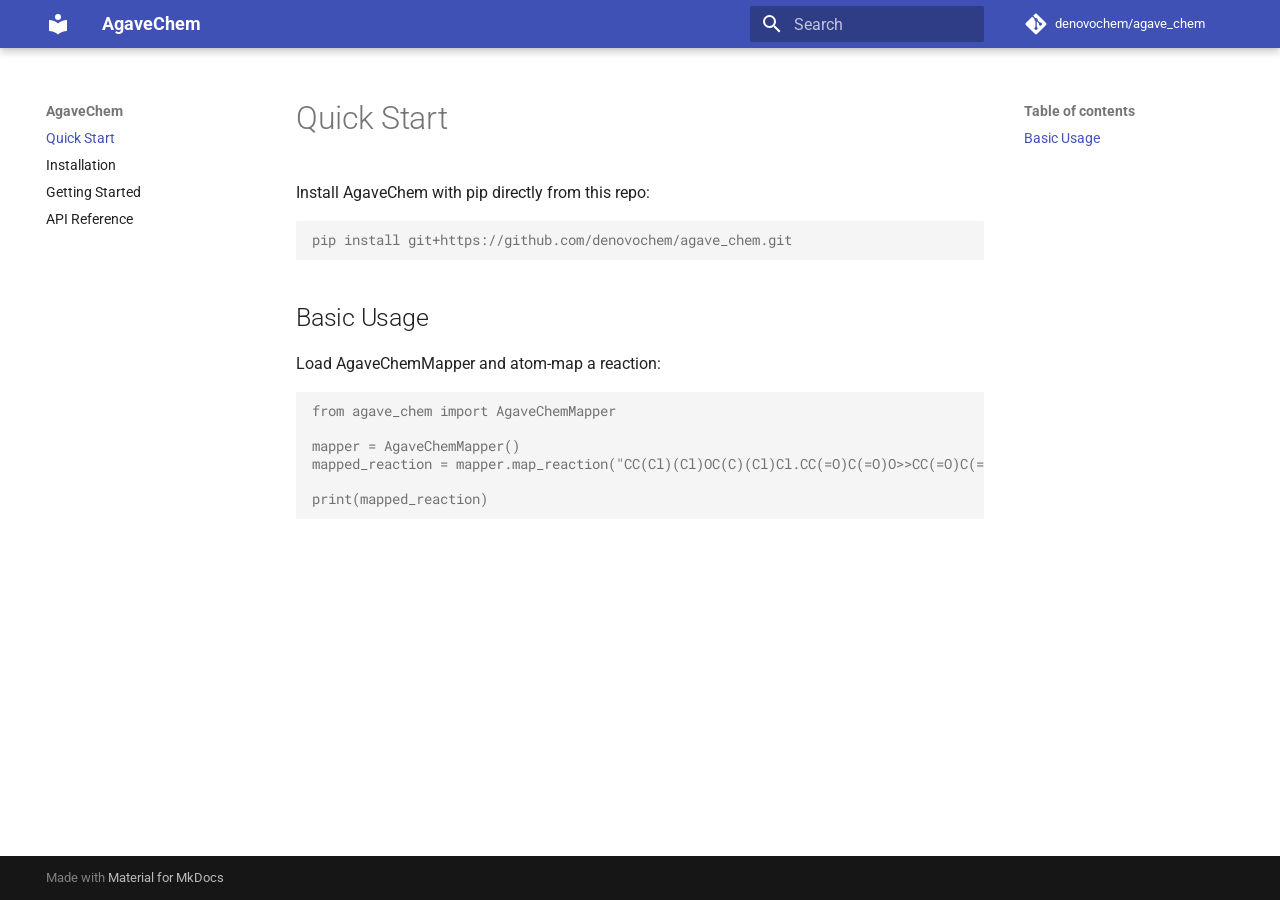
==== index.html @ a41817f7 "Deployed e8e50c4 with MkDocs version: 1.6.1" ====
<!doctype html>
<html lang="en" class="no-js">
  <head>
    
      <meta charset="utf-8">
      <meta name="viewport" content="width=device-width,initial-scale=1">
      
        <meta name="description" content="Chemical Reaction SMILES Mapping">
      
      
      
      
      
        <link rel="next" href="installation/">
      
      
        
      
      
      <link rel="icon" href="assets/images/favicon.png">
      <meta name="generator" content="mkdocs-1.6.1, mkdocs-material-9.7.3">
    
    
      
        <title>AgaveChem</title>
      
    
    
      <link rel="stylesheet" href="assets/stylesheets/main.484c7ddc.min.css">
      
        
        <link rel="stylesheet" href="assets/stylesheets/palette.ab4e12ef.min.css">
      
      


    
    
      
    
    
      
        
        
        <link rel="preconnect" href="https://fonts.gstatic.com" crossorigin>
        <link rel="stylesheet" href="https://fonts.googleapis.com/css?family=Roboto:300,300i,400,400i,700,700i%7CRoboto+Mono:400,400i,700,700i&display=fallback">
        <style>:root{--md-text-font:"Roboto";--md-code-font:"Roboto Mono"}</style>
      
    
    
      <link rel="stylesheet" href="assets/_mkdocstrings.css">
    
      <link rel="stylesheet" href="stylesheets/extra.css">
    
    <script>__md_scope=new URL(".",location),__md_hash=e=>[...e].reduce(((e,_)=>(e<<5)-e+_.charCodeAt(0)),0),__md_get=(e,_=localStorage,t=__md_scope)=>JSON.parse(_.getItem(t.pathname+"."+e)),__md_set=(e,_,t=localStorage,a=__md_scope)=>{try{t.setItem(a.pathname+"."+e,JSON.stringify(_))}catch(e){}}</script>
    
      

    
    
  </head>
  
  
    
    
    
    
    
    <body dir="ltr" data-md-color-scheme="default" data-md-color-primary="indigo" data-md-color-accent="indigo">
  
    
    <input class="md-toggle" data-md-toggle="drawer" type="checkbox" id="__drawer" autocomplete="off">
    <input class="md-toggle" data-md-toggle="search" type="checkbox" id="__search" autocomplete="off">
    <label class="md-overlay" for="__drawer"></label>
    <div data-md-component="skip">
      
        
        <a href="#basic-usage" class="md-skip">
          Skip to content
        </a>
      
    </div>
    <div data-md-component="announce">
      
    </div>
    
    
      

  

<header class="md-header md-header--shadow" data-md-component="header">
  <nav class="md-header__inner md-grid" aria-label="Header">
    <a href="." title="AgaveChem" class="md-header__button md-logo" aria-label="AgaveChem" data-md-component="logo">
      
  
  <svg xmlns="http://www.w3.org/2000/svg" viewBox="0 0 24 24"><path d="M12 8a3 3 0 0 0 3-3 3 3 0 0 0-3-3 3 3 0 0 0-3 3 3 3 0 0 0 3 3m0 3.54C9.64 9.35 6.5 8 3 8v11c3.5 0 6.64 1.35 9 3.54 2.36-2.19 5.5-3.54 9-3.54V8c-3.5 0-6.64 1.35-9 3.54"/></svg>

    </a>
    <label class="md-header__button md-icon" for="__drawer">
      
      <svg xmlns="http://www.w3.org/2000/svg" viewBox="0 0 24 24"><path d="M3 6h18v2H3zm0 5h18v2H3zm0 5h18v2H3z"/></svg>
    </label>
    <div class="md-header__title" data-md-component="header-title">
      <div class="md-header__ellipsis">
        <div class="md-header__topic">
          <span class="md-ellipsis">
            AgaveChem
          </span>
        </div>
        <div class="md-header__topic" data-md-component="header-topic">
          <span class="md-ellipsis">
            
              Quick Start
            
          </span>
        </div>
      </div>
    </div>
    
      
    
    
    
    
      
      
        <label class="md-header__button md-icon" for="__search">
          
          <svg xmlns="http://www.w3.org/2000/svg" viewBox="0 0 24 24"><path d="M9.5 3A6.5 6.5 0 0 1 16 9.5c0 1.61-.59 3.09-1.56 4.23l.27.27h.79l5 5-1.5 1.5-5-5v-.79l-.27-.27A6.52 6.52 0 0 1 9.5 16 6.5 6.5 0 0 1 3 9.5 6.5 6.5 0 0 1 9.5 3m0 2C7 5 5 7 5 9.5S7 14 9.5 14 14 12 14 9.5 12 5 9.5 5"/></svg>
        </label>
        <div class="md-search" data-md-component="search" role="dialog">
  <label class="md-search__overlay" for="__search"></label>
  <div class="md-search__inner" role="search">
    <form class="md-search__form" name="search">
      <input type="text" class="md-search__input" name="query" aria-label="Search" placeholder="Search" autocapitalize="off" autocorrect="off" autocomplete="off" spellcheck="false" data-md-component="search-query" required>
      <label class="md-search__icon md-icon" for="__search">
        
        <svg xmlns="http://www.w3.org/2000/svg" viewBox="0 0 24 24"><path d="M9.5 3A6.5 6.5 0 0 1 16 9.5c0 1.61-.59 3.09-1.56 4.23l.27.27h.79l5 5-1.5 1.5-5-5v-.79l-.27-.27A6.52 6.52 0 0 1 9.5 16 6.5 6.5 0 0 1 3 9.5 6.5 6.5 0 0 1 9.5 3m0 2C7 5 5 7 5 9.5S7 14 9.5 14 14 12 14 9.5 12 5 9.5 5"/></svg>
        
        <svg xmlns="http://www.w3.org/2000/svg" viewBox="0 0 24 24"><path d="M20 11v2H8l5.5 5.5-1.42 1.42L4.16 12l7.92-7.92L13.5 5.5 8 11z"/></svg>
      </label>
      <nav class="md-search__options" aria-label="Search">
        
        <button type="reset" class="md-search__icon md-icon" title="Clear" aria-label="Clear" tabindex="-1">
          
          <svg xmlns="http://www.w3.org/2000/svg" viewBox="0 0 24 24"><path d="M19 6.41 17.59 5 12 10.59 6.41 5 5 6.41 10.59 12 5 17.59 6.41 19 12 13.41 17.59 19 19 17.59 13.41 12z"/></svg>
        </button>
      </nav>
      
        <div class="md-search__suggest" data-md-component="search-suggest"></div>
      
    </form>
    <div class="md-search__output">
      <div class="md-search__scrollwrap" tabindex="0" data-md-scrollfix>
        <div class="md-search-result" data-md-component="search-result">
          <div class="md-search-result__meta">
            Initializing search
          </div>
          <ol class="md-search-result__list" role="presentation"></ol>
        </div>
      </div>
    </div>
  </div>
</div>
      
    
    
      <div class="md-header__source">
        <a href="https://github.com/denovochem/agave_chem" title="Go to repository" class="md-source" data-md-component="source">
  <div class="md-source__icon md-icon">
    
    <svg xmlns="http://www.w3.org/2000/svg" viewBox="0 0 448 512"><!--! Font Awesome Free 7.1.0 by @fontawesome - https://fontawesome.com License - https://fontawesome.com/license/free (Icons: CC BY 4.0, Fonts: SIL OFL 1.1, Code: MIT License) Copyright 2025 Fonticons, Inc.--><path d="M439.6 236.1 244 40.5c-5.4-5.5-12.8-8.5-20.4-8.5s-15 3-20.4 8.4L162.5 81l51.5 51.5c27.1-9.1 52.7 16.8 43.4 43.7l49.7 49.7c34.2-11.8 61.2 31 35.5 56.7-26.5 26.5-70.2-2.9-56-37.3L240.3 199v121.9c25.3 12.5 22.3 41.8 9.1 55-6.4 6.4-15.2 10.1-24.3 10.1s-17.8-3.6-24.3-10.1c-17.6-17.6-11.1-46.9 11.2-56v-123c-20.8-8.5-24.6-30.7-18.6-45L142.6 101 8.5 235.1C3 240.6 0 247.9 0 255.5s3 15 8.5 20.4l195.6 195.7c5.4 5.4 12.7 8.4 20.4 8.4s15-3 20.4-8.4l194.7-194.7c5.4-5.4 8.4-12.8 8.4-20.4s-3-15-8.4-20.4"/></svg>
  </div>
  <div class="md-source__repository">
    denovochem/agave_chem
  </div>
</a>
      </div>
    
  </nav>
  
</header>
    
    <div class="md-container" data-md-component="container">
      
      
        
          
        
      
      <main class="md-main" data-md-component="main">
        <div class="md-main__inner md-grid">
          
            
              
              <div class="md-sidebar md-sidebar--primary" data-md-component="sidebar" data-md-type="navigation" >
                <div class="md-sidebar__scrollwrap">
                  <div class="md-sidebar__inner">
                    



<nav class="md-nav md-nav--primary" aria-label="Navigation" data-md-level="0">
  <label class="md-nav__title" for="__drawer">
    <a href="." title="AgaveChem" class="md-nav__button md-logo" aria-label="AgaveChem" data-md-component="logo">
      
  
  <svg xmlns="http://www.w3.org/2000/svg" viewBox="0 0 24 24"><path d="M12 8a3 3 0 0 0 3-3 3 3 0 0 0-3-3 3 3 0 0 0-3 3 3 3 0 0 0 3 3m0 3.54C9.64 9.35 6.5 8 3 8v11c3.5 0 6.64 1.35 9 3.54 2.36-2.19 5.5-3.54 9-3.54V8c-3.5 0-6.64 1.35-9 3.54"/></svg>

    </a>
    AgaveChem
  </label>
  
    <div class="md-nav__source">
      <a href="https://github.com/denovochem/agave_chem" title="Go to repository" class="md-source" data-md-component="source">
  <div class="md-source__icon md-icon">
    
    <svg xmlns="http://www.w3.org/2000/svg" viewBox="0 0 448 512"><!--! Font Awesome Free 7.1.0 by @fontawesome - https://fontawesome.com License - https://fontawesome.com/license/free (Icons: CC BY 4.0, Fonts: SIL OFL 1.1, Code: MIT License) Copyright 2025 Fonticons, Inc.--><path d="M439.6 236.1 244 40.5c-5.4-5.5-12.8-8.5-20.4-8.5s-15 3-20.4 8.4L162.5 81l51.5 51.5c27.1-9.1 52.7 16.8 43.4 43.7l49.7 49.7c34.2-11.8 61.2 31 35.5 56.7-26.5 26.5-70.2-2.9-56-37.3L240.3 199v121.9c25.3 12.5 22.3 41.8 9.1 55-6.4 6.4-15.2 10.1-24.3 10.1s-17.8-3.6-24.3-10.1c-17.6-17.6-11.1-46.9 11.2-56v-123c-20.8-8.5-24.6-30.7-18.6-45L142.6 101 8.5 235.1C3 240.6 0 247.9 0 255.5s3 15 8.5 20.4l195.6 195.7c5.4 5.4 12.7 8.4 20.4 8.4s15-3 20.4-8.4l194.7-194.7c5.4-5.4 8.4-12.8 8.4-20.4s-3-15-8.4-20.4"/></svg>
  </div>
  <div class="md-source__repository">
    denovochem/agave_chem
  </div>
</a>
    </div>
  
  <ul class="md-nav__list" data-md-scrollfix>
    
      
      
  
  
    
  
  
  
    <li class="md-nav__item md-nav__item--active">
      
      <input class="md-nav__toggle md-toggle" type="checkbox" id="__toc">
      
      
      
        <label class="md-nav__link md-nav__link--active" for="__toc">
          
  
  
  <span class="md-ellipsis">
    
  
    Quick Start
  

    
  </span>
  
  

          <span class="md-nav__icon md-icon"></span>
        </label>
      
      <a href="." class="md-nav__link md-nav__link--active">
        
  
  
  <span class="md-ellipsis">
    
  
    Quick Start
  

    
  </span>
  
  

      </a>
      
        

<nav class="md-nav md-nav--secondary" aria-label="Table of contents">
  
  
  
  
    <label class="md-nav__title" for="__toc">
      <span class="md-nav__icon md-icon"></span>
      Table of contents
    </label>
    <ul class="md-nav__list" data-md-component="toc" data-md-scrollfix>
      
        <li class="md-nav__item">
  <a href="#basic-usage" class="md-nav__link">
    <span class="md-ellipsis">
      
        Basic Usage
      
    </span>
  </a>
  
</li>
      
    </ul>
  
</nav>
      
    </li>
  

    
      
      
  
  
  
  
    <li class="md-nav__item">
      <a href="installation/" class="md-nav__link">
        
  
  
  <span class="md-ellipsis">
    
  
    Installation
  

    
  </span>
  
  

      </a>
    </li>
  

    
      
      
  
  
  
  
    <li class="md-nav__item">
      <a href="getting_started/" class="md-nav__link">
        
  
  
  <span class="md-ellipsis">
    
  
    Getting Started
  

    
  </span>
  
  

      </a>
    </li>
  

    
      
      
  
  
  
  
    <li class="md-nav__item">
      <a href="reference.md" class="md-nav__link">
        
  
  
  <span class="md-ellipsis">
    
  
    API Reference
  

    
  </span>
  
  

      </a>
    </li>
  

    
  </ul>
</nav>
                  </div>
                </div>
              </div>
            
            
              
              <div class="md-sidebar md-sidebar--secondary" data-md-component="sidebar" data-md-type="toc" >
                <div class="md-sidebar__scrollwrap">
                  <div class="md-sidebar__inner">
                    

<nav class="md-nav md-nav--secondary" aria-label="Table of contents">
  
  
  
  
    <label class="md-nav__title" for="__toc">
      <span class="md-nav__icon md-icon"></span>
      Table of contents
    </label>
    <ul class="md-nav__list" data-md-component="toc" data-md-scrollfix>
      
        <li class="md-nav__item">
  <a href="#basic-usage" class="md-nav__link">
    <span class="md-ellipsis">
      
        Basic Usage
      
    </span>
  </a>
  
</li>
      
    </ul>
  
</nav>
                  </div>
                </div>
              </div>
            
          
          
            <div class="md-content" data-md-component="content">
              
              <article class="md-content__inner md-typeset">
                
                  


  
  


  <h1>Quick Start</h1>

<p>Install AgaveChem with pip directly from this repo:</p>
<div class="highlight"><pre><span></span><code><span class="go">pip install git+https://github.com/denovochem/agave_chem.git</span>
</code></pre></div>
<h2 id="basic-usage">Basic Usage</h2>
<p>Load AgaveChemMapper and atom-map a reaction:
<div class="highlight"><pre><span></span><code><span class="go">from agave_chem import AgaveChemMapper</span>

<span class="go">mapper = AgaveChemMapper()</span>
<span class="go">mapped_reaction = mapper.map_reaction(&quot;CC(Cl)(Cl)OC(C)(Cl)Cl.CC(=O)C(=O)O&gt;&gt;CC(=O)C(=O)Cl&quot;)</span>

<span class="go">print(mapped_reaction)</span>
</code></pre></div></p>












                
              </article>
            </div>
          
          
<script>var target=document.getElementById(location.hash.slice(1));target&&target.name&&(target.checked=target.name.startsWith("__tabbed_"))</script>
        </div>
        
      </main>
      
        <footer class="md-footer">
  
  <div class="md-footer-meta md-typeset">
    <div class="md-footer-meta__inner md-grid">
      <div class="md-copyright">
  
  
    Made with
    <a href="https://squidfunk.github.io/mkdocs-material/" target="_blank" rel="noopener">
      Material for MkDocs
    </a>
  
</div>
      
    </div>
  </div>
</footer>
      
    </div>
    <div class="md-dialog" data-md-component="dialog">
      <div class="md-dialog__inner md-typeset"></div>
    </div>
    
    
    
      
      
      <script id="__config" type="application/json">{"annotate": null, "base": ".", "features": ["navigation.sections", "navigation.expand", "search.suggest"], "search": "assets/javascripts/workers/search.2c215733.min.js", "tags": null, "translations": {"clipboard.copied": "Copied to clipboard", "clipboard.copy": "Copy to clipboard", "search.result.more.one": "1 more on this page", "search.result.more.other": "# more on this page", "search.result.none": "No matching documents", "search.result.one": "1 matching document", "search.result.other": "# matching documents", "search.result.placeholder": "Type to start searching", "search.result.term.missing": "Missing", "select.version": "Select version"}, "version": null}</script>
    
    
      <script src="assets/javascripts/bundle.79ae519e.min.js"></script>
      
    
  </body>
</html>
---- assets/stylesheets/main.484c7ddc.min.css ----
@charset "UTF-8";html{-webkit-text-size-adjust:none;-moz-text-size-adjust:none;text-size-adjust:none;box-sizing:border-box}*,:after,:before{box-sizing:inherit}@media (prefers-reduced-motion){*,:after,:before{transition:none!important}}body{margin:0}a,button,input,label{-webkit-tap-highlight-color:transparent}a{color:inherit;text-decoration:none}hr{border:0;box-sizing:initial;display:block;height:.05rem;overflow:visible;padding:0}small{font-size:80%}sub,sup{line-height:1em}img{border-style:none}table{border-collapse:initial;border-spacing:0}td,th{font-weight:400;vertical-align:top}button{background:#0000;border:0;font-family:inherit;font-size:inherit;margin:0;padding:0}input{border:0;outline:none}:root{--md-primary-fg-color:#4051b5;--md-primary-fg-color--light:#5d6cc0;--md-primary-fg-color--dark:#303fa1;--md-primary-bg-color:#fff;--md-primary-bg-color--light:#ffffffb3;--md-accent-fg-color:#526cfe;--md-accent-fg-color--transparent:#526cfe1a;--md-accent-bg-color:#fff;--md-accent-bg-color--light:#ffffffb3}[data-md-color-scheme=default]{color-scheme:light}[data-md-color-scheme=default] img[src$="#gh-dark-mode-only"],[data-md-color-scheme=default] img[src$="#only-dark"]{display:none}:root,[data-md-color-scheme=default]{--md-hue:225deg;--md-default-fg-color:#000000de;--md-default-fg-color--light:#0000008a;--md-default-fg-color--lighter:#00000052;--md-default-fg-color--lightest:#00000012;--md-default-bg-color:#fff;--md-default-bg-color--light:#ffffffb3;--md-default-bg-color--lighter:#ffffff4d;--md-default-bg-color--lightest:#ffffff1f;--md-code-fg-color:#36464e;--md-code-bg-color:#f5f5f5;--md-code-bg-color--light:#f5f5f5b3;--md-code-bg-color--lighter:#f5f5f54d;--md-code-hl-color:#4287ff;--md-code-hl-color--light:#4287ff1a;--md-code-hl-number-color:#d52a2a;--md-code-hl-special-color:#db1457;--md-code-hl-function-color:#a846b9;--md-code-hl-constant-color:#6e59d9;--md-code-hl-keyword-color:#3f6ec6;--md-code-hl-string-color:#1c7d4d;--md-code-hl-name-color:var(--md-code-fg-color);--md-code-hl-operator-color:var(--md-default-fg-color--light);--md-code-hl-punctuation-color:var(--md-default-fg-color--light);--md-code-hl-comment-color:var(--md-default-fg-color--light);--md-code-hl-generic-color:var(--md-default-fg-color--light);--md-code-hl-variable-color:var(--md-default-fg-color--light);--md-typeset-color:var(--md-default-fg-color);--md-typeset-a-color:var(--md-primary-fg-color);--md-typeset-del-color:#f5503d26;--md-typeset-ins-color:#0bd57026;--md-typeset-kbd-color:#fafafa;--md-typeset-kbd-accent-color:#fff;--md-typeset-kbd-border-color:#b8b8b8;--md-typeset-mark-color:#ffff0080;--md-typeset-table-color:#0000001f;--md-typeset-table-color--light:rgba(0,0,0,.035);--md-admonition-fg-color:var(--md-default-fg-color);--md-admonition-bg-color:var(--md-default-bg-color);--md-warning-fg-color:#000000de;--md-warning-bg-color:#ff9;--md-footer-fg-color:#fff;--md-footer-fg-color--light:#ffffffb3;--md-footer-fg-color--lighter:#ffffff73;--md-footer-bg-color:#000000de;--md-footer-bg-color--dark:#00000052;--md-shadow-z1:0 0.2rem 0.5rem #0000000d,0 0 0.05rem #0000001a;--md-shadow-z2:0 0.2rem 0.5rem #0000001a,0 0 0.05rem #00000040;--md-shadow-z3:0 0.2rem 0.5rem #0003,0 0 0.05rem #00000059}.md-icon svg{fill:currentcolor;display:block;height:1.2rem;width:1.2rem}body{-webkit-font-smoothing:antialiased;-moz-osx-font-smoothing:grayscale;--md-text-font-family:var(--md-text-font,_),-apple-system,BlinkMacSystemFont,Helvetica,Arial,sans-serif;--md-code-font-family:var(--md-code-font,_),SFMono-Regular,Consolas,Menlo,monospace}aside,body,input{font-feature-settings:"kern","liga";color:var(--md-typeset-color);font-family:var(--md-text-font-family)}code,kbd,pre{font-feature-settings:"kern";font-family:var(--md-code-font-family)}:root{--md-typeset-table-sort-icon:url('data:image/svg+xml;charset=utf-8,<svg xmlns="http://www.w3.org/2000/svg" viewBox="0 0 24 24"><path d="m18 21-4-4h3V7h-3l4-4 4 4h-3v10h3M2 19v-2h10v2M2 13v-2h7v2M2 7V5h4v2z"/></svg>');--md-typeset-table-sort-icon--asc:url('data:image/svg+xml;charset=utf-8,<svg xmlns="http://www.w3.org/2000/svg" viewBox="0 0 24 24"><path d="M19 17h3l-4 4-4-4h3V3h2M2 17h10v2H2M6 5v2H2V5m0 6h7v2H2z"/></svg>');--md-typeset-table-sort-icon--desc:url('data:image/svg+xml;charset=utf-8,<svg xmlns="http://www.w3.org/2000/svg" viewBox="0 0 24 24"><path d="M19 7h3l-4-4-4 4h3v14h2M2 17h10v2H2M6 5v2H2V5m0 6h7v2H2z"/></svg>')}.md-typeset{-webkit-print-color-adjust:exact;color-adjust:exact;font-size:.8rem;line-height:1.6;overflow-wrap:break-word}@media print{.md-typeset{font-size:.68rem}}.md-typeset blockquote,.md-typeset dl,.md-typeset figure,.md-typeset ol,.md-typeset pre,.md-typeset ul{margin-bottom:1em;margin-top:1em}.md-typeset h1{color:var(--md-default-fg-color--light);font-size:2em;line-height:1.3;margin:0 0 1.25em}.md-typeset h1,.md-typeset h2{font-weight:300;letter-spacing:-.01em}.md-typeset h2{font-size:1.5625em;line-height:1.4;margin:1.6em 0 .64em}.md-typeset h3{font-size:1.25em;font-weight:400;letter-spacing:-.01em;line-height:1.5;margin:1.6em 0 .8em}.md-typeset h2+h3{margin-top:.8em}.md-typeset h4{font-weight:700;letter-spacing:-.01em;margin:1em 0}.md-typeset h5,.md-typeset h6{color:var(--md-default-fg-color--light);font-size:.8em;font-weight:700;letter-spacing:-.01em;margin:1.25em 0}.md-typeset h5{text-transform:uppercase}.md-typeset h5 code{text-transform:none}.md-typeset hr{border-bottom:.05rem solid var(--md-default-fg-color--lightest);display:flow-root;margin:1.5em 0}.md-typeset a{color:var(--md-typeset-a-color);word-break:break-word}.md-typeset a,.md-typeset a:before{transition:color 125ms}.md-typeset a:focus,.md-typeset a:hover{color:var(--md-accent-fg-color)}.md-typeset a:focus code,.md-typeset a:hover code{background-color:var(--md-accent-fg-color--transparent);color:var(--md-accent-fg-color)}.md-typeset a code{color:var(--md-typeset-a-color)}.md-typeset a.focus-visible{outline-color:var(--md-accent-fg-color);outline-offset:.2rem}.md-typeset code,.md-typeset kbd,.md-typeset pre{color:var(--md-code-fg-color);direction:ltr;font-variant-ligatures:none;transition:background-color 125ms}@media print{.md-typeset code,.md-typeset kbd,.md-typeset pre{white-space:pre-wrap}}.md-typeset code{background-color:var(--md-code-bg-color);border-radius:.1rem;-webkit-box-decoration-break:clone;box-decoration-break:clone;font-size:.85em;padding:0 .2941176471em;transition:color 125ms,background-color 125ms;word-break:break-word}.md-typeset code:not(.focus-visible){-webkit-tap-highlight-color:transparent;outline:none}.md-typeset pre{display:flow-root;line-height:1.4;position:relative}.md-typeset pre>code{-webkit-box-decoration-break:slice;box-decoration-break:slice;box-shadow:none;display:block;margin:0;outline-color:var(--md-accent-fg-color);overflow:auto;padding:.7720588235em 1.1764705882em;scrollbar-color:var(--md-default-fg-color--lighter) #0000;scrollbar-width:thin;touch-action:auto;word-break:normal}.md-typeset pre>code:hover{scrollbar-color:var(--md-accent-fg-color) #0000}.md-typeset pre>code::-webkit-scrollbar{height:.2rem;width:.2rem}.md-typeset pre>code::-webkit-scrollbar-thumb{background-color:var(--md-default-fg-color--lighter)}.md-typeset pre>code::-webkit-scrollbar-thumb:hover{background-color:var(--md-accent-fg-color)}.md-typeset kbd{background-color:var(--md-typeset-kbd-color);border-radius:.1rem;box-shadow:0 .1rem 0 .05rem var(--md-typeset-kbd-border-color),0 .1rem 0 var(--md-typeset-kbd-border-color),0 -.1rem .2rem var(--md-typeset-kbd-accent-color) inset;color:var(--md-default-fg-color);display:inline-block;font-size:.75em;padding:0 .6666666667em;vertical-align:text-top;word-break:break-word}.md-typeset mark{background-color:var(--md-typeset-mark-color);-webkit-box-decoration-break:clone;box-decoration-break:clone;color:inherit;word-break:break-word}.md-typeset abbr{cursor:help;text-decoration:none}.md-typeset [data-preview],.md-typeset abbr{border-bottom:.05rem dotted var(--md-default-fg-color--light)}.md-typeset small{opacity:.75}[dir=ltr] .md-typeset sub,[dir=ltr] .md-typeset sup{margin-left:.078125em}[dir=rtl] .md-typeset sub,[dir=rtl] .md-typeset sup{margin-right:.078125em}[dir=ltr] .md-typeset blockquote{padding-left:.6rem}[dir=rtl] .md-typeset blockquote{padding-right:.6rem}[dir=ltr] .md-typeset blockquote{border-left:.2rem solid var(--md-default-fg-color--lighter)}[dir=rtl] .md-typeset blockquote{border-right:.2rem solid var(--md-default-fg-color--lighter)}.md-typeset blockquote{color:var(--md-default-fg-color--light);margin-left:0;margin-right:0}.md-typeset ul{list-style-type:disc}.md-typeset ul[type]{list-style-type:revert-layer}[dir=ltr] .md-typeset ol,[dir=ltr] .md-typeset ul{margin-left:.625em}[dir=rtl] .md-typeset ol,[dir=rtl] .md-typeset ul{margin-right:.625em}.md-typeset ol,.md-typeset ul{padding:0}.md-typeset ol:not([hidden]),.md-typeset ul:not([hidden]){display:flow-root}.md-typeset ol ol,.md-typeset ul ol{list-style-type:lower-alpha}.md-typeset ol ol ol,.md-typeset ul ol ol{list-style-type:lower-roman}.md-typeset ol ol ol ol,.md-typeset ul ol ol ol{list-style-type:upper-alpha}.md-typeset ol ol ol ol ol,.md-typeset ul ol ol ol ol{list-style-type:upper-roman}.md-typeset ol[type],.md-typeset ul[type]{list-style-type:revert-layer}[dir=ltr] .md-typeset ol li,[dir=ltr] .md-typeset ul li{margin-left:1.25em}[dir=rtl] .md-typeset ol li,[dir=rtl] .md-typeset ul li{margin-right:1.25em}.md-typeset ol li,.md-typeset ul li{margin-bottom:.5em}.md-typeset ol li blockquote,.md-typeset ol li p,.md-typeset ul li blockquote,.md-typeset ul li p{margin:.5em 0}.md-typeset ol li:last-child,.md-typeset ul li:last-child{margin-bottom:0}[dir=ltr] .md-typeset ol li ol,[dir=ltr] .md-typeset ol li ul,[dir=ltr] .md-typeset ul li ol,[dir=ltr] .md-typeset ul li ul{margin-left:.625em}[dir=rtl] .md-typeset ol li ol,[dir=rtl] .md-typeset ol li ul,[dir=rtl] .md-typeset ul li ol,[dir=rtl] .md-typeset ul li ul{margin-right:.625em}.md-typeset ol li ol,.md-typeset ol li ul,.md-typeset ul li ol,.md-typeset ul li ul{margin-bottom:.5em;margin-top:.5em}[dir=ltr] .md-typeset dd{margin-left:1.875em}[dir=rtl] .md-typeset dd{margin-right:1.875em}.md-typeset dd{margin-bottom:1.5em;margin-top:1em}.md-typeset img,.md-typeset svg,.md-typeset video{height:auto;max-width:100%}.md-typeset img[align=left]{margin:1em 1em 1em 0}.md-typeset img[align=right]{margin:1em 0 1em 1em}.md-typeset img[align]:only-child{margin-top:0}.md-typeset figure{display:flow-root;margin:1em auto;max-width:100%;text-align:center;width:fit-content}.md-typeset figure img{display:block;margin:0 auto}.md-typeset figcaption{font-style:italic;margin:1em auto;max-width:24rem}.md-typeset iframe{max-width:100%}.md-typeset table:not([class]){background-color:var(--md-default-bg-color);border:.05rem solid var(--md-typeset-table-color);border-radius:.1rem;display:inline-block;font-size:.64rem;max-width:100%;overflow:auto;touch-action:auto}@media print{.md-typeset table:not([class]){display:table}}.md-typeset table:not([class])+*{margin-top:1.5em}.md-typeset table:not([class]) td>:first-child,.md-typeset table:not([class]) th>:first-child{margin-top:0}.md-typeset table:not([class]) td>:last-child,.md-typeset table:not([class]) th>:last-child{margin-bottom:0}.md-typeset table:not([class]) td:not([align]),.md-typeset table:not([class]) th:not([align]){text-align:left}[dir=rtl] .md-typeset table:not([class]) td:not([align]),[dir=rtl] .md-typeset table:not([class]) th:not([align]){text-align:right}.md-typeset table:not([class]) th{font-weight:700;min-width:5rem;padding:.9375em 1.25em;vertical-align:top}.md-typeset table:not([class]) td{border-top:.05rem solid var(--md-typeset-table-color);padding:.9375em 1.25em;vertical-align:top}.md-typeset table:not([class]) tbody tr{transition:background-color 125ms}.md-typeset table:not([class]) tbody tr:hover{background-color:var(--md-typeset-table-color--light);box-shadow:0 .05rem 0 var(--md-default-bg-color) inset}.md-typeset table:not([class]) a{word-break:normal}.md-typeset table th[role=columnheader]{cursor:pointer}[dir=ltr] .md-typeset table th[role=columnheader]:after{margin-left:.5em}[dir=rtl] .md-typeset table th[role=columnheader]:after{margin-right:.5em}.md-typeset table th[role=columnheader]:after{content:"";display:inline-block;height:1.2em;-webkit-mask-image:var(--md-typeset-table-sort-icon);mask-image:var(--md-typeset-table-sort-icon);-webkit-mask-repeat:no-repeat;mask-repeat:no-repeat;-webkit-mask-size:contain;mask-size:contain;transition:background-color 125ms;vertical-align:text-bottom;width:1.2em}.md-typeset table th[role=columnheader]:hover:after{background-color:var(--md-default-fg-color--lighter)}.md-typeset table th[role=columnheader][aria-sort=ascending]:after{background-color:var(--md-default-fg-color--light);-webkit-mask-image:var(--md-typeset-table-sort-icon--asc);mask-image:var(--md-typeset-table-sort-icon--asc)}.md-typeset table th[role=columnheader][aria-sort=descending]:after{background-color:var(--md-default-fg-color--light);-webkit-mask-image:var(--md-typeset-table-sort-icon--desc);mask-image:var(--md-typeset-table-sort-icon--desc)}.md-typeset__scrollwrap{margin:1em -.8rem;overflow-x:auto;touch-action:auto}.md-typeset__table{display:inline-block;margin-bottom:.5em;padding:0 .8rem}@media print{.md-typeset__table{display:block}}html .md-typeset__table table{display:table;margin:0;overflow:hidden;width:100%}@media screen and (max-width:44.984375em){.md-content__inner>pre{margin:1em -.8rem}.md-content__inner>pre code{border-radius:0}}.md-typeset .md-author{border-radius:100%;display:block;flex-shrink:0;height:1.6rem;overflow:hidden;position:relative;transition:color 125ms,transform 125ms;width:1.6rem}.md-typeset .md-author img{display:block}.md-typeset .md-author--more{background:var(--md-default-fg-color--lightest);color:var(--md-default-fg-color--lighter);font-size:.6rem;font-weight:700;line-height:1.6rem;text-align:center}.md-typeset .md-author--long{height:2.4rem;width:2.4rem}.md-typeset a.md-author{transform:scale(1)}.md-typeset a.md-author img{border-radius:100%;filter:grayscale(100%) opacity(75%);transition:filter 125ms}.md-typeset a.md-author:focus,.md-typeset a.md-author:hover{transform:scale(1.1);z-index:1}.md-typeset a.md-author:focus img,.md-typeset a.md-author:hover img{filter:grayscale(0)}.md-banner{background-color:var(--md-footer-bg-color);color:var(--md-footer-fg-color);overflow:auto}@media print{.md-banner{display:none}}.md-banner--warning{background-color:var(--md-warning-bg-color);color:var(--md-warning-fg-color)}.md-banner__inner{font-size:.7rem;margin:.6rem auto;padding:0 .8rem}[dir=ltr] .md-banner__button{float:right}[dir=rtl] .md-banner__button{float:left}.md-banner__button{color:inherit;cursor:pointer;transition:opacity .25s}.no-js .md-banner__button{display:none}.md-banner__button:hover{opacity:.7}html{font-size:125%;height:100%;overflow-x:hidden}@media screen and (min-width:100em){html{font-size:137.5%}}@media screen and (min-width:125em){html{font-size:150%}}body{background-color:var(--md-default-bg-color);display:flex;flex-direction:column;font-size:.5rem;min-height:100%;position:relative;width:100%}@media print{body{display:block}}@media screen and (max-width:59.984375em){body[data-md-scrolllock]{position:fixed}}.md-grid{margin-left:auto;margin-right:auto;max-width:61rem}.md-container{display:flex;flex-direction:column;flex-grow:1}@media print{.md-container{display:block}}.md-main{flex-grow:1}.md-main__inner{display:flex;height:100%;margin-top:1.5rem}.md-ellipsis{overflow:hidden;text-overflow:ellipsis}.md-toggle{display:none}.md-option{height:0;opacity:0;position:absolute;width:0}.md-option:checked+label:not([hidden]){display:block}.md-option.focus-visible+label{outline-color:var(--md-accent-fg-color);outline-style:auto}.md-skip{background-color:var(--md-default-fg-color);border-radius:.1rem;color:var(--md-default-bg-color);font-size:.64rem;margin:.5rem;opacity:0;outline-color:var(--md-accent-fg-color);padding:.3rem .5rem;position:fixed;transform:translateY(.4rem);z-index:-1}.md-skip:focus{opacity:1;transform:translateY(0);transition:transform .25s cubic-bezier(.4,0,.2,1),opacity 175ms 75ms;z-index:10}@page{margin:25mm}:root{--md-clipboard-icon:url('data:image/svg+xml;charset=utf-8,<svg xmlns="http://www.w3.org/2000/svg" viewBox="0 0 24 24"><path d="M19 21H8V7h11m0-2H8a2 2 0 0 0-2 2v14a2 2 0 0 0 2 2h11a2 2 0 0 0 2-2V7a2 2 0 0 0-2-2m-3-4H4a2 2 0 0 0-2 2v14h2V3h12z"/></svg>')}.md-clipboard{border-radius:.1rem;color:var(--md-default-fg-color--lightest);cursor:pointer;height:1.5em;outline-color:var(--md-accent-fg-color);outline-offset:.1rem;transition:color .25s;width:1.5em;z-index:1}@media print{.md-clipboard{display:none}}.md-clipboard:not(.focus-visible){-webkit-tap-highlight-color:transparent;outline:none}:hover>.md-clipboard{color:var(--md-default-fg-color--light)}.md-clipboard:focus,.md-clipboard:hover{color:var(--md-accent-fg-color)}.md-clipboard:after{background-color:currentcolor;content:"";display:block;height:1.125em;margin:0 auto;-webkit-mask-image:var(--md-clipboard-icon);mask-image:var(--md-clipboard-icon);-webkit-mask-position:center;mask-position:center;-webkit-mask-repeat:no-repeat;mask-repeat:no-repeat;-webkit-mask-size:contain;mask-size:contain;width:1.125em}.md-clipboard--inline{cursor:pointer}.md-clipboard--inline code{transition:color .25s,background-color .25s}.md-clipboard--inline:focus code,.md-clipboard--inline:hover code{background-color:var(--md-accent-fg-color--transparent);color:var(--md-accent-fg-color)}:root{--md-code-select-icon:url('data:image/svg+xml;charset=utf-8,<svg xmlns="http://www.w3.org/2000/svg" viewBox="0 0 24 24"><path d="M19 19h-4v2h4c1.1 0 2-.9 2-2v-4h-2m0-12h-4v2h4v4h2V5c0-1.1-.9-2-2-2M5 5h4V3H5c-1.1 0-2 .9-2 2v4h2m0 6H3v4c0 1.1.9 2 2 2h4v-2H5zm2-4h2v2H7zm4 0h2v2h-2zm4 0h2v2h-2zM7 7h2v2H7zm4 0h2v2h-2zm4 0h2v2h-2zm-8 8h2v2H7zm4 0h2v2h-2zm4 0h2v2h-2z"/></svg>');--md-code-copy-icon:url('data:image/svg+xml;charset=utf-8,<svg xmlns="http://www.w3.org/2000/svg" viewBox="0 0 24 24"><path d="M19 21H8V7h11m0-2H8a2 2 0 0 0-2 2v14a2 2 0 0 0 2 2h11a2 2 0 0 0 2-2V7a2 2 0 0 0-2-2m-3-4H4a2 2 0 0 0-2 2v14h2V3h12z"/></svg>')}.md-typeset .md-code__content{display:grid}.md-code__nav{background-color:var(--md-code-bg-color--lighter);border-radius:.1rem;display:flex;gap:.2rem;padding:.2rem;position:absolute;right:.25em;top:.25em;transition:background-color .25s;z-index:1}:hover>.md-code__nav{background-color:var(--md-code-bg-color--light)}.md-code__button{color:var(--md-default-fg-color--lightest);cursor:pointer;display:block;height:1.5em;outline-color:var(--md-accent-fg-color);outline-offset:.1rem;transition:color .25s;width:1.5em}:hover>*>.md-code__button{color:var(--md-default-fg-color--light)}.md-code__button.focus-visible,.md-code__button:hover{color:var(--md-accent-fg-color)}.md-code__button--active{color:var(--md-default-fg-color)!important}.md-code__button:after{background-color:currentcolor;content:"";display:block;height:1.125em;margin:0 auto;-webkit-mask-position:center;mask-position:center;-webkit-mask-repeat:no-repeat;mask-repeat:no-repeat;-webkit-mask-size:contain;mask-size:contain;width:1.125em}.md-code__button[data-md-type=select]:after{-webkit-mask-image:var(--md-code-select-icon);mask-image:var(--md-code-select-icon)}.md-code__button[data-md-type=copy]:after{-webkit-mask-image:var(--md-code-copy-icon);mask-image:var(--md-code-copy-icon)}@keyframes consent{0%{opacity:0;transform:translateY(100%)}to{opacity:1;transform:translateY(0)}}@keyframes overlay{0%{opacity:0}to{opacity:1}}.md-consent__overlay{animation:overlay .25s both;-webkit-backdrop-filter:blur(.1rem);backdrop-filter:blur(.1rem);background-color:#0000008a;height:100%;opacity:1;position:fixed;top:0;width:100%;z-index:5}.md-consent__inner{animation:consent .5s cubic-bezier(.1,.7,.1,1) both;background-color:var(--md-default-bg-color);border:0;border-radius:.1rem;bottom:0;box-shadow:0 0 .2rem #0000001a,0 .2rem .4rem #0003;max-height:100%;overflow:auto;padding:0;position:fixed;width:100%;z-index:5}.md-consent__form{padding:.8rem}.md-consent__settings{display:none;margin:1em 0}input:checked+.md-consent__settings{display:block}.md-consent__controls{margin-bottom:.8rem}.md-typeset .md-consent__controls .md-button{display:inline}@media screen and (max-width:44.984375em){.md-typeset .md-consent__controls .md-button{display:block;margin-top:.4rem;text-align:center;width:100%}}.md-consent label{cursor:pointer}.md-content{flex-grow:1;min-width:0}.md-content__inner{margin:0 .8rem 1.2rem;padding-top:.6rem}@media screen and (min-width:76.25em){[dir=ltr] .md-sidebar--primary:not([hidden])~.md-content>.md-content__inner{margin-left:1.2rem}[dir=ltr] .md-sidebar--secondary:not([hidden])~.md-content>.md-content__inner,[dir=rtl] .md-sidebar--primary:not([hidden])~.md-content>.md-content__inner{margin-right:1.2rem}[dir=rtl] .md-sidebar--secondary:not([hidden])~.md-content>.md-content__inner{margin-left:1.2rem}}.md-content__inner:before{content:"";display:block;height:.4rem}.md-content__inner>:last-child{margin-bottom:0}[dir=ltr] .md-content__button{float:right}[dir=rtl] .md-content__button{float:left}[dir=ltr] .md-content__button{margin-left:.4rem}[dir=rtl] .md-content__button{margin-right:.4rem}.md-content__button{margin:.4rem 0;padding:0}@media print{.md-content__button{display:none}}.md-typeset .md-content__button{color:var(--md-default-fg-color--lighter)}.md-content__button svg{display:inline;vertical-align:top}[dir=rtl] .md-content__button svg{transform:scaleX(-1)}[dir=ltr] .md-dialog{right:.8rem}[dir=rtl] .md-dialog{left:.8rem}.md-dialog{background-color:var(--md-default-fg-color);border-radius:.1rem;bottom:.8rem;box-shadow:var(--md-shadow-z3);min-width:11.1rem;opacity:0;padding:.4rem .6rem;pointer-events:none;position:fixed;transform:translateY(100%);transition:transform 0ms .4s,opacity .4s;z-index:4}@media print{.md-dialog{display:none}}.md-dialog--active{opacity:1;pointer-events:auto;transform:translateY(0);transition:transform .4s cubic-bezier(.075,.85,.175,1),opacity .4s}.md-dialog__inner{color:var(--md-default-bg-color);font-size:.7rem}.md-feedback{margin:2em 0 1em;text-align:center}.md-feedback fieldset{border:none;margin:0;padding:0}.md-feedback__title{font-weight:700;margin:1em auto}.md-feedback__inner{position:relative}.md-feedback__list{display:flex;flex-wrap:wrap;place-content:baseline center;position:relative}.md-feedback__list:hover .md-icon:not(:disabled){color:var(--md-default-fg-color--lighter)}:disabled .md-feedback__list{min-height:1.8rem}.md-feedback__icon{color:var(--md-default-fg-color--light);cursor:pointer;flex-shrink:0;margin:0 .1rem;transition:color 125ms}.md-feedback__icon:not(:disabled).md-icon:hover{color:var(--md-accent-fg-color)}.md-feedback__icon:disabled{color:var(--md-default-fg-color--lightest);pointer-events:none}.md-feedback__note{opacity:0;position:relative;transform:translateY(.4rem);transition:transform .4s cubic-bezier(.1,.7,.1,1),opacity .15s}.md-feedback__note>*{margin:0 auto;max-width:16rem}:disabled .md-feedback__note{opacity:1;transform:translateY(0)}@media print{.md-feedback{display:none}}.md-footer{background-color:var(--md-footer-bg-color);color:var(--md-footer-fg-color)}@media print{.md-footer{display:none}}.md-footer__inner{justify-content:space-between;overflow:auto;padding:.2rem}.md-footer__inner:not([hidden]){display:flex}.md-footer__link{align-items:end;display:flex;flex-grow:0.01;margin-bottom:.4rem;margin-top:1rem;max-width:100%;outline-color:var(--md-accent-fg-color);overflow:hidden;transition:opacity .25s}.md-footer__link:focus,.md-footer__link:hover{opacity:.7}[dir=rtl] .md-footer__link svg{transform:scaleX(-1)}@media screen and (max-width:44.984375em){.md-footer__link--prev{flex-shrink:0}.md-footer__link--prev .md-footer__title{display:none}}[dir=ltr] .md-footer__link--next{margin-left:auto}[dir=rtl] .md-footer__link--next{margin-right:auto}.md-footer__link--next{text-align:right}[dir=rtl] .md-footer__link--next{text-align:left}.md-footer__title{flex-grow:1;font-size:.9rem;margin-bottom:.7rem;max-width:calc(100% - 2.4rem);padding:0 1rem;white-space:nowrap}.md-footer__button{margin:.2rem;padding:.4rem}.md-footer__direction{font-size:.64rem;opacity:.7}.md-footer-meta{background-color:var(--md-footer-bg-color--dark)}.md-footer-meta__inner{display:flex;flex-wrap:wrap;justify-content:space-between;padding:.2rem}html .md-footer-meta.md-typeset a{color:var(--md-footer-fg-color--light)}html .md-footer-meta.md-typeset a:focus,html .md-footer-meta.md-typeset a:hover{color:var(--md-footer-fg-color)}.md-copyright{color:var(--md-footer-fg-color--lighter);font-size:.64rem;margin:auto .6rem;padding:.4rem 0;width:100%}@media screen and (min-width:45em){.md-copyright{width:auto}}.md-copyright__highlight{color:var(--md-footer-fg-color--light)}.md-social{display:inline-flex;gap:.2rem;margin:0 .4rem;padding:.2rem 0 .6rem}@media screen and (min-width:45em){.md-social{padding:.6rem 0}}.md-social__link{display:inline-block;height:1.6rem;text-align:center;width:1.6rem}.md-social__link:before{line-height:1.9}.md-social__link svg{fill:currentcolor;max-height:.8rem;vertical-align:-25%}.md-typeset .md-button{border:.1rem solid;border-radius:.1rem;color:var(--md-primary-fg-color);cursor:pointer;display:inline-block;font-weight:700;padding:.625em 2em;transition:color 125ms,background-color 125ms,border-color 125ms}.md-typeset .md-button--primary{background-color:var(--md-primary-fg-color);border-color:var(--md-primary-fg-color);color:var(--md-primary-bg-color)}.md-typeset .md-button:focus,.md-typeset .md-button:hover{background-color:var(--md-accent-fg-color);border-color:var(--md-accent-fg-color);color:var(--md-accent-bg-color)}[dir=ltr] .md-typeset .md-input{border-top-left-radius:.1rem}[dir=ltr] .md-typeset .md-input,[dir=rtl] .md-typeset .md-input{border-top-right-radius:.1rem}[dir=rtl] .md-typeset .md-input{border-top-left-radius:.1rem}.md-typeset .md-input{border-bottom:.1rem solid var(--md-default-fg-color--lighter);box-shadow:var(--md-shadow-z1);font-size:.8rem;height:1.8rem;padding:0 .6rem;transition:border .25s,box-shadow .25s}.md-typeset .md-input:focus,.md-typeset .md-input:hover{border-bottom-color:var(--md-accent-fg-color);box-shadow:var(--md-shadow-z2)}.md-typeset .md-input--stretch{width:100%}.md-header{background-color:var(--md-primary-fg-color);box-shadow:0 0 .2rem #0000,0 .2rem .4rem #0000;color:var(--md-primary-bg-color);display:block;left:0;position:sticky;right:0;top:0;z-index:4}@media print{.md-header{display:none}}.md-header[hidden]{transform:translateY(-100%);transition:transform .25s cubic-bezier(.8,0,.6,1),box-shadow .25s}.md-header--shadow{box-shadow:0 0 .2rem #0000001a,0 .2rem .4rem #0003;transition:transform .25s cubic-bezier(.1,.7,.1,1),box-shadow .25s}.md-header__inner{align-items:center;display:flex;padding:0 .2rem}.md-header__button{color:currentcolor;cursor:pointer;margin:.2rem;outline-color:var(--md-accent-fg-color);padding:.4rem;position:relative;transition:opacity .25s;vertical-align:middle;z-index:1}.md-header__button:hover{opacity:.7}.md-header__button:not([hidden]){display:inline-block}.md-header__button:not(.focus-visible){-webkit-tap-highlight-color:transparent;outline:none}.md-header__button.md-logo{margin:.2rem;padding:.4rem}@media screen and (max-width:76.234375em){.md-header__button.md-logo{display:none}}.md-header__button.md-logo img,.md-header__button.md-logo svg{fill:currentcolor;display:block;height:1.2rem;width:auto}@media screen and (min-width:60em){.md-header__button[for=__search]{display:none}}.no-js .md-header__button[for=__search]{display:none}[dir=rtl] .md-header__button[for=__search] svg{transform:scaleX(-1)}@media screen and (min-width:76.25em){.md-header__button[for=__drawer]{display:none}}.md-header__topic{display:flex;max-width:100%;position:absolute;transition:transform .4s cubic-bezier(.1,.7,.1,1),opacity .15s;white-space:nowrap}.md-header__topic+.md-header__topic{opacity:0;pointer-events:none;transform:translateX(1.25rem);transition:transform .4s cubic-bezier(1,.7,.1,.1),opacity .15s;z-index:-1}[dir=rtl] .md-header__topic+.md-header__topic{transform:translateX(-1.25rem)}.md-header__topic:first-child{font-weight:700}[dir=ltr] .md-header__title{margin-left:1rem;margin-right:.4rem}[dir=rtl] .md-header__title{margin-left:.4rem;margin-right:1rem}.md-header__title{flex-grow:1;font-size:.9rem;height:2.4rem;line-height:2.4rem}.md-header__title--active .md-header__topic{opacity:0;pointer-events:none;transform:translateX(-1.25rem);transition:transform .4s cubic-bezier(1,.7,.1,.1),opacity .15s;z-index:-1}[dir=rtl] .md-header__title--active .md-header__topic{transform:translateX(1.25rem)}.md-header__title--active .md-header__topic+.md-header__topic{opacity:1;pointer-events:auto;transform:translateX(0);transition:transform .4s cubic-bezier(.1,.7,.1,1),opacity .15s;z-index:0}.md-header__title>.md-header__ellipsis{height:100%;position:relative;width:100%}.md-header__option{display:flex;flex-shrink:0;max-width:100%;transition:max-width 0ms .25s,opacity .25s .25s;white-space:nowrap}[data-md-toggle=search]:checked~.md-header .md-header__option{max-width:0;opacity:0;transition:max-width 0ms,opacity 0ms}.md-header__option>input{bottom:0}.md-header__source{display:none}@media screen and (min-width:60em){[dir=ltr] .md-header__source{margin-left:1rem}[dir=rtl] .md-header__source{margin-right:1rem}.md-header__source{display:block;max-width:11.7rem;width:11.7rem}}@media screen and (min-width:76.25em){[dir=ltr] .md-header__source{margin-left:1.4rem}[dir=rtl] .md-header__source{margin-right:1.4rem}}.md-meta{color:var(--md-default-fg-color--light);font-size:.7rem;line-height:1.3}.md-meta__list{display:inline-flex;flex-wrap:wrap;list-style:none;margin:0;padding:0}.md-meta__item:not(:last-child):after{content:"·";margin-left:.2rem;margin-right:.2rem}.md-meta__link{color:var(--md-typeset-a-color)}.md-meta__link:focus,.md-meta__link:hover{color:var(--md-accent-fg-color)}.md-draft{background-color:#ff1744;border-radius:.125em;color:#fff;display:inline-block;font-weight:700;padding-left:.5714285714em;padding-right:.5714285714em}:root{--md-nav-icon--prev:url('data:image/svg+xml;charset=utf-8,<svg xmlns="http://www.w3.org/2000/svg" viewBox="0 0 24 24"><path d="M20 11v2H8l5.5 5.5-1.42 1.42L4.16 12l7.92-7.92L13.5 5.5 8 11z"/></svg>');--md-nav-icon--next:url('data:image/svg+xml;charset=utf-8,<svg xmlns="http://www.w3.org/2000/svg" viewBox="0 0 24 24"><path d="M8.59 16.58 13.17 12 8.59 7.41 10 6l6 6-6 6z"/></svg>');--md-toc-icon:url('data:image/svg+xml;charset=utf-8,<svg xmlns="http://www.w3.org/2000/svg" viewBox="0 0 24 24"><path d="M3 9h14V7H3zm0 4h14v-2H3zm0 4h14v-2H3zm16 0h2v-2h-2zm0-10v2h2V7zm0 6h2v-2h-2z"/></svg>')}.md-nav{font-size:.7rem;line-height:1.3}.md-nav__title{color:var(--md-default-fg-color--light);display:block;font-weight:700;overflow:hidden;padding:0 .6rem;text-overflow:ellipsis}.md-nav__title .md-nav__button{display:none}.md-nav__title .md-nav__button img{height:100%;width:auto}.md-nav__title .md-nav__button.md-logo img,.md-nav__title .md-nav__button.md-logo svg{fill:currentcolor;display:block;height:2.4rem;max-width:100%;object-fit:contain;width:auto}.md-nav__list{list-style:none;margin:0;padding:0}.md-nav__link{align-items:flex-start;display:flex;gap:.4rem;margin-top:.625em;scroll-snap-align:start;transition:color 125ms}.md-nav__link--passed,.md-nav__link--passed code{color:var(--md-default-fg-color--light)}.md-nav__item .md-nav__link--active,.md-nav__item .md-nav__link--active code{color:var(--md-typeset-a-color)}.md-nav__link .md-ellipsis{position:relative}.md-nav__link .md-ellipsis code{word-break:normal}[dir=ltr] .md-nav__link .md-icon:last-child{margin-left:auto}[dir=rtl] .md-nav__link .md-icon:last-child{margin-right:auto}.md-nav__link .md-typeset{font-size:.7rem;line-height:1.3}.md-nav__link svg{fill:currentcolor;flex-shrink:0;height:1.3em;position:relative}.md-nav__link[for]:focus,.md-nav__link[for]:hover,.md-nav__link[href]:focus,.md-nav__link[href]:hover{color:var(--md-accent-fg-color);cursor:pointer}.md-nav__link[for]:focus code,.md-nav__link[for]:hover code,.md-nav__link[href]:focus code,.md-nav__link[href]:hover code{background-color:var(--md-accent-fg-color--transparent);color:var(--md-accent-fg-color)}.md-nav__link.focus-visible{outline-color:var(--md-accent-fg-color);outline-offset:.2rem}.md-nav--primary .md-nav__link[for=__toc]{display:none}.md-nav--primary .md-nav__link[for=__toc] .md-icon:after{background-color:currentcolor;display:block;height:100%;-webkit-mask-image:var(--md-toc-icon);mask-image:var(--md-toc-icon);width:100%}.md-nav--primary .md-nav__link[for=__toc]~.md-nav{display:none}.md-nav__container>.md-nav__link{margin-top:0}.md-nav__container>.md-nav__link:first-child{flex-grow:1;min-width:0}.md-nav__icon{flex-shrink:0}.md-nav__source{display:none}@media screen and (max-width:76.234375em){.md-nav--primary,.md-nav--primary .md-nav{background-color:var(--md-default-bg-color);display:flex;flex-direction:column;height:100%;left:0;position:absolute;right:0;top:0;z-index:1}.md-nav--primary .md-nav__item,.md-nav--primary .md-nav__title{font-size:.8rem;line-height:1.5}.md-nav--primary .md-nav__title{background-color:var(--md-default-fg-color--lightest);color:var(--md-default-fg-color--light);cursor:pointer;height:5.6rem;line-height:2.4rem;padding:3rem .8rem .2rem;position:relative;white-space:nowrap}[dir=ltr] .md-nav--primary .md-nav__title .md-nav__icon{left:.4rem}[dir=rtl] .md-nav--primary .md-nav__title .md-nav__icon{right:.4rem}.md-nav--primary .md-nav__title .md-nav__icon{display:block;height:1.2rem;margin:.2rem;position:absolute;top:.4rem;width:1.2rem}.md-nav--primary .md-nav__title .md-nav__icon:after{background-color:currentcolor;content:"";display:block;height:100%;-webkit-mask-image:var(--md-nav-icon--prev);mask-image:var(--md-nav-icon--prev);-webkit-mask-position:center;mask-position:center;-webkit-mask-repeat:no-repeat;mask-repeat:no-repeat;-webkit-mask-size:contain;mask-size:contain;width:100%}.md-nav--primary .md-nav__title~.md-nav__list{background-color:var(--md-default-bg-color);box-shadow:0 .05rem 0 var(--md-default-fg-color--lightest) inset;overflow-y:auto;scroll-snap-type:y mandatory;touch-action:pan-y}.md-nav--primary .md-nav__title~.md-nav__list>:first-child{border-top:0}.md-nav--primary .md-nav__title[for=__drawer]{background-color:var(--md-primary-fg-color);color:var(--md-primary-bg-color);font-weight:700}.md-nav--primary .md-nav__title .md-logo{display:block;left:.2rem;margin:.2rem;padding:.4rem;position:absolute;right:.2rem;top:.2rem}.md-nav--primary .md-nav__list{flex:1}.md-nav--primary .md-nav__item{border-top:.05rem solid var(--md-default-fg-color--lightest)}.md-nav--primary .md-nav__item--active>.md-nav__link{color:var(--md-typeset-a-color)}.md-nav--primary .md-nav__item--active>.md-nav__link:focus,.md-nav--primary .md-nav__item--active>.md-nav__link:hover{color:var(--md-accent-fg-color)}.md-nav--primary .md-nav__link{margin-top:0;padding:.6rem .8rem}.md-nav--primary .md-nav__link svg{margin-top:.1em}.md-nav--primary .md-nav__link>.md-nav__link{padding:0}[dir=ltr] .md-nav--primary .md-nav__link .md-nav__icon{margin-right:-.2rem}[dir=rtl] .md-nav--primary .md-nav__link .md-nav__icon{margin-left:-.2rem}.md-nav--primary .md-nav__link .md-nav__icon{font-size:1.2rem;height:1.2rem;width:1.2rem}.md-nav--primary .md-nav__link .md-nav__icon:after{background-color:currentcolor;content:"";display:block;height:100%;-webkit-mask-image:var(--md-nav-icon--next);mask-image:var(--md-nav-icon--next);-webkit-mask-position:center;mask-position:center;-webkit-mask-repeat:no-repeat;mask-repeat:no-repeat;-webkit-mask-size:contain;mask-size:contain;width:100%}[dir=rtl] .md-nav--primary .md-nav__icon:after{transform:scale(-1)}.md-nav--primary .md-nav--secondary .md-nav{background-color:initial;position:static}[dir=ltr] .md-nav--primary .md-nav--secondary .md-nav .md-nav__link{padding-left:1.4rem}[dir=rtl] .md-nav--primary .md-nav--secondary .md-nav .md-nav__link{padding-right:1.4rem}[dir=ltr] .md-nav--primary .md-nav--secondary .md-nav .md-nav .md-nav__link{padding-left:2rem}[dir=rtl] .md-nav--primary .md-nav--secondary .md-nav .md-nav .md-nav__link{padding-right:2rem}[dir=ltr] .md-nav--primary .md-nav--secondary .md-nav .md-nav .md-nav .md-nav__link{padding-left:2.6rem}[dir=rtl] .md-nav--primary .md-nav--secondary .md-nav .md-nav .md-nav .md-nav__link{padding-right:2.6rem}[dir=ltr] .md-nav--primary .md-nav--secondary .md-nav .md-nav .md-nav .md-nav .md-nav__link{padding-left:3.2rem}[dir=rtl] .md-nav--primary .md-nav--secondary .md-nav .md-nav .md-nav .md-nav .md-nav__link{padding-right:3.2rem}.md-nav--secondary{background-color:initial}.md-nav__toggle~.md-nav{display:flex;opacity:0;transform:translateX(100%);transition:transform .25s cubic-bezier(.8,0,.6,1),opacity 125ms 50ms}[dir=rtl] .md-nav__toggle~.md-nav{transform:translateX(-100%)}.md-nav__toggle:checked~.md-nav{opacity:1;transform:translateX(0);transition:transform .25s cubic-bezier(.4,0,.2,1),opacity 125ms 125ms}.md-nav__toggle:checked~.md-nav>.md-nav__list{backface-visibility:hidden}}@media screen and (max-width:59.984375em){.md-nav--primary .md-nav__link[for=__toc]{display:flex}.md-nav--primary .md-nav__link[for=__toc] .md-icon:after{content:""}.md-nav--primary .md-nav__link[for=__toc]+.md-nav__link{display:none}.md-nav--primary .md-nav__link[for=__toc]~.md-nav{display:flex}.md-nav__source{background-color:var(--md-primary-fg-color--dark);color:var(--md-primary-bg-color);display:block;padding:0 .2rem}}@media screen and (min-width:60em) and (max-width:76.234375em){.md-nav--integrated .md-nav__link[for=__toc]{display:flex}.md-nav--integrated .md-nav__link[for=__toc] .md-icon:after{content:""}.md-nav--integrated .md-nav__link[for=__toc]+.md-nav__link{display:none}.md-nav--integrated .md-nav__link[for=__toc]~.md-nav{display:flex}}@media screen and (min-width:60em){.md-nav{margin-bottom:-.4rem}.md-nav--secondary .md-nav__title{background:var(--md-default-bg-color);box-shadow:0 0 .4rem .4rem var(--md-default-bg-color);position:sticky;top:0;z-index:1}.md-nav--secondary .md-nav__title[for=__toc]{scroll-snap-align:start}.md-nav--secondary .md-nav__title .md-nav__icon{display:none}[dir=ltr] .md-nav--secondary .md-nav__list{padding-left:.6rem}[dir=rtl] .md-nav--secondary .md-nav__list{padding-right:.6rem}.md-nav--secondary .md-nav__list{padding-bottom:.4rem}[dir=ltr] .md-nav--secondary .md-nav__item>.md-nav__link{margin-right:.4rem}[dir=rtl] .md-nav--secondary .md-nav__item>.md-nav__link{margin-left:.4rem}}@media screen and (min-width:76.25em){.md-nav{margin-bottom:-.4rem;transition:max-height .25s cubic-bezier(.86,0,.07,1)}.md-nav--primary .md-nav__title{background:var(--md-default-bg-color);box-shadow:0 0 .4rem .4rem var(--md-default-bg-color);position:sticky;top:0;z-index:1}.md-nav--primary .md-nav__title[for=__drawer]{scroll-snap-align:start}.md-nav--primary .md-nav__title .md-nav__icon{display:none}[dir=ltr] .md-nav--primary .md-nav__list{padding-left:.6rem}[dir=rtl] .md-nav--primary .md-nav__list{padding-right:.6rem}.md-nav--primary .md-nav__list{padding-bottom:.4rem}[dir=ltr] .md-nav--primary .md-nav__item>.md-nav__link{margin-right:.4rem}[dir=rtl] .md-nav--primary .md-nav__item>.md-nav__link{margin-left:.4rem}.md-nav__toggle~.md-nav{display:grid;grid-template-rows:minmax(.4rem,0fr);opacity:0;transition:grid-template-rows .25s cubic-bezier(.86,0,.07,1),opacity .25s,visibility 0ms .25s;visibility:collapse}.md-nav__toggle~.md-nav>.md-nav__list{overflow:hidden}.md-nav__toggle.md-toggle--indeterminate~.md-nav,.md-nav__toggle:checked~.md-nav{grid-template-rows:minmax(.4rem,1fr);opacity:1;transition:grid-template-rows .25s cubic-bezier(.86,0,.07,1),opacity .15s .1s,visibility 0ms;visibility:visible}.md-nav__toggle.md-toggle--indeterminate~.md-nav{transition:none}.md-nav__item--nested>.md-nav>.md-nav__title{display:none}.md-nav__item--section{display:block;margin:1.25em 0}.md-nav__item--section:last-child{margin-bottom:0}.md-nav__item--section>.md-nav__link{font-weight:700}.md-nav__item--section>.md-nav__link[for]{color:var(--md-default-fg-color--light)}.md-nav__item--section>.md-nav__link:not(.md-nav__container){pointer-events:none}.md-nav__item--section>.md-nav__link .md-icon,.md-nav__item--section>.md-nav__link>[for]{display:none}[dir=ltr] .md-nav__item--section>.md-nav{margin-left:-.6rem}[dir=rtl] .md-nav__item--section>.md-nav{margin-right:-.6rem}.md-nav__item--section>.md-nav{display:block;opacity:1;visibility:visible}.md-nav__item--section>.md-nav>.md-nav__list>.md-nav__item{padding:0}.md-nav__icon{border-radius:100%;height:.9rem;transition:background-color .25s;width:.9rem}.md-nav__icon:hover{background-color:var(--md-accent-fg-color--transparent)}.md-nav__icon:after{background-color:currentcolor;border-radius:100%;content:"";display:inline-block;height:100%;-webkit-mask-image:var(--md-nav-icon--next);mask-image:var(--md-nav-icon--next);-webkit-mask-position:center;mask-position:center;-webkit-mask-repeat:no-repeat;mask-repeat:no-repeat;-webkit-mask-size:contain;mask-size:contain;transition:transform .25s;vertical-align:-.1rem;width:100%}[dir=rtl] .md-nav__icon:after{transform:rotate(180deg)}.md-nav__item--nested .md-nav__toggle:checked~.md-nav__link .md-nav__icon:after,.md-nav__item--nested .md-toggle--indeterminate~.md-nav__link .md-nav__icon:after{transform:rotate(90deg)}.md-nav--lifted>.md-nav__list>.md-nav__item,.md-nav--lifted>.md-nav__title{display:none}.md-nav--lifted>.md-nav__list>.md-nav__item--active{display:block}.md-nav--lifted>.md-nav__list>.md-nav__item--active>.md-nav__link{background:var(--md-default-bg-color);box-shadow:0 0 .4rem .4rem var(--md-default-bg-color);margin-top:0;position:sticky;top:0;z-index:1}.md-nav--lifted>.md-nav__list>.md-nav__item--active>.md-nav__link:not(.md-nav__container){pointer-events:none}.md-nav--lifted>.md-nav__list>.md-nav__item--active.md-nav__item--section{margin:0}[dir=ltr] .md-nav--lifted>.md-nav__list>.md-nav__item>.md-nav:not(.md-nav--secondary){margin-left:-.6rem}[dir=rtl] .md-nav--lifted>.md-nav__list>.md-nav__item>.md-nav:not(.md-nav--secondary){margin-right:-.6rem}.md-nav--lifted>.md-nav__list>.md-nav__item>[for]{color:var(--md-default-fg-color--light)}.md-nav--lifted .md-nav[data-md-level="1"]{grid-template-rows:minmax(.4rem,1fr);opacity:1;visibility:visible}[dir=ltr] .md-nav--integrated>.md-nav__list>.md-nav__item--active .md-nav--secondary{border-left:.05rem solid var(--md-primary-fg-color)}[dir=rtl] .md-nav--integrated>.md-nav__list>.md-nav__item--active .md-nav--secondary{border-right:.05rem solid var(--md-primary-fg-color)}.md-nav--integrated>.md-nav__list>.md-nav__item--active .md-nav--secondary{display:block;margin-bottom:1.25em;opacity:1;visibility:visible}.md-nav--integrated>.md-nav__list>.md-nav__item--active .md-nav--secondary>.md-nav__list{overflow:visible;padding-bottom:0}.md-nav--integrated>.md-nav__list>.md-nav__item--active .md-nav--secondary>.md-nav__title{display:none}}.md-pagination{font-size:.8rem;font-weight:700;gap:.4rem}.md-pagination,.md-pagination>*{align-items:center;display:flex;justify-content:center}.md-pagination>*{border-radius:.2rem;height:1.8rem;min-width:1.8rem;text-align:center}.md-pagination__current{background-color:var(--md-default-fg-color--lightest);color:var(--md-default-fg-color--light)}.md-pagination__link{transition:color 125ms,background-color 125ms}.md-pagination__link:focus,.md-pagination__link:hover{background-color:var(--md-accent-fg-color--transparent);color:var(--md-accent-fg-color)}.md-pagination__link:focus svg,.md-pagination__link:hover svg{color:var(--md-accent-fg-color)}.md-pagination__link.focus-visible{outline-color:var(--md-accent-fg-color);outline-offset:.2rem}.md-pagination__link svg{fill:currentcolor;color:var(--md-default-fg-color--lighter);display:block;max-height:100%;width:1.2rem}:root{--md-path-icon:url('data:image/svg+xml;charset=utf-8,<svg xmlns="http://www.w3.org/2000/svg" viewBox="0 0 24 24"><path d="M8.59 16.58 13.17 12 8.59 7.41 10 6l6 6-6 6z"/></svg>')}.md-path{font-size:.7rem;margin:0 .8rem;overflow:auto;padding-top:1.2rem}.md-path:not([hidden]){display:block}@media screen and (min-width:76.25em){.md-path{margin:0 1.2rem}}.md-path__list{align-items:center;display:flex;gap:.2rem;list-style:none;margin:0;padding:0}.md-path__item:not(:first-child){display:inline-flex;gap:.2rem;white-space:nowrap}.md-path__item:not(:first-child):before{background-color:var(--md-default-fg-color--lighter);content:"";display:inline;height:.8rem;-webkit-mask-image:var(--md-path-icon);mask-image:var(--md-path-icon);width:.8rem}.md-path__link{align-items:center;color:var(--md-default-fg-color--light);display:flex}.md-path__link:focus,.md-path__link:hover{color:var(--md-accent-fg-color)}:root{--md-post-pin-icon:url('data:image/svg+xml;charset=utf-8,<svg xmlns="http://www.w3.org/2000/svg" viewBox="0 0 24 24"><path d="M16 12V4h1V2H7v2h1v8l-2 2v2h5.2v6h1.6v-6H18v-2z"/></svg>')}.md-post__back{border-bottom:.05rem solid var(--md-default-fg-color--lightest);margin-bottom:1.2rem;padding-bottom:1.2rem}@media screen and (max-width:76.234375em){.md-post__back{display:none}}[dir=rtl] .md-post__back svg{transform:scaleX(-1)}.md-post__authors{display:flex;flex-direction:column;gap:.6rem;margin:0 .6rem 1.2rem}.md-post .md-post__meta a{transition:color 125ms}.md-post .md-post__meta a:focus,.md-post .md-post__meta a:hover{color:var(--md-accent-fg-color)}.md-post__title{color:var(--md-default-fg-color--light);font-weight:700}.md-post--excerpt{margin-bottom:3.2rem}.md-post--excerpt .md-post__header{align-items:center;display:flex;gap:.6rem;min-height:1.6rem}.md-post--excerpt .md-post__authors{align-items:center;display:inline-flex;flex-direction:row;gap:.2rem;margin:0;min-height:2.4rem}[dir=ltr] .md-post--excerpt .md-post__meta .md-meta__list{margin-right:.4rem}[dir=rtl] .md-post--excerpt .md-post__meta .md-meta__list{margin-left:.4rem}.md-post--excerpt .md-post__content>:first-child{--md-scroll-margin:6rem;margin-top:0}.md-post>.md-nav--secondary{margin:1em 0}.md-pin{background:var(--md-default-fg-color--lightest);border-radius:1rem;margin-top:-.05rem;padding:.2rem}.md-pin:after{background-color:currentcolor;content:"";display:block;height:.6rem;margin:0 auto;-webkit-mask-image:var(--md-post-pin-icon);mask-image:var(--md-post-pin-icon);-webkit-mask-position:center;mask-position:center;-webkit-mask-repeat:no-repeat;mask-repeat:no-repeat;-webkit-mask-size:contain;mask-size:contain;width:.6rem}.md-profile{align-items:center;display:flex;font-size:.7rem;gap:.6rem;line-height:1.4;width:100%}.md-profile__description{flex-grow:1}.md-content--post{display:flex}@media screen and (max-width:76.234375em){.md-content--post{flex-flow:column-reverse}}.md-content--post>.md-content__inner{flex-grow:1;min-width:0}@media screen and (min-width:76.25em){[dir=ltr] .md-content--post>.md-content__inner{margin-left:1.2rem}[dir=rtl] .md-content--post>.md-content__inner{margin-right:1.2rem}}@media screen and (max-width:76.234375em){.md-sidebar.md-sidebar--post{padding:0;position:static;width:100%}.md-sidebar.md-sidebar--post .md-sidebar__scrollwrap{overflow:visible}.md-sidebar.md-sidebar--post .md-sidebar__inner{padding:0}.md-sidebar.md-sidebar--post .md-post__meta{margin-left:.6rem;margin-right:.6rem}.md-sidebar.md-sidebar--post .md-nav__item{border:none;display:inline}.md-sidebar.md-sidebar--post .md-nav__list{display:inline-flex;flex-wrap:wrap;gap:.6rem;padding-bottom:.6rem;padding-top:.6rem}.md-sidebar.md-sidebar--post .md-nav__link{padding:0}.md-sidebar.md-sidebar--post .md-nav{height:auto;margin-bottom:0;position:static}}:root{--md-progress-value:0;--md-progress-delay:400ms}.md-progress{background:var(--md-primary-bg-color);height:.075rem;opacity:min(clamp(0,var(--md-progress-value),1),clamp(0,100 - var(--md-progress-value),1));position:fixed;top:0;transform:scaleX(calc(var(--md-progress-value)*1%));transform-origin:left;transition:transform .5s cubic-bezier(.19,1,.22,1),opacity .25s var(--md-progress-delay);width:100%;z-index:4}:root{--md-search-result-icon:url('data:image/svg+xml;charset=utf-8,<svg xmlns="http://www.w3.org/2000/svg" viewBox="0 0 24 24"><path d="M14 2H6a2 2 0 0 0-2 2v16a2 2 0 0 0 2 2h7c-.41-.25-.8-.56-1.14-.9-.33-.33-.61-.7-.86-1.1H6V4h7v5h5v1.18c.71.16 1.39.43 2 .82V8zm6.31 16.9c1.33-2.11.69-4.9-1.4-6.22-2.11-1.33-4.91-.68-6.22 1.4-1.34 2.11-.69 4.89 1.4 6.22 1.46.93 3.32.93 4.79.02L22 23.39 23.39 22zm-3.81.1a2.5 2.5 0 0 1-2.5-2.5 2.5 2.5 0 0 1 2.5-2.5 2.5 2.5 0 0 1 2.5 2.5 2.5 2.5 0 0 1-2.5 2.5"/></svg>')}.md-search{position:relative}@media screen and (min-width:60em){.md-search{padding:.2rem 0}}.no-js .md-search{display:none}.md-search__overlay{opacity:0;z-index:1}@media screen and (max-width:59.984375em){[dir=ltr] .md-search__overlay{left:-2.2rem}[dir=rtl] .md-search__overlay{right:-2.2rem}.md-search__overlay{background-color:var(--md-default-bg-color);border-radius:1rem;height:2rem;overflow:hidden;pointer-events:none;position:absolute;top:-1rem;transform-origin:center;transition:transform .3s .1s,opacity .2s .2s;width:2rem}[data-md-toggle=search]:checked~.md-header .md-search__overlay{opacity:1;transition:transform .4s,opacity .1s}}@media screen and (min-width:60em){[dir=ltr] .md-search__overlay{left:0}[dir=rtl] .md-search__overlay{right:0}.md-search__overlay{background-color:#0000008a;cursor:pointer;height:0;position:fixed;top:0;transition:width 0ms .25s,height 0ms .25s,opacity .25s;width:0}[data-md-toggle=search]:checked~.md-header .md-search__overlay{height:200vh;opacity:1;transition:width 0ms,height 0ms,opacity .25s;width:100%}}@media screen and (max-width:29.984375em){[data-md-toggle=search]:checked~.md-header .md-search__overlay{transform:scale(45)}}@media screen and (min-width:30em) and (max-width:44.984375em){[data-md-toggle=search]:checked~.md-header .md-search__overlay{transform:scale(60)}}@media screen and (min-width:45em) and (max-width:59.984375em){[data-md-toggle=search]:checked~.md-header .md-search__overlay{transform:scale(75)}}.md-search__inner{backface-visibility:hidden}@media screen and (max-width:59.984375em){[dir=ltr] .md-search__inner{left:0}[dir=rtl] .md-search__inner{right:0}.md-search__inner{height:0;opacity:0;overflow:hidden;position:fixed;top:0;transform:translateX(5%);transition:width 0ms .3s,height 0ms .3s,transform .15s cubic-bezier(.4,0,.2,1) .15s,opacity .15s .15s;width:0;z-index:2}[dir=rtl] .md-search__inner{transform:translateX(-5%)}[data-md-toggle=search]:checked~.md-header .md-search__inner{height:100%;opacity:1;transform:translateX(0);transition:width 0ms 0ms,height 0ms 0ms,transform .15s cubic-bezier(.1,.7,.1,1) .15s,opacity .15s .15s;width:100%}}@media screen and (min-width:60em){[dir=ltr] .md-search__inner{float:right}[dir=rtl] .md-search__inner{float:left}.md-search__inner{padding:.1rem 0;position:relative;transition:width .25s cubic-bezier(.1,.7,.1,1);width:11.7rem}}@media screen and (min-width:60em) and (max-width:76.234375em){[data-md-toggle=search]:checked~.md-header .md-search__inner{width:23.4rem}}@media screen and (min-width:76.25em){[data-md-toggle=search]:checked~.md-header .md-search__inner{width:34.4rem}}.md-search__form{background-color:var(--md-default-bg-color);box-shadow:0 0 .6rem #0000;height:2.4rem;position:relative;transition:color .25s,background-color .25s;z-index:2}@media screen and (min-width:60em){.md-search__form{background-color:#00000042;border-radius:.1rem;height:1.8rem}.md-search__form:hover{background-color:#ffffff1f}}[data-md-toggle=search]:checked~.md-header .md-search__form{background-color:var(--md-default-bg-color);border-radius:.1rem .1rem 0 0;box-shadow:0 0 .6rem #00000012;color:var(--md-default-fg-color)}[dir=ltr] .md-search__input{padding-left:3.6rem;padding-right:2.2rem}[dir=rtl] .md-search__input{padding-left:2.2rem;padding-right:3.6rem}.md-search__input{background:#0000;font-size:.9rem;height:100%;position:relative;text-overflow:ellipsis;width:100%;z-index:2}.md-search__input::placeholder{transition:color .25s}.md-search__input::placeholder,.md-search__input~.md-search__icon{color:var(--md-default-fg-color--light)}.md-search__input::-ms-clear{display:none}@media screen and (max-width:59.984375em){.md-search__input{font-size:.9rem;height:2.4rem;width:100%}}@media screen and (min-width:60em){[dir=ltr] .md-search__input{padding-left:2.2rem}[dir=rtl] .md-search__input{padding-right:2.2rem}.md-search__input{color:inherit;font-size:.8rem}.md-search__input::placeholder{color:var(--md-primary-bg-color--light)}.md-search__input+.md-search__icon{color:var(--md-primary-bg-color)}[data-md-toggle=search]:checked~.md-header .md-search__input{text-overflow:clip}[data-md-toggle=search]:checked~.md-header .md-search__input+.md-search__icon{color:var(--md-default-fg-color--light)}[data-md-toggle=search]:checked~.md-header .md-search__input::placeholder{color:#0000}}.md-search__icon{cursor:pointer;display:inline-block;height:1.2rem;transition:color .25s,opacity .25s;width:1.2rem}.md-search__icon:hover{opacity:.7}[dir=ltr] .md-search__icon[for=__search]{left:.5rem}[dir=rtl] .md-search__icon[for=__search]{right:.5rem}.md-search__icon[for=__search]{position:absolute;top:.3rem;z-index:2}[dir=rtl] .md-search__icon[for=__search] svg{transform:scaleX(-1)}@media screen and (max-width:59.984375em){[dir=ltr] .md-search__icon[for=__search]{left:.8rem}[dir=rtl] .md-search__icon[for=__search]{right:.8rem}.md-search__icon[for=__search]{top:.6rem}.md-search__icon[for=__search] svg:first-child{display:none}}@media screen and (min-width:60em){.md-search__icon[for=__search]{pointer-events:none}.md-search__icon[for=__search] svg:last-child{display:none}}[dir=ltr] .md-search__options{right:.5rem}[dir=rtl] .md-search__options{left:.5rem}.md-search__options{pointer-events:none;position:absolute;top:.3rem;z-index:2}@media screen and (max-width:59.984375em){[dir=ltr] .md-search__options{right:.8rem}[dir=rtl] .md-search__options{left:.8rem}.md-search__options{top:.6rem}}[dir=ltr] .md-search__options>.md-icon{margin-left:.2rem}[dir=rtl] .md-search__options>.md-icon{margin-right:.2rem}.md-search__options>.md-icon{color:var(--md-default-fg-color--light);opacity:0;transform:scale(.75);transition:transform .15s cubic-bezier(.1,.7,.1,1),opacity .15s}.md-search__options>.md-icon:not(.focus-visible){-webkit-tap-highlight-color:transparent;outline:none}[data-md-toggle=search]:checked~.md-header .md-search__input:valid~.md-search__options>.md-icon{opacity:1;pointer-events:auto;transform:scale(1)}[data-md-toggle=search]:checked~.md-header .md-search__input:valid~.md-search__options>.md-icon:hover{opacity:.7}[dir=ltr] .md-search__suggest{padding-left:3.6rem;padding-right:2.2rem}[dir=rtl] .md-search__suggest{padding-left:2.2rem;padding-right:3.6rem}.md-search__suggest{align-items:center;color:var(--md-default-fg-color--lighter);display:flex;font-size:.9rem;height:100%;opacity:0;position:absolute;top:0;transition:opacity 50ms;white-space:nowrap;width:100%}@media screen and (min-width:60em){[dir=ltr] .md-search__suggest{padding-left:2.2rem}[dir=rtl] .md-search__suggest{padding-right:2.2rem}.md-search__suggest{font-size:.8rem}}[data-md-toggle=search]:checked~.md-header .md-search__suggest{opacity:1;transition:opacity .3s .1s}[dir=ltr] .md-search__output{border-bottom-left-radius:.1rem}[dir=ltr] .md-search__output,[dir=rtl] .md-search__output{border-bottom-right-radius:.1rem}[dir=rtl] .md-search__output{border-bottom-left-radius:.1rem}.md-search__output{overflow:hidden;position:absolute;width:100%;z-index:1}@media screen and (max-width:59.984375em){.md-search__output{bottom:0;top:2.4rem}}@media screen and (min-width:60em){.md-search__output{opacity:0;top:1.9rem;transition:opacity .4s}[data-md-toggle=search]:checked~.md-header .md-search__output{box-shadow:var(--md-shadow-z3);opacity:1}}.md-search__scrollwrap{backface-visibility:hidden;background-color:var(--md-default-bg-color);height:100%;overflow-y:auto;touch-action:pan-y}@media (-webkit-max-device-pixel-ratio:1),(max-resolution:1dppx){.md-search__scrollwrap{transform:translateZ(0)}}@media screen and (min-width:60em) and (max-width:76.234375em){.md-search__scrollwrap{width:23.4rem}}@media screen and (min-width:76.25em){.md-search__scrollwrap{width:34.4rem}}@media screen and (min-width:60em){.md-search__scrollwrap{max-height:0;scrollbar-color:var(--md-default-fg-color--lighter) #0000;scrollbar-width:thin}[data-md-toggle=search]:checked~.md-header .md-search__scrollwrap{max-height:75vh}.md-search__scrollwrap:hover{scrollbar-color:var(--md-accent-fg-color) #0000}.md-search__scrollwrap::-webkit-scrollbar{height:.2rem;width:.2rem}.md-search__scrollwrap::-webkit-scrollbar-thumb{background-color:var(--md-default-fg-color--lighter)}.md-search__scrollwrap::-webkit-scrollbar-thumb:hover{background-color:var(--md-accent-fg-color)}}.md-search-result{color:var(--md-default-fg-color);word-break:break-word}.md-search-result__meta{background-color:var(--md-default-fg-color--lightest);color:var(--md-default-fg-color--light);font-size:.64rem;line-height:1.8rem;padding:0 .8rem;scroll-snap-align:start}@media screen and (min-width:60em){[dir=ltr] .md-search-result__meta{padding-left:2.2rem}[dir=rtl] .md-search-result__meta{padding-right:2.2rem}}.md-search-result__list{list-style:none;margin:0;padding:0;-webkit-user-select:none;user-select:none}.md-search-result__item{box-shadow:0 -.05rem var(--md-default-fg-color--lightest)}.md-search-result__item:first-child{box-shadow:none}.md-search-result__link{display:block;outline:none;scroll-snap-align:start;transition:background-color .25s}.md-search-result__link:focus,.md-search-result__link:hover{background-color:var(--md-accent-fg-color--transparent)}.md-search-result__link:last-child p:last-child{margin-bottom:.6rem}.md-search-result__more>summary{cursor:pointer;display:block;outline:none;position:sticky;scroll-snap-align:start;top:0;z-index:1}.md-search-result__more>summary::marker{display:none}.md-search-result__more>summary::-webkit-details-marker{display:none}.md-search-result__more>summary>div{color:var(--md-typeset-a-color);font-size:.64rem;padding:.75em .8rem;transition:color .25s,background-color .25s}@media screen and (min-width:60em){[dir=ltr] .md-search-result__more>summary>div{padding-left:2.2rem}[dir=rtl] .md-search-result__more>summary>div{padding-right:2.2rem}}.md-search-result__more>summary:focus>div,.md-search-result__more>summary:hover>div{background-color:var(--md-accent-fg-color--transparent);color:var(--md-accent-fg-color)}.md-search-result__more[open]>summary{background-color:var(--md-default-bg-color)}.md-search-result__article{overflow:hidden;padding:0 .8rem;position:relative}@media screen and (min-width:60em){[dir=ltr] .md-search-result__article{padding-left:2.2rem}[dir=rtl] .md-search-result__article{padding-right:2.2rem}}[dir=ltr] .md-search-result__icon{left:0}[dir=rtl] .md-search-result__icon{right:0}.md-search-result__icon{color:var(--md-default-fg-color--light);height:1.2rem;margin:.5rem;position:absolute;width:1.2rem}@media screen and (max-width:59.984375em){.md-search-result__icon{display:none}}.md-search-result__icon:after{background-color:currentcolor;content:"";display:inline-block;height:100%;-webkit-mask-image:var(--md-search-result-icon);mask-image:var(--md-search-result-icon);-webkit-mask-position:center;mask-position:center;-webkit-mask-repeat:no-repeat;mask-repeat:no-repeat;-webkit-mask-size:contain;mask-size:contain;width:100%}[dir=rtl] .md-search-result__icon:after{transform:scaleX(-1)}.md-search-result .md-typeset{color:var(--md-default-fg-color--light);font-size:.64rem;line-height:1.6}.md-search-result .md-typeset h1{color:var(--md-default-fg-color);font-size:.8rem;font-weight:400;line-height:1.4;margin:.55rem 0}.md-search-result .md-typeset h1 mark{text-decoration:none}.md-search-result .md-typeset h2{color:var(--md-default-fg-color);font-size:.64rem;font-weight:700;line-height:1.6;margin:.5em 0}.md-search-result .md-typeset h2 mark{text-decoration:none}.md-search-result__terms{color:var(--md-default-fg-color);display:block;font-size:.64rem;font-style:italic;margin:.5em 0}.md-search-result mark{background-color:initial;color:var(--md-accent-fg-color);text-decoration:underline}.md-select{position:relative;z-index:1}.md-select__inner{background-color:var(--md-default-bg-color);border-radius:.1rem;box-shadow:var(--md-shadow-z2);color:var(--md-default-fg-color);left:50%;margin-top:.2rem;max-height:0;opacity:0;position:absolute;top:calc(100% - .2rem);transform:translate3d(-50%,.3rem,0);transition:transform .25s 375ms,opacity .25s .25s,max-height 0ms .5s}.md-select:focus-within .md-select__inner,.md-select:hover .md-select__inner{max-height:10rem;opacity:1;transform:translate3d(-50%,0,0);transition:transform .25s cubic-bezier(.1,.7,.1,1),opacity .25s,max-height 0ms}.md-select__inner:after{border-bottom:.2rem solid #0000;border-bottom-color:var(--md-default-bg-color);border-left:.2rem solid #0000;border-right:.2rem solid #0000;border-top:0;content:"";height:0;left:50%;margin-left:-.2rem;margin-top:-.2rem;position:absolute;top:0;width:0}.md-select__list{border-radius:.1rem;font-size:.8rem;list-style-type:none;margin:0;max-height:inherit;overflow:auto;padding:0}.md-select__item{line-height:1.8rem}[dir=ltr] .md-select__link{padding-left:.6rem;padding-right:1.2rem}[dir=rtl] .md-select__link{padding-left:1.2rem;padding-right:.6rem}.md-select__link{cursor:pointer;display:block;outline:none;scroll-snap-align:start;transition:background-color .25s,color .25s;width:100%}.md-select__link:focus,.md-select__link:hover{color:var(--md-accent-fg-color)}.md-select__link:focus{background-color:var(--md-default-fg-color--lightest)}.md-sidebar{align-self:flex-start;flex-shrink:0;padding:1.2rem 0;position:sticky;top:2.4rem;width:12.1rem}@media print{.md-sidebar{display:none}}@media screen and (max-width:76.234375em){[dir=ltr] .md-sidebar--primary{left:-12.1rem}[dir=rtl] .md-sidebar--primary{right:-12.1rem}.md-sidebar--primary{background-color:var(--md-default-bg-color);display:block;height:100%;position:fixed;top:0;transform:translateX(0);transition:transform .25s cubic-bezier(.4,0,.2,1),box-shadow .25s;width:12.1rem;z-index:5}[data-md-toggle=drawer]:checked~.md-container .md-sidebar--primary{box-shadow:var(--md-shadow-z3);transform:translateX(12.1rem)}[dir=rtl] [data-md-toggle=drawer]:checked~.md-container .md-sidebar--primary{transform:translateX(-12.1rem)}.md-sidebar--primary .md-sidebar__scrollwrap{bottom:0;left:0;margin:0;overflow:hidden;position:absolute;right:0;scroll-snap-type:none;top:0}}@media screen and (min-width:76.25em){.md-sidebar{height:0}.no-js .md-sidebar{height:auto}.md-header--lifted~.md-container .md-sidebar{top:4.8rem}}.md-sidebar--secondary{display:none;order:2}@media screen and (min-width:60em){.md-sidebar--secondary{height:0}.no-js .md-sidebar--secondary{height:auto}.md-sidebar--secondary:not([hidden]){display:block}.md-sidebar--secondary .md-sidebar__scrollwrap{touch-action:pan-y}}.md-sidebar__scrollwrap{backface-visibility:hidden;margin:0 .2rem;overflow-y:auto;scrollbar-color:var(--md-default-fg-color--lighter) #0000}@media screen and (min-width:60em){.md-sidebar__scrollwrap{scrollbar-gutter:stable;scrollbar-width:thin}}.md-sidebar__scrollwrap::-webkit-scrollbar{height:.2rem;width:.2rem}.md-sidebar__scrollwrap:focus-within,.md-sidebar__scrollwrap:hover{scrollbar-color:var(--md-accent-fg-color) #0000}.md-sidebar__scrollwrap:focus-within::-webkit-scrollbar-thumb,.md-sidebar__scrollwrap:hover::-webkit-scrollbar-thumb{background-color:var(--md-default-fg-color--lighter)}.md-sidebar__scrollwrap:focus-within::-webkit-scrollbar-thumb:hover,.md-sidebar__scrollwrap:hover::-webkit-scrollbar-thumb:hover{background-color:var(--md-accent-fg-color)}@supports selector(::-webkit-scrollbar){.md-sidebar__scrollwrap{scrollbar-gutter:auto}[dir=ltr] .md-sidebar__inner{padding-right:calc(100% - 11.5rem)}[dir=rtl] .md-sidebar__inner{padding-left:calc(100% - 11.5rem)}}@media screen and (max-width:76.234375em){.md-overlay{background-color:#0000008a;height:0;opacity:0;position:fixed;top:0;transition:width 0ms .25s,height 0ms .25s,opacity .25s;width:0;z-index:5}[data-md-toggle=drawer]:checked~.md-overlay{height:100%;opacity:1;transition:width 0ms,height 0ms,opacity .25s;width:100%}}@keyframes facts{0%{height:0}to{height:.65rem}}@keyframes fact{0%{opacity:0;transform:translateY(100%)}50%{opacity:0}to{opacity:1;transform:translateY(0)}}:root{--md-source-forks-icon:url('data:image/svg+xml;charset=utf-8,<svg xmlns="http://www.w3.org/2000/svg" viewBox="0 0 16 16"><path d="M5 5.372v.878c0 .414.336.75.75.75h4.5a.75.75 0 0 0 .75-.75v-.878a2.25 2.25 0 1 1 1.5 0v.878a2.25 2.25 0 0 1-2.25 2.25h-1.5v2.128a2.251 2.251 0 1 1-1.5 0V8.5h-1.5A2.25 2.25 0 0 1 3.5 6.25v-.878a2.25 2.25 0 1 1 1.5 0M5 3.25a.75.75 0 1 0-1.5 0 .75.75 0 0 0 1.5 0m6.75.75a.75.75 0 1 0 0-1.5.75.75 0 0 0 0 1.5m-3 8.75a.75.75 0 1 0-1.5 0 .75.75 0 0 0 1.5 0"/></svg>');--md-source-repositories-icon:url('data:image/svg+xml;charset=utf-8,<svg xmlns="http://www.w3.org/2000/svg" viewBox="0 0 16 16"><path d="M2 2.5A2.5 2.5 0 0 1 4.5 0h8.75a.75.75 0 0 1 .75.75v12.5a.75.75 0 0 1-.75.75h-2.5a.75.75 0 0 1 0-1.5h1.75v-2h-8a1 1 0 0 0-.714 1.7.75.75 0 1 1-1.072 1.05A2.5 2.5 0 0 1 2 11.5Zm10.5-1h-8a1 1 0 0 0-1 1v6.708A2.5 2.5 0 0 1 4.5 9h8ZM5 12.25a.25.25 0 0 1 .25-.25h3.5a.25.25 0 0 1 .25.25v3.25a.25.25 0 0 1-.4.2l-1.45-1.087a.25.25 0 0 0-.3 0L5.4 15.7a.25.25 0 0 1-.4-.2Z"/></svg>');--md-source-stars-icon:url('data:image/svg+xml;charset=utf-8,<svg xmlns="http://www.w3.org/2000/svg" viewBox="0 0 16 16"><path d="M8 .25a.75.75 0 0 1 .673.418l1.882 3.815 4.21.612a.75.75 0 0 1 .416 1.279l-3.046 2.97.719 4.192a.751.751 0 0 1-1.088.791L8 12.347l-3.766 1.98a.75.75 0 0 1-1.088-.79l.72-4.194L.818 6.374a.75.75 0 0 1 .416-1.28l4.21-.611L7.327.668A.75.75 0 0 1 8 .25m0 2.445L6.615 5.5a.75.75 0 0 1-.564.41l-3.097.45 2.24 2.184a.75.75 0 0 1 .216.664l-.528 3.084 2.769-1.456a.75.75 0 0 1 .698 0l2.77 1.456-.53-3.084a.75.75 0 0 1 .216-.664l2.24-2.183-3.096-.45a.75.75 0 0 1-.564-.41z"/></svg>');--md-source-version-icon:url('data:image/svg+xml;charset=utf-8,<svg xmlns="http://www.w3.org/2000/svg" viewBox="0 0 16 16"><path d="M1 7.775V2.75C1 1.784 1.784 1 2.75 1h5.025c.464 0 .91.184 1.238.513l6.25 6.25a1.75 1.75 0 0 1 0 2.474l-5.026 5.026a1.75 1.75 0 0 1-2.474 0l-6.25-6.25A1.75 1.75 0 0 1 1 7.775m1.5 0c0 .066.026.13.073.177l6.25 6.25a.25.25 0 0 0 .354 0l5.025-5.025a.25.25 0 0 0 0-.354l-6.25-6.25a.25.25 0 0 0-.177-.073H2.75a.25.25 0 0 0-.25.25ZM6 5a1 1 0 1 1 0 2 1 1 0 0 1 0-2"/></svg>')}.md-source{backface-visibility:hidden;display:block;font-size:.65rem;line-height:1.2;outline-color:var(--md-accent-fg-color);transition:opacity .25s;white-space:nowrap}.md-source:hover{opacity:.7}.md-source__icon{display:inline-block;height:2.4rem;vertical-align:middle;width:2rem}[dir=ltr] .md-source__icon svg{margin-left:.6rem}[dir=rtl] .md-source__icon svg{margin-right:.6rem}.md-source__icon svg{margin-top:.6rem}[dir=ltr] .md-source__icon+.md-source__repository{padding-left:2rem}[dir=rtl] .md-source__icon+.md-source__repository{padding-right:2rem}[dir=ltr] .md-source__icon+.md-source__repository{margin-left:-2rem}[dir=rtl] .md-source__icon+.md-source__repository{margin-right:-2rem}[dir=ltr] .md-source__repository{margin-left:.6rem}[dir=rtl] .md-source__repository{margin-right:.6rem}.md-source__repository{display:inline-block;max-width:calc(100% - 1.2rem);overflow:hidden;text-overflow:ellipsis;vertical-align:middle}.md-source__facts{display:flex;font-size:.55rem;gap:.4rem;list-style-type:none;margin:.1rem 0 0;opacity:.75;overflow:hidden;padding:0;width:100%}.md-source__repository--active .md-source__facts{animation:facts .25s ease-in}.md-source__fact{overflow:hidden;text-overflow:ellipsis}.md-source__repository--active .md-source__fact{animation:fact .4s ease-out}[dir=ltr] .md-source__fact:before{margin-right:.1rem}[dir=rtl] .md-source__fact:before{margin-left:.1rem}.md-source__fact:before{background-color:currentcolor;content:"";display:inline-block;height:.6rem;-webkit-mask-position:center;mask-position:center;-webkit-mask-repeat:no-repeat;mask-repeat:no-repeat;-webkit-mask-size:contain;mask-size:contain;vertical-align:text-top;width:.6rem}.md-source__fact:nth-child(1n+2){flex-shrink:0}.md-source__fact--version:before{-webkit-mask-image:var(--md-source-version-icon);mask-image:var(--md-source-version-icon)}.md-source__fact--stars:before{-webkit-mask-image:var(--md-source-stars-icon);mask-image:var(--md-source-stars-icon)}.md-source__fact--forks:before{-webkit-mask-image:var(--md-source-forks-icon);mask-image:var(--md-source-forks-icon)}.md-source__fact--repositories:before{-webkit-mask-image:var(--md-source-repositories-icon);mask-image:var(--md-source-repositories-icon)}.md-source-file{margin:1em 0}[dir=ltr] .md-source-file__fact{margin-right:.6rem}[dir=rtl] .md-source-file__fact{margin-left:.6rem}.md-source-file__fact{align-items:center;color:var(--md-default-fg-color--light);display:inline-flex;font-size:.68rem;gap:.3rem}.md-source-file__fact .md-icon{flex-shrink:0;margin-bottom:.05rem}[dir=ltr] .md-source-file__fact .md-author{float:left}[dir=rtl] .md-source-file__fact .md-author{float:right}.md-source-file__fact .md-author{margin-right:.2rem}.md-source-file__fact svg{width:.9rem}:root{--md-status:url('data:image/svg+xml;charset=utf-8,<svg xmlns="http://www.w3.org/2000/svg" viewBox="0 0 24 24"><path d="M11 9h2V7h-2m1 13c-4.41 0-8-3.59-8-8s3.59-8 8-8 8 3.59 8 8-3.59 8-8 8m0-18A10 10 0 0 0 2 12a10 10 0 0 0 10 10 10 10 0 0 0 10-10A10 10 0 0 0 12 2m-1 15h2v-6h-2z"/></svg>');--md-status--new:url('data:image/svg+xml;charset=utf-8,<svg xmlns="http://www.w3.org/2000/svg" viewBox="0 0 24 24"><path d="m23 12-2.44-2.78.34-3.68-3.61-.82-1.89-3.18L12 3 8.6 1.54 6.71 4.72l-3.61.81.34 3.68L1 12l2.44 2.78-.34 3.69 3.61.82 1.89 3.18L12 21l3.4 1.46 1.89-3.18 3.61-.82-.34-3.68zm-10 5h-2v-2h2zm0-4h-2V7h2z"/></svg>');--md-status--deprecated:url('data:image/svg+xml;charset=utf-8,<svg xmlns="http://www.w3.org/2000/svg" viewBox="0 0 24 24"><path d="M9 3v1H4v2h1v13a2 2 0 0 0 2 2h10a2 2 0 0 0 2-2V6h1V4h-5V3zm0 5h2v9H9zm4 0h2v9h-2z"/></svg>');--md-status--encrypted:url('data:image/svg+xml;charset=utf-8,<svg xmlns="http://www.w3.org/2000/svg" viewBox="0 0 24 24"><path d="M12 1 3 5v6c0 5.55 3.84 10.74 9 12 5.16-1.26 9-6.45 9-12V5zm0 6c1.4 0 2.8 1.1 2.8 2.5V11c.6 0 1.2.6 1.2 1.3v3.5c0 .6-.6 1.2-1.3 1.2H9.2c-.6 0-1.2-.6-1.2-1.3v-3.5c0-.6.6-1.2 1.2-1.2V9.5C9.2 8.1 10.6 7 12 7m0 1.2c-.8 0-1.5.5-1.5 1.3V11h3V9.5c0-.8-.7-1.3-1.5-1.3"/></svg>')}.md-status:after{background-color:var(--md-default-fg-color--light);content:"";display:inline-block;height:1.125em;-webkit-mask-image:var(--md-status);mask-image:var(--md-status);-webkit-mask-position:center;mask-position:center;-webkit-mask-repeat:no-repeat;mask-repeat:no-repeat;-webkit-mask-size:contain;mask-size:contain;vertical-align:text-bottom;width:1.125em}.md-status:hover:after{background-color:currentcolor}.md-status--new:after{-webkit-mask-image:var(--md-status--new);mask-image:var(--md-status--new)}.md-status--deprecated:after{-webkit-mask-image:var(--md-status--deprecated);mask-image:var(--md-status--deprecated)}.md-status--encrypted:after{-webkit-mask-image:var(--md-status--encrypted);mask-image:var(--md-status--encrypted)}.md-tabs{background-color:var(--md-primary-fg-color);color:var(--md-primary-bg-color);display:block;line-height:1.3;overflow:auto;width:100%;z-index:3}@media print{.md-tabs{display:none}}@media screen and (max-width:76.234375em){.md-tabs{display:none}}.md-tabs[hidden]{pointer-events:none}[dir=ltr] .md-tabs__list{margin-left:.2rem}[dir=rtl] .md-tabs__list{margin-right:.2rem}.md-tabs__list{contain:content;display:flex;list-style:none;margin:0;overflow:auto;padding:0;scrollbar-width:none;white-space:nowrap}.md-tabs__list::-webkit-scrollbar{display:none}.md-tabs__item{height:2.4rem;padding-left:.6rem;padding-right:.6rem}.md-tabs__item--active .md-tabs__link{color:inherit;opacity:1}.md-tabs__link{backface-visibility:hidden;display:flex;font-size:.7rem;margin-top:.8rem;opacity:.7;outline-color:var(--md-accent-fg-color);outline-offset:.2rem;transition:transform .4s cubic-bezier(.1,.7,.1,1),opacity .25s}.md-tabs__link:focus,.md-tabs__link:hover{color:inherit;opacity:1}[dir=ltr] .md-tabs__link svg{margin-right:.4rem}[dir=rtl] .md-tabs__link svg{margin-left:.4rem}.md-tabs__link svg{fill:currentcolor;height:1.3em}.md-tabs__item:nth-child(2) .md-tabs__link{transition-delay:20ms}.md-tabs__item:nth-child(3) .md-tabs__link{transition-delay:40ms}.md-tabs__item:nth-child(4) .md-tabs__link{transition-delay:60ms}.md-tabs__item:nth-child(5) .md-tabs__link{transition-delay:80ms}.md-tabs__item:nth-child(6) .md-tabs__link{transition-delay:.1s}.md-tabs__item:nth-child(7) .md-tabs__link{transition-delay:.12s}.md-tabs__item:nth-child(8) .md-tabs__link{transition-delay:.14s}.md-tabs__item:nth-child(9) .md-tabs__link{transition-delay:.16s}.md-tabs__item:nth-child(10) .md-tabs__link{transition-delay:.18s}.md-tabs__item:nth-child(11) .md-tabs__link{transition-delay:.2s}.md-tabs__item:nth-child(12) .md-tabs__link{transition-delay:.22s}.md-tabs__item:nth-child(13) .md-tabs__link{transition-delay:.24s}.md-tabs__item:nth-child(14) .md-tabs__link{transition-delay:.26s}.md-tabs__item:nth-child(15) .md-tabs__link{transition-delay:.28s}.md-tabs__item:nth-child(16) .md-tabs__link{transition-delay:.3s}.md-tabs[hidden] .md-tabs__link{opacity:0;transform:translateY(50%);transition:transform 0ms .1s,opacity .1s}:root{--md-tag-icon:url('data:image/svg+xml;charset=utf-8,<svg xmlns="http://www.w3.org/2000/svg" viewBox="0 0 24 24"><path d="m5.41 21 .71-4h-4l.35-2h4l1.06-6h-4l.35-2h4l.71-4h2l-.71 4h6l.71-4h2l-.71 4h4l-.35 2h-4l-1.06 6h4l-.35 2h-4l-.71 4h-2l.71-4h-6l-.71 4zM9.53 9l-1.06 6h6l1.06-6z"/></svg>')}.md-typeset .md-tags:not([hidden]){display:inline-flex;flex-wrap:wrap;gap:.5em;margin-bottom:.75em;margin-top:-.125em}.md-typeset .md-tag{align-items:center;background:var(--md-default-fg-color--lightest);border-radius:2.4rem;display:inline-flex;font-size:.64rem;font-size:min(.8em,.64rem);font-weight:700;gap:.5em;letter-spacing:normal;line-height:1.6;padding:.3125em .78125em}.md-typeset .md-tag[href]{-webkit-tap-highlight-color:transparent;color:inherit;outline:none;transition:color 125ms,background-color 125ms}.md-typeset .md-tag[href]:focus,.md-typeset .md-tag[href]:hover{background-color:var(--md-accent-fg-color);color:var(--md-accent-bg-color)}[id]>.md-typeset .md-tag{vertical-align:text-top}.md-typeset .md-tag-shadow{opacity:.5}.md-typeset .md-tag-icon:before{background-color:var(--md-default-fg-color--lighter);content:"";display:inline-block;height:1.2em;-webkit-mask-image:var(--md-tag-icon);mask-image:var(--md-tag-icon);-webkit-mask-position:center;mask-position:center;-webkit-mask-repeat:no-repeat;mask-repeat:no-repeat;-webkit-mask-size:contain;mask-size:contain;transition:background-color 125ms;vertical-align:text-bottom;width:1.2em}.md-typeset .md-tag-icon[href]:focus:before,.md-typeset .md-tag-icon[href]:hover:before{background-color:var(--md-accent-bg-color)}@keyframes pulse{0%{transform:scale(.95)}75%{transform:scale(1)}to{transform:scale(.95)}}:root{--md-annotation-bg-icon:url('data:image/svg+xml;charset=utf-8,<svg xmlns="http://www.w3.org/2000/svg" viewBox="0 0 24 24"><path d="M12 2A10 10 0 0 0 2 12a10 10 0 0 0 10 10 10 10 0 0 0 10-10A10 10 0 0 0 12 2"/></svg>');--md-annotation-icon:url('data:image/svg+xml;charset=utf-8,<svg xmlns="http://www.w3.org/2000/svg" viewBox="0 0 24 24"><path d="M17 13h-4v4h-2v-4H7v-2h4V7h2v4h4m-5-9A10 10 0 0 0 2 12a10 10 0 0 0 10 10 10 10 0 0 0 10-10A10 10 0 0 0 12 2"/></svg>')}.md-tooltip{backface-visibility:hidden;background-color:var(--md-default-bg-color);border-radius:.1rem;box-shadow:var(--md-shadow-z2);color:var(--md-default-fg-color);font-family:var(--md-text-font-family);left:clamp(var(--md-tooltip-0,0rem) + .8rem,var(--md-tooltip-x),100vw + var(--md-tooltip-0,0rem) + .8rem - var(--md-tooltip-width) - 2 * .8rem);max-width:calc(100vw - 1.6rem);opacity:0;position:absolute;top:var(--md-tooltip-y);transform:translateY(-.4rem);transition:transform 0ms .25s,opacity .25s,z-index .25s;width:var(--md-tooltip-width);z-index:0}.md-tooltip--active{opacity:1;transform:translateY(0);transition:transform .25s cubic-bezier(.1,.7,.1,1),opacity .25s,z-index 0ms;z-index:2}.md-tooltip--inline{font-weight:700;-webkit-user-select:none;user-select:none;width:auto}.md-tooltip--inline:not(.md-tooltip--active){transform:translateY(.2rem) scale(.9)}.md-tooltip--inline .md-tooltip__inner{font-size:.5rem;padding:.2rem .4rem}[hidden]+.md-tooltip--inline{display:none}.focus-visible>.md-tooltip,.md-tooltip:target{outline:var(--md-accent-fg-color) auto}.md-tooltip__inner{font-size:.64rem;padding:.8rem}.md-tooltip__inner.md-typeset>:first-child{margin-top:0}.md-tooltip__inner.md-typeset>:last-child{margin-bottom:0}.md-annotation{font-style:normal;font-weight:400;outline:none;text-align:initial;vertical-align:text-bottom;white-space:normal}[dir=rtl] .md-annotation{direction:rtl}code .md-annotation{font-family:var(--md-code-font-family);font-size:inherit}.md-annotation:not([hidden]){display:inline-block;line-height:1.25}.md-annotation__index{border-radius:.01px;cursor:pointer;display:inline-block;margin-left:.4ch;margin-right:.4ch;outline:none;overflow:hidden;position:relative;-webkit-user-select:none;user-select:none;vertical-align:text-top;z-index:0}.md-annotation .md-annotation__index{transition:z-index .25s}@media screen{.md-annotation__index{width:2.2ch}[data-md-visible]>.md-annotation__index{animation:pulse 2s infinite}.md-annotation__index:before{background:var(--md-default-bg-color);-webkit-mask-image:var(--md-annotation-bg-icon);mask-image:var(--md-annotation-bg-icon)}.md-annotation__index:after,.md-annotation__index:before{content:"";height:2.2ch;-webkit-mask-position:center;mask-position:center;-webkit-mask-repeat:no-repeat;mask-repeat:no-repeat;-webkit-mask-size:contain;mask-size:contain;position:absolute;top:-.1ch;width:2.2ch;z-index:-1}.md-annotation__index:after{background-color:var(--md-default-fg-color--lighter);-webkit-mask-image:var(--md-annotation-icon);mask-image:var(--md-annotation-icon);transform:scale(1.0001);transition:background-color .25s,transform .25s}.md-tooltip--active+.md-annotation__index:after{transform:rotate(45deg)}.md-tooltip--active+.md-annotation__index:after,:hover>.md-annotation__index:after{background-color:var(--md-accent-fg-color)}}.md-tooltip--active+.md-annotation__index{animation-play-state:paused;transition-duration:0ms;z-index:2}.md-annotation__index [data-md-annotation-id]{display:inline-block}@media print{.md-annotation__index [data-md-annotation-id]{background:var(--md-default-fg-color--lighter);border-radius:2ch;color:var(--md-default-bg-color);font-weight:700;padding:0 .6ch;white-space:nowrap}.md-annotation__index [data-md-annotation-id]:after{content:attr(data-md-annotation-id)}}.md-typeset .md-annotation-list{counter-reset:annotation;list-style:none!important}.md-typeset .md-annotation-list li{position:relative}[dir=ltr] .md-typeset .md-annotation-list li:before{left:-2.125em}[dir=rtl] .md-typeset .md-annotation-list li:before{right:-2.125em}.md-typeset .md-annotation-list li:before{background:var(--md-default-fg-color--lighter);border-radius:2ch;color:var(--md-default-bg-color);content:counter(annotation);counter-increment:annotation;font-size:.8875em;font-weight:700;height:2ch;line-height:1.25;min-width:2ch;padding:0 .6ch;position:absolute;text-align:center;top:.25em}:root{--md-tooltip-width:20rem;--md-tooltip-tail:0.3rem}.md-tooltip2{backface-visibility:hidden;color:var(--md-default-fg-color);font-family:var(--md-text-font-family);opacity:0;pointer-events:none;position:absolute;top:calc(var(--md-tooltip-host-y) + var(--md-tooltip-y));transform:translateY(-.4rem);transform-origin:calc(var(--md-tooltip-host-x) + var(--md-tooltip-x)) 0;transition:transform 0ms .25s,opacity .25s,z-index .25s;width:100%;z-index:0}.md-tooltip2:before{border-left:var(--md-tooltip-tail) solid #0000;border-right:var(--md-tooltip-tail) solid #0000;content:"";display:block;left:clamp(1.5 * .8rem,var(--md-tooltip-host-x) + var(--md-tooltip-x) - var(--md-tooltip-tail),100vw - 2 * var(--md-tooltip-tail) - 1.5 * .8rem);position:absolute;z-index:1}.md-tooltip2--top:before{border-top:var(--md-tooltip-tail) solid var(--md-default-bg-color);bottom:calc(var(--md-tooltip-tail)*-1 + .025rem);filter:drop-shadow(0 1px 0 hsla(0,0%,0%,.05))}.md-tooltip2--bottom:before{border-bottom:var(--md-tooltip-tail) solid var(--md-default-bg-color);filter:drop-shadow(0 -1px 0 hsla(0,0%,0%,.05));top:calc(var(--md-tooltip-tail)*-1 + .025rem)}.md-tooltip2--active{opacity:1;transform:translateY(0);transition:transform .4s cubic-bezier(0,1,.5,1),opacity .25s,z-index 0ms;z-index:2}.md-tooltip2__inner{scrollbar-gutter:stable;background-color:var(--md-default-bg-color);border-radius:.1rem;box-shadow:var(--md-shadow-z2);left:clamp(.8rem,var(--md-tooltip-host-x) - .8rem,100vw - var(--md-tooltip-width) - .8rem);max-height:40vh;max-width:calc(100vw - 1.6rem);position:relative;scrollbar-width:thin}.md-tooltip2__inner::-webkit-scrollbar{height:.2rem;width:.2rem}.md-tooltip2__inner::-webkit-scrollbar-thumb{background-color:var(--md-default-fg-color--lighter)}.md-tooltip2__inner::-webkit-scrollbar-thumb:hover{background-color:var(--md-accent-fg-color)}[role=dialog]>.md-tooltip2__inner{font-size:.64rem;overflow:auto;padding:0 .8rem;pointer-events:auto;width:var(--md-tooltip-width)}[role=dialog]>.md-tooltip2__inner:after,[role=dialog]>.md-tooltip2__inner:before{content:"";display:block;height:.8rem;position:sticky;width:100%;z-index:10}[role=dialog]>.md-tooltip2__inner:before{background:linear-gradient(var(--md-default-bg-color),#0000 75%);top:0}[role=dialog]>.md-tooltip2__inner:after{background:linear-gradient(#0000,var(--md-default-bg-color) 75%);bottom:0}[role=tooltip]>.md-tooltip2__inner{font-size:.5rem;font-weight:700;left:clamp(.8rem,var(--md-tooltip-host-x) + var(--md-tooltip-x) - var(--md-tooltip-width)/2,100vw - var(--md-tooltip-width) - .8rem);max-width:min(100vw - 2 * .8rem,400px);padding:.2rem .4rem;-webkit-user-select:none;user-select:none;width:fit-content}.md-tooltip2__inner.md-typeset>:first-child{margin-top:0}.md-tooltip2__inner.md-typeset>:last-child{margin-bottom:0}[dir=ltr] .md-top{margin-left:50%}[dir=rtl] .md-top{margin-right:50%}.md-top{background-color:var(--md-default-bg-color);border-radius:1.6rem;box-shadow:var(--md-shadow-z2);color:var(--md-default-fg-color--light);cursor:pointer;display:block;font-size:.7rem;outline:none;padding:.4rem .8rem;position:fixed;top:3.2rem;transform:translate(-50%);transition:color 125ms,background-color 125ms,transform 125ms cubic-bezier(.4,0,.2,1),opacity 125ms;z-index:2}@media print{.md-top{display:none}}[dir=rtl] .md-top{transform:translate(50%)}.md-top[hidden]{opacity:0;pointer-events:none;transform:translate(-50%,.2rem);transition-duration:0ms}[dir=rtl] .md-top[hidden]{transform:translate(50%,.2rem)}.md-top:focus,.md-top:hover{background-color:var(--md-accent-fg-color);color:var(--md-accent-bg-color)}.md-top svg{display:inline-block;vertical-align:-.5em}@keyframes hoverfix{0%{pointer-events:none}}:root{--md-version-icon:url('data:image/svg+xml;charset=utf-8,<svg xmlns="http://www.w3.org/2000/svg" viewBox="0 0 320 512"><!--! Font Awesome Free 7.1.0 by @fontawesome - https://fontawesome.com License - https://fontawesome.com/license/free (Icons: CC BY 4.0, Fonts: SIL OFL 1.1, Code: MIT License) Copyright 2025 Fonticons, Inc.--><path d="M140.3 376.8c12.6 10.2 31.1 9.5 42.8-2.2l128-128c9.2-9.2 11.9-22.9 6.9-34.9S301.4 192 288.5 192h-256c-12.9 0-24.6 7.8-29.6 19.8s-2.2 25.7 7 34.8l128 128z"/></svg>')}.md-version{flex-shrink:0;font-size:.8rem;height:2.4rem}[dir=ltr] .md-version__current{margin-left:1.4rem;margin-right:.4rem}[dir=rtl] .md-version__current{margin-left:.4rem;margin-right:1.4rem}.md-version__current{color:inherit;cursor:pointer;outline:none;position:relative;top:.05rem}[dir=ltr] .md-version__current:after{margin-left:.4rem}[dir=rtl] .md-version__current:after{margin-right:.4rem}.md-version__current:after{background-color:currentcolor;content:"";display:inline-block;height:.6rem;-webkit-mask-image:var(--md-version-icon);mask-image:var(--md-version-icon);-webkit-mask-position:center;mask-position:center;-webkit-mask-repeat:no-repeat;mask-repeat:no-repeat;-webkit-mask-size:contain;mask-size:contain;width:.4rem}.md-version__alias{margin-left:.3rem;opacity:.7}.md-version__list{background-color:var(--md-default-bg-color);border-radius:.1rem;box-shadow:var(--md-shadow-z2);color:var(--md-default-fg-color);list-style-type:none;margin:.2rem .8rem;max-height:0;opacity:0;overflow:auto;padding:0;position:absolute;scroll-snap-type:y mandatory;top:.15rem;transition:max-height 0ms .5s,opacity .25s .25s;z-index:3}.md-version:focus-within .md-version__list,.md-version:hover .md-version__list{max-height:10rem;opacity:1;transition:max-height 0ms,opacity .25s}@media (hover:none),(pointer:coarse){.md-version:hover .md-version__list{animation:hoverfix .25s forwards}.md-version:focus-within .md-version__list{animation:none}}.md-version__item{line-height:1.8rem}[dir=ltr] .md-version__link{padding-left:.6rem;padding-right:1.2rem}[dir=rtl] .md-version__link{padding-left:1.2rem;padding-right:.6rem}.md-version__link{cursor:pointer;display:block;outline:none;scroll-snap-align:start;transition:color .25s,background-color .25s;white-space:nowrap;width:100%}.md-version__link:focus,.md-version__link:hover{color:var(--md-accent-fg-color)}.md-version__link:focus{background-color:var(--md-default-fg-color--lightest)}:root{--md-admonition-icon--note:url('data:image/svg+xml;charset=utf-8,<svg xmlns="http://www.w3.org/2000/svg" viewBox="0 0 24 24"><path d="M12 2C6.47 2 2 6.47 2 12s4.47 10 10 10 10-4.47 10-10S17.53 2 12 2m3.1 5.07c.14 0 .28.05.4.16l1.27 1.27c.23.22.23.57 0 .78l-1 1-2.05-2.05 1-1c.1-.11.24-.16.38-.16m-1.97 1.74 2.06 2.06-6.06 6.06H7.07v-2.06z"/></svg>');--md-admonition-icon--abstract:url('data:image/svg+xml;charset=utf-8,<svg xmlns="http://www.w3.org/2000/svg" viewBox="0 0 24 24"><path d="M17 9H7V7h10m0 6H7v-2h10m-3 6H7v-2h7M12 3a1 1 0 0 1 1 1 1 1 0 0 1-1 1 1 1 0 0 1-1-1 1 1 0 0 1 1-1m7 0h-4.18C14.4 1.84 13.3 1 12 1s-2.4.84-2.82 2H5a2 2 0 0 0-2 2v14a2 2 0 0 0 2 2h14a2 2 0 0 0 2-2V5a2 2 0 0 0-2-2"/></svg>');--md-admonition-icon--info:url('data:image/svg+xml;charset=utf-8,<svg xmlns="http://www.w3.org/2000/svg" viewBox="0 0 24 24"><path d="M13 9h-2V7h2m0 10h-2v-6h2m-1-9A10 10 0 0 0 2 12a10 10 0 0 0 10 10 10 10 0 0 0 10-10A10 10 0 0 0 12 2"/></svg>');--md-admonition-icon--tip:url('data:image/svg+xml;charset=utf-8,<svg xmlns="http://www.w3.org/2000/svg" viewBox="0 0 24 24"><path d="M17.66 11.2c-.23-.3-.51-.56-.77-.82-.67-.6-1.43-1.03-2.07-1.66C13.33 7.26 13 4.85 13.95 3c-.95.23-1.78.75-2.49 1.32-2.59 2.08-3.61 5.75-2.39 8.9.04.1.08.2.08.33 0 .22-.15.42-.35.5-.23.1-.47.04-.66-.12a.6.6 0 0 1-.14-.17c-1.13-1.43-1.31-3.48-.55-5.12C5.78 10 4.87 12.3 5 14.47c.06.5.12 1 .29 1.5.14.6.41 1.2.71 1.73 1.08 1.73 2.95 2.97 4.96 3.22 2.14.27 4.43-.12 6.07-1.6 1.83-1.66 2.47-4.32 1.53-6.6l-.13-.26c-.21-.46-.77-1.26-.77-1.26m-3.16 6.3c-.28.24-.74.5-1.1.6-1.12.4-2.24-.16-2.9-.82 1.19-.28 1.9-1.16 2.11-2.05.17-.8-.15-1.46-.28-2.23-.12-.74-.1-1.37.17-2.06.19.38.39.76.63 1.06.77 1 1.98 1.44 2.24 2.8.04.14.06.28.06.43.03.82-.33 1.72-.93 2.27"/></svg>');--md-admonition-icon--success:url('data:image/svg+xml;charset=utf-8,<svg xmlns="http://www.w3.org/2000/svg" viewBox="0 0 24 24"><path d="M21 7 9 19l-5.5-5.5 1.41-1.41L9 16.17 19.59 5.59z"/></svg>');--md-admonition-icon--question:url('data:image/svg+xml;charset=utf-8,<svg xmlns="http://www.w3.org/2000/svg" viewBox="0 0 24 24"><path d="m15.07 11.25-.9.92C13.45 12.89 13 13.5 13 15h-2v-.5c0-1.11.45-2.11 1.17-2.83l1.24-1.26c.37-.36.59-.86.59-1.41a2 2 0 0 0-2-2 2 2 0 0 0-2 2H8a4 4 0 0 1 4-4 4 4 0 0 1 4 4 3.2 3.2 0 0 1-.93 2.25M13 19h-2v-2h2M12 2A10 10 0 0 0 2 12a10 10 0 0 0 10 10 10 10 0 0 0 10-10c0-5.53-4.5-10-10-10"/></svg>');--md-admonition-icon--warning:url('data:image/svg+xml;charset=utf-8,<svg xmlns="http://www.w3.org/2000/svg" viewBox="0 0 24 24"><path d="M13 14h-2V9h2m0 9h-2v-2h2M1 21h22L12 2z"/></svg>');--md-admonition-icon--failure:url('data:image/svg+xml;charset=utf-8,<svg xmlns="http://www.w3.org/2000/svg" viewBox="0 0 24 24"><path d="M19 6.41 17.59 5 12 10.59 6.41 5 5 6.41 10.59 12 5 17.59 6.41 19 12 13.41 17.59 19 19 17.59 13.41 12z"/></svg>');--md-admonition-icon--danger:url('data:image/svg+xml;charset=utf-8,<svg xmlns="http://www.w3.org/2000/svg" viewBox="0 0 24 24"><path d="m11.5 20 4.86-9.73H13V4l-5 9.73h3.5zM12 2c2.75 0 5.1 1 7.05 2.95S22 9.25 22 12s-1 5.1-2.95 7.05S14.75 22 12 22s-5.1-1-7.05-2.95S2 14.75 2 12s1-5.1 2.95-7.05S9.25 2 12 2"/></svg>');--md-admonition-icon--bug:url('data:image/svg+xml;charset=utf-8,<svg xmlns="http://www.w3.org/2000/svg" viewBox="0 0 24 24"><path d="M11 13h2v1h-2zm10-8v6c0 5.5-3.8 10.7-9 12-5.2-1.3-9-6.5-9-12V5l9-4zm-4 5h-2.2c-.2-.6-.6-1.1-1.1-1.5l1.2-1.2-.7-.7L12.8 8H12c-.2 0-.5 0-.7.1L9.9 6.6l-.8.8 1.2 1.2c-.5.3-.9.8-1.1 1.4H7v1h2v1H7v1h2v1H7v1h2.2c.4 1.2 1.5 2 2.8 2s2.4-.8 2.8-2H17v-1h-2v-1h2v-1h-2v-1h2zm-6 2h2v-1h-2z"/></svg>');--md-admonition-icon--example:url('data:image/svg+xml;charset=utf-8,<svg xmlns="http://www.w3.org/2000/svg" viewBox="0 0 24 24"><path d="M7 2v2h1v14a4 4 0 0 0 4 4 4 4 0 0 0 4-4V4h1V2zm4 14c-.6 0-1-.4-1-1s.4-1 1-1 1 .4 1 1-.4 1-1 1m2-4c-.6 0-1-.4-1-1s.4-1 1-1 1 .4 1 1-.4 1-1 1m1-5h-4V4h4z"/></svg>');--md-admonition-icon--quote:url('data:image/svg+xml;charset=utf-8,<svg xmlns="http://www.w3.org/2000/svg" viewBox="0 0 24 24"><path d="M14 17h3l2-4V7h-6v6h3M6 17h3l2-4V7H5v6h3z"/></svg>')}.md-typeset .admonition,.md-typeset details{background-color:var(--md-admonition-bg-color);border:.075rem solid #448aff;border-radius:.2rem;box-shadow:var(--md-shadow-z1);color:var(--md-admonition-fg-color);display:flow-root;font-size:.64rem;margin:1.5625em 0;padding:0 .6rem;page-break-inside:avoid;transition:box-shadow 125ms}@media print{.md-typeset .admonition,.md-typeset details{box-shadow:none}}.md-typeset .admonition:focus-within,.md-typeset details:focus-within{box-shadow:0 0 0 .2rem #448aff1a}.md-typeset .admonition>*,.md-typeset details>*{box-sizing:border-box}.md-typeset .admonition .admonition,.md-typeset .admonition details,.md-typeset details .admonition,.md-typeset details details{margin-bottom:1em;margin-top:1em}.md-typeset .admonition .md-typeset__scrollwrap,.md-typeset details .md-typeset__scrollwrap{margin:1em -.6rem}.md-typeset .admonition .md-typeset__table,.md-typeset details .md-typeset__table{padding:0 .6rem}.md-typeset .admonition>.tabbed-set:only-child,.md-typeset details>.tabbed-set:only-child{margin-top:0}html .md-typeset .admonition>:last-child,html .md-typeset details>:last-child{margin-bottom:.6rem}[dir=ltr] .md-typeset .admonition-title,[dir=ltr] .md-typeset summary{padding-left:2rem;padding-right:.6rem}[dir=rtl] .md-typeset .admonition-title,[dir=rtl] .md-typeset summary{padding-left:.6rem;padding-right:2rem}[dir=ltr] .md-typeset .admonition-title,[dir=ltr] .md-typeset summary{border-left-width:.2rem}[dir=rtl] .md-typeset .admonition-title,[dir=rtl] .md-typeset summary{border-right-width:.2rem}[dir=ltr] .md-typeset .admonition-title,[dir=ltr] .md-typeset summary{border-top-left-radius:.1rem}[dir=ltr] .md-typeset .admonition-title,[dir=ltr] .md-typeset summary,[dir=rtl] .md-typeset .admonition-title,[dir=rtl] .md-typeset summary{border-top-right-radius:.1rem}[dir=rtl] .md-typeset .admonition-title,[dir=rtl] .md-typeset summary{border-top-left-radius:.1rem}.md-typeset .admonition-title,.md-typeset summary{background-color:#448aff1a;border:none;font-weight:700;margin:0 -.6rem;padding-bottom:.4rem;padding-top:.4rem;position:relative}html .md-typeset .admonition-title:last-child,html .md-typeset summary:last-child{margin-bottom:0}[dir=ltr] .md-typeset .admonition-title:before,[dir=ltr] .md-typeset summary:before{left:.6rem}[dir=rtl] .md-typeset .admonition-title:before,[dir=rtl] .md-typeset summary:before{right:.6rem}.md-typeset .admonition-title:before,.md-typeset summary:before{background-color:#448aff;content:"";height:1rem;-webkit-mask-image:var(--md-admonition-icon--note);mask-image:var(--md-admonition-icon--note);-webkit-mask-position:center;mask-position:center;-webkit-mask-repeat:no-repeat;mask-repeat:no-repeat;-webkit-mask-size:contain;mask-size:contain;position:absolute;top:.625em;width:1rem}.md-typeset .admonition-title code,.md-typeset summary code{box-shadow:0 0 0 .05rem var(--md-default-fg-color--lightest)}.md-typeset .admonition.note,.md-typeset details.note{border-color:#448aff}.md-typeset .admonition.note:focus-within,.md-typeset details.note:focus-within{box-shadow:0 0 0 .2rem #448aff1a}.md-typeset .note>.admonition-title,.md-typeset .note>summary{background-color:#448aff1a}.md-typeset .note>.admonition-title:before,.md-typeset .note>summary:before{background-color:#448aff;-webkit-mask-image:var(--md-admonition-icon--note);mask-image:var(--md-admonition-icon--note)}.md-typeset .note>.admonition-title:after,.md-typeset .note>summary:after{color:#448aff}.md-typeset .admonition.abstract,.md-typeset details.abstract{border-color:#00b0ff}.md-typeset .admonition.abstract:focus-within,.md-typeset details.abstract:focus-within{box-shadow:0 0 0 .2rem #00b0ff1a}.md-typeset .abstract>.admonition-title,.md-typeset .abstract>summary{background-color:#00b0ff1a}.md-typeset .abstract>.admonition-title:before,.md-typeset .abstract>summary:before{background-color:#00b0ff;-webkit-mask-image:var(--md-admonition-icon--abstract);mask-image:var(--md-admonition-icon--abstract)}.md-typeset .abstract>.admonition-title:after,.md-typeset .abstract>summary:after{color:#00b0ff}.md-typeset .admonition.info,.md-typeset details.info{border-color:#00b8d4}.md-typeset .admonition.info:focus-within,.md-typeset details.info:focus-within{box-shadow:0 0 0 .2rem #00b8d41a}.md-typeset .info>.admonition-title,.md-typeset .info>summary{background-color:#00b8d41a}.md-typeset .info>.admonition-title:before,.md-typeset .info>summary:before{background-color:#00b8d4;-webkit-mask-image:var(--md-admonition-icon--info);mask-image:var(--md-admonition-icon--info)}.md-typeset .info>.admonition-title:after,.md-typeset .info>summary:after{color:#00b8d4}.md-typeset .admonition.tip,.md-typeset details.tip{border-color:#00bfa5}.md-typeset .admonition.tip:focus-within,.md-typeset details.tip:focus-within{box-shadow:0 0 0 .2rem #00bfa51a}.md-typeset .tip>.admonition-title,.md-typeset .tip>summary{background-color:#00bfa51a}.md-typeset .tip>.admonition-title:before,.md-typeset .tip>summary:before{background-color:#00bfa5;-webkit-mask-image:var(--md-admonition-icon--tip);mask-image:var(--md-admonition-icon--tip)}.md-typeset .tip>.admonition-title:after,.md-typeset .tip>summary:after{color:#00bfa5}.md-typeset .admonition.success,.md-typeset details.success{border-color:#00c853}.md-typeset .admonition.success:focus-within,.md-typeset details.success:focus-within{box-shadow:0 0 0 .2rem #00c8531a}.md-typeset .success>.admonition-title,.md-typeset .success>summary{background-color:#00c8531a}.md-typeset .success>.admonition-title:before,.md-typeset .success>summary:before{background-color:#00c853;-webkit-mask-image:var(--md-admonition-icon--success);mask-image:var(--md-admonition-icon--success)}.md-typeset .success>.admonition-title:after,.md-typeset .success>summary:after{color:#00c853}.md-typeset .admonition.question,.md-typeset details.question{border-color:#64dd17}.md-typeset .admonition.question:focus-within,.md-typeset details.question:focus-within{box-shadow:0 0 0 .2rem #64dd171a}.md-typeset .question>.admonition-title,.md-typeset .question>summary{background-color:#64dd171a}.md-typeset .question>.admonition-title:before,.md-typeset .question>summary:before{background-color:#64dd17;-webkit-mask-image:var(--md-admonition-icon--question);mask-image:var(--md-admonition-icon--question)}.md-typeset .question>.admonition-title:after,.md-typeset .question>summary:after{color:#64dd17}.md-typeset .admonition.warning,.md-typeset details.warning{border-color:#ff9100}.md-typeset .admonition.warning:focus-within,.md-typeset details.warning:focus-within{box-shadow:0 0 0 .2rem #ff91001a}.md-typeset .warning>.admonition-title,.md-typeset .warning>summary{background-color:#ff91001a}.md-typeset .warning>.admonition-title:before,.md-typeset .warning>summary:before{background-color:#ff9100;-webkit-mask-image:var(--md-admonition-icon--warning);mask-image:var(--md-admonition-icon--warning)}.md-typeset .warning>.admonition-title:after,.md-typeset .warning>summary:after{color:#ff9100}.md-typeset .admonition.failure,.md-typeset details.failure{border-color:#ff5252}.md-typeset .admonition.failure:focus-within,.md-typeset details.failure:focus-within{box-shadow:0 0 0 .2rem #ff52521a}.md-typeset .failure>.admonition-title,.md-typeset .failure>summary{background-color:#ff52521a}.md-typeset .failure>.admonition-title:before,.md-typeset .failure>summary:before{background-color:#ff5252;-webkit-mask-image:var(--md-admonition-icon--failure);mask-image:var(--md-admonition-icon--failure)}.md-typeset .failure>.admonition-title:after,.md-typeset .failure>summary:after{color:#ff5252}.md-typeset .admonition.danger,.md-typeset details.danger{border-color:#ff1744}.md-typeset .admonition.danger:focus-within,.md-typeset details.danger:focus-within{box-shadow:0 0 0 .2rem #ff17441a}.md-typeset .danger>.admonition-title,.md-typeset .danger>summary{background-color:#ff17441a}.md-typeset .danger>.admonition-title:before,.md-typeset .danger>summary:before{background-color:#ff1744;-webkit-mask-image:var(--md-admonition-icon--danger);mask-image:var(--md-admonition-icon--danger)}.md-typeset .danger>.admonition-title:after,.md-typeset .danger>summary:after{color:#ff1744}.md-typeset .admonition.bug,.md-typeset details.bug{border-color:#f50057}.md-typeset .admonition.bug:focus-within,.md-typeset details.bug:focus-within{box-shadow:0 0 0 .2rem #f500571a}.md-typeset .bug>.admonition-title,.md-typeset .bug>summary{background-color:#f500571a}.md-typeset .bug>.admonition-title:before,.md-typeset .bug>summary:before{background-color:#f50057;-webkit-mask-image:var(--md-admonition-icon--bug);mask-image:var(--md-admonition-icon--bug)}.md-typeset .bug>.admonition-title:after,.md-typeset .bug>summary:after{color:#f50057}.md-typeset .admonition.example,.md-typeset details.example{border-color:#7c4dff}.md-typeset .admonition.example:focus-within,.md-typeset details.example:focus-within{box-shadow:0 0 0 .2rem #7c4dff1a}.md-typeset .example>.admonition-title,.md-typeset .example>summary{background-color:#7c4dff1a}.md-typeset .example>.admonition-title:before,.md-typeset .example>summary:before{background-color:#7c4dff;-webkit-mask-image:var(--md-admonition-icon--example);mask-image:var(--md-admonition-icon--example)}.md-typeset .example>.admonition-title:after,.md-typeset .example>summary:after{color:#7c4dff}.md-typeset .admonition.quote,.md-typeset details.quote{border-color:#9e9e9e}.md-typeset .admonition.quote:focus-within,.md-typeset details.quote:focus-within{box-shadow:0 0 0 .2rem #9e9e9e1a}.md-typeset .quote>.admonition-title,.md-typeset .quote>summary{background-color:#9e9e9e1a}.md-typeset .quote>.admonition-title:before,.md-typeset .quote>summary:before{background-color:#9e9e9e;-webkit-mask-image:var(--md-admonition-icon--quote);mask-image:var(--md-admonition-icon--quote)}.md-typeset .quote>.admonition-title:after,.md-typeset .quote>summary:after{color:#9e9e9e}:root{--md-footnotes-icon:url('data:image/svg+xml;charset=utf-8,<svg xmlns="http://www.w3.org/2000/svg" viewBox="0 0 24 24"><path d="M19 7v4H5.83l3.58-3.59L8 6l-6 6 6 6 1.41-1.42L5.83 13H21V7z"/></svg>')}.md-typeset .footnote{color:var(--md-default-fg-color--light);font-size:.64rem}[dir=ltr] .md-typeset .footnote>ol{margin-left:0}[dir=rtl] .md-typeset .footnote>ol{margin-right:0}.md-typeset .footnote>ol>li{transition:color 125ms}.md-typeset .footnote>ol>li:target{color:var(--md-default-fg-color)}.md-typeset .footnote>ol>li:focus-within .footnote-backref{opacity:1;transform:translateX(0);transition:none}.md-typeset .footnote>ol>li:hover .footnote-backref,.md-typeset .footnote>ol>li:target .footnote-backref{opacity:1;transform:translateX(0)}.md-typeset .footnote>ol>li>:first-child{margin-top:0}.md-typeset .footnote-ref{font-size:.75em;font-weight:700}html .md-typeset .footnote-ref{outline-offset:.1rem}.md-typeset [id^="fnref:"]:target>.footnote-ref{outline:auto}.md-typeset .footnote-backref{color:var(--md-typeset-a-color);display:inline-block;font-size:0;opacity:0;transform:translateX(.25rem);transition:color .25s,transform .25s .25s,opacity 125ms .25s;vertical-align:text-bottom}@media print{.md-typeset .footnote-backref{color:var(--md-typeset-a-color);opacity:1;transform:translateX(0)}}[dir=rtl] .md-typeset .footnote-backref{transform:translateX(-.25rem)}.md-typeset .footnote-backref:hover{color:var(--md-accent-fg-color)}.md-typeset .footnote-backref:before{background-color:currentcolor;content:"";display:inline-block;height:.8rem;-webkit-mask-image:var(--md-footnotes-icon);mask-image:var(--md-footnotes-icon);-webkit-mask-position:center;mask-position:center;-webkit-mask-repeat:no-repeat;mask-repeat:no-repeat;-webkit-mask-size:contain;mask-size:contain;width:.8rem}[dir=rtl] .md-typeset .footnote-backref:before{transform:scaleX(-1)}[dir=ltr] .md-typeset .headerlink{margin-left:.5rem}[dir=rtl] .md-typeset .headerlink{margin-right:.5rem}.md-typeset .headerlink{color:var(--md-default-fg-color--lighter);display:inline-block;opacity:0;transition:color .25s,opacity 125ms}@media print{.md-typeset .headerlink{display:none}}.md-typeset .headerlink:focus,.md-typeset :hover>.headerlink,.md-typeset :target>.headerlink{opacity:1;transition:color .25s,opacity 125ms}.md-typeset .headerlink:focus,.md-typeset .headerlink:hover,.md-typeset :target>.headerlink{color:var(--md-accent-fg-color)}.md-typeset :target{--md-scroll-margin:3.6rem;--md-scroll-offset:0rem;scroll-margin-top:calc(var(--md-scroll-margin) - var(--md-scroll-offset))}@media screen and (min-width:76.25em){.md-header--lifted~.md-container .md-typeset :target{--md-scroll-margin:6rem}}.md-typeset h1:target,.md-typeset h2:target,.md-typeset h3:target{--md-scroll-offset:0.2rem}.md-typeset h4:target{--md-scroll-offset:0.15rem}.md-typeset div.arithmatex{overflow:auto}@media screen and (max-width:44.984375em){.md-typeset div.arithmatex{margin:0 -.8rem}.md-typeset div.arithmatex>*{width:min-content}}.md-typeset div.arithmatex>*{margin-left:auto!important;margin-right:auto!important;padding:0 .8rem;touch-action:auto}.md-typeset div.arithmatex>* mjx-container{margin:0!important}.md-typeset div.arithmatex mjx-assistive-mml{height:0}.md-typeset .katex-html svg{max-width:revert}.md-typeset del.critic{background-color:var(--md-typeset-del-color)}.md-typeset del.critic,.md-typeset ins.critic{-webkit-box-decoration-break:clone;box-decoration-break:clone}.md-typeset ins.critic{background-color:var(--md-typeset-ins-color)}.md-typeset .critic.comment{-webkit-box-decoration-break:clone;box-decoration-break:clone;color:var(--md-code-hl-comment-color)}.md-typeset .critic.comment:before{content:"/* "}.md-typeset .critic.comment:after{content:" */"}.md-typeset .critic.block{box-shadow:none;display:block;margin:1em 0;overflow:auto;padding-left:.8rem;padding-right:.8rem}.md-typeset .critic.block>:first-child{margin-top:.5em}.md-typeset .critic.block>:last-child{margin-bottom:.5em}:root{--md-details-icon:url('data:image/svg+xml;charset=utf-8,<svg xmlns="http://www.w3.org/2000/svg" viewBox="0 0 24 24"><path d="M8.59 16.58 13.17 12 8.59 7.41 10 6l6 6-6 6z"/></svg>')}.md-typeset details{display:flow-root;overflow:visible;padding-top:0}.md-typeset details[open]>summary:after{transform:rotate(90deg)}.md-typeset details:not([open]){box-shadow:none;padding-bottom:0}.md-typeset details:not([open])>summary{border-radius:.1rem}[dir=ltr] .md-typeset summary{padding-right:1.8rem}[dir=rtl] .md-typeset summary{padding-left:1.8rem}[dir=ltr] .md-typeset summary{border-top-left-radius:.1rem}[dir=ltr] .md-typeset summary,[dir=rtl] .md-typeset summary{border-top-right-radius:.1rem}[dir=rtl] .md-typeset summary{border-top-left-radius:.1rem}.md-typeset summary{cursor:pointer;display:block;min-height:1rem;overflow:hidden}.md-typeset summary.focus-visible{outline-color:var(--md-accent-fg-color);outline-offset:.2rem}.md-typeset summary:not(.focus-visible){-webkit-tap-highlight-color:transparent;outline:none}[dir=ltr] .md-typeset summary:after{right:.4rem}[dir=rtl] .md-typeset summary:after{left:.4rem}.md-typeset summary:after{background-color:currentcolor;content:"";height:1rem;-webkit-mask-image:var(--md-details-icon);mask-image:var(--md-details-icon);-webkit-mask-position:center;mask-position:center;-webkit-mask-repeat:no-repeat;mask-repeat:no-repeat;-webkit-mask-size:contain;mask-size:contain;position:absolute;top:.625em;transform:rotate(0deg);transition:transform .25s;width:1rem}[dir=rtl] .md-typeset summary:after{transform:rotate(180deg)}.md-typeset summary::marker{display:none}.md-typeset summary::-webkit-details-marker{display:none}.md-typeset .emojione,.md-typeset .gemoji,.md-typeset .twemoji{--md-icon-size:1.125em;display:inline-flex;height:var(--md-icon-size);vertical-align:text-top}.md-typeset .emojione svg,.md-typeset .gemoji svg,.md-typeset .twemoji svg{fill:currentcolor;max-height:100%;width:var(--md-icon-size)}.md-typeset .lg,.md-typeset .xl,.md-typeset .xxl,.md-typeset .xxxl{vertical-align:text-bottom}.md-typeset .middle{vertical-align:middle}.md-typeset .lg{--md-icon-size:1.5em}.md-typeset .xl{--md-icon-size:2.25em}.md-typeset .xxl{--md-icon-size:3em}.md-typeset .xxxl{--md-icon-size:4em}.highlight .o,.highlight .ow{color:var(--md-code-hl-operator-color)}.highlight .p{color:var(--md-code-hl-punctuation-color)}.highlight .cpf,.highlight .l,.highlight .s,.highlight .s1,.highlight .s2,.highlight .sb,.highlight .sc,.highlight .si,.highlight .ss{color:var(--md-code-hl-string-color)}.highlight .cp,.highlight .se,.highlight .sh,.highlight .sr,.highlight .sx{color:var(--md-code-hl-special-color)}.highlight .il,.highlight .m,.highlight .mb,.highlight .mf,.highlight .mh,.highlight .mi,.highlight .mo{color:var(--md-code-hl-number-color)}.highlight .k,.highlight .kd,.highlight .kn,.highlight .kp,.highlight .kr,.highlight .kt{color:var(--md-code-hl-keyword-color)}.highlight .kc,.highlight .n{color:var(--md-code-hl-name-color)}.highlight .bp,.highlight .nb,.highlight .no{color:var(--md-code-hl-constant-color)}.highlight .nc,.highlight .ne,.highlight .nf,.highlight .nn{color:var(--md-code-hl-function-color)}.highlight .nd,.highlight .ni,.highlight .nl,.highlight .nt{color:var(--md-code-hl-keyword-color)}.highlight .c,.highlight .c1,.highlight .ch,.highlight .cm,.highlight .cs,.highlight .sd{color:var(--md-code-hl-comment-color)}.highlight .na,.highlight .nv,.highlight .vc,.highlight .vg,.highlight .vi{color:var(--md-code-hl-variable-color)}.highlight .ge,.highlight .gh,.highlight .go,.highlight .gp,.highlight .gr,.highlight .gs,.highlight .gt,.highlight .gu{color:var(--md-code-hl-generic-color)}.highlight .gd,.highlight .gi{border-radius:.1rem;margin:0 -.125em;padding:0 .125em}.highlight .gd{background-color:var(--md-typeset-del-color)}.highlight .gi{background-color:var(--md-typeset-ins-color)}.highlight .hll{background-color:var(--md-code-hl-color--light);box-shadow:2px 0 0 0 var(--md-code-hl-color) inset;display:block;margin:0 -1.1764705882em;padding:0 1.1764705882em}.highlight span.filename{background-color:var(--md-code-bg-color);border-bottom:.05rem solid var(--md-default-fg-color--lightest);border-top-left-radius:.1rem;border-top-right-radius:.1rem;display:flow-root;font-size:.85em;font-weight:700;margin-top:1em;padding:.6617647059em 1.1764705882em;position:relative}.highlight span.filename+pre{margin-top:0}.highlight span.filename+pre>code{border-top-left-radius:0;border-top-right-radius:0}.highlight [data-linenos]:before{background-color:var(--md-code-bg-color);box-shadow:-.05rem 0 var(--md-default-fg-color--lightest) inset;color:var(--md-default-fg-color--light);content:attr(data-linenos);float:left;left:-1.1764705882em;margin-left:-1.1764705882em;margin-right:1.1764705882em;padding-left:1.1764705882em;position:sticky;-webkit-user-select:none;user-select:none;z-index:3}.highlight code a[id]{position:absolute;visibility:hidden}.highlight code[data-md-copying]{display:initial}.highlight code[data-md-copying] .hll{display:contents}.highlight code[data-md-copying] .md-annotation{display:none}.highlighttable{display:flow-root}.highlighttable tbody,.highlighttable td{display:block;padding:0}.highlighttable tr{display:flex}.highlighttable pre{margin:0}.highlighttable th.filename{flex-grow:1;padding:0;text-align:left}.highlighttable th.filename span.filename{margin-top:0}.highlighttable .linenos{background-color:var(--md-code-bg-color);border-bottom-left-radius:.1rem;border-top-left-radius:.1rem;font-size:.85em;padding:.7720588235em 0 .7720588235em 1.1764705882em;-webkit-user-select:none;user-select:none}.highlighttable .linenodiv{box-shadow:-.05rem 0 var(--md-default-fg-color--lightest) inset}.highlighttable .linenodiv pre{color:var(--md-default-fg-color--light);text-align:right}.highlighttable .linenodiv span[class]{padding-right:.5882352941em}.highlighttable .code{flex:1;min-width:0}.linenodiv a{color:inherit}.md-typeset .highlighttable{direction:ltr;margin:1em 0}.md-typeset .highlighttable>tbody>tr>.code>div>pre>code{border-bottom-left-radius:0;border-top-left-radius:0}.md-typeset .highlight+.result{border:.05rem solid var(--md-code-bg-color);border-bottom-left-radius:.1rem;border-bottom-right-radius:.1rem;border-top-width:.1rem;margin-top:-1.125em;overflow:visible;padding:0 1em}.md-typeset .highlight+.result:after{clear:both;content:"";display:block}@media screen and (max-width:44.984375em){.md-content__inner>.highlight{margin:1em -.8rem}.md-content__inner>.highlight>.filename,.md-content__inner>.highlight>.highlighttable>tbody>tr>.code>div>pre>code,.md-content__inner>.highlight>.highlighttable>tbody>tr>.filename span.filename,.md-content__inner>.highlight>.highlighttable>tbody>tr>.linenos,.md-content__inner>.highlight>pre>code{border-radius:0}.md-content__inner>.highlight+.result{border-left-width:0;border-radius:0;border-right-width:0;margin-left:-.8rem;margin-right:-.8rem}}.md-typeset .keys kbd:after,.md-typeset .keys kbd:before{-moz-osx-font-smoothing:initial;-webkit-font-smoothing:initial;color:inherit;margin:0;position:relative}.md-typeset .keys span{color:var(--md-default-fg-color--light);padding:0 .2em}.md-typeset .keys .key-alt:before,.md-typeset .keys .key-left-alt:before,.md-typeset .keys .key-right-alt:before{content:"⎇";padding-right:.4em}.md-typeset .keys .key-command:before,.md-typeset .keys .key-left-command:before,.md-typeset .keys .key-right-command:before{content:"⌘";padding-right:.4em}.md-typeset .keys .key-control:before,.md-typeset .keys .key-left-control:before,.md-typeset .keys .key-right-control:before{content:"⌃";padding-right:.4em}.md-typeset .keys .key-left-meta:before,.md-typeset .keys .key-meta:before,.md-typeset .keys .key-right-meta:before{content:"◆";padding-right:.4em}.md-typeset .keys .key-left-option:before,.md-typeset .keys .key-option:before,.md-typeset .keys .key-right-option:before{content:"⌥";padding-right:.4em}.md-typeset .keys .key-left-shift:before,.md-typeset .keys .key-right-shift:before,.md-typeset .keys .key-shift:before{content:"⇧";padding-right:.4em}.md-typeset .keys .key-left-super:before,.md-typeset .keys .key-right-super:before,.md-typeset .keys .key-super:before{content:"❖";padding-right:.4em}.md-typeset .keys .key-left-windows:before,.md-typeset .keys .key-right-windows:before,.md-typeset .keys .key-windows:before{content:"⊞";padding-right:.4em}.md-typeset .keys .key-arrow-down:before{content:"↓";padding-right:.4em}.md-typeset .keys .key-arrow-left:before{content:"←";padding-right:.4em}.md-typeset .keys .key-arrow-right:before{content:"→";padding-right:.4em}.md-typeset .keys .key-arrow-up:before{content:"↑";padding-right:.4em}.md-typeset .keys .key-backspace:before{content:"⌫";padding-right:.4em}.md-typeset .keys .key-backtab:before{content:"⇤";padding-right:.4em}.md-typeset .keys .key-caps-lock:before{content:"⇪";padding-right:.4em}.md-typeset .keys .key-clear:before{content:"⌧";padding-right:.4em}.md-typeset .keys .key-context-menu:before{content:"☰";padding-right:.4em}.md-typeset .keys .key-delete:before{content:"⌦";padding-right:.4em}.md-typeset .keys .key-eject:before{content:"⏏";padding-right:.4em}.md-typeset .keys .key-end:before{content:"⤓";padding-right:.4em}.md-typeset .keys .key-escape:before{content:"⎋";padding-right:.4em}.md-typeset .keys .key-home:before{content:"⤒";padding-right:.4em}.md-typeset .keys .key-insert:before{content:"⎀";padding-right:.4em}.md-typeset .keys .key-page-down:before{content:"⇟";padding-right:.4em}.md-typeset .keys .key-page-up:before{content:"⇞";padding-right:.4em}.md-typeset .keys .key-print-screen:before{content:"⎙";padding-right:.4em}.md-typeset .keys .key-tab:after{content:"⇥";padding-left:.4em}.md-typeset .keys .key-num-enter:after{content:"⌤";padding-left:.4em}.md-typeset .keys .key-enter:after{content:"⏎";padding-left:.4em}:root{--md-tabbed-icon--prev:url('data:image/svg+xml;charset=utf-8,<svg xmlns="http://www.w3.org/2000/svg" viewBox="0 0 24 24"><path d="M15.41 16.58 10.83 12l4.58-4.59L14 6l-6 6 6 6z"/></svg>');--md-tabbed-icon--next:url('data:image/svg+xml;charset=utf-8,<svg xmlns="http://www.w3.org/2000/svg" viewBox="0 0 24 24"><path d="M8.59 16.58 13.17 12 8.59 7.41 10 6l6 6-6 6z"/></svg>')}.md-typeset .tabbed-set{border-radius:.1rem;display:flex;flex-flow:column wrap;margin:1em 0;position:relative}.md-typeset .tabbed-set>input{height:0;opacity:0;position:absolute;width:0}.md-typeset .tabbed-set>input:target{--md-scroll-offset:0.625em}.md-typeset .tabbed-set>input.focus-visible~.tabbed-labels:before{background-color:var(--md-accent-fg-color)}.md-typeset .tabbed-labels{-ms-overflow-style:none;box-shadow:0 -.05rem var(--md-default-fg-color--lightest) inset;display:flex;max-width:100%;overflow:auto;scrollbar-width:none}@media print{.md-typeset .tabbed-labels{display:contents}}@media screen{.js .md-typeset .tabbed-labels{position:relative}.js .md-typeset .tabbed-labels:before{background:var(--md-default-fg-color);bottom:0;content:"";display:block;height:2px;left:0;position:absolute;transform:translateX(var(--md-indicator-x));transition:width 225ms,background-color .25s,transform .25s;transition-timing-function:cubic-bezier(.4,0,.2,1);width:var(--md-indicator-width)}}.md-typeset .tabbed-labels::-webkit-scrollbar{display:none}.md-typeset .tabbed-labels>label{border-bottom:.1rem solid #0000;border-radius:.1rem .1rem 0 0;color:var(--md-default-fg-color--light);cursor:pointer;flex-shrink:0;font-size:.64rem;font-weight:700;padding:.78125em 1.25em .625em;scroll-margin-inline-start:1rem;transition:background-color .25s,color .25s;white-space:nowrap;width:auto}@media print{.md-typeset .tabbed-labels>label:first-child{order:1}.md-typeset .tabbed-labels>label:nth-child(2){order:2}.md-typeset .tabbed-labels>label:nth-child(3){order:3}.md-typeset .tabbed-labels>label:nth-child(4){order:4}.md-typeset .tabbed-labels>label:nth-child(5){order:5}.md-typeset .tabbed-labels>label:nth-child(6){order:6}.md-typeset .tabbed-labels>label:nth-child(7){order:7}.md-typeset .tabbed-labels>label:nth-child(8){order:8}.md-typeset .tabbed-labels>label:nth-child(9){order:9}.md-typeset .tabbed-labels>label:nth-child(10){order:10}.md-typeset .tabbed-labels>label:nth-child(11){order:11}.md-typeset .tabbed-labels>label:nth-child(12){order:12}.md-typeset .tabbed-labels>label:nth-child(13){order:13}.md-typeset .tabbed-labels>label:nth-child(14){order:14}.md-typeset .tabbed-labels>label:nth-child(15){order:15}.md-typeset .tabbed-labels>label:nth-child(16){order:16}.md-typeset .tabbed-labels>label:nth-child(17){order:17}.md-typeset .tabbed-labels>label:nth-child(18){order:18}.md-typeset .tabbed-labels>label:nth-child(19){order:19}.md-typeset .tabbed-labels>label:nth-child(20){order:20}}.md-typeset .tabbed-labels>label:hover{color:var(--md-default-fg-color)}.md-typeset .tabbed-labels>label>[href]:first-child{color:inherit}.md-typeset .tabbed-labels--linked>label{padding:0}.md-typeset .tabbed-labels--linked>label>a{display:block;padding:.78125em 1.25em .625em}.md-typeset .tabbed-content{width:100%}@media print{.md-typeset .tabbed-content{display:contents}}.md-typeset .tabbed-block{display:none}@media print{.md-typeset .tabbed-block{display:block}.md-typeset .tabbed-block:first-child{order:1}.md-typeset .tabbed-block:nth-child(2){order:2}.md-typeset .tabbed-block:nth-child(3){order:3}.md-typeset .tabbed-block:nth-child(4){order:4}.md-typeset .tabbed-block:nth-child(5){order:5}.md-typeset .tabbed-block:nth-child(6){order:6}.md-typeset .tabbed-block:nth-child(7){order:7}.md-typeset .tabbed-block:nth-child(8){order:8}.md-typeset .tabbed-block:nth-child(9){order:9}.md-typeset .tabbed-block:nth-child(10){order:10}.md-typeset .tabbed-block:nth-child(11){order:11}.md-typeset .tabbed-block:nth-child(12){order:12}.md-typeset .tabbed-block:nth-child(13){order:13}.md-typeset .tabbed-block:nth-child(14){order:14}.md-typeset .tabbed-block:nth-child(15){order:15}.md-typeset .tabbed-block:nth-child(16){order:16}.md-typeset .tabbed-block:nth-child(17){order:17}.md-typeset .tabbed-block:nth-child(18){order:18}.md-typeset .tabbed-block:nth-child(19){order:19}.md-typeset .tabbed-block:nth-child(20){order:20}}.md-typeset .tabbed-block>.highlight:first-child>pre,.md-typeset .tabbed-block>pre:first-child{margin:0}.md-typeset .tabbed-block>.highlight:first-child>pre>code,.md-typeset .tabbed-block>pre:first-child>code{border-top-left-radius:0;border-top-right-radius:0}.md-typeset .tabbed-block>.highlight:first-child>.filename{border-top-left-radius:0;border-top-right-radius:0;margin:0}.md-typeset .tabbed-block>.highlight:first-child>.highlighttable{margin:0}.md-typeset .tabbed-block>.highlight:first-child>.highlighttable>tbody>tr>.filename span.filename,.md-typeset .tabbed-block>.highlight:first-child>.highlighttable>tbody>tr>.linenos{border-top-left-radius:0;border-top-right-radius:0;margin:0}.md-typeset .tabbed-block>.highlight:first-child>.highlighttable>tbody>tr>.code>div>pre>code{border-top-left-radius:0;border-top-right-radius:0}.md-typeset .tabbed-block>.highlight:first-child+.result{margin-top:-.125em}.md-typeset .tabbed-block>.tabbed-set{margin:0}.md-typeset .tabbed-button{align-self:center;border-radius:100%;color:var(--md-default-fg-color--light);cursor:pointer;display:block;height:.9rem;margin-top:.1rem;pointer-events:auto;transition:background-color .25s;width:.9rem}.md-typeset .tabbed-button:hover{background-color:var(--md-accent-fg-color--transparent);color:var(--md-accent-fg-color)}.md-typeset .tabbed-button:after{background-color:currentcolor;content:"";display:block;height:100%;-webkit-mask-image:var(--md-tabbed-icon--prev);mask-image:var(--md-tabbed-icon--prev);-webkit-mask-position:center;mask-position:center;-webkit-mask-repeat:no-repeat;mask-repeat:no-repeat;-webkit-mask-size:contain;mask-size:contain;transition:background-color .25s,transform .25s;width:100%}.md-typeset .tabbed-control{background:linear-gradient(to right,var(--md-default-bg-color) 60%,#0000);display:flex;height:1.9rem;justify-content:start;pointer-events:none;position:absolute;transition:opacity 125ms;width:1.2rem}[dir=rtl] .md-typeset .tabbed-control{transform:rotate(180deg)}.md-typeset .tabbed-control[hidden]{opacity:0}.md-typeset .tabbed-control--next{background:linear-gradient(to left,var(--md-default-bg-color) 60%,#0000);justify-content:end;right:0}.md-typeset .tabbed-control--next .tabbed-button:after{-webkit-mask-image:var(--md-tabbed-icon--next);mask-image:var(--md-tabbed-icon--next)}@media screen and (max-width:44.984375em){[dir=ltr] .md-content__inner>.tabbed-set .tabbed-labels{padding-left:.8rem}[dir=rtl] .md-content__inner>.tabbed-set .tabbed-labels{padding-right:.8rem}.md-content__inner>.tabbed-set .tabbed-labels{margin:0 -.8rem;max-width:100vw;scroll-padding-inline-start:.8rem}[dir=ltr] .md-content__inner>.tabbed-set .tabbed-labels:after{padding-right:.8rem}[dir=rtl] .md-content__inner>.tabbed-set .tabbed-labels:after{padding-left:.8rem}.md-content__inner>.tabbed-set .tabbed-labels:after{content:""}[dir=ltr] .md-content__inner>.tabbed-set .tabbed-labels~.tabbed-control--prev{padding-left:.8rem}[dir=rtl] .md-content__inner>.tabbed-set .tabbed-labels~.tabbed-control--prev{padding-right:.8rem}[dir=ltr] .md-content__inner>.tabbed-set .tabbed-labels~.tabbed-control--prev{margin-left:-.8rem}[dir=rtl] .md-content__inner>.tabbed-set .tabbed-labels~.tabbed-control--prev{margin-right:-.8rem}.md-content__inner>.tabbed-set .tabbed-labels~.tabbed-control--prev{width:2rem}[dir=ltr] .md-content__inner>.tabbed-set .tabbed-labels~.tabbed-control--next{padding-right:.8rem}[dir=rtl] .md-content__inner>.tabbed-set .tabbed-labels~.tabbed-control--next{padding-left:.8rem}[dir=ltr] .md-content__inner>.tabbed-set .tabbed-labels~.tabbed-control--next{margin-right:-.8rem}[dir=rtl] .md-content__inner>.tabbed-set .tabbed-labels~.tabbed-control--next{margin-left:-.8rem}.md-content__inner>.tabbed-set .tabbed-labels~.tabbed-control--next{width:2rem}}@media screen{.md-typeset .tabbed-set>input:first-child:checked~.tabbed-labels>:first-child,.md-typeset .tabbed-set>input:nth-child(10):checked~.tabbed-labels>:nth-child(10),.md-typeset .tabbed-set>input:nth-child(11):checked~.tabbed-labels>:nth-child(11),.md-typeset .tabbed-set>input:nth-child(12):checked~.tabbed-labels>:nth-child(12),.md-typeset .tabbed-set>input:nth-child(13):checked~.tabbed-labels>:nth-child(13),.md-typeset .tabbed-set>input:nth-child(14):checked~.tabbed-labels>:nth-child(14),.md-typeset .tabbed-set>input:nth-child(15):checked~.tabbed-labels>:nth-child(15),.md-typeset .tabbed-set>input:nth-child(16):checked~.tabbed-labels>:nth-child(16),.md-typeset .tabbed-set>input:nth-child(17):checked~.tabbed-labels>:nth-child(17),.md-typeset .tabbed-set>input:nth-child(18):checked~.tabbed-labels>:nth-child(18),.md-typeset .tabbed-set>input:nth-child(19):checked~.tabbed-labels>:nth-child(19),.md-typeset .tabbed-set>input:nth-child(2):checked~.tabbed-labels>:nth-child(2),.md-typeset .tabbed-set>input:nth-child(20):checked~.tabbed-labels>:nth-child(20),.md-typeset .tabbed-set>input:nth-child(3):checked~.tabbed-labels>:nth-child(3),.md-typeset .tabbed-set>input:nth-child(4):checked~.tabbed-labels>:nth-child(4),.md-typeset .tabbed-set>input:nth-child(5):checked~.tabbed-labels>:nth-child(5),.md-typeset .tabbed-set>input:nth-child(6):checked~.tabbed-labels>:nth-child(6),.md-typeset .tabbed-set>input:nth-child(7):checked~.tabbed-labels>:nth-child(7),.md-typeset .tabbed-set>input:nth-child(8):checked~.tabbed-labels>:nth-child(8),.md-typeset .tabbed-set>input:nth-child(9):checked~.tabbed-labels>:nth-child(9){color:var(--md-default-fg-color)}.md-typeset .no-js .tabbed-set>input:first-child:checked~.tabbed-labels>:first-child,.md-typeset .no-js .tabbed-set>input:nth-child(10):checked~.tabbed-labels>:nth-child(10),.md-typeset .no-js .tabbed-set>input:nth-child(11):checked~.tabbed-labels>:nth-child(11),.md-typeset .no-js .tabbed-set>input:nth-child(12):checked~.tabbed-labels>:nth-child(12),.md-typeset .no-js .tabbed-set>input:nth-child(13):checked~.tabbed-labels>:nth-child(13),.md-typeset .no-js .tabbed-set>input:nth-child(14):checked~.tabbed-labels>:nth-child(14),.md-typeset .no-js .tabbed-set>input:nth-child(15):checked~.tabbed-labels>:nth-child(15),.md-typeset .no-js .tabbed-set>input:nth-child(16):checked~.tabbed-labels>:nth-child(16),.md-typeset .no-js .tabbed-set>input:nth-child(17):checked~.tabbed-labels>:nth-child(17),.md-typeset .no-js .tabbed-set>input:nth-child(18):checked~.tabbed-labels>:nth-child(18),.md-typeset .no-js .tabbed-set>input:nth-child(19):checked~.tabbed-labels>:nth-child(19),.md-typeset .no-js .tabbed-set>input:nth-child(2):checked~.tabbed-labels>:nth-child(2),.md-typeset .no-js .tabbed-set>input:nth-child(20):checked~.tabbed-labels>:nth-child(20),.md-typeset .no-js .tabbed-set>input:nth-child(3):checked~.tabbed-labels>:nth-child(3),.md-typeset .no-js .tabbed-set>input:nth-child(4):checked~.tabbed-labels>:nth-child(4),.md-typeset .no-js .tabbed-set>input:nth-child(5):checked~.tabbed-labels>:nth-child(5),.md-typeset .no-js .tabbed-set>input:nth-child(6):checked~.tabbed-labels>:nth-child(6),.md-typeset .no-js .tabbed-set>input:nth-child(7):checked~.tabbed-labels>:nth-child(7),.md-typeset .no-js .tabbed-set>input:nth-child(8):checked~.tabbed-labels>:nth-child(8),.md-typeset .no-js .tabbed-set>input:nth-child(9):checked~.tabbed-labels>:nth-child(9),.md-typeset [role=dialog] .tabbed-set>input:first-child:checked~.tabbed-labels>:first-child,.md-typeset [role=dialog] .tabbed-set>input:nth-child(10):checked~.tabbed-labels>:nth-child(10),.md-typeset [role=dialog] .tabbed-set>input:nth-child(11):checked~.tabbed-labels>:nth-child(11),.md-typeset [role=dialog] .tabbed-set>input:nth-child(12):checked~.tabbed-labels>:nth-child(12),.md-typeset [role=dialog] .tabbed-set>input:nth-child(13):checked~.tabbed-labels>:nth-child(13),.md-typeset [role=dialog] .tabbed-set>input:nth-child(14):checked~.tabbed-labels>:nth-child(14),.md-typeset [role=dialog] .tabbed-set>input:nth-child(15):checked~.tabbed-labels>:nth-child(15),.md-typeset [role=dialog] .tabbed-set>input:nth-child(16):checked~.tabbed-labels>:nth-child(16),.md-typeset [role=dialog] .tabbed-set>input:nth-child(17):checked~.tabbed-labels>:nth-child(17),.md-typeset [role=dialog] .tabbed-set>input:nth-child(18):checked~.tabbed-labels>:nth-child(18),.md-typeset [role=dialog] .tabbed-set>input:nth-child(19):checked~.tabbed-labels>:nth-child(19),.md-typeset [role=dialog] .tabbed-set>input:nth-child(2):checked~.tabbed-labels>:nth-child(2),.md-typeset [role=dialog] .tabbed-set>input:nth-child(20):checked~.tabbed-labels>:nth-child(20),.md-typeset [role=dialog] .tabbed-set>input:nth-child(3):checked~.tabbed-labels>:nth-child(3),.md-typeset [role=dialog] .tabbed-set>input:nth-child(4):checked~.tabbed-labels>:nth-child(4),.md-typeset [role=dialog] .tabbed-set>input:nth-child(5):checked~.tabbed-labels>:nth-child(5),.md-typeset [role=dialog] .tabbed-set>input:nth-child(6):checked~.tabbed-labels>:nth-child(6),.md-typeset [role=dialog] .tabbed-set>input:nth-child(7):checked~.tabbed-labels>:nth-child(7),.md-typeset [role=dialog] .tabbed-set>input:nth-child(8):checked~.tabbed-labels>:nth-child(8),.md-typeset [role=dialog] .tabbed-set>input:nth-child(9):checked~.tabbed-labels>:nth-child(9),.no-js .md-typeset .tabbed-set>input:first-child:checked~.tabbed-labels>:first-child,.no-js .md-typeset .tabbed-set>input:nth-child(10):checked~.tabbed-labels>:nth-child(10),.no-js .md-typeset .tabbed-set>input:nth-child(11):checked~.tabbed-labels>:nth-child(11),.no-js .md-typeset .tabbed-set>input:nth-child(12):checked~.tabbed-labels>:nth-child(12),.no-js .md-typeset .tabbed-set>input:nth-child(13):checked~.tabbed-labels>:nth-child(13),.no-js .md-typeset .tabbed-set>input:nth-child(14):checked~.tabbed-labels>:nth-child(14),.no-js .md-typeset .tabbed-set>input:nth-child(15):checked~.tabbed-labels>:nth-child(15),.no-js .md-typeset .tabbed-set>input:nth-child(16):checked~.tabbed-labels>:nth-child(16),.no-js .md-typeset .tabbed-set>input:nth-child(17):checked~.tabbed-labels>:nth-child(17),.no-js .md-typeset .tabbed-set>input:nth-child(18):checked~.tabbed-labels>:nth-child(18),.no-js .md-typeset .tabbed-set>input:nth-child(19):checked~.tabbed-labels>:nth-child(19),.no-js .md-typeset .tabbed-set>input:nth-child(2):checked~.tabbed-labels>:nth-child(2),.no-js .md-typeset .tabbed-set>input:nth-child(20):checked~.tabbed-labels>:nth-child(20),.no-js .md-typeset .tabbed-set>input:nth-child(3):checked~.tabbed-labels>:nth-child(3),.no-js .md-typeset .tabbed-set>input:nth-child(4):checked~.tabbed-labels>:nth-child(4),.no-js .md-typeset .tabbed-set>input:nth-child(5):checked~.tabbed-labels>:nth-child(5),.no-js .md-typeset .tabbed-set>input:nth-child(6):checked~.tabbed-labels>:nth-child(6),.no-js .md-typeset .tabbed-set>input:nth-child(7):checked~.tabbed-labels>:nth-child(7),.no-js .md-typeset .tabbed-set>input:nth-child(8):checked~.tabbed-labels>:nth-child(8),.no-js .md-typeset .tabbed-set>input:nth-child(9):checked~.tabbed-labels>:nth-child(9),[role=dialog] .md-typeset .tabbed-set>input:first-child:checked~.tabbed-labels>:first-child,[role=dialog] .md-typeset .tabbed-set>input:nth-child(10):checked~.tabbed-labels>:nth-child(10),[role=dialog] .md-typeset .tabbed-set>input:nth-child(11):checked~.tabbed-labels>:nth-child(11),[role=dialog] .md-typeset .tabbed-set>input:nth-child(12):checked~.tabbed-labels>:nth-child(12),[role=dialog] .md-typeset .tabbed-set>input:nth-child(13):checked~.tabbed-labels>:nth-child(13),[role=dialog] .md-typeset .tabbed-set>input:nth-child(14):checked~.tabbed-labels>:nth-child(14),[role=dialog] .md-typeset .tabbed-set>input:nth-child(15):checked~.tabbed-labels>:nth-child(15),[role=dialog] .md-typeset .tabbed-set>input:nth-child(16):checked~.tabbed-labels>:nth-child(16),[role=dialog] .md-typeset .tabbed-set>input:nth-child(17):checked~.tabbed-labels>:nth-child(17),[role=dialog] .md-typeset .tabbed-set>input:nth-child(18):checked~.tabbed-labels>:nth-child(18),[role=dialog] .md-typeset .tabbed-set>input:nth-child(19):checked~.tabbed-labels>:nth-child(19),[role=dialog] .md-typeset .tabbed-set>input:nth-child(2):checked~.tabbed-labels>:nth-child(2),[role=dialog] .md-typeset .tabbed-set>input:nth-child(20):checked~.tabbed-labels>:nth-child(20),[role=dialog] .md-typeset .tabbed-set>input:nth-child(3):checked~.tabbed-labels>:nth-child(3),[role=dialog] .md-typeset .tabbed-set>input:nth-child(4):checked~.tabbed-labels>:nth-child(4),[role=dialog] .md-typeset .tabbed-set>input:nth-child(5):checked~.tabbed-labels>:nth-child(5),[role=dialog] .md-typeset .tabbed-set>input:nth-child(6):checked~.tabbed-labels>:nth-child(6),[role=dialog] .md-typeset .tabbed-set>input:nth-child(7):checked~.tabbed-labels>:nth-child(7),[role=dialog] .md-typeset .tabbed-set>input:nth-child(8):checked~.tabbed-labels>:nth-child(8),[role=dialog] .md-typeset .tabbed-set>input:nth-child(9):checked~.tabbed-labels>:nth-child(9){border-color:var(--md-default-fg-color)}}.md-typeset .tabbed-set>input:first-child.focus-visible~.tabbed-labels>:first-child,.md-typeset .tabbed-set>input:nth-child(10).focus-visible~.tabbed-labels>:nth-child(10),.md-typeset .tabbed-set>input:nth-child(11).focus-visible~.tabbed-labels>:nth-child(11),.md-typeset .tabbed-set>input:nth-child(12).focus-visible~.tabbed-labels>:nth-child(12),.md-typeset .tabbed-set>input:nth-child(13).focus-visible~.tabbed-labels>:nth-child(13),.md-typeset .tabbed-set>input:nth-child(14).focus-visible~.tabbed-labels>:nth-child(14),.md-typeset .tabbed-set>input:nth-child(15).focus-visible~.tabbed-labels>:nth-child(15),.md-typeset .tabbed-set>input:nth-child(16).focus-visible~.tabbed-labels>:nth-child(16),.md-typeset .tabbed-set>input:nth-child(17).focus-visible~.tabbed-labels>:nth-child(17),.md-typeset .tabbed-set>input:nth-child(18).focus-visible~.tabbed-labels>:nth-child(18),.md-typeset .tabbed-set>input:nth-child(19).focus-visible~.tabbed-labels>:nth-child(19),.md-typeset .tabbed-set>input:nth-child(2).focus-visible~.tabbed-labels>:nth-child(2),.md-typeset .tabbed-set>input:nth-child(20).focus-visible~.tabbed-labels>:nth-child(20),.md-typeset .tabbed-set>input:nth-child(3).focus-visible~.tabbed-labels>:nth-child(3),.md-typeset .tabbed-set>input:nth-child(4).focus-visible~.tabbed-labels>:nth-child(4),.md-typeset .tabbed-set>input:nth-child(5).focus-visible~.tabbed-labels>:nth-child(5),.md-typeset .tabbed-set>input:nth-child(6).focus-visible~.tabbed-labels>:nth-child(6),.md-typeset .tabbed-set>input:nth-child(7).focus-visible~.tabbed-labels>:nth-child(7),.md-typeset .tabbed-set>input:nth-child(8).focus-visible~.tabbed-labels>:nth-child(8),.md-typeset .tabbed-set>input:nth-child(9).focus-visible~.tabbed-labels>:nth-child(9){color:var(--md-accent-fg-color)}.md-typeset .tabbed-set>input:first-child:checked~.tabbed-content>:first-child,.md-typeset .tabbed-set>input:nth-child(10):checked~.tabbed-content>:nth-child(10),.md-typeset .tabbed-set>input:nth-child(11):checked~.tabbed-content>:nth-child(11),.md-typeset .tabbed-set>input:nth-child(12):checked~.tabbed-content>:nth-child(12),.md-typeset .tabbed-set>input:nth-child(13):checked~.tabbed-content>:nth-child(13),.md-typeset .tabbed-set>input:nth-child(14):checked~.tabbed-content>:nth-child(14),.md-typeset .tabbed-set>input:nth-child(15):checked~.tabbed-content>:nth-child(15),.md-typeset .tabbed-set>input:nth-child(16):checked~.tabbed-content>:nth-child(16),.md-typeset .tabbed-set>input:nth-child(17):checked~.tabbed-content>:nth-child(17),.md-typeset .tabbed-set>input:nth-child(18):checked~.tabbed-content>:nth-child(18),.md-typeset .tabbed-set>input:nth-child(19):checked~.tabbed-content>:nth-child(19),.md-typeset .tabbed-set>input:nth-child(2):checked~.tabbed-content>:nth-child(2),.md-typeset .tabbed-set>input:nth-child(20):checked~.tabbed-content>:nth-child(20),.md-typeset .tabbed-set>input:nth-child(3):checked~.tabbed-content>:nth-child(3),.md-typeset .tabbed-set>input:nth-child(4):checked~.tabbed-content>:nth-child(4),.md-typeset .tabbed-set>input:nth-child(5):checked~.tabbed-content>:nth-child(5),.md-typeset .tabbed-set>input:nth-child(6):checked~.tabbed-content>:nth-child(6),.md-typeset .tabbed-set>input:nth-child(7):checked~.tabbed-content>:nth-child(7),.md-typeset .tabbed-set>input:nth-child(8):checked~.tabbed-content>:nth-child(8),.md-typeset .tabbed-set>input:nth-child(9):checked~.tabbed-content>:nth-child(9){display:block}:root{--md-tasklist-icon:url('data:image/svg+xml;charset=utf-8,<svg xmlns="http://www.w3.org/2000/svg" viewBox="0 0 24 24"><path d="M1 12C1 5.925 5.925 1 12 1s11 4.925 11 11-4.925 11-11 11S1 18.075 1 12m16.28-2.72a.75.75 0 0 0-.018-1.042.75.75 0 0 0-1.042-.018l-5.97 5.97-2.47-2.47a.75.75 0 0 0-1.042.018.75.75 0 0 0-.018 1.042l3 3a.75.75 0 0 0 1.06 0Z"/></svg>');--md-tasklist-icon--checked:url('data:image/svg+xml;charset=utf-8,<svg xmlns="http://www.w3.org/2000/svg" viewBox="0 0 24 24"><path d="M1 12C1 5.925 5.925 1 12 1s11 4.925 11 11-4.925 11-11 11S1 18.075 1 12m16.28-2.72a.75.75 0 0 0-.018-1.042.75.75 0 0 0-1.042-.018l-5.97 5.97-2.47-2.47a.75.75 0 0 0-1.042.018.75.75 0 0 0-.018 1.042l3 3a.75.75 0 0 0 1.06 0Z"/></svg>')}.md-typeset .task-list-item{list-style-type:none;position:relative}[dir=ltr] .md-typeset .task-list-item [type=checkbox]{left:-2em}[dir=rtl] .md-typeset .task-list-item [type=checkbox]{right:-2em}.md-typeset .task-list-item [type=checkbox]{position:absolute;top:.45em}.md-typeset .task-list-control [type=checkbox]{opacity:0;z-index:-1}[dir=ltr] .md-typeset .task-list-indicator:before{left:-1.5em}[dir=rtl] .md-typeset .task-list-indicator:before{right:-1.5em}.md-typeset .task-list-indicator:before{background-color:var(--md-default-fg-color--lightest);content:"";height:1.25em;-webkit-mask-image:var(--md-tasklist-icon);mask-image:var(--md-tasklist-icon);-webkit-mask-position:center;mask-position:center;-webkit-mask-repeat:no-repeat;mask-repeat:no-repeat;-webkit-mask-size:contain;mask-size:contain;position:absolute;top:.15em;width:1.25em}.md-typeset [type=checkbox]:checked+.task-list-indicator:before{background-color:#00e676;-webkit-mask-image:var(--md-tasklist-icon--checked);mask-image:var(--md-tasklist-icon--checked)}@media print{.giscus,[id=__comments]{display:none}}:root>*{--md-mermaid-font-family:var(--md-text-font-family),sans-serif;--md-mermaid-edge-color:var(--md-code-fg-color);--md-mermaid-node-bg-color:var(--md-accent-fg-color--transparent);--md-mermaid-node-fg-color:var(--md-accent-fg-color);--md-mermaid-label-bg-color:var(--md-default-bg-color);--md-mermaid-label-fg-color:var(--md-code-fg-color);--md-mermaid-sequence-actor-bg-color:var(--md-mermaid-label-bg-color);--md-mermaid-sequence-actor-fg-color:var(--md-mermaid-label-fg-color);--md-mermaid-sequence-actor-border-color:var(--md-mermaid-node-fg-color);--md-mermaid-sequence-actor-line-color:var(--md-default-fg-color--lighter);--md-mermaid-sequence-actorman-bg-color:var(--md-mermaid-label-bg-color);--md-mermaid-sequence-actorman-line-color:var(--md-mermaid-node-fg-color);--md-mermaid-sequence-box-bg-color:var(--md-mermaid-node-bg-color);--md-mermaid-sequence-box-fg-color:var(--md-mermaid-edge-color);--md-mermaid-sequence-label-bg-color:var(--md-mermaid-node-bg-color);--md-mermaid-sequence-label-fg-color:var(--md-mermaid-node-fg-color);--md-mermaid-sequence-loop-bg-color:var(--md-mermaid-node-bg-color);--md-mermaid-sequence-loop-fg-color:var(--md-mermaid-edge-color);--md-mermaid-sequence-loop-border-color:var(--md-mermaid-node-fg-color);--md-mermaid-sequence-message-fg-color:var(--md-mermaid-edge-color);--md-mermaid-sequence-message-line-color:var(--md-mermaid-edge-color);--md-mermaid-sequence-note-bg-color:var(--md-mermaid-label-bg-color);--md-mermaid-sequence-note-fg-color:var(--md-mermaid-edge-color);--md-mermaid-sequence-note-border-color:var(--md-mermaid-label-fg-color);--md-mermaid-sequence-number-bg-color:var(--md-mermaid-node-fg-color);--md-mermaid-sequence-number-fg-color:var(--md-accent-bg-color)}.mermaid{line-height:normal;margin:1em 0}.md-typeset .grid{grid-gap:.4rem;display:grid;grid-template-columns:repeat(auto-fit,minmax(min(100%,16rem),1fr));margin:1em 0}.md-typeset .grid.cards>ol,.md-typeset .grid.cards>ul{display:contents}.md-typeset .grid.cards>ol>li,.md-typeset .grid.cards>ul>li,.md-typeset .grid>.card{border:.05rem solid var(--md-default-fg-color--lightest);border-radius:.1rem;display:block;margin:0;padding:.8rem;transition:border .25s,box-shadow .25s}.md-typeset .grid.cards>ol>li:focus-within,.md-typeset .grid.cards>ol>li:hover,.md-typeset .grid.cards>ul>li:focus-within,.md-typeset .grid.cards>ul>li:hover,.md-typeset .grid>.card:focus-within,.md-typeset .grid>.card:hover{border-color:#0000;box-shadow:var(--md-shadow-z2)}.md-typeset .grid.cards>ol>li>hr,.md-typeset .grid.cards>ul>li>hr,.md-typeset .grid>.card>hr{margin-bottom:1em;margin-top:1em}.md-typeset .grid.cards>ol>li>:first-child,.md-typeset .grid.cards>ul>li>:first-child,.md-typeset .grid>.card>:first-child{margin-top:0}.md-typeset .grid.cards>ol>li>:last-child,.md-typeset .grid.cards>ul>li>:last-child,.md-typeset .grid>.card>:last-child{margin-bottom:0}.md-typeset .grid>*,.md-typeset .grid>.admonition,.md-typeset .grid>.highlight>*,.md-typeset .grid>.highlighttable,.md-typeset .grid>.md-typeset details,.md-typeset .grid>details,.md-typeset .grid>pre{margin-bottom:0;margin-top:0}.md-typeset .grid>.highlight>pre:only-child,.md-typeset .grid>.highlight>pre>code,.md-typeset .grid>.highlighttable,.md-typeset .grid>.highlighttable>tbody,.md-typeset .grid>.highlighttable>tbody>tr,.md-typeset .grid>.highlighttable>tbody>tr>.code,.md-typeset .grid>.highlighttable>tbody>tr>.code>.highlight,.md-typeset .grid>.highlighttable>tbody>tr>.code>.highlight>pre,.md-typeset .grid>.highlighttable>tbody>tr>.code>.highlight>pre>code{height:100%}.md-typeset .grid>.tabbed-set{margin-bottom:0;margin-top:0}@media screen and (min-width:45em){[dir=ltr] .md-typeset .inline{float:left}[dir=rtl] .md-typeset .inline{float:right}[dir=ltr] .md-typeset .inline{margin-right:.8rem}[dir=rtl] .md-typeset .inline{margin-left:.8rem}.md-typeset .inline{margin-bottom:.8rem;margin-top:0;width:11.7rem}[dir=ltr] .md-typeset .inline.end{float:right}[dir=rtl] .md-typeset .inline.end{float:left}[dir=ltr] .md-typeset .inline.end{margin-left:.8rem;margin-right:0}[dir=rtl] .md-typeset .inline.end{margin-left:0;margin-right:.8rem}}
---- assets/stylesheets/palette.ab4e12ef.min.css ----
@media screen{[data-md-color-scheme=slate]{--md-default-fg-color:hsla(var(--md-hue),15%,90%,0.82);--md-default-fg-color--light:hsla(var(--md-hue),15%,90%,0.56);--md-default-fg-color--lighter:hsla(var(--md-hue),15%,90%,0.32);--md-default-fg-color--lightest:hsla(var(--md-hue),15%,90%,0.12);--md-default-bg-color:hsla(var(--md-hue),15%,14%,1);--md-default-bg-color--light:hsla(var(--md-hue),15%,14%,0.54);--md-default-bg-color--lighter:hsla(var(--md-hue),15%,14%,0.26);--md-default-bg-color--lightest:hsla(var(--md-hue),15%,14%,0.07);--md-code-fg-color:hsla(var(--md-hue),18%,86%,0.82);--md-code-bg-color:hsla(var(--md-hue),15%,18%,1);--md-code-bg-color--light:hsla(var(--md-hue),15%,18%,0.9);--md-code-bg-color--lighter:hsla(var(--md-hue),15%,18%,0.54);--md-code-hl-color:#2977ff;--md-code-hl-color--light:#2977ff1a;--md-code-hl-number-color:#e6695b;--md-code-hl-special-color:#f06090;--md-code-hl-function-color:#c973d9;--md-code-hl-constant-color:#9383e2;--md-code-hl-keyword-color:#6791e0;--md-code-hl-string-color:#2fb170;--md-code-hl-name-color:var(--md-code-fg-color);--md-code-hl-operator-color:var(--md-default-fg-color--light);--md-code-hl-punctuation-color:var(--md-default-fg-color--light);--md-code-hl-comment-color:var(--md-default-fg-color--light);--md-code-hl-generic-color:var(--md-default-fg-color--light);--md-code-hl-variable-color:var(--md-default-fg-color--light);--md-typeset-color:var(--md-default-fg-color);--md-typeset-a-color:var(--md-primary-fg-color);--md-typeset-kbd-color:hsla(var(--md-hue),15%,90%,0.12);--md-typeset-kbd-accent-color:hsla(var(--md-hue),15%,90%,0.2);--md-typeset-kbd-border-color:hsla(var(--md-hue),15%,14%,1);--md-typeset-mark-color:#4287ff4d;--md-typeset-table-color:hsla(var(--md-hue),15%,95%,0.12);--md-typeset-table-color--light:hsla(var(--md-hue),15%,95%,0.035);--md-admonition-fg-color:var(--md-default-fg-color);--md-admonition-bg-color:var(--md-default-bg-color);--md-footer-bg-color:hsla(var(--md-hue),15%,10%,0.87);--md-footer-bg-color--dark:hsla(var(--md-hue),15%,8%,1);--md-shadow-z1:0 0.2rem 0.5rem #0000000d,0 0 0.05rem #0000001a;--md-shadow-z2:0 0.2rem 0.5rem #00000040,0 0 0.05rem #00000040;--md-shadow-z3:0 0.2rem 0.5rem #0006,0 0 0.05rem #00000059;color-scheme:dark}[data-md-color-scheme=slate] img[src$="#gh-light-mode-only"],[data-md-color-scheme=slate] img[src$="#only-light"]{display:none}[data-md-color-scheme=slate][data-md-color-primary=pink]{--md-typeset-a-color:#ed5487}[data-md-color-scheme=slate][data-md-color-primary=purple]{--md-typeset-a-color:#c46fd3}[data-md-color-scheme=slate][data-md-color-primary=deep-purple]{--md-typeset-a-color:#a47bea}[data-md-color-scheme=slate][data-md-color-primary=indigo]{--md-typeset-a-color:#5488e8}[data-md-color-scheme=slate][data-md-color-primary=teal]{--md-typeset-a-color:#00ccb8}[data-md-color-scheme=slate][data-md-color-primary=green]{--md-typeset-a-color:#71c174}[data-md-color-scheme=slate][data-md-color-primary=deep-orange]{--md-typeset-a-color:#ff764d}[data-md-color-scheme=slate][data-md-color-primary=brown]{--md-typeset-a-color:#c1775c}[data-md-color-scheme=slate][data-md-color-primary=black],[data-md-color-scheme=slate][data-md-color-primary=blue-grey],[data-md-color-scheme=slate][data-md-color-primary=grey],[data-md-color-scheme=slate][data-md-color-primary=white]{--md-typeset-a-color:#5e8bde}[data-md-color-switching] *,[data-md-color-switching] :after,[data-md-color-switching] :before{transition-duration:0ms!important}}[data-md-color-accent=red]{--md-accent-fg-color:#ff1947;--md-accent-fg-color--transparent:#ff19471a;--md-accent-bg-color:#fff;--md-accent-bg-color--light:#ffffffb3}[data-md-color-accent=pink]{--md-accent-fg-color:#f50056;--md-accent-fg-color--transparent:#f500561a;--md-accent-bg-color:#fff;--md-accent-bg-color--light:#ffffffb3}[data-md-color-accent=purple]{--md-accent-fg-color:#df41fb;--md-accent-fg-color--transparent:#df41fb1a;--md-accent-bg-color:#fff;--md-accent-bg-color--light:#ffffffb3}[data-md-color-accent=deep-purple]{--md-accent-fg-color:#7c4dff;--md-accent-fg-color--transparent:#7c4dff1a;--md-accent-bg-color:#fff;--md-accent-bg-color--light:#ffffffb3}[data-md-color-accent=indigo]{--md-accent-fg-color:#526cfe;--md-accent-fg-color--transparent:#526cfe1a;--md-accent-bg-color:#fff;--md-accent-bg-color--light:#ffffffb3}[data-md-color-accent=blue]{--md-accent-fg-color:#4287ff;--md-accent-fg-color--transparent:#4287ff1a;--md-accent-bg-color:#fff;--md-accent-bg-color--light:#ffffffb3}[data-md-color-accent=light-blue]{--md-accent-fg-color:#0091eb;--md-accent-fg-color--transparent:#0091eb1a;--md-accent-bg-color:#fff;--md-accent-bg-color--light:#ffffffb3}[data-md-color-accent=cyan]{--md-accent-fg-color:#00bad6;--md-accent-fg-color--transparent:#00bad61a;--md-accent-bg-color:#fff;--md-accent-bg-color--light:#ffffffb3}[data-md-color-accent=teal]{--md-accent-fg-color:#00bda4;--md-accent-fg-color--transparent:#00bda41a;--md-accent-bg-color:#fff;--md-accent-bg-color--light:#ffffffb3}[data-md-color-accent=green]{--md-accent-fg-color:#00c753;--md-accent-fg-color--transparent:#00c7531a;--md-accent-bg-color:#fff;--md-accent-bg-color--light:#ffffffb3}[data-md-color-accent=light-green]{--md-accent-fg-color:#63de17;--md-accent-fg-color--transparent:#63de171a;--md-accent-bg-color:#fff;--md-accent-bg-color--light:#ffffffb3}[data-md-color-accent=lime]{--md-accent-fg-color:#b0eb00;--md-accent-fg-color--transparent:#b0eb001a;--md-accent-bg-color:#000000de;--md-accent-bg-color--light:#0000008a}[data-md-color-accent=yellow]{--md-accent-fg-color:#ffd500;--md-accent-fg-color--transparent:#ffd5001a;--md-accent-bg-color:#000000de;--md-accent-bg-color--light:#0000008a}[data-md-color-accent=amber]{--md-accent-fg-color:#fa0;--md-accent-fg-color--transparent:#ffaa001a;--md-accent-bg-color:#000000de;--md-accent-bg-color--light:#0000008a}[data-md-color-accent=orange]{--md-accent-fg-color:#ff9100;--md-accent-fg-color--transparent:#ff91001a;--md-accent-bg-color:#000000de;--md-accent-bg-color--light:#0000008a}[data-md-color-accent=deep-orange]{--md-accent-fg-color:#ff6e42;--md-accent-fg-color--transparent:#ff6e421a;--md-accent-bg-color:#fff;--md-accent-bg-color--light:#ffffffb3}[data-md-color-primary=red]{--md-primary-fg-color:#ef5552;--md-primary-fg-color--light:#e57171;--md-primary-fg-color--dark:#e53734;--md-primary-bg-color:#fff;--md-primary-bg-color--light:#ffffffb3}[data-md-color-primary=pink]{--md-primary-fg-color:#e92063;--md-primary-fg-color--light:#ec417a;--md-primary-fg-color--dark:#c3185d;--md-primary-bg-color:#fff;--md-primary-bg-color--light:#ffffffb3}[data-md-color-primary=purple]{--md-primary-fg-color:#ab47bd;--md-primary-fg-color--light:#bb69c9;--md-primary-fg-color--dark:#8c24a8;--md-primary-bg-color:#fff;--md-primary-bg-color--light:#ffffffb3}[data-md-color-primary=deep-purple]{--md-primary-fg-color:#7e56c2;--md-primary-fg-color--light:#9574cd;--md-primary-fg-color--dark:#673ab6;--md-primary-bg-color:#fff;--md-primary-bg-color--light:#ffffffb3}[data-md-color-primary=indigo]{--md-primary-fg-color:#4051b5;--md-primary-fg-color--light:#5d6cc0;--md-primary-fg-color--dark:#303fa1;--md-primary-bg-color:#fff;--md-primary-bg-color--light:#ffffffb3}[data-md-color-primary=blue]{--md-primary-fg-color:#2094f3;--md-primary-fg-color--light:#42a5f5;--md-primary-fg-color--dark:#1975d2;--md-primary-bg-color:#fff;--md-primary-bg-color--light:#ffffffb3}[data-md-color-primary=light-blue]{--md-primary-fg-color:#02a6f2;--md-primary-fg-color--light:#28b5f6;--md-primary-fg-color--dark:#0287cf;--md-primary-bg-color:#fff;--md-primary-bg-color--light:#ffffffb3}[data-md-color-primary=cyan]{--md-primary-fg-color:#00bdd6;--md-primary-fg-color--light:#25c5da;--md-primary-fg-color--dark:#0097a8;--md-primary-bg-color:#fff;--md-primary-bg-color--light:#ffffffb3}[data-md-color-primary=teal]{--md-primary-fg-color:#009485;--md-primary-fg-color--light:#26a699;--md-primary-fg-color--dark:#007a6c;--md-primary-bg-color:#fff;--md-primary-bg-color--light:#ffffffb3}[data-md-color-primary=green]{--md-primary-fg-color:#4cae4f;--md-primary-fg-color--light:#68bb6c;--md-primary-fg-color--dark:#398e3d;--md-primary-bg-color:#fff;--md-primary-bg-color--light:#ffffffb3}[data-md-color-primary=light-green]{--md-primary-fg-color:#8bc34b;--md-primary-fg-color--light:#9ccc66;--md-primary-fg-color--dark:#689f38;--md-primary-bg-color:#fff;--md-primary-bg-color--light:#ffffffb3}[data-md-color-primary=lime]{--md-primary-fg-color:#cbdc38;--md-primary-fg-color--light:#d3e156;--md-primary-fg-color--dark:#b0b52c;--md-primary-bg-color:#000000de;--md-primary-bg-color--light:#0000008a}[data-md-color-primary=yellow]{--md-primary-fg-color:#ffec3d;--md-primary-fg-color--light:#ffee57;--md-primary-fg-color--dark:#fbc02d;--md-primary-bg-color:#000000de;--md-primary-bg-color--light:#0000008a}[data-md-color-primary=amber]{--md-primary-fg-color:#ffc105;--md-primary-fg-color--light:#ffc929;--md-primary-fg-color--dark:#ffa200;--md-primary-bg-color:#000000de;--md-primary-bg-color--light:#0000008a}[data-md-color-primary=orange]{--md-primary-fg-color:#ffa724;--md-primary-fg-color--light:#ffa724;--md-primary-fg-color--dark:#fa8900;--md-primary-bg-color:#000000de;--md-primary-bg-color--light:#0000008a}[data-md-color-primary=deep-orange]{--md-primary-fg-color:#ff6e42;--md-primary-fg-color--light:#ff8a66;--md-primary-fg-color--dark:#f4511f;--md-primary-bg-color:#fff;--md-primary-bg-color--light:#ffffffb3}[data-md-color-primary=brown]{--md-primary-fg-color:#795649;--md-primary-fg-color--light:#8d6e62;--md-primary-fg-color--dark:#5d4037;--md-primary-bg-color:#fff;--md-primary-bg-color--light:#ffffffb3}[data-md-color-primary=grey]{--md-primary-fg-color:#757575;--md-primary-fg-color--light:#9e9e9e;--md-primary-fg-color--dark:#616161;--md-primary-bg-color:#fff;--md-primary-bg-color--light:#ffffffb3;--md-typeset-a-color:#4051b5}[data-md-color-primary=blue-grey]{--md-primary-fg-color:#546d78;--md-primary-fg-color--light:#607c8a;--md-primary-fg-color--dark:#455a63;--md-primary-bg-color:#fff;--md-primary-bg-color--light:#ffffffb3;--md-typeset-a-color:#4051b5}[data-md-color-primary=light-green]:not([data-md-color-scheme=slate]){--md-typeset-a-color:#72ad2e}[data-md-color-primary=lime]:not([data-md-color-scheme=slate]){--md-typeset-a-color:#8b990a}[data-md-color-primary=yellow]:not([data-md-color-scheme=slate]){--md-typeset-a-color:#b8a500}[data-md-color-primary=amber]:not([data-md-color-scheme=slate]){--md-typeset-a-color:#d19d00}[data-md-color-primary=orange]:not([data-md-color-scheme=slate]){--md-typeset-a-color:#e68a00}[data-md-color-primary=white]{--md-primary-fg-color:hsla(var(--md-hue),0%,100%,1);--md-primary-fg-color--light:hsla(var(--md-hue),0%,100%,0.7);--md-primary-fg-color--dark:hsla(var(--md-hue),0%,0%,0.07);--md-primary-bg-color:hsla(var(--md-hue),0%,0%,0.87);--md-primary-bg-color--light:hsla(var(--md-hue),0%,0%,0.54);--md-typeset-a-color:#4051b5}[data-md-color-primary=white] .md-button{color:var(--md-typeset-a-color)}[data-md-color-primary=white] .md-button--primary{background-color:var(--md-typeset-a-color);border-color:var(--md-typeset-a-color);color:hsla(var(--md-hue),0%,100%,1)}@media screen and (min-width:60em){[data-md-color-primary=white] .md-search__form{background-color:hsla(var(--md-hue),0%,0%,.07)}[data-md-color-primary=white] .md-search__form:hover{background-color:hsla(var(--md-hue),0%,0%,.32)}[data-md-color-primary=white] .md-search__input+.md-search__icon{color:hsla(var(--md-hue),0%,0%,.87)}}@media screen and (min-width:76.25em){[data-md-color-primary=white] .md-tabs{border-bottom:.05rem solid #00000012}}[data-md-color-primary=black]{--md-primary-fg-color:hsla(var(--md-hue),15%,9%,1);--md-primary-fg-color--light:hsla(var(--md-hue),15%,9%,0.54);--md-primary-fg-color--dark:hsla(var(--md-hue),15%,9%,1);--md-primary-bg-color:hsla(var(--md-hue),15%,100%,1);--md-primary-bg-color--light:hsla(var(--md-hue),15%,100%,0.7);--md-typeset-a-color:#4051b5}[data-md-color-primary=black] .md-button{color:var(--md-typeset-a-color)}[data-md-color-primary=black] .md-button--primary{background-color:var(--md-typeset-a-color);border-color:var(--md-typeset-a-color);color:hsla(var(--md-hue),0%,100%,1)}[data-md-color-primary=black] .md-header{background-color:hsla(var(--md-hue),15%,9%,1)}@media screen and (max-width:59.984375em){[data-md-color-primary=black] .md-nav__source{background-color:hsla(var(--md-hue),15%,11%,.87)}}@media screen and (max-width:76.234375em){html [data-md-color-primary=black] .md-nav--primary .md-nav__title[for=__drawer]{background-color:hsla(var(--md-hue),15%,9%,1)}}@media screen and (min-width:76.25em){[data-md-color-primary=black] .md-tabs{background-color:hsla(var(--md-hue),15%,9%,1)}}
---- assets/_mkdocstrings.css ----
/* Avoid breaking parameter names, etc. in table cells. */
.doc-contents td code {
  word-break: normal !important;
}

/* No line break before first paragraph of descriptions. */
.doc-md-description,
.doc-md-description>p:first-child {
  display: inline;
}

/* No text transformation from Material for MkDocs for H5 headings. */
.md-typeset h5 .doc-object-name {
  text-transform: none;
}

/* Max width for docstring sections tables. */
.doc .md-typeset__table,
.doc .md-typeset__table table {
  display: table !important;
  width: 100%;
}

.doc .md-typeset__table tr {
  display: table-row;
}

/* Defaults in Spacy table style. */
.doc-param-default,
.doc-type_param-default {
  float: right;
}

/* Parameter headings must be inline, not blocks. */
.doc-heading-parameter,
.doc-heading-type_parameter {
  display: inline;
}

/* Default font size for parameter headings. */
.md-typeset .doc-heading-parameter {
  font-size: inherit;
}

/* Prefer space on the right, not the left of parameter permalinks. */
.doc-heading-parameter .headerlink,
.doc-heading-type_parameter .headerlink {
  margin-left: 0 !important;
  margin-right: 0.2rem;
}

/* Backward-compatibility: docstring section titles in bold. */
.doc-section-title {
  font-weight: bold;
}

/* Backlinks crumb separator. */
.doc-backlink-crumb {
  display: inline-flex;
  gap: .2rem;
  white-space: nowrap;
  align-items: center;
  vertical-align: middle;
}
.doc-backlink-crumb:not(:first-child)::before {
  background-color: var(--md-default-fg-color--lighter);
  content: "";
  display: inline;
  height: 1rem;
  --md-path-icon: url('data:image/svg+xml;charset=utf-8,<svg xmlns="http://www.w3.org/2000/svg" viewBox="0 0 24 24"><path d="M8.59 16.58 13.17 12 8.59 7.41 10 6l6 6-6 6z"/></svg>');
  -webkit-mask-image: var(--md-path-icon);
  mask-image: var(--md-path-icon);
  width: 1rem;
}
.doc-backlink-crumb.last {
  font-weight: bold;
}

/* Symbols in Navigation and ToC. */
:root, :host,
[data-md-color-scheme="default"] {
  --doc-symbol-parameter-fg-color: #df50af;
  --doc-symbol-type_parameter-fg-color: #df50af;
  --doc-symbol-attribute-fg-color: #953800;
  --doc-symbol-function-fg-color: #8250df;
  --doc-symbol-method-fg-color: #8250df;
  --doc-symbol-class-fg-color: #0550ae;
  --doc-symbol-type_alias-fg-color: #0550ae;
  --doc-symbol-module-fg-color: #5cad0f;

  --doc-symbol-parameter-bg-color: #df50af1a;
  --doc-symbol-type_parameter-bg-color: #df50af1a;
  --doc-symbol-attribute-bg-color: #9538001a;
  --doc-symbol-function-bg-color: #8250df1a;
  --doc-symbol-method-bg-color: #8250df1a;
  --doc-symbol-class-bg-color: #0550ae1a;
  --doc-symbol-type_alias-bg-color: #0550ae1a;
  --doc-symbol-module-bg-color: #5cad0f1a;
}

[data-md-color-scheme="slate"] {
  --doc-symbol-parameter-fg-color: #ffa8cc;
  --doc-symbol-type_parameter-fg-color: #ffa8cc;
  --doc-symbol-attribute-fg-color: #ffa657;
  --doc-symbol-function-fg-color: #d2a8ff;
  --doc-symbol-method-fg-color: #d2a8ff;
  --doc-symbol-class-fg-color: #79c0ff;
  --doc-symbol-type_alias-fg-color: #79c0ff;
  --doc-symbol-module-fg-color: #baff79;

  --doc-symbol-parameter-bg-color: #ffa8cc1a;
  --doc-symbol-type_parameter-bg-color: #ffa8cc1a;
  --doc-symbol-attribute-bg-color: #ffa6571a;
  --doc-symbol-function-bg-color: #d2a8ff1a;
  --doc-symbol-method-bg-color: #d2a8ff1a;
  --doc-symbol-class-bg-color: #79c0ff1a;
  --doc-symbol-type_alias-bg-color: #79c0ff1a;
  --doc-symbol-module-bg-color: #baff791a;
}

code.doc-symbol {
  border-radius: .1rem;
  font-size: .85em;
  padding: 0 .3em;
  font-weight: bold;
}

code.doc-symbol-parameter,
a code.doc-symbol-parameter {
  color: var(--doc-symbol-parameter-fg-color);
  background-color: var(--doc-symbol-parameter-bg-color);
}

code.doc-symbol-parameter::after {
  content: "param";
}

code.doc-symbol-type_parameter,
a code.doc-symbol-type_parameter {
  color: var(--doc-symbol-type_parameter-fg-color);
  background-color: var(--doc-symbol-type_parameter-bg-color);
}

code.doc-symbol-type_parameter::after {
  content: "type-param";
}

code.doc-symbol-attribute,
a code.doc-symbol-attribute {
  color: var(--doc-symbol-attribute-fg-color);
  background-color: var(--doc-symbol-attribute-bg-color);
}

code.doc-symbol-attribute::after {
  content: "attr";
}

code.doc-symbol-function,
a code.doc-symbol-function {
  color: var(--doc-symbol-function-fg-color);
  background-color: var(--doc-symbol-function-bg-color);
}

code.doc-symbol-function::after {
  content: "func";
}

code.doc-symbol-method,
a code.doc-symbol-method {
  color: var(--doc-symbol-method-fg-color);
  background-color: var(--doc-symbol-method-bg-color);
}

code.doc-symbol-method::after {
  content: "meth";
}

code.doc-symbol-class,
a code.doc-symbol-class {
  color: var(--doc-symbol-class-fg-color);
  background-color: var(--doc-symbol-class-bg-color);
}

code.doc-symbol-class::after {
  content: "class";
}


code.doc-symbol-type_alias,
a code.doc-symbol-type_alias {
  color: var(--doc-symbol-type_alias-fg-color);
  background-color: var(--doc-symbol-type_alias-bg-color);
}

code.doc-symbol-type_alias::after {
  content: "type";
}

code.doc-symbol-module,
a code.doc-symbol-module {
  color: var(--doc-symbol-module-fg-color);
  background-color: var(--doc-symbol-module-bg-color);
}

code.doc-symbol-module::after {
  content: "mod";
}

.doc-signature .autorefs {
  color: inherit;
  border-bottom: 1px dotted currentcolor;
}

/* Source code blocks (admonitions). */
:root {
  --md-admonition-icon--mkdocstrings-source: url('data:image/svg+xml;charset=utf-8,<svg xmlns="http://www.w3.org/2000/svg" viewBox="0 0 24 24"><path d="M15.22 4.97a.75.75 0 0 1 1.06 0l6.5 6.5a.75.75 0 0 1 0 1.06l-6.5 6.5a.749.749 0 0 1-1.275-.326.75.75 0 0 1 .215-.734L21.19 12l-5.97-5.97a.75.75 0 0 1 0-1.06m-6.44 0a.75.75 0 0 1 0 1.06L2.81 12l5.97 5.97a.749.749 0 0 1-.326 1.275.75.75 0 0 1-.734-.215l-6.5-6.5a.75.75 0 0 1 0-1.06l6.5-6.5a.75.75 0 0 1 1.06 0"/></svg>')
}
.md-typeset .admonition.mkdocstrings-source,
.md-typeset details.mkdocstrings-source {
  border: none;
  padding: 0;
}
.md-typeset .admonition.mkdocstrings-source:focus-within,
.md-typeset details.mkdocstrings-source:focus-within {
  box-shadow: none;
}
.md-typeset .mkdocstrings-source > .admonition-title,
.md-typeset .mkdocstrings-source > summary {
  background-color: inherit;
}
.md-typeset .mkdocstrings-source > .admonition-title::before,
.md-typeset .mkdocstrings-source > summary::before {
  background-color: var(--md-default-fg-color);
  -webkit-mask-image: var(--md-admonition-icon--mkdocstrings-source);
          mask-image: var(--md-admonition-icon--mkdocstrings-source);
}
---- stylesheets/extra.css ----
/* Make code blocks smaller */
.highlight code {
    font-size: 0.85em;  /* Adjust this value (default is usually 1em) */
}

/* Also make inline code smaller */
code {
    font-size: 0.85em;
}

/* Optional: Reduce line height for more compact code */
.highlight pre {
    line-height: 1.3;
}
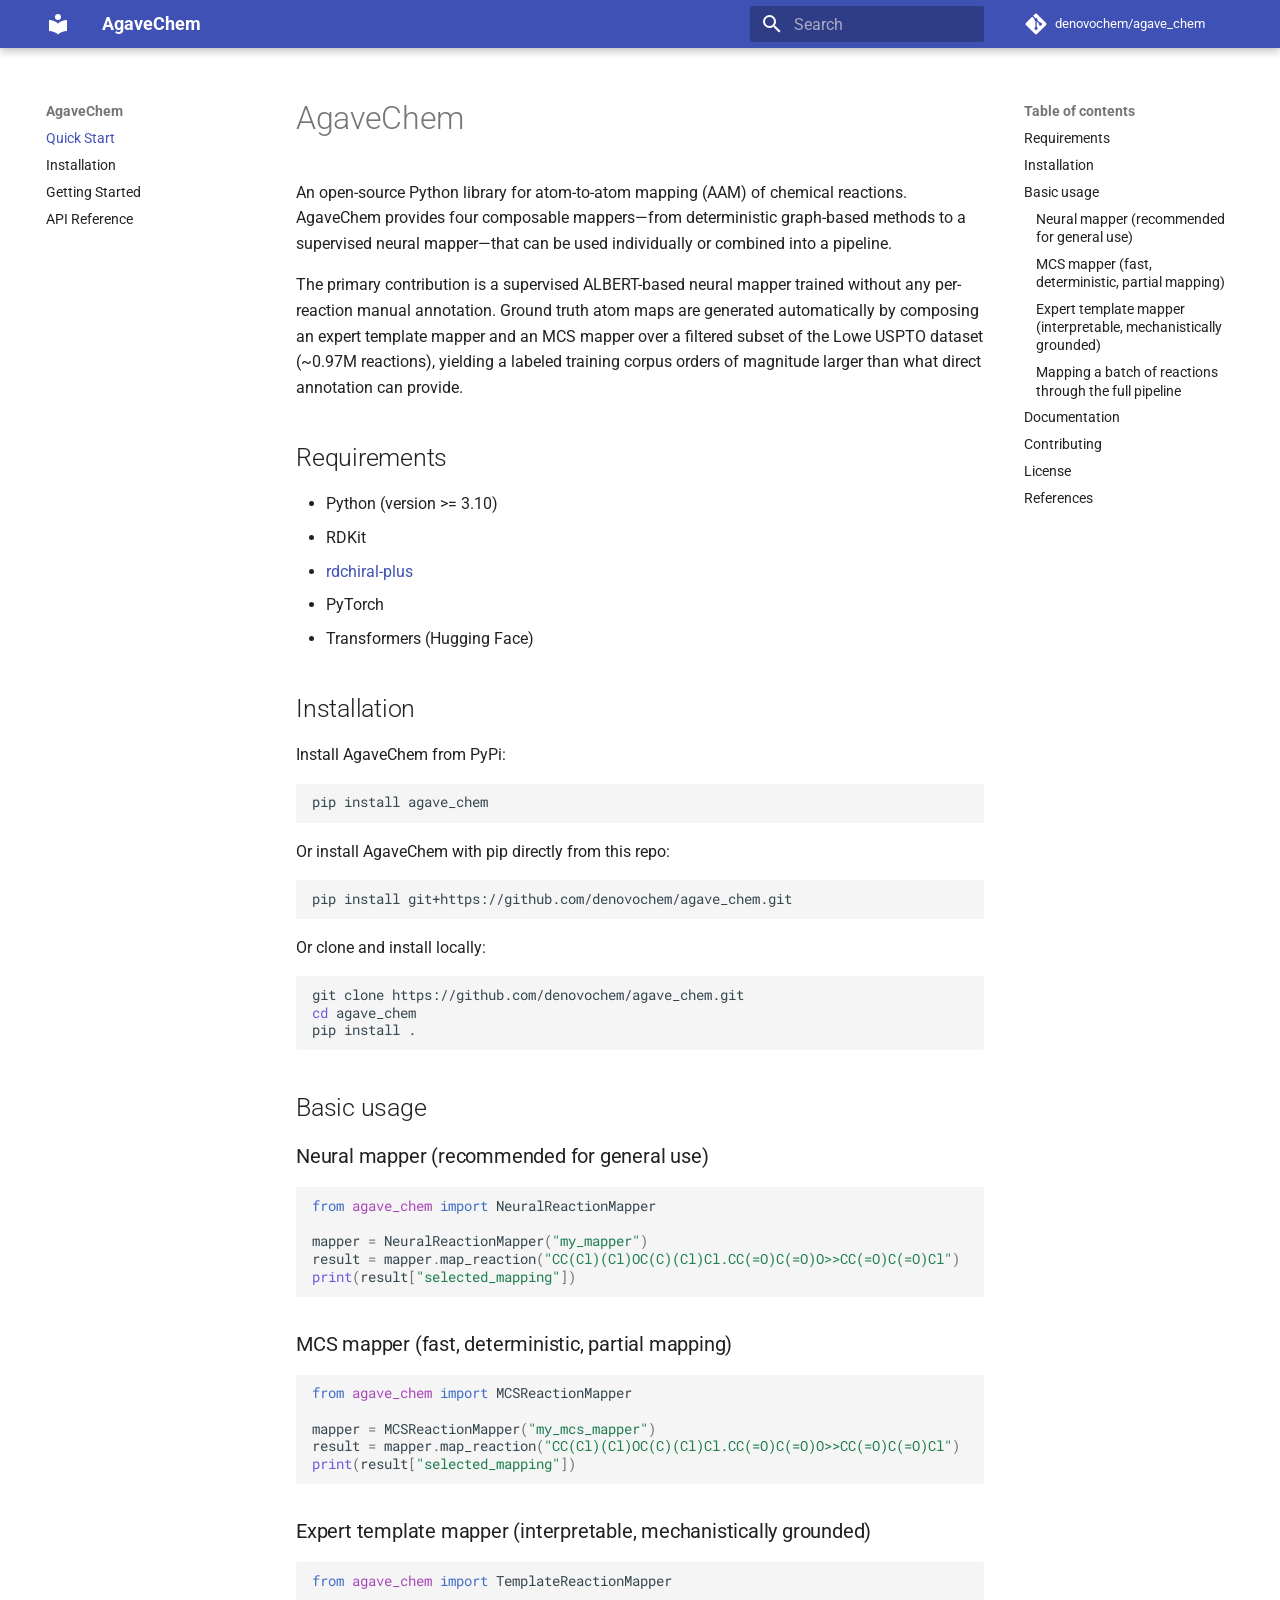
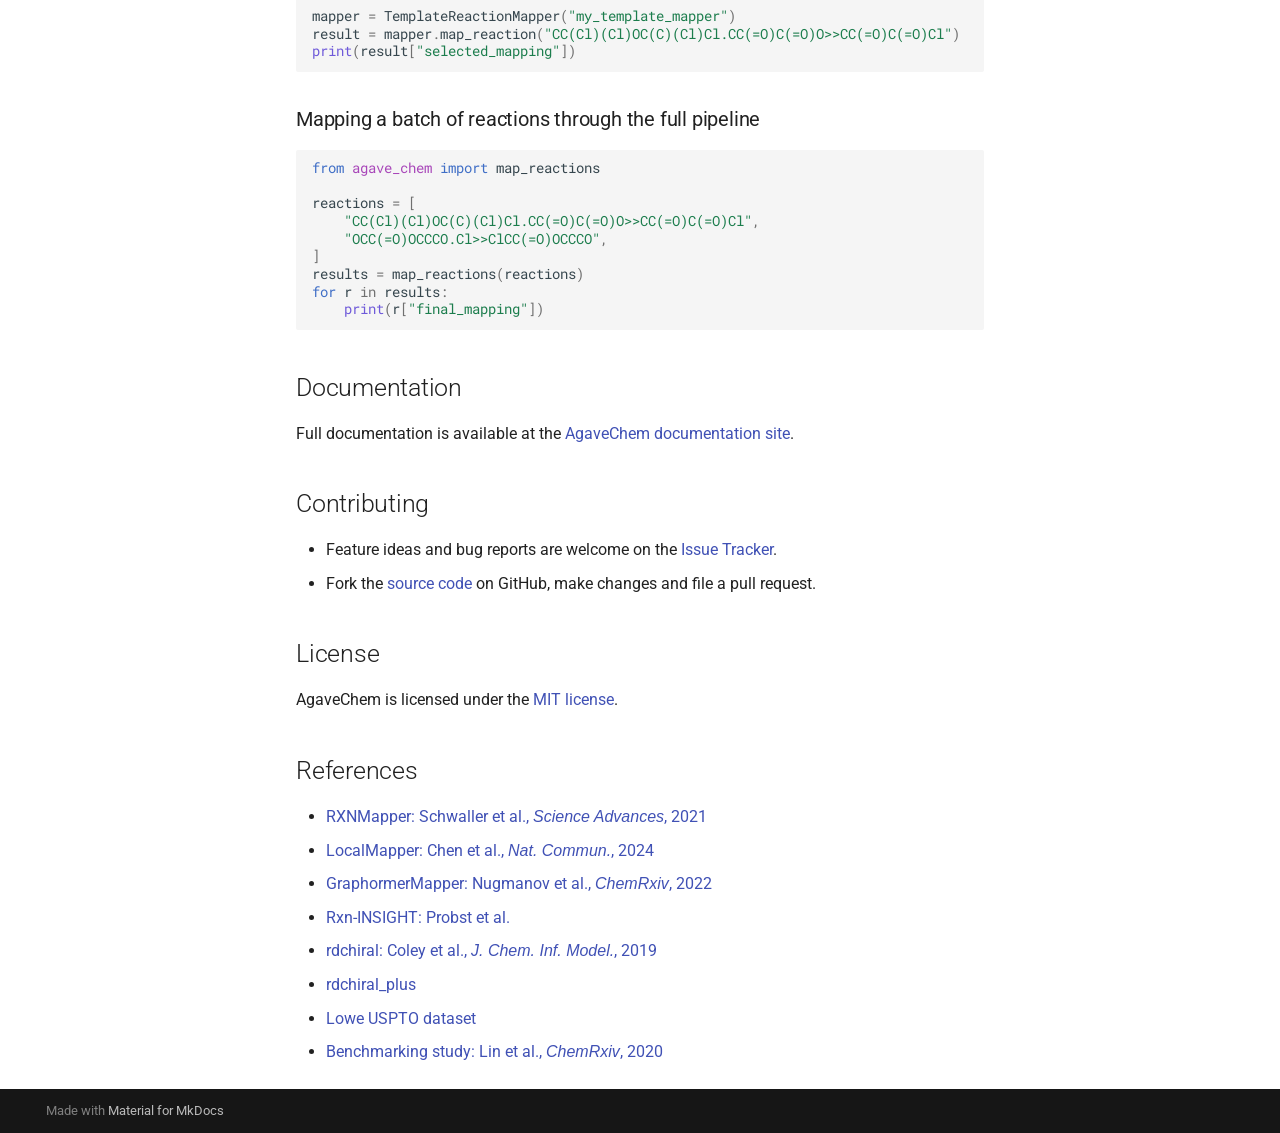
==== commit edd0b3d7: "Deployed 06284b0 with MkDocs version: 1.6.1" ====
--- a/index.html
+++ b/index.html
@@ -19,7 +19,7 @@
       
       
       <link rel="icon" href="assets/images/favicon.png">
-      <meta name="generator" content="mkdocs-1.6.1, mkdocs-material-9.7.3">
+      <meta name="generator" content="mkdocs-1.6.1, mkdocs-material-9.7.6">
     
     
       
@@ -76,7 +76,7 @@
     <div data-md-component="skip">
       
         
-        <a href="#basic-usage" class="md-skip">
+        <a href="#agavechem" class="md-skip">
           Skip to content
         </a>
       
@@ -240,6 +240,8 @@
       <input class="md-nav__toggle md-toggle" type="checkbox" id="__toc">
       
       
+        
+      
       
         <label class="md-nav__link md-nav__link--active" for="__toc">
           
@@ -281,6 +283,8 @@
 <nav class="md-nav md-nav--secondary" aria-label="Table of contents">
   
   
+  
+    
   
   
     <label class="md-nav__title" for="__toc">
@@ -290,10 +294,126 @@
     <ul class="md-nav__list" data-md-component="toc" data-md-scrollfix>
       
         <li class="md-nav__item">
+  <a href="#requirements" class="md-nav__link">
+    <span class="md-ellipsis">
+      
+        Requirements
+      
+    </span>
+  </a>
+  
+</li>
+      
+        <li class="md-nav__item">
+  <a href="#installation" class="md-nav__link">
+    <span class="md-ellipsis">
+      
+        Installation
+      
+    </span>
+  </a>
+  
+</li>
+      
+        <li class="md-nav__item">
   <a href="#basic-usage" class="md-nav__link">
     <span class="md-ellipsis">
       
-        Basic Usage
+        Basic usage
+      
+    </span>
+  </a>
+  
+    <nav class="md-nav" aria-label="Basic usage">
+      <ul class="md-nav__list">
+        
+          <li class="md-nav__item">
+  <a href="#neural-mapper-recommended-for-general-use" class="md-nav__link">
+    <span class="md-ellipsis">
+      
+        Neural mapper (recommended for general use)
+      
+    </span>
+  </a>
+  
+</li>
+        
+          <li class="md-nav__item">
+  <a href="#mcs-mapper-fast-deterministic-partial-mapping" class="md-nav__link">
+    <span class="md-ellipsis">
+      
+        MCS mapper (fast, deterministic, partial mapping)
+      
+    </span>
+  </a>
+  
+</li>
+        
+          <li class="md-nav__item">
+  <a href="#expert-template-mapper-interpretable-mechanistically-grounded" class="md-nav__link">
+    <span class="md-ellipsis">
+      
+        Expert template mapper (interpretable, mechanistically grounded)
+      
+    </span>
+  </a>
+  
+</li>
+        
+          <li class="md-nav__item">
+  <a href="#mapping-a-batch-of-reactions-through-the-full-pipeline" class="md-nav__link">
+    <span class="md-ellipsis">
+      
+        Mapping a batch of reactions through the full pipeline
+      
+    </span>
+  </a>
+  
+</li>
+        
+      </ul>
+    </nav>
+  
+</li>
+      
+        <li class="md-nav__item">
+  <a href="#documentation" class="md-nav__link">
+    <span class="md-ellipsis">
+      
+        Documentation
+      
+    </span>
+  </a>
+  
+</li>
+      
+        <li class="md-nav__item">
+  <a href="#contributing" class="md-nav__link">
+    <span class="md-ellipsis">
+      
+        Contributing
+      
+    </span>
+  </a>
+  
+</li>
+      
+        <li class="md-nav__item">
+  <a href="#license" class="md-nav__link">
+    <span class="md-ellipsis">
+      
+        License
+      
+    </span>
+  </a>
+  
+</li>
+      
+        <li class="md-nav__item">
+  <a href="#references" class="md-nav__link">
+    <span class="md-ellipsis">
+      
+        References
       
     </span>
   </a>
@@ -369,7 +489,7 @@
   
   
     <li class="md-nav__item">
-      <a href="reference.md" class="md-nav__link">
+      <a href="reference/" class="md-nav__link">
         
   
   
@@ -406,6 +526,8 @@
   
   
   
+    
+  
   
     <label class="md-nav__title" for="__toc">
       <span class="md-nav__icon md-icon"></span>
@@ -414,10 +536,126 @@
     <ul class="md-nav__list" data-md-component="toc" data-md-scrollfix>
       
         <li class="md-nav__item">
+  <a href="#requirements" class="md-nav__link">
+    <span class="md-ellipsis">
+      
+        Requirements
+      
+    </span>
+  </a>
+  
+</li>
+      
+        <li class="md-nav__item">
+  <a href="#installation" class="md-nav__link">
+    <span class="md-ellipsis">
+      
+        Installation
+      
+    </span>
+  </a>
+  
+</li>
+      
+        <li class="md-nav__item">
   <a href="#basic-usage" class="md-nav__link">
     <span class="md-ellipsis">
       
-        Basic Usage
+        Basic usage
+      
+    </span>
+  </a>
+  
+    <nav class="md-nav" aria-label="Basic usage">
+      <ul class="md-nav__list">
+        
+          <li class="md-nav__item">
+  <a href="#neural-mapper-recommended-for-general-use" class="md-nav__link">
+    <span class="md-ellipsis">
+      
+        Neural mapper (recommended for general use)
+      
+    </span>
+  </a>
+  
+</li>
+        
+          <li class="md-nav__item">
+  <a href="#mcs-mapper-fast-deterministic-partial-mapping" class="md-nav__link">
+    <span class="md-ellipsis">
+      
+        MCS mapper (fast, deterministic, partial mapping)
+      
+    </span>
+  </a>
+  
+</li>
+        
+          <li class="md-nav__item">
+  <a href="#expert-template-mapper-interpretable-mechanistically-grounded" class="md-nav__link">
+    <span class="md-ellipsis">
+      
+        Expert template mapper (interpretable, mechanistically grounded)
+      
+    </span>
+  </a>
+  
+</li>
+        
+          <li class="md-nav__item">
+  <a href="#mapping-a-batch-of-reactions-through-the-full-pipeline" class="md-nav__link">
+    <span class="md-ellipsis">
+      
+        Mapping a batch of reactions through the full pipeline
+      
+    </span>
+  </a>
+  
+</li>
+        
+      </ul>
+    </nav>
+  
+</li>
+      
+        <li class="md-nav__item">
+  <a href="#documentation" class="md-nav__link">
+    <span class="md-ellipsis">
+      
+        Documentation
+      
+    </span>
+  </a>
+  
+</li>
+      
+        <li class="md-nav__item">
+  <a href="#contributing" class="md-nav__link">
+    <span class="md-ellipsis">
+      
+        Contributing
+      
+    </span>
+  </a>
+  
+</li>
+      
+        <li class="md-nav__item">
+  <a href="#license" class="md-nav__link">
+    <span class="md-ellipsis">
+      
+        License
+      
+    </span>
+  </a>
+  
+</li>
+      
+        <li class="md-nav__item">
+  <a href="#references" class="md-nav__link">
+    <span class="md-ellipsis">
+      
+        References
       
     </span>
   </a>
@@ -444,20 +682,82 @@
   
 
 
-  <h1>Quick Start</h1>
-
-<p>Install AgaveChem with pip directly from this repo:</p>
-<div class="highlight"><pre><span></span><code><span class="go">pip install git+https://github.com/denovochem/agave_chem.git</span>
+<h1 id="agavechem">AgaveChem</h1>
+<p>An open-source Python library for atom-to-atom mapping (AAM) of chemical reactions. AgaveChem provides four composable mappers—from deterministic graph-based methods to a supervised neural mapper—that can be used individually or combined into a pipeline.</p>
+<p>The primary contribution is a supervised ALBERT-based neural mapper trained without any per-reaction manual annotation. Ground truth atom maps are generated automatically by composing an expert template mapper and an MCS mapper over a filtered subset of the Lowe USPTO dataset (~0.97M reactions), yielding a labeled training corpus orders of magnitude larger than what direct annotation can provide.</p>
+<h2 id="requirements">Requirements</h2>
+<ul>
+<li>Python (version &gt;= 3.10)</li>
+<li>RDKit</li>
+<li><a href="https://github.com/denovochem/rdchiral_plus">rdchiral-plus</a></li>
+<li>PyTorch</li>
+<li>Transformers (Hugging Face)</li>
+</ul>
+<h2 id="installation">Installation</h2>
+<p>Install AgaveChem from PyPi:</p>
+<div class="highlight"><pre><span></span><code>pip<span class="w"> </span>install<span class="w"> </span>agave_chem
 </code></pre></div>
-<h2 id="basic-usage">Basic Usage</h2>
-<p>Load AgaveChemMapper and atom-map a reaction:
-<div class="highlight"><pre><span></span><code><span class="go">from agave_chem import AgaveChemMapper</span>
-
-<span class="go">mapper = AgaveChemMapper()</span>
-<span class="go">mapped_reaction = mapper.map_reaction(&quot;CC(Cl)(Cl)OC(C)(Cl)Cl.CC(=O)C(=O)O&gt;&gt;CC(=O)C(=O)Cl&quot;)</span>
-
-<span class="go">print(mapped_reaction)</span>
-</code></pre></div></p>
+<p>Or install AgaveChem with pip directly from this repo:</p>
+<div class="highlight"><pre><span></span><code>pip<span class="w"> </span>install<span class="w"> </span>git+https://github.com/denovochem/agave_chem.git
+</code></pre></div>
+<p>Or clone and install locally:</p>
+<div class="highlight"><pre><span></span><code>git<span class="w"> </span>clone<span class="w"> </span>https://github.com/denovochem/agave_chem.git
+<span class="nb">cd</span><span class="w"> </span>agave_chem
+pip<span class="w"> </span>install<span class="w"> </span>.
+</code></pre></div>
+<h2 id="basic-usage">Basic usage</h2>
+<h3 id="neural-mapper-recommended-for-general-use">Neural mapper (recommended for general use)</h3>
+<div class="highlight"><pre><span></span><code><span class="kn">from</span><span class="w"> </span><span class="nn">agave_chem</span><span class="w"> </span><span class="kn">import</span> <span class="n">NeuralReactionMapper</span>
+
+<span class="n">mapper</span> <span class="o">=</span> <span class="n">NeuralReactionMapper</span><span class="p">(</span><span class="s2">&quot;my_mapper&quot;</span><span class="p">)</span>
+<span class="n">result</span> <span class="o">=</span> <span class="n">mapper</span><span class="o">.</span><span class="n">map_reaction</span><span class="p">(</span><span class="s2">&quot;CC(Cl)(Cl)OC(C)(Cl)Cl.CC(=O)C(=O)O&gt;&gt;CC(=O)C(=O)Cl&quot;</span><span class="p">)</span>
+<span class="nb">print</span><span class="p">(</span><span class="n">result</span><span class="p">[</span><span class="s2">&quot;selected_mapping&quot;</span><span class="p">])</span>
+</code></pre></div>
+<h3 id="mcs-mapper-fast-deterministic-partial-mapping">MCS mapper (fast, deterministic, partial mapping)</h3>
+<div class="highlight"><pre><span></span><code><span class="kn">from</span><span class="w"> </span><span class="nn">agave_chem</span><span class="w"> </span><span class="kn">import</span> <span class="n">MCSReactionMapper</span>
+
+<span class="n">mapper</span> <span class="o">=</span> <span class="n">MCSReactionMapper</span><span class="p">(</span><span class="s2">&quot;my_mcs_mapper&quot;</span><span class="p">)</span>
+<span class="n">result</span> <span class="o">=</span> <span class="n">mapper</span><span class="o">.</span><span class="n">map_reaction</span><span class="p">(</span><span class="s2">&quot;CC(Cl)(Cl)OC(C)(Cl)Cl.CC(=O)C(=O)O&gt;&gt;CC(=O)C(=O)Cl&quot;</span><span class="p">)</span>
+<span class="nb">print</span><span class="p">(</span><span class="n">result</span><span class="p">[</span><span class="s2">&quot;selected_mapping&quot;</span><span class="p">])</span>
+</code></pre></div>
+<h3 id="expert-template-mapper-interpretable-mechanistically-grounded">Expert template mapper (interpretable, mechanistically grounded)</h3>
+<div class="highlight"><pre><span></span><code><span class="kn">from</span><span class="w"> </span><span class="nn">agave_chem</span><span class="w"> </span><span class="kn">import</span> <span class="n">TemplateReactionMapper</span>
+
+<span class="n">mapper</span> <span class="o">=</span> <span class="n">TemplateReactionMapper</span><span class="p">(</span><span class="s2">&quot;my_template_mapper&quot;</span><span class="p">)</span>
+<span class="n">result</span> <span class="o">=</span> <span class="n">mapper</span><span class="o">.</span><span class="n">map_reaction</span><span class="p">(</span><span class="s2">&quot;CC(Cl)(Cl)OC(C)(Cl)Cl.CC(=O)C(=O)O&gt;&gt;CC(=O)C(=O)Cl&quot;</span><span class="p">)</span>
+<span class="nb">print</span><span class="p">(</span><span class="n">result</span><span class="p">[</span><span class="s2">&quot;selected_mapping&quot;</span><span class="p">])</span>
+</code></pre></div>
+<h3 id="mapping-a-batch-of-reactions-through-the-full-pipeline">Mapping a batch of reactions through the full pipeline</h3>
+<div class="highlight"><pre><span></span><code><span class="kn">from</span><span class="w"> </span><span class="nn">agave_chem</span><span class="w"> </span><span class="kn">import</span> <span class="n">map_reactions</span>
+
+<span class="n">reactions</span> <span class="o">=</span> <span class="p">[</span>
+    <span class="s2">&quot;CC(Cl)(Cl)OC(C)(Cl)Cl.CC(=O)C(=O)O&gt;&gt;CC(=O)C(=O)Cl&quot;</span><span class="p">,</span>
+    <span class="s2">&quot;OCC(=O)OCCCO.Cl&gt;&gt;ClCC(=O)OCCCO&quot;</span><span class="p">,</span>
+<span class="p">]</span>
+<span class="n">results</span> <span class="o">=</span> <span class="n">map_reactions</span><span class="p">(</span><span class="n">reactions</span><span class="p">)</span>
+<span class="k">for</span> <span class="n">r</span> <span class="ow">in</span> <span class="n">results</span><span class="p">:</span>
+    <span class="nb">print</span><span class="p">(</span><span class="n">r</span><span class="p">[</span><span class="s2">&quot;final_mapping&quot;</span><span class="p">])</span>
+</code></pre></div>
+<h2 id="documentation">Documentation</h2>
+<p>Full documentation is available at the <a href="https://denovochem.github.io/agave_chem/">AgaveChem documentation site</a>.</p>
+<h2 id="contributing">Contributing</h2>
+<ul>
+<li>Feature ideas and bug reports are welcome on the <a href="https://github.com/denovochem/agave_chem/issues">Issue Tracker</a>.</li>
+<li>Fork the <a href="https://github.com/denovochem/agave_chem">source code</a> on GitHub, make changes and file a pull request.</li>
+</ul>
+<h2 id="license">License</h2>
+<p>AgaveChem is licensed under the <a href="https://github.com/denovochem/agave_chem/blob/main/LICENSE">MIT license</a>.</p>
+<h2 id="references">References</h2>
+<ul>
+<li><a href="https://www.science.org/doi/10.1126/sciadv.abe4166">RXNMapper: Schwaller et al., <em>Science Advances</em>, 2021</a></li>
+<li><a href="https://www.nature.com/articles/s41467-024-46364-y">LocalMapper: Chen et al., <em>Nat. Commun.</em>, 2024</a></li>
+<li><a href="https://doi.org/10.26434/chemrxiv-2022-bn5nt">GraphormerMapper: Nugmanov et al., <em>ChemRxiv</em>, 2022</a></li>
+<li><a href="https://github.com/mrodobbe/Rxn-INSIGHT">Rxn-INSIGHT: Probst et al.</a></li>
+<li><a href="https://pubs.acs.org/doi/10.1021/acs.jcim.9b00286">rdchiral: Coley et al., <em>J. Chem. Inf. Model.</em>, 2019</a></li>
+<li><a href="https://github.com/denovochem/rdchiral_plus">rdchiral_plus</a></li>
+<li><a href="https://doi.org/10.17863/CAM.16293">Lowe USPTO dataset</a></li>
+<li><a href="https://doi.org/10.26434/chemrxiv.13012679.v1">Benchmarking study: Lin et al., <em>ChemRxiv</em>, 2020</a></li>
+</ul>
 
 
 
--- a/stylesheets/extra.css
+++ b/stylesheets/extra.css
@@ -1,14 +1,14 @@
-/* Make code blocks smaller */
-.highlight code {
-    font-size: 0.85em;  /* Adjust this value (default is usually 1em) */
-}
-
-/* Also make inline code smaller */
-code {
-    font-size: 0.85em;
-}
-
-/* Optional: Reduce line height for more compact code */
-.highlight pre {
-    line-height: 1.3;
+/* Make code blocks smaller */
+.highlight code {
+    font-size: 0.85em;  /* Adjust this value (default is usually 1em) */
+}
+
+/* Also make inline code smaller */
+code {
+    font-size: 0.85em;
+}
+
+/* Optional: Reduce line height for more compact code */
+.highlight pre {
+    line-height: 1.3;
 }
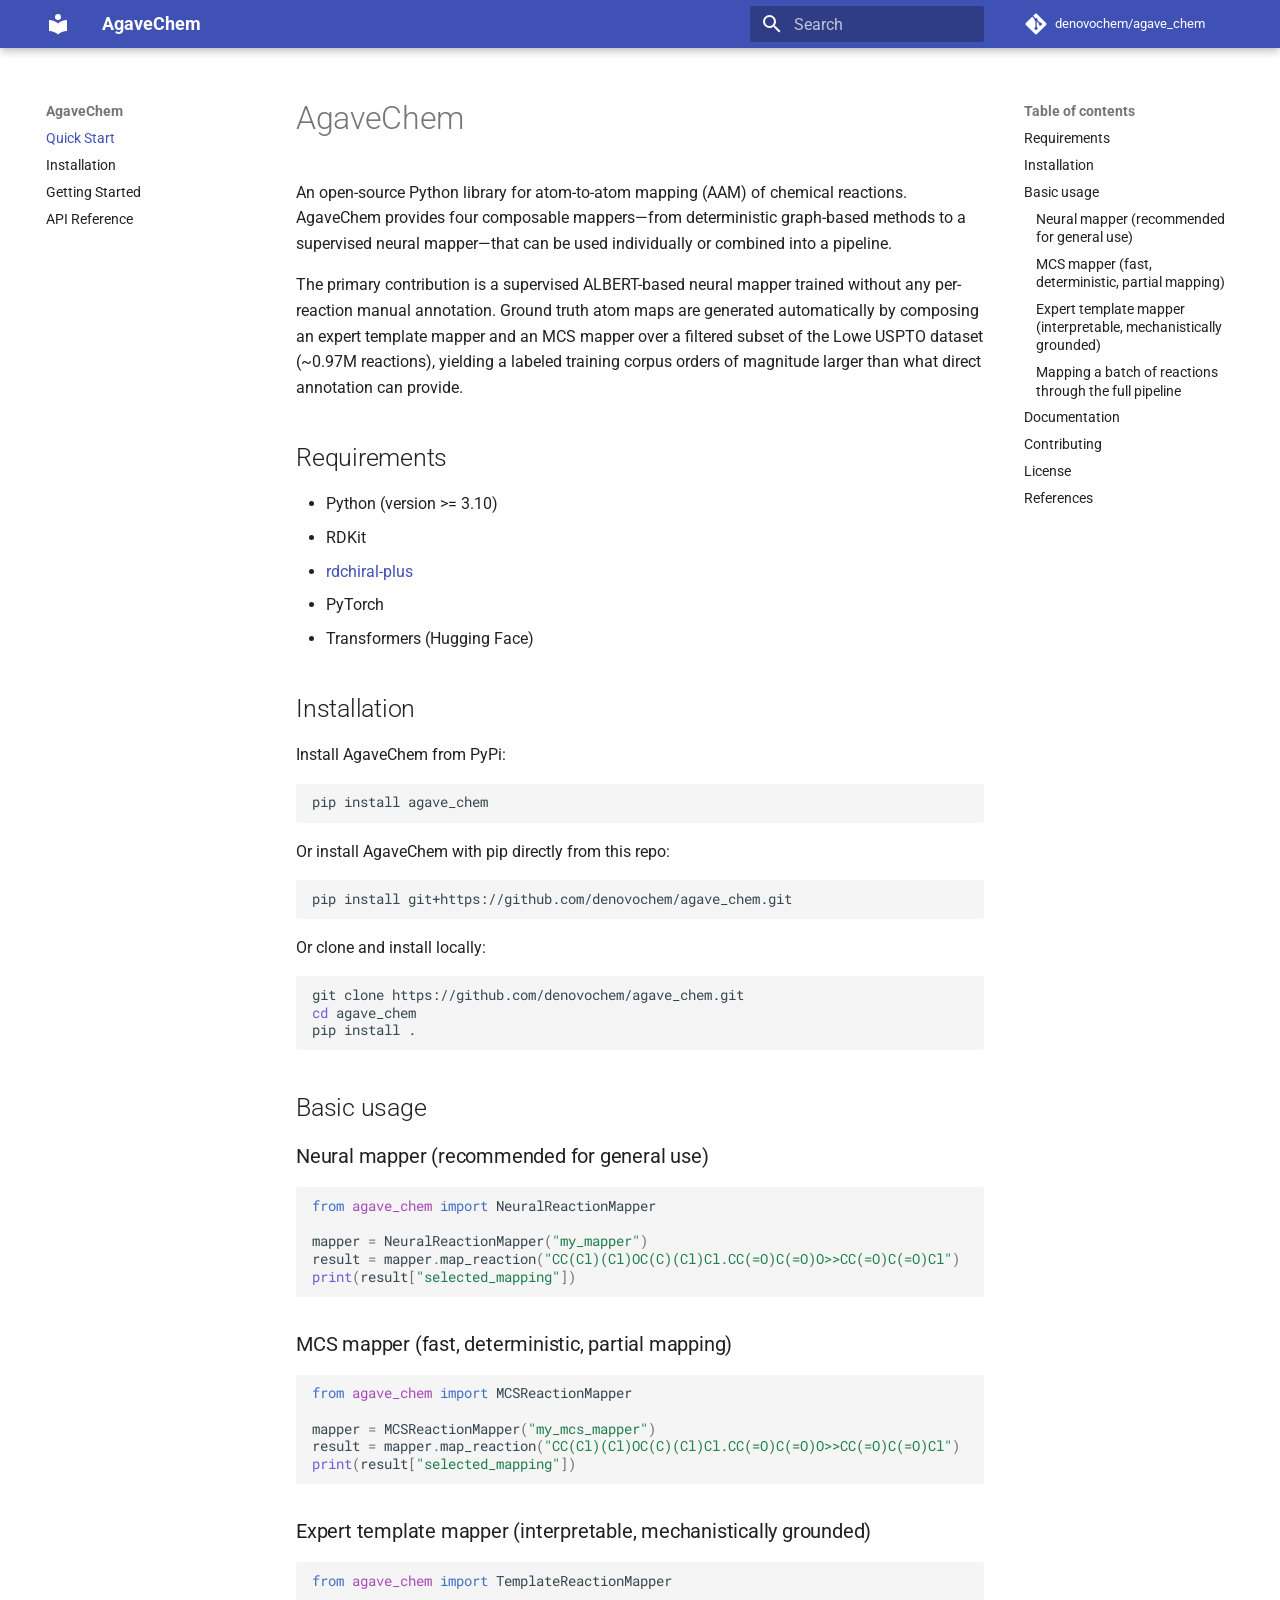
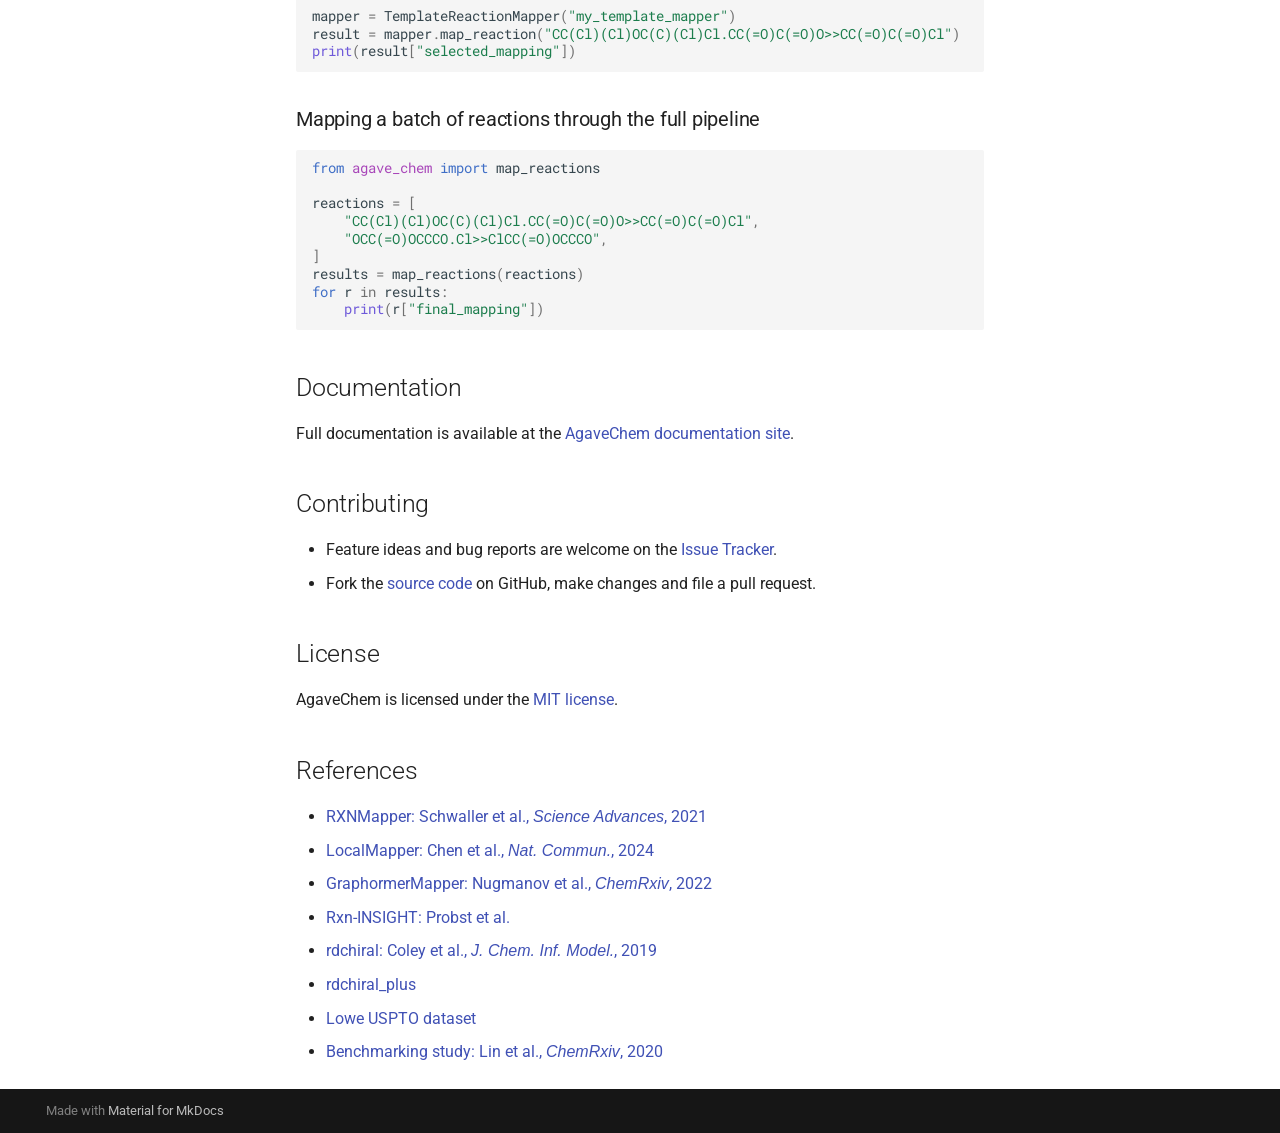
==== commit f5f35c14: "Deployed 5985ee5 with MkDocs version: 1.6.1" ====
--- a/index.html
+++ b/index.html
@@ -19,7 +19,7 @@
       
       
       <link rel="icon" href="assets/images/favicon.png">
-      <meta name="generator" content="mkdocs-1.6.1, mkdocs-material-9.7.6">
+      <meta name="generator" content="mkdocs-1.6.1, mkdocs-material-9.7.7">
     
     
       
@@ -27,7 +27,7 @@
       
     
     
-      <link rel="stylesheet" href="assets/stylesheets/main.484c7ddc.min.css">
+      <link rel="stylesheet" href="assets/stylesheets/main.ec1eaa64.min.css">
       
         
         <link rel="stylesheet" href="assets/stylesheets/palette.ab4e12ef.min.css">
@@ -709,34 +709,34 @@
 <h3 id="neural-mapper-recommended-for-general-use">Neural mapper (recommended for general use)</h3>
 <div class="highlight"><pre><span></span><code><span class="kn">from</span><span class="w"> </span><span class="nn">agave_chem</span><span class="w"> </span><span class="kn">import</span> <span class="n">NeuralReactionMapper</span>
 
-<span class="n">mapper</span> <span class="o">=</span> <span class="n">NeuralReactionMapper</span><span class="p">(</span><span class="s2">&quot;my_mapper&quot;</span><span class="p">)</span>
-<span class="n">result</span> <span class="o">=</span> <span class="n">mapper</span><span class="o">.</span><span class="n">map_reaction</span><span class="p">(</span><span class="s2">&quot;CC(Cl)(Cl)OC(C)(Cl)Cl.CC(=O)C(=O)O&gt;&gt;CC(=O)C(=O)Cl&quot;</span><span class="p">)</span>
-<span class="nb">print</span><span class="p">(</span><span class="n">result</span><span class="p">[</span><span class="s2">&quot;selected_mapping&quot;</span><span class="p">])</span>
+<span class="n">mapper</span> <span class="o">=</span> <span class="n">NeuralReactionMapper</span><span class="p">(</span><span class="s2">"my_mapper"</span><span class="p">)</span>
+<span class="n">result</span> <span class="o">=</span> <span class="n">mapper</span><span class="o">.</span><span class="n">map_reaction</span><span class="p">(</span><span class="s2">"CC(Cl)(Cl)OC(C)(Cl)Cl.CC(=O)C(=O)O&gt;&gt;CC(=O)C(=O)Cl"</span><span class="p">)</span>
+<span class="nb">print</span><span class="p">(</span><span class="n">result</span><span class="p">[</span><span class="s2">"selected_mapping"</span><span class="p">])</span>
 </code></pre></div>
 <h3 id="mcs-mapper-fast-deterministic-partial-mapping">MCS mapper (fast, deterministic, partial mapping)</h3>
 <div class="highlight"><pre><span></span><code><span class="kn">from</span><span class="w"> </span><span class="nn">agave_chem</span><span class="w"> </span><span class="kn">import</span> <span class="n">MCSReactionMapper</span>
 
-<span class="n">mapper</span> <span class="o">=</span> <span class="n">MCSReactionMapper</span><span class="p">(</span><span class="s2">&quot;my_mcs_mapper&quot;</span><span class="p">)</span>
-<span class="n">result</span> <span class="o">=</span> <span class="n">mapper</span><span class="o">.</span><span class="n">map_reaction</span><span class="p">(</span><span class="s2">&quot;CC(Cl)(Cl)OC(C)(Cl)Cl.CC(=O)C(=O)O&gt;&gt;CC(=O)C(=O)Cl&quot;</span><span class="p">)</span>
-<span class="nb">print</span><span class="p">(</span><span class="n">result</span><span class="p">[</span><span class="s2">&quot;selected_mapping&quot;</span><span class="p">])</span>
+<span class="n">mapper</span> <span class="o">=</span> <span class="n">MCSReactionMapper</span><span class="p">(</span><span class="s2">"my_mcs_mapper"</span><span class="p">)</span>
+<span class="n">result</span> <span class="o">=</span> <span class="n">mapper</span><span class="o">.</span><span class="n">map_reaction</span><span class="p">(</span><span class="s2">"CC(Cl)(Cl)OC(C)(Cl)Cl.CC(=O)C(=O)O&gt;&gt;CC(=O)C(=O)Cl"</span><span class="p">)</span>
+<span class="nb">print</span><span class="p">(</span><span class="n">result</span><span class="p">[</span><span class="s2">"selected_mapping"</span><span class="p">])</span>
 </code></pre></div>
 <h3 id="expert-template-mapper-interpretable-mechanistically-grounded">Expert template mapper (interpretable, mechanistically grounded)</h3>
 <div class="highlight"><pre><span></span><code><span class="kn">from</span><span class="w"> </span><span class="nn">agave_chem</span><span class="w"> </span><span class="kn">import</span> <span class="n">TemplateReactionMapper</span>
 
-<span class="n">mapper</span> <span class="o">=</span> <span class="n">TemplateReactionMapper</span><span class="p">(</span><span class="s2">&quot;my_template_mapper&quot;</span><span class="p">)</span>
-<span class="n">result</span> <span class="o">=</span> <span class="n">mapper</span><span class="o">.</span><span class="n">map_reaction</span><span class="p">(</span><span class="s2">&quot;CC(Cl)(Cl)OC(C)(Cl)Cl.CC(=O)C(=O)O&gt;&gt;CC(=O)C(=O)Cl&quot;</span><span class="p">)</span>
-<span class="nb">print</span><span class="p">(</span><span class="n">result</span><span class="p">[</span><span class="s2">&quot;selected_mapping&quot;</span><span class="p">])</span>
+<span class="n">mapper</span> <span class="o">=</span> <span class="n">TemplateReactionMapper</span><span class="p">(</span><span class="s2">"my_template_mapper"</span><span class="p">)</span>
+<span class="n">result</span> <span class="o">=</span> <span class="n">mapper</span><span class="o">.</span><span class="n">map_reaction</span><span class="p">(</span><span class="s2">"CC(Cl)(Cl)OC(C)(Cl)Cl.CC(=O)C(=O)O&gt;&gt;CC(=O)C(=O)Cl"</span><span class="p">)</span>
+<span class="nb">print</span><span class="p">(</span><span class="n">result</span><span class="p">[</span><span class="s2">"selected_mapping"</span><span class="p">])</span>
 </code></pre></div>
 <h3 id="mapping-a-batch-of-reactions-through-the-full-pipeline">Mapping a batch of reactions through the full pipeline</h3>
 <div class="highlight"><pre><span></span><code><span class="kn">from</span><span class="w"> </span><span class="nn">agave_chem</span><span class="w"> </span><span class="kn">import</span> <span class="n">map_reactions</span>
 
 <span class="n">reactions</span> <span class="o">=</span> <span class="p">[</span>
-    <span class="s2">&quot;CC(Cl)(Cl)OC(C)(Cl)Cl.CC(=O)C(=O)O&gt;&gt;CC(=O)C(=O)Cl&quot;</span><span class="p">,</span>
-    <span class="s2">&quot;OCC(=O)OCCCO.Cl&gt;&gt;ClCC(=O)OCCCO&quot;</span><span class="p">,</span>
+    <span class="s2">"CC(Cl)(Cl)OC(C)(Cl)Cl.CC(=O)C(=O)O&gt;&gt;CC(=O)C(=O)Cl"</span><span class="p">,</span>
+    <span class="s2">"OCC(=O)OCCCO.Cl&gt;&gt;ClCC(=O)OCCCO"</span><span class="p">,</span>
 <span class="p">]</span>
 <span class="n">results</span> <span class="o">=</span> <span class="n">map_reactions</span><span class="p">(</span><span class="n">reactions</span><span class="p">)</span>
 <span class="k">for</span> <span class="n">r</span> <span class="ow">in</span> <span class="n">results</span><span class="p">:</span>
-    <span class="nb">print</span><span class="p">(</span><span class="n">r</span><span class="p">[</span><span class="s2">&quot;final_mapping&quot;</span><span class="p">])</span>
+    <span class="nb">print</span><span class="p">(</span><span class="n">r</span><span class="p">[</span><span class="s2">"final_mapping"</span><span class="p">])</span>
 </code></pre></div>
 <h2 id="documentation">Documentation</h2>
 <p>Full documentation is available at the <a href="https://denovochem.github.io/agave_chem/">AgaveChem documentation site</a>.</p>
@@ -810,7 +810,7 @@
       <script id="__config" type="application/json">{"annotate": null, "base": ".", "features": ["navigation.sections", "navigation.expand", "search.suggest"], "search": "assets/javascripts/workers/search.2c215733.min.js", "tags": null, "translations": {"clipboard.copied": "Copied to clipboard", "clipboard.copy": "Copy to clipboard", "search.result.more.one": "1 more on this page", "search.result.more.other": "# more on this page", "search.result.none": "No matching documents", "search.result.one": "1 matching document", "search.result.other": "# matching documents", "search.result.placeholder": "Type to start searching", "search.result.term.missing": "Missing", "select.version": "Select version"}, "version": null}</script>
     
     
-      <script src="assets/javascripts/bundle.79ae519e.min.js"></script>
+      <script src="assets/javascripts/bundle.d7400e89.min.js"></script>
       
     
   </body>
--- a/assets/stylesheets/main.ec1eaa64.min.css
+++ b/assets/stylesheets/main.ec1eaa64.min.css
@@ -0,0 +1 @@
+@charset "UTF-8";html{-webkit-text-size-adjust:none;-moz-text-size-adjust:none;text-size-adjust:none;box-sizing:border-box}*,:after,:before{box-sizing:inherit}@media (prefers-reduced-motion){*,:after,:before{transition:none!important}}body{margin:0}a,button,input,label{-webkit-tap-highlight-color:transparent}a{color:inherit;text-decoration:none}hr{border:0;box-sizing:initial;display:block;height:.05rem;overflow:visible;padding:0}small{font-size:80%}sub,sup{line-height:1em}img{border-style:none}table{border-collapse:initial;border-spacing:0}td,th{font-weight:400;vertical-align:top}button{background:#0000;border:0;font-family:inherit;font-size:inherit;margin:0;padding:0}input{border:0;outline:none}:root{--md-primary-fg-color:#4051b5;--md-primary-fg-color--light:#5d6cc0;--md-primary-fg-color--dark:#303fa1;--md-primary-bg-color:#fff;--md-primary-bg-color--light:#ffffffb3;--md-accent-fg-color:#526cfe;--md-accent-fg-color--transparent:#526cfe1a;--md-accent-bg-color:#fff;--md-accent-bg-color--light:#ffffffb3}[data-md-color-scheme=default]{color-scheme:light}[data-md-color-scheme=default] img[src$="#gh-dark-mode-only"],[data-md-color-scheme=default] img[src$="#only-dark"]{display:none}:root,[data-md-color-scheme=default]{--md-hue:225deg;--md-default-fg-color:#000000de;--md-default-fg-color--light:#0000008a;--md-default-fg-color--lighter:#00000052;--md-default-fg-color--lightest:#00000012;--md-default-bg-color:#fff;--md-default-bg-color--light:#ffffffb3;--md-default-bg-color--lighter:#ffffff4d;--md-default-bg-color--lightest:#ffffff1f;--md-code-fg-color:#36464e;--md-code-bg-color:#f5f5f5;--md-code-bg-color--light:#f5f5f5b3;--md-code-bg-color--lighter:#f5f5f54d;--md-code-hl-color:#4287ff;--md-code-hl-color--light:#4287ff1a;--md-code-hl-number-color:#d52a2a;--md-code-hl-special-color:#db1457;--md-code-hl-function-color:#a846b9;--md-code-hl-constant-color:#6e59d9;--md-code-hl-keyword-color:#3f6ec6;--md-code-hl-string-color:#1c7d4d;--md-code-hl-name-color:var(--md-code-fg-color);--md-code-hl-operator-color:var(--md-default-fg-color--light);--md-code-hl-punctuation-color:var(--md-default-fg-color--light);--md-code-hl-comment-color:var(--md-default-fg-color--light);--md-code-hl-generic-color:var(--md-default-fg-color--light);--md-code-hl-variable-color:var(--md-default-fg-color--light);--md-typeset-color:var(--md-default-fg-color);--md-typeset-a-color:var(--md-primary-fg-color);--md-typeset-del-color:#f5503d26;--md-typeset-ins-color:#0bd57026;--md-typeset-kbd-color:#fafafa;--md-typeset-kbd-accent-color:#fff;--md-typeset-kbd-border-color:#b8b8b8;--md-typeset-mark-color:#ffff0080;--md-typeset-table-color:#0000001f;--md-typeset-table-color--light:rgba(0,0,0,.035);--md-admonition-fg-color:var(--md-default-fg-color);--md-admonition-bg-color:var(--md-default-bg-color);--md-warning-fg-color:#000000de;--md-warning-bg-color:#ff9;--md-footer-fg-color:#fff;--md-footer-fg-color--light:#ffffffb3;--md-footer-fg-color--lighter:#ffffff73;--md-footer-bg-color:#000000de;--md-footer-bg-color--dark:#00000052;--md-shadow-z1:0 0.2rem 0.5rem #0000000d,0 0 0.05rem #0000001a;--md-shadow-z2:0 0.2rem 0.5rem #0000001a,0 0 0.05rem #00000040;--md-shadow-z3:0 0.2rem 0.5rem #0003,0 0 0.05rem #00000059}.md-icon svg{fill:currentcolor;display:block;height:1.2rem;width:1.2rem}body{-webkit-font-smoothing:antialiased;-moz-osx-font-smoothing:grayscale;--md-text-font-family:var(--md-text-font,_),-apple-system,BlinkMacSystemFont,Helvetica,Arial,sans-serif;--md-code-font-family:var(--md-code-font,_),SFMono-Regular,Consolas,Menlo,monospace}aside,body,input{font-feature-settings:"kern","liga";color:var(--md-typeset-color);font-family:var(--md-text-font-family)}code,kbd,pre{font-feature-settings:"kern";font-family:var(--md-code-font-family)}:root{--md-typeset-table-sort-icon:url('data:image/svg+xml;charset=utf-8,<svg xmlns="http://www.w3.org/2000/svg" viewBox="0 0 24 24"><path d="m18 21-4-4h3V7h-3l4-4 4 4h-3v10h3M2 19v-2h10v2M2 13v-2h7v2M2 7V5h4v2z"/></svg>');--md-typeset-table-sort-icon--asc:url('data:image/svg+xml;charset=utf-8,<svg xmlns="http://www.w3.org/2000/svg" viewBox="0 0 24 24"><path d="M19 17h3l-4 4-4-4h3V3h2M2 17h10v2H2M6 5v2H2V5m0 6h7v2H2z"/></svg>');--md-typeset-table-sort-icon--desc:url('data:image/svg+xml;charset=utf-8,<svg xmlns="http://www.w3.org/2000/svg" viewBox="0 0 24 24"><path d="M19 7h3l-4-4-4 4h3v14h2M2 17h10v2H2M6 5v2H2V5m0 6h7v2H2z"/></svg>')}.md-typeset{-webkit-print-color-adjust:exact;color-adjust:exact;font-size:.8rem;line-height:1.6;overflow-wrap:break-word}@media print{.md-typeset{font-size:.68rem}}.md-typeset blockquote,.md-typeset dl,.md-typeset figure,.md-typeset ol,.md-typeset pre,.md-typeset ul{margin-bottom:1em;margin-top:1em}.md-typeset h1{color:var(--md-default-fg-color--light);font-size:2em;line-height:1.3;margin:0 0 1.25em}.md-typeset h1,.md-typeset h2{font-weight:300;letter-spacing:-.01em}.md-typeset h2{font-size:1.5625em;line-height:1.4;margin:1.6em 0 .64em}.md-typeset h3{font-size:1.25em;font-weight:400;letter-spacing:-.01em;line-height:1.5;margin:1.6em 0 .8em}.md-typeset h2+h3{margin-top:.8em}.md-typeset h4{font-weight:700;letter-spacing:-.01em;margin:1em 0}.md-typeset h5,.md-typeset h6{color:var(--md-default-fg-color--light);font-size:.8em;font-weight:700;letter-spacing:-.01em;margin:1.25em 0}.md-typeset h5{text-transform:uppercase}.md-typeset h5 code{text-transform:none}.md-typeset hr{border-bottom:.05rem solid var(--md-default-fg-color--lightest);display:flow-root;margin:1.5em 0}.md-typeset a{color:var(--md-typeset-a-color);word-break:break-word}.md-typeset a,.md-typeset a:before{transition:color 125ms}.md-typeset a:focus,.md-typeset a:hover{color:var(--md-accent-fg-color)}.md-typeset a:focus code,.md-typeset a:hover code{background-color:var(--md-accent-fg-color--transparent);color:var(--md-accent-fg-color)}.md-typeset a code{color:var(--md-typeset-a-color)}.md-typeset a.focus-visible{outline-color:var(--md-accent-fg-color);outline-offset:.2rem}.md-typeset code,.md-typeset kbd,.md-typeset pre{color:var(--md-code-fg-color);direction:ltr;font-variant-ligatures:none;transition:background-color 125ms}@media print{.md-typeset code,.md-typeset kbd,.md-typeset pre{white-space:pre-wrap}}.md-typeset code{background-color:var(--md-code-bg-color);border-radius:.1rem;-webkit-box-decoration-break:clone;box-decoration-break:clone;font-size:.85em;padding:0 .2941176471em;transition:color 125ms,background-color 125ms;word-break:break-word}.md-typeset code:not(.focus-visible){-webkit-tap-highlight-color:transparent;outline:none}.md-typeset pre{display:flow-root;line-height:1.4;position:relative}.md-typeset pre>code{-webkit-box-decoration-break:slice;box-decoration-break:slice;box-shadow:none;display:block;margin:0;outline-color:var(--md-accent-fg-color);overflow:auto;padding:.7720588235em 1.1764705882em;scrollbar-color:var(--md-default-fg-color--lighter) #0000;scrollbar-width:thin;touch-action:auto;word-break:normal}.md-typeset pre>code:hover{scrollbar-color:var(--md-accent-fg-color) #0000}.md-typeset pre>code::-webkit-scrollbar{height:.2rem;width:.2rem}.md-typeset pre>code::-webkit-scrollbar-thumb{background-color:var(--md-default-fg-color--lighter)}.md-typeset pre>code::-webkit-scrollbar-thumb:hover{background-color:var(--md-accent-fg-color)}.md-typeset kbd{background-color:var(--md-typeset-kbd-color);border-radius:.1rem;box-shadow:0 .1rem 0 .05rem var(--md-typeset-kbd-border-color),0 .1rem 0 var(--md-typeset-kbd-border-color),0 -.1rem .2rem var(--md-typeset-kbd-accent-color) inset;color:var(--md-default-fg-color);display:inline-block;font-size:.75em;padding:0 .6666666667em;vertical-align:text-top;word-break:break-word}.md-typeset mark{background-color:var(--md-typeset-mark-color);-webkit-box-decoration-break:clone;box-decoration-break:clone;color:inherit;word-break:break-word}.md-typeset abbr{cursor:help;text-decoration:none}.md-typeset [data-preview],.md-typeset abbr{border-bottom:.05rem dotted var(--md-default-fg-color--light)}.md-typeset small{opacity:.75}[dir=ltr] .md-typeset sub,[dir=ltr] .md-typeset sup{margin-left:.078125em}[dir=rtl] .md-typeset sub,[dir=rtl] .md-typeset sup{margin-right:.078125em}[dir=ltr] .md-typeset blockquote{padding-left:.6rem}[dir=rtl] .md-typeset blockquote{padding-right:.6rem}[dir=ltr] .md-typeset blockquote{border-left:.2rem solid var(--md-default-fg-color--lighter)}[dir=rtl] .md-typeset blockquote{border-right:.2rem solid var(--md-default-fg-color--lighter)}.md-typeset blockquote{color:var(--md-default-fg-color--light);margin-left:0;margin-right:0}.md-typeset ul{list-style-type:disc}.md-typeset ul[type]{list-style-type:revert-layer}[dir=ltr] .md-typeset ol,[dir=ltr] .md-typeset ul{margin-left:.625em}[dir=rtl] .md-typeset ol,[dir=rtl] .md-typeset ul{margin-right:.625em}.md-typeset ol,.md-typeset ul{padding:0}.md-typeset ol:not([hidden]),.md-typeset ul:not([hidden]){display:flow-root}.md-typeset ol ol,.md-typeset ul ol{list-style-type:lower-alpha}.md-typeset ol ol ol,.md-typeset ul ol ol{list-style-type:lower-roman}.md-typeset ol ol ol ol,.md-typeset ul ol ol ol{list-style-type:upper-alpha}.md-typeset ol ol ol ol ol,.md-typeset ul ol ol ol ol{list-style-type:upper-roman}.md-typeset ol[type],.md-typeset ul[type]{list-style-type:revert-layer}[dir=ltr] .md-typeset ol li,[dir=ltr] .md-typeset ul li{margin-left:1.25em}[dir=rtl] .md-typeset ol li,[dir=rtl] .md-typeset ul li{margin-right:1.25em}.md-typeset ol li,.md-typeset ul li{margin-bottom:.5em}.md-typeset ol li blockquote,.md-typeset ol li p,.md-typeset ul li blockquote,.md-typeset ul li p{margin:.5em 0}.md-typeset ol li:last-child,.md-typeset ul li:last-child{margin-bottom:0}[dir=ltr] .md-typeset ol li ol,[dir=ltr] .md-typeset ol li ul,[dir=ltr] .md-typeset ul li ol,[dir=ltr] .md-typeset ul li ul{margin-left:.625em}[dir=rtl] .md-typeset ol li ol,[dir=rtl] .md-typeset ol li ul,[dir=rtl] .md-typeset ul li ol,[dir=rtl] .md-typeset ul li ul{margin-right:.625em}.md-typeset ol li ol,.md-typeset ol li ul,.md-typeset ul li ol,.md-typeset ul li ul{margin-bottom:.5em;margin-top:.5em}[dir=ltr] .md-typeset dd{margin-left:1.875em}[dir=rtl] .md-typeset dd{margin-right:1.875em}.md-typeset dd{margin-bottom:1.5em;margin-top:1em}.md-typeset img,.md-typeset svg,.md-typeset video{height:auto;max-width:100%}.md-typeset img[align=left]{margin:1em 1em 1em 0}.md-typeset img[align=right]{margin:1em 0 1em 1em}.md-typeset img[align]:only-child{margin-top:0}.md-typeset figure{display:flow-root;margin:1em auto;max-width:100%;text-align:center;width:fit-content}.md-typeset figure img{display:block;margin:0 auto}.md-typeset figcaption{font-style:italic;margin:1em auto;max-width:24rem}.md-typeset iframe{max-width:100%}.md-typeset table:not([class]){background-color:var(--md-default-bg-color);border:.05rem solid var(--md-typeset-table-color);border-radius:.1rem;display:inline-block;font-size:.64rem;max-width:100%;overflow:auto;touch-action:auto}@media print{.md-typeset table:not([class]){display:table}}.md-typeset table:not([class])+*{margin-top:1.5em}.md-typeset table:not([class]) td>:first-child,.md-typeset table:not([class]) th>:first-child{margin-top:0}.md-typeset table:not([class]) td>:last-child,.md-typeset table:not([class]) th>:last-child{margin-bottom:0}.md-typeset table:not([class]) td:not([align]),.md-typeset table:not([class]) th:not([align]){text-align:left}[dir=rtl] .md-typeset table:not([class]) td:not([align]),[dir=rtl] .md-typeset table:not([class]) th:not([align]){text-align:right}.md-typeset table:not([class]) th{font-weight:700;min-width:5rem;padding:.9375em 1.25em;vertical-align:top}.md-typeset table:not([class]) td{border-top:.05rem solid var(--md-typeset-table-color);padding:.9375em 1.25em;vertical-align:top}.md-typeset table:not([class]) tbody tr{transition:background-color 125ms}.md-typeset table:not([class]) tbody tr:hover{background-color:var(--md-typeset-table-color--light);box-shadow:0 .05rem 0 var(--md-default-bg-color) inset}.md-typeset table:not([class]) a{word-break:normal}.md-typeset table th[role=columnheader]{cursor:pointer}[dir=ltr] .md-typeset table th[role=columnheader]:after{margin-left:.5em}[dir=rtl] .md-typeset table th[role=columnheader]:after{margin-right:.5em}.md-typeset table th[role=columnheader]:after{content:"";display:inline-block;height:1.2em;-webkit-mask-image:var(--md-typeset-table-sort-icon);mask-image:var(--md-typeset-table-sort-icon);-webkit-mask-repeat:no-repeat;mask-repeat:no-repeat;-webkit-mask-size:contain;mask-size:contain;transition:background-color 125ms;vertical-align:text-bottom;width:1.2em}.md-typeset table th[role=columnheader]:hover:after{background-color:var(--md-default-fg-color--lighter)}.md-typeset table th[role=columnheader][aria-sort=ascending]:after{background-color:var(--md-default-fg-color--light);-webkit-mask-image:var(--md-typeset-table-sort-icon--asc);mask-image:var(--md-typeset-table-sort-icon--asc)}.md-typeset table th[role=columnheader][aria-sort=descending]:after{background-color:var(--md-default-fg-color--light);-webkit-mask-image:var(--md-typeset-table-sort-icon--desc);mask-image:var(--md-typeset-table-sort-icon--desc)}.md-typeset__scrollwrap{margin:1em -.8rem;overflow-x:auto;touch-action:auto}.md-typeset__table{display:inline-block;margin-bottom:.5em;padding:0 .8rem}@media print{.md-typeset__table{display:block}}html .md-typeset__table table{display:table;margin:0;overflow:hidden;width:100%}@media screen and (max-width:44.984375em){.md-content__inner>pre{margin:1em -.8rem}.md-content__inner>pre code{border-radius:0}}.md-typeset .md-author{border-radius:100%;display:block;flex-shrink:0;height:1.6rem;overflow:hidden;position:relative;transition:color 125ms,transform 125ms;width:1.6rem}.md-typeset .md-author img{display:block}.md-typeset .md-author--more{background:var(--md-default-fg-color--lightest);color:var(--md-default-fg-color--lighter);font-size:.6rem;font-weight:700;line-height:1.6rem;text-align:center}.md-typeset .md-author--long{height:2.4rem;width:2.4rem}.md-typeset a.md-author{transform:scale(1)}.md-typeset a.md-author img{border-radius:100%;filter:grayscale(100%) opacity(75%);transition:filter 125ms}.md-typeset a.md-author:focus,.md-typeset a.md-author:hover{transform:scale(1.1);z-index:1}.md-typeset a.md-author:focus img,.md-typeset a.md-author:hover img{filter:grayscale(0)}.md-banner{background-color:var(--md-footer-bg-color);color:var(--md-footer-fg-color);overflow:auto}@media print{.md-banner{display:none}}.md-banner--warning{background-color:var(--md-warning-bg-color);color:var(--md-warning-fg-color)}.md-banner__inner{font-size:.7rem;margin:.6rem auto;padding:0 .8rem}[dir=ltr] .md-banner__button{float:right}[dir=rtl] .md-banner__button{float:left}.md-banner__button{color:inherit;cursor:pointer;transition:opacity .25s}.no-js .md-banner__button{display:none}.md-banner__button:hover{opacity:.7}html{font-size:125%;height:100%;overflow-x:hidden}@media screen and (min-width:100em){html{font-size:137.5%}}@media screen and (min-width:125em){html{font-size:150%}}body{background-color:var(--md-default-bg-color);display:flex;flex-direction:column;font-size:.5rem;min-height:100%;position:relative;width:100%}@media print{body{display:block}}@media screen and (max-width:59.984375em){body[data-md-scrolllock]{position:fixed}}.md-grid{margin-left:auto;margin-right:auto;max-width:61rem}.md-container{display:flex;flex-direction:column;flex-grow:1}@media print{.md-container{display:block}}.md-main{flex-grow:1}.md-main__inner{display:flex;height:100%;margin-top:1.5rem}.md-ellipsis{overflow:hidden;text-overflow:ellipsis}.md-toggle{display:none}.md-option{height:0;opacity:0;position:absolute;width:0}.md-option:checked+label:not([hidden]){display:block}.md-option.focus-visible+label{outline-color:var(--md-accent-fg-color);outline-style:auto}.md-skip{background-color:var(--md-default-fg-color);border-radius:.1rem;color:var(--md-default-bg-color);font-size:.64rem;margin:.5rem;opacity:0;outline-color:var(--md-accent-fg-color);padding:.3rem .5rem;position:fixed;transform:translateY(.4rem);z-index:-1}.md-skip:focus{opacity:1;transform:translateY(0);transition:transform .25s cubic-bezier(.4,0,.2,1),opacity 175ms 75ms;z-index:10}@page{margin:25mm}:root{--md-clipboard-icon:url('data:image/svg+xml;charset=utf-8,<svg xmlns="http://www.w3.org/2000/svg" viewBox="0 0 24 24"><path d="M19 21H8V7h11m0-2H8a2 2 0 0 0-2 2v14a2 2 0 0 0 2 2h11a2 2 0 0 0 2-2V7a2 2 0 0 0-2-2m-3-4H4a2 2 0 0 0-2 2v14h2V3h12z"/></svg>')}.md-clipboard{border-radius:.1rem;color:var(--md-default-fg-color--lightest);cursor:pointer;height:1.5em;outline-color:var(--md-accent-fg-color);outline-offset:.1rem;transition:color .25s;width:1.5em;z-index:1}@media print{.md-clipboard{display:none}}.md-clipboard:not(.focus-visible){-webkit-tap-highlight-color:transparent;outline:none}:hover>.md-clipboard{color:var(--md-default-fg-color--light)}.md-clipboard:focus,.md-clipboard:hover{color:var(--md-accent-fg-color)}.md-clipboard:after{background-color:currentcolor;content:"";display:block;height:1.125em;margin:0 auto;-webkit-mask-image:var(--md-clipboard-icon);mask-image:var(--md-clipboard-icon);-webkit-mask-position:center;mask-position:center;-webkit-mask-repeat:no-repeat;mask-repeat:no-repeat;-webkit-mask-size:contain;mask-size:contain;width:1.125em}.md-clipboard--inline{cursor:pointer}.md-clipboard--inline code{transition:color .25s,background-color .25s}.md-clipboard--inline:focus code,.md-clipboard--inline:hover code{background-color:var(--md-accent-fg-color--transparent);color:var(--md-accent-fg-color)}:root{--md-code-select-icon:url('data:image/svg+xml;charset=utf-8,<svg xmlns="http://www.w3.org/2000/svg" viewBox="0 0 24 24"><path d="M19 19h-4v2h4c1.1 0 2-.9 2-2v-4h-2m0-12h-4v2h4v4h2V5c0-1.1-.9-2-2-2M5 5h4V3H5c-1.1 0-2 .9-2 2v4h2m0 6H3v4c0 1.1.9 2 2 2h4v-2H5zm2-4h2v2H7zm4 0h2v2h-2zm4 0h2v2h-2zM7 7h2v2H7zm4 0h2v2h-2zm4 0h2v2h-2zm-8 8h2v2H7zm4 0h2v2h-2zm4 0h2v2h-2z"/></svg>');--md-code-copy-icon:url('data:image/svg+xml;charset=utf-8,<svg xmlns="http://www.w3.org/2000/svg" viewBox="0 0 24 24"><path d="M19 21H8V7h11m0-2H8a2 2 0 0 0-2 2v14a2 2 0 0 0 2 2h11a2 2 0 0 0 2-2V7a2 2 0 0 0-2-2m-3-4H4a2 2 0 0 0-2 2v14h2V3h12z"/></svg>')}.md-typeset .md-code__content{display:grid}.md-code__nav{background-color:var(--md-code-bg-color--lighter);border-radius:.1rem;display:flex;gap:.2rem;padding:.2rem;position:absolute;right:.25em;top:.25em;transition:background-color .25s;z-index:1}:hover>.md-code__nav{background-color:var(--md-code-bg-color--light)}.md-code__button{color:var(--md-default-fg-color--lightest);cursor:pointer;display:block;height:1.5em;outline-color:var(--md-accent-fg-color);outline-offset:.1rem;transition:color .25s;width:1.5em}:hover>*>.md-code__button{color:var(--md-default-fg-color--light)}.md-code__button.focus-visible,.md-code__button:hover{color:var(--md-accent-fg-color)}.md-code__button--active{color:var(--md-default-fg-color)!important}.md-code__button:after{background-color:currentcolor;content:"";display:block;height:1.125em;margin:0 auto;-webkit-mask-position:center;mask-position:center;-webkit-mask-repeat:no-repeat;mask-repeat:no-repeat;-webkit-mask-size:contain;mask-size:contain;width:1.125em}.md-code__button[data-md-type=select]:after{-webkit-mask-image:var(--md-code-select-icon);mask-image:var(--md-code-select-icon)}.md-code__button[data-md-type=copy]:after{-webkit-mask-image:var(--md-code-copy-icon);mask-image:var(--md-code-copy-icon)}@keyframes consent{0%{opacity:0;transform:translateY(100%)}to{opacity:1;transform:translateY(0)}}@keyframes overlay{0%{opacity:0}to{opacity:1}}.md-consent__overlay{animation:overlay .25s both;-webkit-backdrop-filter:blur(.1rem);backdrop-filter:blur(.1rem);background-color:#0000008a;height:100%;opacity:1;position:fixed;top:0;width:100%;z-index:5}.md-consent__inner{animation:consent .5s cubic-bezier(.1,.7,.1,1) both;background-color:var(--md-default-bg-color);border:0;border-radius:.1rem;bottom:0;box-shadow:0 0 .2rem #0000001a,0 .2rem .4rem #0003;max-height:100%;overflow:auto;padding:0;position:fixed;width:100%;z-index:5}.md-consent__form{padding:.8rem}.md-consent__settings{display:none;margin:1em 0}input:checked+.md-consent__settings{display:block}.md-consent__controls{margin-bottom:.8rem}.md-typeset .md-consent__controls .md-button{display:inline}@media screen and (max-width:44.984375em){.md-typeset .md-consent__controls .md-button{display:block;margin-top:.4rem;text-align:center;width:100%}}.md-consent label{cursor:pointer}.md-content{flex-grow:1;min-width:0}.md-content__inner{margin:0 .8rem 1.2rem;padding-top:.6rem}@media screen and (min-width:76.25em){[dir=ltr] .md-sidebar--primary:not([hidden])~.md-content>.md-content__inner{margin-left:1.2rem}[dir=ltr] .md-sidebar--secondary:not([hidden])~.md-content>.md-content__inner,[dir=rtl] .md-sidebar--primary:not([hidden])~.md-content>.md-content__inner{margin-right:1.2rem}[dir=rtl] .md-sidebar--secondary:not([hidden])~.md-content>.md-content__inner{margin-left:1.2rem}}.md-content__inner:before{content:"";display:block;height:.4rem}.md-content__inner>:last-child{margin-bottom:0}[dir=ltr] .md-content__button{float:right}[dir=rtl] .md-content__button{float:left}[dir=ltr] .md-content__button{margin-left:.4rem}[dir=rtl] .md-content__button{margin-right:.4rem}.md-content__button{margin:.4rem 0;padding:0}@media print{.md-content__button{display:none}}.md-typeset .md-content__button{color:var(--md-default-fg-color--lighter)}.md-content__button svg{display:inline;vertical-align:top}[dir=rtl] .md-content__button svg{transform:scaleX(-1)}[dir=ltr] .md-dialog{right:.8rem}[dir=rtl] .md-dialog{left:.8rem}.md-dialog{background-color:var(--md-default-fg-color);border-radius:.1rem;bottom:.8rem;box-shadow:var(--md-shadow-z3);min-width:11.1rem;opacity:0;padding:.4rem .6rem;pointer-events:none;position:fixed;transform:translateY(100%);transition:transform 0ms .4s,opacity .4s;z-index:4}@media print{.md-dialog{display:none}}.md-dialog--active{opacity:1;pointer-events:auto;transform:translateY(0);transition:transform .4s cubic-bezier(.075,.85,.175,1),opacity .4s}.md-dialog__inner{color:var(--md-default-bg-color);font-size:.7rem}.md-feedback{margin:2em 0 1em;text-align:center}.md-feedback fieldset{border:none;margin:0;padding:0}.md-feedback__title{font-weight:700;margin:1em auto}.md-feedback__inner{position:relative}.md-feedback__list{display:flex;flex-wrap:wrap;place-content:baseline center;position:relative}.md-feedback__list:hover .md-icon:not(:disabled){color:var(--md-default-fg-color--lighter)}:disabled .md-feedback__list{min-height:1.8rem}.md-feedback__icon{color:var(--md-default-fg-color--light);cursor:pointer;flex-shrink:0;margin:0 .1rem;transition:color 125ms}.md-feedback__icon:not(:disabled).md-icon:hover{color:var(--md-accent-fg-color)}.md-feedback__icon:disabled{color:var(--md-default-fg-color--lightest);pointer-events:none}.md-feedback__note{opacity:0;position:relative;transform:translateY(.4rem);transition:transform .4s cubic-bezier(.1,.7,.1,1),opacity .15s}.md-feedback__note>*{margin:0 auto;max-width:16rem}:disabled .md-feedback__note{opacity:1;transform:translateY(0)}@media print{.md-feedback{display:none}}.md-footer{background-color:var(--md-footer-bg-color);color:var(--md-footer-fg-color)}@media print{.md-footer{display:none}}.md-footer__inner{justify-content:space-between;overflow:auto;padding:.2rem}.md-footer__inner:not([hidden]){display:flex}.md-footer__link{align-items:end;display:flex;flex-grow:0.01;margin-bottom:.4rem;margin-top:1rem;max-width:100%;outline-color:var(--md-accent-fg-color);overflow:hidden;transition:opacity .25s}.md-footer__link:focus,.md-footer__link:hover{opacity:.7}[dir=rtl] .md-footer__link svg{transform:scaleX(-1)}@media screen and (max-width:44.984375em){.md-footer__link--prev{flex-shrink:0}.md-footer__link--prev .md-footer__title{display:none}}[dir=ltr] .md-footer__link--next{margin-left:auto}[dir=rtl] .md-footer__link--next{margin-right:auto}.md-footer__link--next{text-align:right}[dir=rtl] .md-footer__link--next{text-align:left}.md-footer__title{flex-grow:1;font-size:.9rem;margin-bottom:.7rem;max-width:calc(100% - 2.4rem);padding:0 1rem;white-space:nowrap}.md-footer__button{margin:.2rem;padding:.4rem}.md-footer__direction{font-size:.64rem;opacity:.7}.md-footer-meta{background-color:var(--md-footer-bg-color--dark)}.md-footer-meta__inner{display:flex;flex-wrap:wrap;justify-content:space-between;padding:.2rem}html .md-footer-meta.md-typeset a{color:var(--md-footer-fg-color--light)}html .md-footer-meta.md-typeset a:focus,html .md-footer-meta.md-typeset a:hover{color:var(--md-footer-fg-color)}.md-copyright{color:var(--md-footer-fg-color--lighter);font-size:.64rem;margin:auto .6rem;padding:.4rem 0;width:100%}@media screen and (min-width:45em){.md-copyright{width:auto}}.md-copyright__highlight{color:var(--md-footer-fg-color--light)}.md-social{display:inline-flex;gap:.2rem;margin:0 .4rem;padding:.2rem 0 .6rem}@media screen and (min-width:45em){.md-social{padding:.6rem 0}}.md-social__link{display:inline-block;height:1.6rem;text-align:center;width:1.6rem}.md-social__link:before{line-height:1.9}.md-social__link svg{fill:currentcolor;max-height:.8rem;vertical-align:-25%}.md-typeset .md-button{border:.1rem solid;border-radius:.1rem;color:var(--md-primary-fg-color);cursor:pointer;display:inline-block;font-weight:700;padding:.625em 2em;transition:color 125ms,background-color 125ms,border-color 125ms}.md-typeset .md-button--primary{background-color:var(--md-primary-fg-color);border-color:var(--md-primary-fg-color);color:var(--md-primary-bg-color)}.md-typeset .md-button:focus,.md-typeset .md-button:hover{background-color:var(--md-accent-fg-color);border-color:var(--md-accent-fg-color);color:var(--md-accent-bg-color)}[dir=ltr] .md-typeset .md-input{border-top-left-radius:.1rem}[dir=ltr] .md-typeset .md-input,[dir=rtl] .md-typeset .md-input{border-top-right-radius:.1rem}[dir=rtl] .md-typeset .md-input{border-top-left-radius:.1rem}.md-typeset .md-input{border-bottom:.1rem solid var(--md-default-fg-color--lighter);box-shadow:var(--md-shadow-z1);font-size:.8rem;height:1.8rem;padding:0 .6rem;transition:border .25s,box-shadow .25s}.md-typeset .md-input:focus,.md-typeset .md-input:hover{border-bottom-color:var(--md-accent-fg-color);box-shadow:var(--md-shadow-z2)}.md-typeset .md-input--stretch{width:100%}.md-header{background-color:var(--md-primary-fg-color);box-shadow:0 0 .2rem #0000,0 .2rem .4rem #0000;color:var(--md-primary-bg-color);display:block;left:0;position:sticky;right:0;top:0;z-index:4}@media print{.md-header{display:none}}.md-header[hidden]{transform:translateY(-100%);transition:transform .25s cubic-bezier(.8,0,.6,1),box-shadow .25s}.md-header--shadow{box-shadow:0 0 .2rem #0000001a,0 .2rem .4rem #0003;transition:transform .25s cubic-bezier(.1,.7,.1,1),box-shadow .25s}.md-header__inner{align-items:center;display:flex;padding:0 .2rem}.md-header__button{color:currentcolor;cursor:pointer;margin:.2rem;outline-color:var(--md-accent-fg-color);padding:.4rem;position:relative;transition:opacity .25s;vertical-align:middle;z-index:1}.md-header__button:hover{opacity:.7}.md-header__button:not([hidden]){display:inline-block}.md-header__button:not(.focus-visible){-webkit-tap-highlight-color:transparent;outline:none}.md-header__button.md-logo{margin:.2rem;padding:.4rem}@media screen and (max-width:76.234375em){.md-header__button.md-logo{display:none}}.md-header__button.md-logo img,.md-header__button.md-logo svg{fill:currentcolor;display:block;height:1.2rem;width:auto}@media screen and (min-width:60em){.md-header__button[for=__search]{display:none}}.no-js .md-header__button[for=__search]{display:none}[dir=rtl] .md-header__button[for=__search] svg{transform:scaleX(-1)}@media screen and (min-width:76.25em){.md-header__button[for=__drawer]{display:none}}.md-header__topic{display:flex;max-width:100%;position:absolute;transition:transform .4s cubic-bezier(.1,.7,.1,1),opacity .15s;white-space:nowrap}.md-header__topic+.md-header__topic{opacity:0;pointer-events:none;transform:translateX(1.25rem);transition:transform .4s cubic-bezier(1,.7,.1,.1),opacity .15s;z-index:-1}[dir=rtl] .md-header__topic+.md-header__topic{transform:translateX(-1.25rem)}.md-header__topic:first-child{font-weight:700}[dir=ltr] .md-header__title{margin-left:1rem;margin-right:.4rem}[dir=rtl] .md-header__title{margin-left:.4rem;margin-right:1rem}.md-header__title{flex-grow:1;font-size:.9rem;height:2.4rem;line-height:2.4rem}.md-header__title--active .md-header__topic{opacity:0;pointer-events:none;transform:translateX(-1.25rem);transition:transform .4s cubic-bezier(1,.7,.1,.1),opacity .15s;z-index:-1}[dir=rtl] .md-header__title--active .md-header__topic{transform:translateX(1.25rem)}.md-header__title--active .md-header__topic+.md-header__topic{opacity:1;pointer-events:auto;transform:translateX(0);transition:transform .4s cubic-bezier(.1,.7,.1,1),opacity .15s;z-index:0}.md-header__title>.md-header__ellipsis{height:100%;position:relative;width:100%}.md-header__option{display:flex;flex-shrink:0;max-width:100%;transition:max-width 0ms .25s,opacity .25s .25s;white-space:nowrap}[data-md-toggle=search]:checked~.md-header .md-header__option{max-width:0;opacity:0;transition:max-width 0ms,opacity 0ms}.md-header__option>input{bottom:0}.md-header__source{display:none}@media screen and (min-width:60em){[dir=ltr] .md-header__source{margin-left:1rem}[dir=rtl] .md-header__source{margin-right:1rem}.md-header__source{display:block;max-width:11.7rem;width:11.7rem}}@media screen and (min-width:76.25em){[dir=ltr] .md-header__source{margin-left:1.4rem}[dir=rtl] .md-header__source{margin-right:1.4rem}}.md-meta{color:var(--md-default-fg-color--light);font-size:.7rem;line-height:1.3}.md-meta__list{display:inline-flex;flex-wrap:wrap;list-style:none;margin:0;padding:0}.md-meta__item:not(:last-child):after{content:"·";margin-left:.2rem;margin-right:.2rem}.md-meta__link{color:var(--md-typeset-a-color)}.md-meta__link:focus,.md-meta__link:hover{color:var(--md-accent-fg-color)}.md-draft{background-color:#ff1744;border-radius:.125em;color:#fff;display:inline-block;font-weight:700;padding-left:.5714285714em;padding-right:.5714285714em}:root{--md-nav-icon--prev:url('data:image/svg+xml;charset=utf-8,<svg xmlns="http://www.w3.org/2000/svg" viewBox="0 0 24 24"><path d="M20 11v2H8l5.5 5.5-1.42 1.42L4.16 12l7.92-7.92L13.5 5.5 8 11z"/></svg>');--md-nav-icon--next:url('data:image/svg+xml;charset=utf-8,<svg xmlns="http://www.w3.org/2000/svg" viewBox="0 0 24 24"><path d="M8.59 16.58 13.17 12 8.59 7.41 10 6l6 6-6 6z"/></svg>');--md-toc-icon:url('data:image/svg+xml;charset=utf-8,<svg xmlns="http://www.w3.org/2000/svg" viewBox="0 0 24 24"><path d="M3 9h14V7H3zm0 4h14v-2H3zm0 4h14v-2H3zm16 0h2v-2h-2zm0-10v2h2V7zm0 6h2v-2h-2z"/></svg>')}.md-nav{font-size:.7rem;line-height:1.3}.md-nav__title{color:var(--md-default-fg-color--light);display:block;font-weight:700;overflow:hidden;padding:0 .6rem;text-overflow:ellipsis}.md-nav__title .md-nav__button{display:none}.md-nav__title .md-nav__button img{height:100%;width:auto}.md-nav__title .md-nav__button.md-logo img,.md-nav__title .md-nav__button.md-logo svg{fill:currentcolor;display:block;height:2.4rem;max-width:100%;object-fit:contain;width:auto}.md-nav__list{list-style:none;margin:0;padding:0}.md-nav__link{align-items:flex-start;display:flex;gap:.4rem;margin-top:.625em;scroll-snap-align:start;transition:color 125ms}.md-nav__link--passed,.md-nav__link--passed code{color:var(--md-default-fg-color--light)}.md-nav__item .md-nav__link--active,.md-nav__item .md-nav__link--active code{color:var(--md-typeset-a-color)}.md-nav__link .md-ellipsis{position:relative}.md-nav__link .md-ellipsis code{word-break:normal}[dir=ltr] .md-nav__link .md-icon:last-child{margin-left:auto}[dir=rtl] .md-nav__link .md-icon:last-child{margin-right:auto}.md-nav__link .md-typeset{font-size:.7rem;line-height:1.3}.md-nav__link svg{fill:currentcolor;flex-shrink:0;height:1.3em;position:relative}.md-nav__link[for]:focus,.md-nav__link[for]:hover,.md-nav__link[href]:focus,.md-nav__link[href]:hover{color:var(--md-accent-fg-color);cursor:pointer}.md-nav__link[for]:focus code,.md-nav__link[for]:hover code,.md-nav__link[href]:focus code,.md-nav__link[href]:hover code{background-color:var(--md-accent-fg-color--transparent);color:var(--md-accent-fg-color)}.md-nav__link.focus-visible{outline-color:var(--md-accent-fg-color);outline-offset:.2rem}.md-nav--primary .md-nav__link[for=__toc]{display:none}.md-nav--primary .md-nav__link[for=__toc] .md-icon:after{background-color:currentcolor;display:block;height:100%;-webkit-mask-image:var(--md-toc-icon);mask-image:var(--md-toc-icon);width:100%}.md-nav--primary .md-nav__link[for=__toc]~.md-nav{display:none}.md-nav__container>.md-nav__link{margin-top:0}.md-nav__container>.md-nav__link:first-child{flex-grow:1;min-width:0}.md-nav__icon{flex-shrink:0}.md-nav__source{display:none}@media screen and (max-width:76.234375em){.md-nav--primary,.md-nav--primary .md-nav{background-color:var(--md-default-bg-color);display:flex;flex-direction:column;height:100%;left:0;position:absolute;right:0;top:0;z-index:1}.md-nav--primary .md-nav__item,.md-nav--primary .md-nav__title{font-size:.8rem;line-height:1.5}.md-nav--primary .md-nav__title{background-color:var(--md-default-fg-color--lightest);color:var(--md-default-fg-color--light);cursor:pointer;height:5.6rem;line-height:2.4rem;padding:3rem .8rem .2rem;position:relative;white-space:nowrap}[dir=ltr] .md-nav--primary .md-nav__title .md-nav__icon{left:.4rem}[dir=rtl] .md-nav--primary .md-nav__title .md-nav__icon{right:.4rem}.md-nav--primary .md-nav__title .md-nav__icon{display:block;height:1.2rem;margin:.2rem;position:absolute;top:.4rem;width:1.2rem}.md-nav--primary .md-nav__title .md-nav__icon:after{background-color:currentcolor;content:"";display:block;height:100%;-webkit-mask-image:var(--md-nav-icon--prev);mask-image:var(--md-nav-icon--prev);-webkit-mask-position:center;mask-position:center;-webkit-mask-repeat:no-repeat;mask-repeat:no-repeat;-webkit-mask-size:contain;mask-size:contain;width:100%}.md-nav--primary .md-nav__title~.md-nav__list{background-color:var(--md-default-bg-color);box-shadow:0 .05rem 0 var(--md-default-fg-color--lightest) inset;overflow-y:auto;scroll-snap-type:y mandatory;touch-action:pan-y}.md-nav--primary .md-nav__title~.md-nav__list>:first-child{border-top:0}.md-nav--primary .md-nav__title[for=__drawer]{background-color:var(--md-primary-fg-color);color:var(--md-primary-bg-color);font-weight:700}.md-nav--primary .md-nav__title .md-logo{display:block;left:.2rem;margin:.2rem;padding:.4rem;position:absolute;right:.2rem;top:.2rem}.md-nav--primary .md-nav__list{flex:1}.md-nav--primary .md-nav__item{border-top:.05rem solid var(--md-default-fg-color--lightest)}.md-nav--primary .md-nav__item--active>.md-nav__link{color:var(--md-typeset-a-color)}.md-nav--primary .md-nav__item--active>.md-nav__link:focus,.md-nav--primary .md-nav__item--active>.md-nav__link:hover{color:var(--md-accent-fg-color)}.md-nav--primary .md-nav__link{margin-top:0;padding:.6rem .8rem}.md-nav--primary .md-nav__link svg{margin-top:.1em}.md-nav--primary .md-nav__link>.md-nav__link{padding:0}[dir=ltr] .md-nav--primary .md-nav__link .md-nav__icon{margin-right:-.2rem}[dir=rtl] .md-nav--primary .md-nav__link .md-nav__icon{margin-left:-.2rem}.md-nav--primary .md-nav__link .md-nav__icon{font-size:1.2rem;height:1.2rem;width:1.2rem}.md-nav--primary .md-nav__link .md-nav__icon:after{background-color:currentcolor;content:"";display:block;height:100%;-webkit-mask-image:var(--md-nav-icon--next);mask-image:var(--md-nav-icon--next);-webkit-mask-position:center;mask-position:center;-webkit-mask-repeat:no-repeat;mask-repeat:no-repeat;-webkit-mask-size:contain;mask-size:contain;width:100%}[dir=rtl] .md-nav--primary .md-nav__icon:after{transform:scale(-1)}.md-nav--primary .md-nav--secondary .md-nav{background-color:initial;position:static}[dir=ltr] .md-nav--primary .md-nav--secondary .md-nav .md-nav__link{padding-left:1.4rem}[dir=rtl] .md-nav--primary .md-nav--secondary .md-nav .md-nav__link{padding-right:1.4rem}[dir=ltr] .md-nav--primary .md-nav--secondary .md-nav .md-nav .md-nav__link{padding-left:2rem}[dir=rtl] .md-nav--primary .md-nav--secondary .md-nav .md-nav .md-nav__link{padding-right:2rem}[dir=ltr] .md-nav--primary .md-nav--secondary .md-nav .md-nav .md-nav .md-nav__link{padding-left:2.6rem}[dir=rtl] .md-nav--primary .md-nav--secondary .md-nav .md-nav .md-nav .md-nav__link{padding-right:2.6rem}[dir=ltr] .md-nav--primary .md-nav--secondary .md-nav .md-nav .md-nav .md-nav .md-nav__link{padding-left:3.2rem}[dir=rtl] .md-nav--primary .md-nav--secondary .md-nav .md-nav .md-nav .md-nav .md-nav__link{padding-right:3.2rem}.md-nav--secondary{background-color:initial}.md-nav__toggle~.md-nav{display:flex;opacity:0;transform:translateX(100%);transition:transform .25s cubic-bezier(.8,0,.6,1),opacity 125ms 50ms}[dir=rtl] .md-nav__toggle~.md-nav{transform:translateX(-100%)}.md-nav__toggle:checked~.md-nav{opacity:1;transform:translateX(0);transition:transform .25s cubic-bezier(.4,0,.2,1),opacity 125ms 125ms}.md-nav__toggle:checked~.md-nav>.md-nav__list{backface-visibility:hidden}}@media screen and (max-width:59.984375em){.md-nav--primary .md-nav__link[for=__toc]{display:flex}.md-nav--primary .md-nav__link[for=__toc] .md-icon:after{content:""}.md-nav--primary .md-nav__link[for=__toc]+.md-nav__link{display:none}.md-nav--primary .md-nav__link[for=__toc]~.md-nav{display:flex}.md-nav__source{background-color:var(--md-primary-fg-color--dark);color:var(--md-primary-bg-color);display:block;padding:0 .2rem}}@media screen and (min-width:60em) and (max-width:76.234375em){.md-nav--integrated .md-nav__link[for=__toc]{display:flex}.md-nav--integrated .md-nav__link[for=__toc] .md-icon:after{content:""}.md-nav--integrated .md-nav__link[for=__toc]+.md-nav__link{display:none}.md-nav--integrated .md-nav__link[for=__toc]~.md-nav{display:flex}}@media screen and (min-width:60em){.md-nav{margin-bottom:-.4rem}.md-nav--secondary .md-nav__title{background:var(--md-default-bg-color);box-shadow:0 0 .4rem .4rem var(--md-default-bg-color);position:sticky;top:0;z-index:1}.md-nav--secondary .md-nav__title[for=__toc]{scroll-snap-align:start}.md-nav--secondary .md-nav__title .md-nav__icon{display:none}[dir=ltr] .md-nav--secondary .md-nav__list{padding-left:.6rem}[dir=rtl] .md-nav--secondary .md-nav__list{padding-right:.6rem}.md-nav--secondary .md-nav__list{padding-bottom:.4rem}[dir=ltr] .md-nav--secondary .md-nav__item>.md-nav__link{margin-right:.4rem}[dir=rtl] .md-nav--secondary .md-nav__item>.md-nav__link{margin-left:.4rem}}@media screen and (min-width:76.25em){.md-nav{margin-bottom:-.4rem;transition:max-height .25s cubic-bezier(.86,0,.07,1)}.md-nav--primary .md-nav__title{background:var(--md-default-bg-color);box-shadow:0 0 .4rem .4rem var(--md-default-bg-color);position:sticky;top:0;z-index:1}.md-nav--primary .md-nav__title[for=__drawer]{scroll-snap-align:start}.md-nav--primary .md-nav__title .md-nav__icon{display:none}[dir=ltr] .md-nav--primary .md-nav__list{padding-left:.6rem}[dir=rtl] .md-nav--primary .md-nav__list{padding-right:.6rem}.md-nav--primary .md-nav__list{padding-bottom:.4rem}[dir=ltr] .md-nav--primary .md-nav__item>.md-nav__link{margin-right:.4rem}[dir=rtl] .md-nav--primary .md-nav__item>.md-nav__link{margin-left:.4rem}.md-nav__toggle~.md-nav{display:grid;grid-template-rows:minmax(.4rem,0fr);opacity:0;transition:grid-template-rows .25s cubic-bezier(.86,0,.07,1),opacity .25s,visibility 0ms .25s;visibility:collapse}.md-nav__toggle~.md-nav>.md-nav__list{overflow:hidden}.md-nav__toggle.md-toggle--indeterminate~.md-nav,.md-nav__toggle:checked~.md-nav{grid-template-rows:minmax(.4rem,1fr);opacity:1;transition:grid-template-rows .25s cubic-bezier(.86,0,.07,1),opacity .15s .1s,visibility 0ms;visibility:visible}.md-nav__toggle.md-toggle--indeterminate~.md-nav{transition:none}.md-nav__item--nested>.md-nav>.md-nav__title{display:none}.md-nav__item--section{display:block;margin:1.25em 0}.md-nav__item--section:last-child{margin-bottom:0}.md-nav__item--section>.md-nav__link{font-weight:700}.md-nav__item--section>.md-nav__link[for]{color:var(--md-default-fg-color--light)}.md-nav__item--section>.md-nav__link:not(.md-nav__container){pointer-events:none}.md-nav__item--section>.md-nav__link .md-icon,.md-nav__item--section>.md-nav__link>[for]{display:none}[dir=ltr] .md-nav__item--section>.md-nav{margin-left:-.6rem}[dir=rtl] .md-nav__item--section>.md-nav{margin-right:-.6rem}.md-nav__item--section>.md-nav{display:block;opacity:1;visibility:visible}.md-nav__item--section>.md-nav>.md-nav__list>.md-nav__item{padding:0}.md-nav__icon{border-radius:100%;height:.9rem;transition:background-color .25s;width:.9rem}.md-nav__icon:hover{background-color:var(--md-accent-fg-color--transparent)}.md-nav__icon:after{background-color:currentcolor;border-radius:100%;content:"";display:inline-block;height:100%;-webkit-mask-image:var(--md-nav-icon--next);mask-image:var(--md-nav-icon--next);-webkit-mask-position:center;mask-position:center;-webkit-mask-repeat:no-repeat;mask-repeat:no-repeat;-webkit-mask-size:contain;mask-size:contain;transition:transform .25s;vertical-align:-.1rem;width:100%}[dir=rtl] .md-nav__icon:after{transform:rotate(180deg)}.md-nav__item--nested .md-nav__toggle:checked~.md-nav__link .md-nav__icon:after,.md-nav__item--nested .md-toggle--indeterminate~.md-nav__link .md-nav__icon:after{transform:rotate(90deg)}.md-nav--lifted>.md-nav__list>.md-nav__item,.md-nav--lifted>.md-nav__title{display:none}.md-nav--lifted>.md-nav__list>.md-nav__item--active{display:block}.md-nav--lifted>.md-nav__list>.md-nav__item--active>.md-nav__link{background:var(--md-default-bg-color);box-shadow:0 0 .4rem .4rem var(--md-default-bg-color);margin-top:0;position:sticky;top:0;z-index:1}.md-nav--lifted>.md-nav__list>.md-nav__item--active>.md-nav__link:not(.md-nav__container){pointer-events:none}.md-nav--lifted>.md-nav__list>.md-nav__item--active.md-nav__item--section{margin:0}[dir=ltr] .md-nav--lifted>.md-nav__list>.md-nav__item>.md-nav:not(.md-nav--secondary){margin-left:-.6rem}[dir=rtl] .md-nav--lifted>.md-nav__list>.md-nav__item>.md-nav:not(.md-nav--secondary){margin-right:-.6rem}.md-nav--lifted>.md-nav__list>.md-nav__item>[for]{color:var(--md-default-fg-color--light)}.md-nav--lifted .md-nav[data-md-level="1"]{grid-template-rows:minmax(.4rem,1fr);opacity:1;visibility:visible}[dir=ltr] .md-nav--integrated>.md-nav__list>.md-nav__item--active .md-nav--secondary{border-left:.05rem solid var(--md-primary-fg-color)}[dir=rtl] .md-nav--integrated>.md-nav__list>.md-nav__item--active .md-nav--secondary{border-right:.05rem solid var(--md-primary-fg-color)}.md-nav--integrated>.md-nav__list>.md-nav__item--active .md-nav--secondary{display:block;margin-bottom:1.25em;opacity:1;visibility:visible}.md-nav--integrated>.md-nav__list>.md-nav__item--active .md-nav--secondary>.md-nav__list{overflow:visible;padding-bottom:0}.md-nav--integrated>.md-nav__list>.md-nav__item--active .md-nav--secondary>.md-nav__title{display:none}}.md-pagination{font-size:.8rem;font-weight:700;gap:.4rem}.md-pagination,.md-pagination>*{align-items:center;display:flex;justify-content:center}.md-pagination>*{border-radius:.2rem;height:1.8rem;min-width:1.8rem;text-align:center}.md-pagination__current{background-color:var(--md-default-fg-color--lightest);color:var(--md-default-fg-color--light)}.md-pagination__link{transition:color 125ms,background-color 125ms}.md-pagination__link:focus,.md-pagination__link:hover{background-color:var(--md-accent-fg-color--transparent);color:var(--md-accent-fg-color)}.md-pagination__link:focus svg,.md-pagination__link:hover svg{color:var(--md-accent-fg-color)}.md-pagination__link.focus-visible{outline-color:var(--md-accent-fg-color);outline-offset:.2rem}.md-pagination__link svg{fill:currentcolor;color:var(--md-default-fg-color--lighter);display:block;max-height:100%;width:1.2rem}:root{--md-path-icon:url('data:image/svg+xml;charset=utf-8,<svg xmlns="http://www.w3.org/2000/svg" viewBox="0 0 24 24"><path d="M8.59 16.58 13.17 12 8.59 7.41 10 6l6 6-6 6z"/></svg>')}.md-path{font-size:.7rem;margin:0 .8rem;overflow:auto;padding-top:1.2rem}.md-path:not([hidden]){display:block}@media screen and (min-width:76.25em){.md-path{margin:0 1.2rem}}.md-path__list{align-items:center;display:flex;gap:.2rem;list-style:none;margin:0;padding:0}.md-path__item:not(:first-child){display:inline-flex;gap:.2rem;white-space:nowrap}.md-path__item:not(:first-child):before{background-color:var(--md-default-fg-color--lighter);content:"";display:inline;height:.8rem;-webkit-mask-image:var(--md-path-icon);mask-image:var(--md-path-icon);width:.8rem}.md-path__link{align-items:center;color:var(--md-default-fg-color--light);display:flex}.md-path__link:focus,.md-path__link:hover{color:var(--md-accent-fg-color)}:root{--md-post-pin-icon:url('data:image/svg+xml;charset=utf-8,<svg xmlns="http://www.w3.org/2000/svg" viewBox="0 0 24 24"><path d="M16 12V4h1V2H7v2h1v8l-2 2v2h5.2v6h1.6v-6H18v-2z"/></svg>')}.md-post__back{border-bottom:.05rem solid var(--md-default-fg-color--lightest);margin-bottom:1.2rem;padding-bottom:1.2rem}@media screen and (max-width:76.234375em){.md-post__back{display:none}}[dir=rtl] .md-post__back svg{transform:scaleX(-1)}.md-post__authors{display:flex;flex-direction:column;gap:.6rem;margin:0 .6rem 1.2rem}.md-post .md-post__meta a{transition:color 125ms}.md-post .md-post__meta a:focus,.md-post .md-post__meta a:hover{color:var(--md-accent-fg-color)}.md-post__title{color:var(--md-default-fg-color--light);font-weight:700}.md-post--excerpt{margin-bottom:3.2rem}.md-post--excerpt .md-post__header{align-items:center;display:flex;gap:.6rem;min-height:1.6rem}.md-post--excerpt .md-post__authors{align-items:center;display:inline-flex;flex-direction:row;gap:.2rem;margin:0;min-height:2.4rem}[dir=ltr] .md-post--excerpt .md-post__meta .md-meta__list{margin-right:.4rem}[dir=rtl] .md-post--excerpt .md-post__meta .md-meta__list{margin-left:.4rem}.md-post--excerpt .md-post__content>:first-child{--md-scroll-margin:6rem;margin-top:0}.md-post>.md-nav--secondary{margin:1em 0}.md-pin{background:var(--md-default-fg-color--lightest);border-radius:1rem;margin-top:-.05rem;padding:.2rem}.md-pin:after{background-color:currentcolor;content:"";display:block;height:.6rem;margin:0 auto;-webkit-mask-image:var(--md-post-pin-icon);mask-image:var(--md-post-pin-icon);-webkit-mask-position:center;mask-position:center;-webkit-mask-repeat:no-repeat;mask-repeat:no-repeat;-webkit-mask-size:contain;mask-size:contain;width:.6rem}.md-profile{align-items:center;display:flex;font-size:.7rem;gap:.6rem;line-height:1.4;width:100%}.md-profile__description{flex-grow:1}.md-content--post{display:flex}@media screen and (max-width:76.234375em){.md-content--post{flex-flow:column-reverse}}.md-content--post>.md-content__inner{flex-grow:1;min-width:0}@media screen and (min-width:76.25em){[dir=ltr] .md-content--post>.md-content__inner{margin-left:1.2rem}[dir=rtl] .md-content--post>.md-content__inner{margin-right:1.2rem}}@media screen and (max-width:76.234375em){.md-sidebar.md-sidebar--post{padding:0;position:static;width:100%}.md-sidebar.md-sidebar--post .md-sidebar__scrollwrap{overflow:visible}.md-sidebar.md-sidebar--post .md-sidebar__inner{padding:0}.md-sidebar.md-sidebar--post .md-post__meta{margin-left:.6rem;margin-right:.6rem}.md-sidebar.md-sidebar--post .md-nav__item{border:none;display:inline}.md-sidebar.md-sidebar--post .md-nav__list{display:inline-flex;flex-wrap:wrap;gap:.6rem;padding-bottom:.6rem;padding-top:.6rem}.md-sidebar.md-sidebar--post .md-nav__link{padding:0}.md-sidebar.md-sidebar--post .md-nav{height:auto;margin-bottom:0;position:static}}:root{--md-progress-value:0;--md-progress-delay:400ms}.md-progress{background:var(--md-primary-bg-color);height:.075rem;opacity:min(clamp(0,var(--md-progress-value),1),clamp(0,100 - var(--md-progress-value),1));position:fixed;top:0;transform:scaleX(calc(var(--md-progress-value)*1%));transform-origin:left;transition:transform .5s cubic-bezier(.19,1,.22,1),opacity .25s var(--md-progress-delay);width:100%;z-index:4}:root{--md-search-result-icon:url('data:image/svg+xml;charset=utf-8,<svg xmlns="http://www.w3.org/2000/svg" viewBox="0 0 24 24"><path d="M14 2H6a2 2 0 0 0-2 2v16a2 2 0 0 0 2 2h7c-.41-.25-.8-.56-1.14-.9-.33-.33-.61-.7-.86-1.1H6V4h7v5h5v1.18c.71.16 1.39.43 2 .82V8zm6.31 16.9c1.33-2.11.69-4.9-1.4-6.22-2.11-1.33-4.91-.68-6.22 1.4-1.34 2.11-.69 4.89 1.4 6.22 1.46.93 3.32.93 4.79.02L22 23.39 23.39 22zm-3.81.1a2.5 2.5 0 0 1-2.5-2.5 2.5 2.5 0 0 1 2.5-2.5 2.5 2.5 0 0 1 2.5 2.5 2.5 2.5 0 0 1-2.5 2.5"/></svg>')}.md-search{position:relative}@media screen and (min-width:60em){.md-search{padding:.2rem 0}}.no-js .md-search{display:none}.md-search__overlay{opacity:0;z-index:1}@media screen and (max-width:59.984375em){[dir=ltr] .md-search__overlay{left:-2.2rem}[dir=rtl] .md-search__overlay{right:-2.2rem}.md-search__overlay{background-color:var(--md-default-bg-color);border-radius:1rem;height:2rem;overflow:hidden;pointer-events:none;position:absolute;top:-1rem;transform-origin:center;transition:transform .3s .1s,opacity .2s .2s;width:2rem}[data-md-toggle=search]:checked~.md-header .md-search__overlay{opacity:1;transition:transform .4s,opacity .1s}}@media screen and (min-width:60em){[dir=ltr] .md-search__overlay{left:0}[dir=rtl] .md-search__overlay{right:0}.md-search__overlay{background-color:#0000008a;cursor:pointer;height:0;position:fixed;top:0;transition:width 0ms .25s,height 0ms .25s,opacity .25s;width:0}[data-md-toggle=search]:checked~.md-header .md-search__overlay{height:200vh;opacity:1;transition:width 0ms,height 0ms,opacity .25s;width:100%}}@media screen and (max-width:29.984375em){[data-md-toggle=search]:checked~.md-header .md-search__overlay{transform:scale(45)}}@media screen and (min-width:30em) and (max-width:44.984375em){[data-md-toggle=search]:checked~.md-header .md-search__overlay{transform:scale(60)}}@media screen and (min-width:45em) and (max-width:59.984375em){[data-md-toggle=search]:checked~.md-header .md-search__overlay{transform:scale(75)}}.md-search__inner{backface-visibility:hidden}@media screen and (max-width:59.984375em){[dir=ltr] .md-search__inner{left:0}[dir=rtl] .md-search__inner{right:0}.md-search__inner{height:0;opacity:0;overflow:hidden;position:fixed;top:0;transform:translateX(5%);transition:width 0ms .3s,height 0ms .3s,transform .15s cubic-bezier(.4,0,.2,1) .15s,opacity .15s .15s;width:0;z-index:2}[dir=rtl] .md-search__inner{transform:translateX(-5%)}[data-md-toggle=search]:checked~.md-header .md-search__inner{height:100%;opacity:1;transform:translateX(0);transition:width 0ms 0ms,height 0ms 0ms,transform .15s cubic-bezier(.1,.7,.1,1) .15s,opacity .15s .15s;width:100%}}@media screen and (min-width:60em){[dir=ltr] .md-search__inner{float:right}[dir=rtl] .md-search__inner{float:left}.md-search__inner{padding:.1rem 0;position:relative;transition:width .25s cubic-bezier(.1,.7,.1,1);width:11.7rem}}@media screen and (min-width:60em) and (max-width:76.234375em){[data-md-toggle=search]:checked~.md-header .md-search__inner{width:23.4rem}}@media screen and (min-width:76.25em){[data-md-toggle=search]:checked~.md-header .md-search__inner{width:34.4rem}}.md-search__form{background-color:var(--md-default-bg-color);box-shadow:0 0 .6rem #0000;height:2.4rem;position:relative;transition:color .25s,background-color .25s;z-index:2}@media screen and (min-width:60em){.md-search__form{background-color:#00000042;border-radius:.1rem;height:1.8rem}.md-search__form:hover{background-color:#ffffff1f}}[data-md-toggle=search]:checked~.md-header .md-search__form{background-color:var(--md-default-bg-color);border-radius:.1rem .1rem 0 0;box-shadow:0 0 .6rem #00000012;color:var(--md-default-fg-color)}[dir=ltr] .md-search__input{padding-left:3.6rem;padding-right:2.2rem}[dir=rtl] .md-search__input{padding-left:2.2rem;padding-right:3.6rem}.md-search__input{background:#0000;font-size:.9rem;height:100%;position:relative;text-overflow:ellipsis;width:100%;z-index:2}.md-search__input::placeholder{transition:color .25s}.md-search__input::placeholder,.md-search__input~.md-search__icon{color:var(--md-default-fg-color--light)}.md-search__input::-ms-clear{display:none}@media screen and (max-width:59.984375em){.md-search__input{font-size:.9rem;height:2.4rem;width:100%}}@media screen and (min-width:60em){[dir=ltr] .md-search__input{padding-left:2.2rem}[dir=rtl] .md-search__input{padding-right:2.2rem}.md-search__input{color:inherit;font-size:.8rem}.md-search__input::placeholder{color:var(--md-primary-bg-color--light)}.md-search__input+.md-search__icon{color:var(--md-primary-bg-color)}[data-md-toggle=search]:checked~.md-header .md-search__input{text-overflow:clip}[data-md-toggle=search]:checked~.md-header .md-search__input+.md-search__icon{color:var(--md-default-fg-color--light)}[data-md-toggle=search]:checked~.md-header .md-search__input::placeholder{color:#0000}}.md-search__icon{cursor:pointer;display:inline-block;height:1.2rem;transition:color .25s,opacity .25s;width:1.2rem}.md-search__icon:hover{opacity:.7}[dir=ltr] .md-search__icon[for=__search]{left:.5rem}[dir=rtl] .md-search__icon[for=__search]{right:.5rem}.md-search__icon[for=__search]{position:absolute;top:.3rem;z-index:2}[dir=rtl] .md-search__icon[for=__search] svg{transform:scaleX(-1)}@media screen and (max-width:59.984375em){[dir=ltr] .md-search__icon[for=__search]{left:.8rem}[dir=rtl] .md-search__icon[for=__search]{right:.8rem}.md-search__icon[for=__search]{top:.6rem}.md-search__icon[for=__search] svg:first-child{display:none}}@media screen and (min-width:60em){.md-search__icon[for=__search]{pointer-events:none}.md-search__icon[for=__search] svg:last-child{display:none}}[dir=ltr] .md-search__options{right:.5rem}[dir=rtl] .md-search__options{left:.5rem}.md-search__options{pointer-events:none;position:absolute;top:.3rem;z-index:2}@media screen and (max-width:59.984375em){[dir=ltr] .md-search__options{right:.8rem}[dir=rtl] .md-search__options{left:.8rem}.md-search__options{top:.6rem}}[dir=ltr] .md-search__options>.md-icon{margin-left:.2rem}[dir=rtl] .md-search__options>.md-icon{margin-right:.2rem}.md-search__options>.md-icon{color:var(--md-default-fg-color--light);opacity:0;transform:scale(.75);transition:transform .15s cubic-bezier(.1,.7,.1,1),opacity .15s}.md-search__options>.md-icon:not(.focus-visible){-webkit-tap-highlight-color:transparent;outline:none}[data-md-toggle=search]:checked~.md-header .md-search__input:valid~.md-search__options>.md-icon{opacity:1;pointer-events:auto;transform:scale(1)}[data-md-toggle=search]:checked~.md-header .md-search__input:valid~.md-search__options>.md-icon:hover{opacity:.7}[dir=ltr] .md-search__suggest{padding-left:3.6rem;padding-right:2.2rem}[dir=rtl] .md-search__suggest{padding-left:2.2rem;padding-right:3.6rem}.md-search__suggest{align-items:center;color:var(--md-default-fg-color--lighter);display:flex;font-size:.9rem;height:100%;opacity:0;position:absolute;top:0;transition:opacity 50ms;white-space:pre;width:100%}@media screen and (min-width:60em){[dir=ltr] .md-search__suggest{padding-left:2.2rem}[dir=rtl] .md-search__suggest{padding-right:2.2rem}.md-search__suggest{font-size:.8rem}}[data-md-toggle=search]:checked~.md-header .md-search__suggest{opacity:1;transition:opacity .3s .1s}[dir=ltr] .md-search__output{border-bottom-left-radius:.1rem}[dir=ltr] .md-search__output,[dir=rtl] .md-search__output{border-bottom-right-radius:.1rem}[dir=rtl] .md-search__output{border-bottom-left-radius:.1rem}.md-search__output{overflow:hidden;position:absolute;width:100%;z-index:1}@media screen and (max-width:59.984375em){.md-search__output{bottom:0;top:2.4rem}}@media screen and (min-width:60em){.md-search__output{opacity:0;top:1.9rem;transition:opacity .4s}[data-md-toggle=search]:checked~.md-header .md-search__output{box-shadow:var(--md-shadow-z3);opacity:1}}.md-search__scrollwrap{backface-visibility:hidden;background-color:var(--md-default-bg-color);height:100%;overflow-y:auto;touch-action:pan-y}@media (-webkit-max-device-pixel-ratio:1),(max-resolution:1dppx){.md-search__scrollwrap{transform:translateZ(0)}}@media screen and (min-width:60em) and (max-width:76.234375em){.md-search__scrollwrap{width:23.4rem}}@media screen and (min-width:76.25em){.md-search__scrollwrap{width:34.4rem}}@media screen and (min-width:60em){.md-search__scrollwrap{max-height:0;scrollbar-color:var(--md-default-fg-color--lighter) #0000;scrollbar-width:thin}[data-md-toggle=search]:checked~.md-header .md-search__scrollwrap{max-height:75vh}.md-search__scrollwrap:hover{scrollbar-color:var(--md-accent-fg-color) #0000}.md-search__scrollwrap::-webkit-scrollbar{height:.2rem;width:.2rem}.md-search__scrollwrap::-webkit-scrollbar-thumb{background-color:var(--md-default-fg-color--lighter)}.md-search__scrollwrap::-webkit-scrollbar-thumb:hover{background-color:var(--md-accent-fg-color)}}.md-search-result{color:var(--md-default-fg-color);word-break:break-word}.md-search-result__meta{background-color:var(--md-default-fg-color--lightest);color:var(--md-default-fg-color--light);font-size:.64rem;line-height:1.8rem;padding:0 .8rem;scroll-snap-align:start}@media screen and (min-width:60em){[dir=ltr] .md-search-result__meta{padding-left:2.2rem}[dir=rtl] .md-search-result__meta{padding-right:2.2rem}}.md-search-result__list{list-style:none;margin:0;padding:0;-webkit-user-select:none;user-select:none}.md-search-result__item{box-shadow:0 -.05rem var(--md-default-fg-color--lightest)}.md-search-result__item:first-child{box-shadow:none}.md-search-result__link{display:block;outline:none;scroll-snap-align:start;transition:background-color .25s}.md-search-result__link:focus,.md-search-result__link:hover{background-color:var(--md-accent-fg-color--transparent)}.md-search-result__link:last-child p:last-child{margin-bottom:.6rem}.md-search-result__more>summary{cursor:pointer;display:block;outline:none;position:sticky;scroll-snap-align:start;top:0;z-index:1}.md-search-result__more>summary::marker{display:none}.md-search-result__more>summary::-webkit-details-marker{display:none}.md-search-result__more>summary>div{color:var(--md-typeset-a-color);font-size:.64rem;padding:.75em .8rem;transition:color .25s,background-color .25s}@media screen and (min-width:60em){[dir=ltr] .md-search-result__more>summary>div{padding-left:2.2rem}[dir=rtl] .md-search-result__more>summary>div{padding-right:2.2rem}}.md-search-result__more>summary:focus>div,.md-search-result__more>summary:hover>div{background-color:var(--md-accent-fg-color--transparent);color:var(--md-accent-fg-color)}.md-search-result__more[open]>summary{background-color:var(--md-default-bg-color)}.md-search-result__article{overflow:hidden;padding:0 .8rem;position:relative}@media screen and (min-width:60em){[dir=ltr] .md-search-result__article{padding-left:2.2rem}[dir=rtl] .md-search-result__article{padding-right:2.2rem}}[dir=ltr] .md-search-result__icon{left:0}[dir=rtl] .md-search-result__icon{right:0}.md-search-result__icon{color:var(--md-default-fg-color--light);height:1.2rem;margin:.5rem;position:absolute;width:1.2rem}@media screen and (max-width:59.984375em){.md-search-result__icon{display:none}}.md-search-result__icon:after{background-color:currentcolor;content:"";display:inline-block;height:100%;-webkit-mask-image:var(--md-search-result-icon);mask-image:var(--md-search-result-icon);-webkit-mask-position:center;mask-position:center;-webkit-mask-repeat:no-repeat;mask-repeat:no-repeat;-webkit-mask-size:contain;mask-size:contain;width:100%}[dir=rtl] .md-search-result__icon:after{transform:scaleX(-1)}.md-search-result .md-typeset{color:var(--md-default-fg-color--light);font-size:.64rem;line-height:1.6}.md-search-result .md-typeset h1{color:var(--md-default-fg-color);font-size:.8rem;font-weight:400;line-height:1.4;margin:.55rem 0}.md-search-result .md-typeset h1 mark{text-decoration:none}.md-search-result .md-typeset h2{color:var(--md-default-fg-color);font-size:.64rem;font-weight:700;line-height:1.6;margin:.5em 0}.md-search-result .md-typeset h2 mark{text-decoration:none}.md-search-result__terms{color:var(--md-default-fg-color);display:block;font-size:.64rem;font-style:italic;margin:.5em 0}.md-search-result mark{background-color:initial;color:var(--md-accent-fg-color);text-decoration:underline}.md-select{position:relative;z-index:1}.md-select__inner{background-color:var(--md-default-bg-color);border-radius:.1rem;box-shadow:var(--md-shadow-z2);color:var(--md-default-fg-color);left:50%;margin-top:.2rem;max-height:0;opacity:0;position:absolute;top:calc(100% - .2rem);transform:translate3d(-50%,.3rem,0);transition:transform .25s 375ms,opacity .25s .25s,max-height 0ms .5s}.md-select:focus-within .md-select__inner,.md-select:hover .md-select__inner{max-height:10rem;opacity:1;transform:translate3d(-50%,0,0);transition:transform .25s cubic-bezier(.1,.7,.1,1),opacity .25s,max-height 0ms}.md-select__inner:after{border-bottom:.2rem solid #0000;border-bottom-color:var(--md-default-bg-color);border-left:.2rem solid #0000;border-right:.2rem solid #0000;border-top:0;content:"";height:0;left:50%;margin-left:-.2rem;margin-top:-.2rem;position:absolute;top:0;width:0}.md-select__list{border-radius:.1rem;font-size:.8rem;list-style-type:none;margin:0;max-height:inherit;overflow:auto;padding:0}.md-select__item{line-height:1.8rem}[dir=ltr] .md-select__link{padding-left:.6rem;padding-right:1.2rem}[dir=rtl] .md-select__link{padding-left:1.2rem;padding-right:.6rem}.md-select__link{cursor:pointer;display:block;outline:none;scroll-snap-align:start;transition:background-color .25s,color .25s;width:100%}.md-select__link:focus,.md-select__link:hover{color:var(--md-accent-fg-color)}.md-select__link:focus{background-color:var(--md-default-fg-color--lightest)}.md-sidebar{align-self:flex-start;flex-shrink:0;padding:1.2rem 0;position:sticky;top:2.4rem;width:12.1rem}@media print{.md-sidebar{display:none}}@media screen and (max-width:76.234375em){[dir=ltr] .md-sidebar--primary{left:-12.1rem}[dir=rtl] .md-sidebar--primary{right:-12.1rem}.md-sidebar--primary{background-color:var(--md-default-bg-color);display:block;height:100%;position:fixed;top:0;transform:translateX(0);transition:transform .25s cubic-bezier(.4,0,.2,1),box-shadow .25s;width:12.1rem;z-index:5}[data-md-toggle=drawer]:checked~.md-container .md-sidebar--primary{box-shadow:var(--md-shadow-z3);transform:translateX(12.1rem)}[dir=rtl] [data-md-toggle=drawer]:checked~.md-container .md-sidebar--primary{transform:translateX(-12.1rem)}.md-sidebar--primary .md-sidebar__scrollwrap{bottom:0;left:0;margin:0;overflow:hidden;position:absolute;right:0;scroll-snap-type:none;top:0}}@media screen and (min-width:76.25em){.md-sidebar{height:0}.no-js .md-sidebar{height:auto}.md-header--lifted~.md-container .md-sidebar{top:4.8rem}}.md-sidebar--secondary{display:none;order:2}@media screen and (min-width:60em){.md-sidebar--secondary{height:0}.no-js .md-sidebar--secondary{height:auto}.md-sidebar--secondary:not([hidden]){display:block}.md-sidebar--secondary .md-sidebar__scrollwrap{touch-action:pan-y}}.md-sidebar__scrollwrap{backface-visibility:hidden;margin:0 .2rem;overflow-y:auto;scrollbar-color:var(--md-default-fg-color--lighter) #0000}@media screen and (min-width:60em){.md-sidebar__scrollwrap{scrollbar-gutter:stable;scrollbar-width:thin}}.md-sidebar__scrollwrap::-webkit-scrollbar{height:.2rem;width:.2rem}.md-sidebar__scrollwrap:focus-within,.md-sidebar__scrollwrap:hover{scrollbar-color:var(--md-accent-fg-color) #0000}.md-sidebar__scrollwrap:focus-within::-webkit-scrollbar-thumb,.md-sidebar__scrollwrap:hover::-webkit-scrollbar-thumb{background-color:var(--md-default-fg-color--lighter)}.md-sidebar__scrollwrap:focus-within::-webkit-scrollbar-thumb:hover,.md-sidebar__scrollwrap:hover::-webkit-scrollbar-thumb:hover{background-color:var(--md-accent-fg-color)}@supports selector(::-webkit-scrollbar){.md-sidebar__scrollwrap{scrollbar-gutter:auto}[dir=ltr] .md-sidebar__inner{padding-right:calc(100% - 11.5rem)}[dir=rtl] .md-sidebar__inner{padding-left:calc(100% - 11.5rem)}}@media screen and (max-width:76.234375em){.md-overlay{background-color:#0000008a;height:0;opacity:0;position:fixed;top:0;transition:width 0ms .25s,height 0ms .25s,opacity .25s;width:0;z-index:5}[data-md-toggle=drawer]:checked~.md-overlay{height:100%;opacity:1;transition:width 0ms,height 0ms,opacity .25s;width:100%}}@keyframes facts{0%{height:0}to{height:.65rem}}@keyframes fact{0%{opacity:0;transform:translateY(100%)}50%{opacity:0}to{opacity:1;transform:translateY(0)}}:root{--md-source-forks-icon:url('data:image/svg+xml;charset=utf-8,<svg xmlns="http://www.w3.org/2000/svg" viewBox="0 0 16 16"><path d="M5 5.372v.878c0 .414.336.75.75.75h4.5a.75.75 0 0 0 .75-.75v-.878a2.25 2.25 0 1 1 1.5 0v.878a2.25 2.25 0 0 1-2.25 2.25h-1.5v2.128a2.251 2.251 0 1 1-1.5 0V8.5h-1.5A2.25 2.25 0 0 1 3.5 6.25v-.878a2.25 2.25 0 1 1 1.5 0M5 3.25a.75.75 0 1 0-1.5 0 .75.75 0 0 0 1.5 0m6.75.75a.75.75 0 1 0 0-1.5.75.75 0 0 0 0 1.5m-3 8.75a.75.75 0 1 0-1.5 0 .75.75 0 0 0 1.5 0"/></svg>');--md-source-repositories-icon:url('data:image/svg+xml;charset=utf-8,<svg xmlns="http://www.w3.org/2000/svg" viewBox="0 0 16 16"><path d="M2 2.5A2.5 2.5 0 0 1 4.5 0h8.75a.75.75 0 0 1 .75.75v12.5a.75.75 0 0 1-.75.75h-2.5a.75.75 0 0 1 0-1.5h1.75v-2h-8a1 1 0 0 0-.714 1.7.75.75 0 1 1-1.072 1.05A2.5 2.5 0 0 1 2 11.5Zm10.5-1h-8a1 1 0 0 0-1 1v6.708A2.5 2.5 0 0 1 4.5 9h8ZM5 12.25a.25.25 0 0 1 .25-.25h3.5a.25.25 0 0 1 .25.25v3.25a.25.25 0 0 1-.4.2l-1.45-1.087a.25.25 0 0 0-.3 0L5.4 15.7a.25.25 0 0 1-.4-.2Z"/></svg>');--md-source-stars-icon:url('data:image/svg+xml;charset=utf-8,<svg xmlns="http://www.w3.org/2000/svg" viewBox="0 0 16 16"><path d="M8 .25a.75.75 0 0 1 .673.418l1.882 3.815 4.21.612a.75.75 0 0 1 .416 1.279l-3.046 2.97.719 4.192a.751.751 0 0 1-1.088.791L8 12.347l-3.766 1.98a.75.75 0 0 1-1.088-.79l.72-4.194L.818 6.374a.75.75 0 0 1 .416-1.28l4.21-.611L7.327.668A.75.75 0 0 1 8 .25m0 2.445L6.615 5.5a.75.75 0 0 1-.564.41l-3.097.45 2.24 2.184a.75.75 0 0 1 .216.664l-.528 3.084 2.769-1.456a.75.75 0 0 1 .698 0l2.77 1.456-.53-3.084a.75.75 0 0 1 .216-.664l2.24-2.183-3.096-.45a.75.75 0 0 1-.564-.41z"/></svg>');--md-source-version-icon:url('data:image/svg+xml;charset=utf-8,<svg xmlns="http://www.w3.org/2000/svg" viewBox="0 0 16 16"><path d="M1 7.775V2.75C1 1.784 1.784 1 2.75 1h5.025c.464 0 .91.184 1.238.513l6.25 6.25a1.75 1.75 0 0 1 0 2.474l-5.026 5.026a1.75 1.75 0 0 1-2.474 0l-6.25-6.25A1.75 1.75 0 0 1 1 7.775m1.5 0c0 .066.026.13.073.177l6.25 6.25a.25.25 0 0 0 .354 0l5.025-5.025a.25.25 0 0 0 0-.354l-6.25-6.25a.25.25 0 0 0-.177-.073H2.75a.25.25 0 0 0-.25.25ZM6 5a1 1 0 1 1 0 2 1 1 0 0 1 0-2"/></svg>')}.md-source{backface-visibility:hidden;display:block;font-size:.65rem;line-height:1.2;outline-color:var(--md-accent-fg-color);transition:opacity .25s;white-space:nowrap}.md-source:hover{opacity:.7}.md-source__icon{display:inline-block;height:2.4rem;vertical-align:middle;width:2rem}[dir=ltr] .md-source__icon svg{margin-left:.6rem}[dir=rtl] .md-source__icon svg{margin-right:.6rem}.md-source__icon svg{margin-top:.6rem}[dir=ltr] .md-source__icon+.md-source__repository{padding-left:2rem}[dir=rtl] .md-source__icon+.md-source__repository{padding-right:2rem}[dir=ltr] .md-source__icon+.md-source__repository{margin-left:-2rem}[dir=rtl] .md-source__icon+.md-source__repository{margin-right:-2rem}[dir=ltr] .md-source__repository{margin-left:.6rem}[dir=rtl] .md-source__repository{margin-right:.6rem}.md-source__repository{display:inline-block;max-width:calc(100% - 1.2rem);overflow:hidden;text-overflow:ellipsis;vertical-align:middle}.md-source__facts{display:flex;font-size:.55rem;gap:.4rem;list-style-type:none;margin:.1rem 0 0;opacity:.75;overflow:hidden;padding:0;width:100%}.md-source__repository--active .md-source__facts{animation:facts .25s ease-in}.md-source__fact{overflow:hidden;text-overflow:ellipsis}.md-source__repository--active .md-source__fact{animation:fact .4s ease-out}[dir=ltr] .md-source__fact:before{margin-right:.1rem}[dir=rtl] .md-source__fact:before{margin-left:.1rem}.md-source__fact:before{background-color:currentcolor;content:"";display:inline-block;height:.6rem;-webkit-mask-position:center;mask-position:center;-webkit-mask-repeat:no-repeat;mask-repeat:no-repeat;-webkit-mask-size:contain;mask-size:contain;vertical-align:text-top;width:.6rem}.md-source__fact:nth-child(1n+2){flex-shrink:0}.md-source__fact--version:before{-webkit-mask-image:var(--md-source-version-icon);mask-image:var(--md-source-version-icon)}.md-source__fact--stars:before{-webkit-mask-image:var(--md-source-stars-icon);mask-image:var(--md-source-stars-icon)}.md-source__fact--forks:before{-webkit-mask-image:var(--md-source-forks-icon);mask-image:var(--md-source-forks-icon)}.md-source__fact--repositories:before{-webkit-mask-image:var(--md-source-repositories-icon);mask-image:var(--md-source-repositories-icon)}.md-source-file{margin:1em 0}[dir=ltr] .md-source-file__fact{margin-right:.6rem}[dir=rtl] .md-source-file__fact{margin-left:.6rem}.md-source-file__fact{align-items:center;color:var(--md-default-fg-color--light);display:inline-flex;font-size:.68rem;gap:.3rem}.md-source-file__fact .md-icon{flex-shrink:0;margin-bottom:.05rem}[dir=ltr] .md-source-file__fact .md-author{float:left}[dir=rtl] .md-source-file__fact .md-author{float:right}.md-source-file__fact .md-author{margin-right:.2rem}.md-source-file__fact svg{width:.9rem}:root{--md-status:url('data:image/svg+xml;charset=utf-8,<svg xmlns="http://www.w3.org/2000/svg" viewBox="0 0 24 24"><path d="M11 9h2V7h-2m1 13c-4.41 0-8-3.59-8-8s3.59-8 8-8 8 3.59 8 8-3.59 8-8 8m0-18A10 10 0 0 0 2 12a10 10 0 0 0 10 10 10 10 0 0 0 10-10A10 10 0 0 0 12 2m-1 15h2v-6h-2z"/></svg>');--md-status--new:url('data:image/svg+xml;charset=utf-8,<svg xmlns="http://www.w3.org/2000/svg" viewBox="0 0 24 24"><path d="m23 12-2.44-2.78.34-3.68-3.61-.82-1.89-3.18L12 3 8.6 1.54 6.71 4.72l-3.61.81.34 3.68L1 12l2.44 2.78-.34 3.69 3.61.82 1.89 3.18L12 21l3.4 1.46 1.89-3.18 3.61-.82-.34-3.68zm-10 5h-2v-2h2zm0-4h-2V7h2z"/></svg>');--md-status--deprecated:url('data:image/svg+xml;charset=utf-8,<svg xmlns="http://www.w3.org/2000/svg" viewBox="0 0 24 24"><path d="M9 3v1H4v2h1v13a2 2 0 0 0 2 2h10a2 2 0 0 0 2-2V6h1V4h-5V3zm0 5h2v9H9zm4 0h2v9h-2z"/></svg>');--md-status--encrypted:url('data:image/svg+xml;charset=utf-8,<svg xmlns="http://www.w3.org/2000/svg" viewBox="0 0 24 24"><path d="M12 1 3 5v6c0 5.55 3.84 10.74 9 12 5.16-1.26 9-6.45 9-12V5zm0 6c1.4 0 2.8 1.1 2.8 2.5V11c.6 0 1.2.6 1.2 1.3v3.5c0 .6-.6 1.2-1.3 1.2H9.2c-.6 0-1.2-.6-1.2-1.3v-3.5c0-.6.6-1.2 1.2-1.2V9.5C9.2 8.1 10.6 7 12 7m0 1.2c-.8 0-1.5.5-1.5 1.3V11h3V9.5c0-.8-.7-1.3-1.5-1.3"/></svg>')}.md-status:after{background-color:var(--md-default-fg-color--light);content:"";display:inline-block;height:1.125em;-webkit-mask-image:var(--md-status);mask-image:var(--md-status);-webkit-mask-position:center;mask-position:center;-webkit-mask-repeat:no-repeat;mask-repeat:no-repeat;-webkit-mask-size:contain;mask-size:contain;vertical-align:text-bottom;width:1.125em}.md-status:hover:after{background-color:currentcolor}.md-status--new:after{-webkit-mask-image:var(--md-status--new);mask-image:var(--md-status--new)}.md-status--deprecated:after{-webkit-mask-image:var(--md-status--deprecated);mask-image:var(--md-status--deprecated)}.md-status--encrypted:after{-webkit-mask-image:var(--md-status--encrypted);mask-image:var(--md-status--encrypted)}.md-tabs{background-color:var(--md-primary-fg-color);color:var(--md-primary-bg-color);display:block;line-height:1.3;overflow:auto;width:100%;z-index:3}@media print{.md-tabs{display:none}}@media screen and (max-width:76.234375em){.md-tabs{display:none}}.md-tabs[hidden]{pointer-events:none}[dir=ltr] .md-tabs__list{margin-left:.2rem}[dir=rtl] .md-tabs__list{margin-right:.2rem}.md-tabs__list{contain:content;display:flex;list-style:none;margin:0;overflow:auto;padding:0;scrollbar-width:none;white-space:nowrap}.md-tabs__list::-webkit-scrollbar{display:none}.md-tabs__item{height:2.4rem;padding-left:.6rem;padding-right:.6rem}.md-tabs__item--active .md-tabs__link{color:inherit;opacity:1}.md-tabs__link{backface-visibility:hidden;display:flex;font-size:.7rem;margin-top:.8rem;opacity:.7;outline-color:var(--md-accent-fg-color);outline-offset:.2rem;transition:transform .4s cubic-bezier(.1,.7,.1,1),opacity .25s}.md-tabs__link:focus,.md-tabs__link:hover{color:inherit;opacity:1}[dir=ltr] .md-tabs__link svg{margin-right:.4rem}[dir=rtl] .md-tabs__link svg{margin-left:.4rem}.md-tabs__link svg{fill:currentcolor;height:1.3em}.md-tabs__item:nth-child(2) .md-tabs__link{transition-delay:20ms}.md-tabs__item:nth-child(3) .md-tabs__link{transition-delay:40ms}.md-tabs__item:nth-child(4) .md-tabs__link{transition-delay:60ms}.md-tabs__item:nth-child(5) .md-tabs__link{transition-delay:80ms}.md-tabs__item:nth-child(6) .md-tabs__link{transition-delay:.1s}.md-tabs__item:nth-child(7) .md-tabs__link{transition-delay:.12s}.md-tabs__item:nth-child(8) .md-tabs__link{transition-delay:.14s}.md-tabs__item:nth-child(9) .md-tabs__link{transition-delay:.16s}.md-tabs__item:nth-child(10) .md-tabs__link{transition-delay:.18s}.md-tabs__item:nth-child(11) .md-tabs__link{transition-delay:.2s}.md-tabs__item:nth-child(12) .md-tabs__link{transition-delay:.22s}.md-tabs__item:nth-child(13) .md-tabs__link{transition-delay:.24s}.md-tabs__item:nth-child(14) .md-tabs__link{transition-delay:.26s}.md-tabs__item:nth-child(15) .md-tabs__link{transition-delay:.28s}.md-tabs__item:nth-child(16) .md-tabs__link{transition-delay:.3s}.md-tabs[hidden] .md-tabs__link{opacity:0;transform:translateY(50%);transition:transform 0ms .1s,opacity .1s}:root{--md-tag-icon:url('data:image/svg+xml;charset=utf-8,<svg xmlns="http://www.w3.org/2000/svg" viewBox="0 0 24 24"><path d="m5.41 21 .71-4h-4l.35-2h4l1.06-6h-4l.35-2h4l.71-4h2l-.71 4h6l.71-4h2l-.71 4h4l-.35 2h-4l-1.06 6h4l-.35 2h-4l-.71 4h-2l.71-4h-6l-.71 4zM9.53 9l-1.06 6h6l1.06-6z"/></svg>')}.md-typeset .md-tags:not([hidden]){display:inline-flex;flex-wrap:wrap;gap:.5em;margin-bottom:.75em;margin-top:-.125em}.md-typeset .md-tag{align-items:center;background:var(--md-default-fg-color--lightest);border-radius:2.4rem;display:inline-flex;font-size:.64rem;font-size:min(.8em,.64rem);font-weight:700;gap:.5em;letter-spacing:normal;line-height:1.6;padding:.3125em .78125em}.md-typeset .md-tag[href]{-webkit-tap-highlight-color:transparent;color:inherit;outline:none;transition:color 125ms,background-color 125ms}.md-typeset .md-tag[href]:focus,.md-typeset .md-tag[href]:hover{background-color:var(--md-accent-fg-color);color:var(--md-accent-bg-color)}[id]>.md-typeset .md-tag{vertical-align:text-top}.md-typeset .md-tag-shadow{opacity:.5}.md-typeset .md-tag-icon:before{background-color:var(--md-default-fg-color--lighter);content:"";display:inline-block;height:1.2em;-webkit-mask-image:var(--md-tag-icon);mask-image:var(--md-tag-icon);-webkit-mask-position:center;mask-position:center;-webkit-mask-repeat:no-repeat;mask-repeat:no-repeat;-webkit-mask-size:contain;mask-size:contain;transition:background-color 125ms;vertical-align:text-bottom;width:1.2em}.md-typeset .md-tag-icon[href]:focus:before,.md-typeset .md-tag-icon[href]:hover:before{background-color:var(--md-accent-bg-color)}@keyframes pulse{0%{transform:scale(.95)}75%{transform:scale(1)}to{transform:scale(.95)}}:root{--md-annotation-bg-icon:url('data:image/svg+xml;charset=utf-8,<svg xmlns="http://www.w3.org/2000/svg" viewBox="0 0 24 24"><path d="M12 2A10 10 0 0 0 2 12a10 10 0 0 0 10 10 10 10 0 0 0 10-10A10 10 0 0 0 12 2"/></svg>');--md-annotation-icon:url('data:image/svg+xml;charset=utf-8,<svg xmlns="http://www.w3.org/2000/svg" viewBox="0 0 24 24"><path d="M17 13h-4v4h-2v-4H7v-2h4V7h2v4h4m-5-9A10 10 0 0 0 2 12a10 10 0 0 0 10 10 10 10 0 0 0 10-10A10 10 0 0 0 12 2"/></svg>')}.md-tooltip{backface-visibility:hidden;background-color:var(--md-default-bg-color);border-radius:.1rem;box-shadow:var(--md-shadow-z2);color:var(--md-default-fg-color);font-family:var(--md-text-font-family);left:clamp(var(--md-tooltip-0,0rem) + .8rem,var(--md-tooltip-x),100vw + var(--md-tooltip-0,0rem) + .8rem - var(--md-tooltip-width) - 2 * .8rem);max-width:calc(100vw - 1.6rem);opacity:0;position:absolute;top:var(--md-tooltip-y);transform:translateY(-.4rem);transition:transform 0ms .25s,opacity .25s,z-index .25s;width:var(--md-tooltip-width);z-index:0}.md-tooltip--active{opacity:1;transform:translateY(0);transition:transform .25s cubic-bezier(.1,.7,.1,1),opacity .25s,z-index 0ms;z-index:2}.md-tooltip--inline{font-weight:700;-webkit-user-select:none;user-select:none;width:auto}.md-tooltip--inline:not(.md-tooltip--active){transform:translateY(.2rem) scale(.9)}.md-tooltip--inline .md-tooltip__inner{font-size:.5rem;padding:.2rem .4rem}[hidden]+.md-tooltip--inline{display:none}.focus-visible>.md-tooltip,.md-tooltip:target{outline:var(--md-accent-fg-color) auto}.md-tooltip__inner{font-size:.64rem;padding:.8rem}.md-tooltip__inner.md-typeset>:first-child{margin-top:0}.md-tooltip__inner.md-typeset>:last-child{margin-bottom:0}.md-annotation{font-style:normal;font-weight:400;outline:none;text-align:initial;vertical-align:text-bottom;white-space:normal}[dir=rtl] .md-annotation{direction:rtl}code .md-annotation{font-family:var(--md-code-font-family);font-size:inherit}.md-annotation:not([hidden]){display:inline-block;line-height:1.25}.md-annotation__index{border-radius:.01px;cursor:pointer;display:inline-block;margin-left:.4ch;margin-right:.4ch;outline:none;overflow:hidden;position:relative;-webkit-user-select:none;user-select:none;vertical-align:text-top;z-index:0}.md-annotation .md-annotation__index{transition:z-index .25s}@media screen{.md-annotation__index{width:2.2ch}[data-md-visible]>.md-annotation__index{animation:pulse 2s infinite}.md-annotation__index:before{background:var(--md-default-bg-color);-webkit-mask-image:var(--md-annotation-bg-icon);mask-image:var(--md-annotation-bg-icon)}.md-annotation__index:after,.md-annotation__index:before{content:"";height:2.2ch;-webkit-mask-position:center;mask-position:center;-webkit-mask-repeat:no-repeat;mask-repeat:no-repeat;-webkit-mask-size:contain;mask-size:contain;position:absolute;top:-.1ch;width:2.2ch;z-index:-1}.md-annotation__index:after{background-color:var(--md-default-fg-color--lighter);-webkit-mask-image:var(--md-annotation-icon);mask-image:var(--md-annotation-icon);transform:scale(1.0001);transition:background-color .25s,transform .25s}.md-tooltip--active+.md-annotation__index:after{transform:rotate(45deg)}.md-tooltip--active+.md-annotation__index:after,:hover>.md-annotation__index:after{background-color:var(--md-accent-fg-color)}}.md-tooltip--active+.md-annotation__index{animation-play-state:paused;transition-duration:0ms;z-index:2}.md-annotation__index [data-md-annotation-id]{display:inline-block}@media print{.md-annotation__index [data-md-annotation-id]{background:var(--md-default-fg-color--lighter);border-radius:2ch;color:var(--md-default-bg-color);font-weight:700;padding:0 .6ch;white-space:nowrap}.md-annotation__index [data-md-annotation-id]:after{content:attr(data-md-annotation-id)}}.md-typeset .md-annotation-list{counter-reset:annotation;list-style:none!important}.md-typeset .md-annotation-list li{position:relative}[dir=ltr] .md-typeset .md-annotation-list li:before{left:-2.125em}[dir=rtl] .md-typeset .md-annotation-list li:before{right:-2.125em}.md-typeset .md-annotation-list li:before{background:var(--md-default-fg-color--lighter);border-radius:2ch;color:var(--md-default-bg-color);content:counter(annotation);counter-increment:annotation;font-size:.8875em;font-weight:700;height:2ch;line-height:1.25;min-width:2ch;padding:0 .6ch;position:absolute;text-align:center;top:.25em}:root{--md-tooltip-width:20rem;--md-tooltip-tail:0.3rem}.md-tooltip2{backface-visibility:hidden;color:var(--md-default-fg-color);font-family:var(--md-text-font-family);opacity:0;pointer-events:none;position:absolute;top:calc(var(--md-tooltip-host-y) + var(--md-tooltip-y));transform:translateY(-.4rem);transform-origin:calc(var(--md-tooltip-host-x) + var(--md-tooltip-x)) 0;transition:transform 0ms .25s,opacity .25s,z-index .25s;width:100%;z-index:0}.md-tooltip2:before{border-left:var(--md-tooltip-tail) solid #0000;border-right:var(--md-tooltip-tail) solid #0000;content:"";display:block;left:clamp(1.5 * .8rem,var(--md-tooltip-host-x) + var(--md-tooltip-x) - var(--md-tooltip-tail),100vw - 2 * var(--md-tooltip-tail) - 1.5 * .8rem);position:absolute;z-index:1}.md-tooltip2--top:before{border-top:var(--md-tooltip-tail) solid var(--md-default-bg-color);bottom:calc(var(--md-tooltip-tail)*-1 + .025rem);filter:drop-shadow(0 1px 0 hsla(0,0%,0%,.05))}.md-tooltip2--bottom:before{border-bottom:var(--md-tooltip-tail) solid var(--md-default-bg-color);filter:drop-shadow(0 -1px 0 hsla(0,0%,0%,.05));top:calc(var(--md-tooltip-tail)*-1 + .025rem)}.md-tooltip2--active{opacity:1;transform:translateY(0);transition:transform .4s cubic-bezier(0,1,.5,1),opacity .25s,z-index 0ms;z-index:2}.md-tooltip2__inner{scrollbar-gutter:stable;background-color:var(--md-default-bg-color);border-radius:.1rem;box-shadow:var(--md-shadow-z2);left:clamp(.8rem,var(--md-tooltip-host-x) - .8rem,100vw - var(--md-tooltip-width) - .8rem);max-height:40vh;max-width:calc(100vw - 1.6rem);position:relative;scrollbar-width:thin}.md-tooltip2__inner::-webkit-scrollbar{height:.2rem;width:.2rem}.md-tooltip2__inner::-webkit-scrollbar-thumb{background-color:var(--md-default-fg-color--lighter)}.md-tooltip2__inner::-webkit-scrollbar-thumb:hover{background-color:var(--md-accent-fg-color)}[role=dialog]>.md-tooltip2__inner{font-size:.64rem;overflow:auto;padding:0 .8rem;pointer-events:auto;width:var(--md-tooltip-width)}[role=dialog]>.md-tooltip2__inner:after,[role=dialog]>.md-tooltip2__inner:before{content:"";display:block;height:.8rem;position:sticky;width:100%;z-index:10}[role=dialog]>.md-tooltip2__inner:before{background:linear-gradient(var(--md-default-bg-color),#0000 75%);top:0}[role=dialog]>.md-tooltip2__inner:after{background:linear-gradient(#0000,var(--md-default-bg-color) 75%);bottom:0}[role=tooltip]>.md-tooltip2__inner{font-size:.5rem;font-weight:700;left:clamp(.8rem,var(--md-tooltip-host-x) + var(--md-tooltip-x) - var(--md-tooltip-width)/2,100vw - var(--md-tooltip-width) - .8rem);max-width:min(100vw - 2 * .8rem,400px);padding:.2rem .4rem;-webkit-user-select:none;user-select:none;width:fit-content}.md-tooltip2__inner.md-typeset>:first-child{margin-top:0}.md-tooltip2__inner.md-typeset>:last-child{margin-bottom:0}[dir=ltr] .md-top{margin-left:50%}[dir=rtl] .md-top{margin-right:50%}.md-top{background-color:var(--md-default-bg-color);border-radius:1.6rem;box-shadow:var(--md-shadow-z2);color:var(--md-default-fg-color--light);cursor:pointer;display:block;font-size:.7rem;outline:none;padding:.4rem .8rem;position:fixed;top:3.2rem;transform:translate(-50%);transition:color 125ms,background-color 125ms,transform 125ms cubic-bezier(.4,0,.2,1),opacity 125ms;z-index:2}@media print{.md-top{display:none}}[dir=rtl] .md-top{transform:translate(50%)}.md-top[hidden]{opacity:0;pointer-events:none;transform:translate(-50%,.2rem);transition-duration:0ms}[dir=rtl] .md-top[hidden]{transform:translate(50%,.2rem)}.md-top:focus,.md-top:hover{background-color:var(--md-accent-fg-color);color:var(--md-accent-bg-color)}.md-top svg{display:inline-block;vertical-align:-.5em}@keyframes hoverfix{0%{pointer-events:none}}:root{--md-version-icon:url('data:image/svg+xml;charset=utf-8,<svg xmlns="http://www.w3.org/2000/svg" viewBox="0 0 320 512"><!--! Font Awesome Free 7.1.0 by @fontawesome - https://fontawesome.com License - https://fontawesome.com/license/free (Icons: CC BY 4.0, Fonts: SIL OFL 1.1, Code: MIT License) Copyright 2025 Fonticons, Inc.--><path d="M140.3 376.8c12.6 10.2 31.1 9.5 42.8-2.2l128-128c9.2-9.2 11.9-22.9 6.9-34.9S301.4 192 288.5 192h-256c-12.9 0-24.6 7.8-29.6 19.8s-2.2 25.7 7 34.8l128 128z"/></svg>')}.md-version{flex-shrink:0;font-size:.8rem;height:2.4rem}[dir=ltr] .md-version__current{margin-left:1.4rem;margin-right:.4rem}[dir=rtl] .md-version__current{margin-left:.4rem;margin-right:1.4rem}.md-version__current{color:inherit;cursor:pointer;outline:none;position:relative;top:.05rem}[dir=ltr] .md-version__current:after{margin-left:.4rem}[dir=rtl] .md-version__current:after{margin-right:.4rem}.md-version__current:after{background-color:currentcolor;content:"";display:inline-block;height:.6rem;-webkit-mask-image:var(--md-version-icon);mask-image:var(--md-version-icon);-webkit-mask-position:center;mask-position:center;-webkit-mask-repeat:no-repeat;mask-repeat:no-repeat;-webkit-mask-size:contain;mask-size:contain;width:.4rem}.md-version__alias{margin-left:.3rem;opacity:.7}.md-version__list{background-color:var(--md-default-bg-color);border-radius:.1rem;box-shadow:var(--md-shadow-z2);color:var(--md-default-fg-color);list-style-type:none;margin:.2rem .8rem;max-height:0;opacity:0;overflow:auto;padding:0;position:absolute;scroll-snap-type:y mandatory;top:.15rem;transition:max-height 0ms .5s,opacity .25s .25s;z-index:3}.md-version:focus-within .md-version__list,.md-version:hover .md-version__list{max-height:10rem;opacity:1;transition:max-height 0ms,opacity .25s}@media (hover:none),(pointer:coarse){.md-version:hover .md-version__list{animation:hoverfix .25s forwards}.md-version:focus-within .md-version__list{animation:none}}.md-version__item{line-height:1.8rem}[dir=ltr] .md-version__link{padding-left:.6rem;padding-right:1.2rem}[dir=rtl] .md-version__link{padding-left:1.2rem;padding-right:.6rem}.md-version__link{cursor:pointer;display:block;outline:none;scroll-snap-align:start;transition:color .25s,background-color .25s;white-space:nowrap;width:100%}.md-version__link:focus,.md-version__link:hover{color:var(--md-accent-fg-color)}.md-version__link:focus{background-color:var(--md-default-fg-color--lightest)}:root{--md-admonition-icon--note:url('data:image/svg+xml;charset=utf-8,<svg xmlns="http://www.w3.org/2000/svg" viewBox="0 0 24 24"><path d="M12 2C6.47 2 2 6.47 2 12s4.47 10 10 10 10-4.47 10-10S17.53 2 12 2m3.1 5.07c.14 0 .28.05.4.16l1.27 1.27c.23.22.23.57 0 .78l-1 1-2.05-2.05 1-1c.1-.11.24-.16.38-.16m-1.97 1.74 2.06 2.06-6.06 6.06H7.07v-2.06z"/></svg>');--md-admonition-icon--abstract:url('data:image/svg+xml;charset=utf-8,<svg xmlns="http://www.w3.org/2000/svg" viewBox="0 0 24 24"><path d="M17 9H7V7h10m0 6H7v-2h10m-3 6H7v-2h7M12 3a1 1 0 0 1 1 1 1 1 0 0 1-1 1 1 1 0 0 1-1-1 1 1 0 0 1 1-1m7 0h-4.18C14.4 1.84 13.3 1 12 1s-2.4.84-2.82 2H5a2 2 0 0 0-2 2v14a2 2 0 0 0 2 2h14a2 2 0 0 0 2-2V5a2 2 0 0 0-2-2"/></svg>');--md-admonition-icon--info:url('data:image/svg+xml;charset=utf-8,<svg xmlns="http://www.w3.org/2000/svg" viewBox="0 0 24 24"><path d="M13 9h-2V7h2m0 10h-2v-6h2m-1-9A10 10 0 0 0 2 12a10 10 0 0 0 10 10 10 10 0 0 0 10-10A10 10 0 0 0 12 2"/></svg>');--md-admonition-icon--tip:url('data:image/svg+xml;charset=utf-8,<svg xmlns="http://www.w3.org/2000/svg" viewBox="0 0 24 24"><path d="M17.66 11.2c-.23-.3-.51-.56-.77-.82-.67-.6-1.43-1.03-2.07-1.66C13.33 7.26 13 4.85 13.95 3c-.95.23-1.78.75-2.49 1.32-2.59 2.08-3.61 5.75-2.39 8.9.04.1.08.2.08.33 0 .22-.15.42-.35.5-.23.1-.47.04-.66-.12a.6.6 0 0 1-.14-.17c-1.13-1.43-1.31-3.48-.55-5.12C5.78 10 4.87 12.3 5 14.47c.06.5.12 1 .29 1.5.14.6.41 1.2.71 1.73 1.08 1.73 2.95 2.97 4.96 3.22 2.14.27 4.43-.12 6.07-1.6 1.83-1.66 2.47-4.32 1.53-6.6l-.13-.26c-.21-.46-.77-1.26-.77-1.26m-3.16 6.3c-.28.24-.74.5-1.1.6-1.12.4-2.24-.16-2.9-.82 1.19-.28 1.9-1.16 2.11-2.05.17-.8-.15-1.46-.28-2.23-.12-.74-.1-1.37.17-2.06.19.38.39.76.63 1.06.77 1 1.98 1.44 2.24 2.8.04.14.06.28.06.43.03.82-.33 1.72-.93 2.27"/></svg>');--md-admonition-icon--success:url('data:image/svg+xml;charset=utf-8,<svg xmlns="http://www.w3.org/2000/svg" viewBox="0 0 24 24"><path d="M21 7 9 19l-5.5-5.5 1.41-1.41L9 16.17 19.59 5.59z"/></svg>');--md-admonition-icon--question:url('data:image/svg+xml;charset=utf-8,<svg xmlns="http://www.w3.org/2000/svg" viewBox="0 0 24 24"><path d="m15.07 11.25-.9.92C13.45 12.89 13 13.5 13 15h-2v-.5c0-1.11.45-2.11 1.17-2.83l1.24-1.26c.37-.36.59-.86.59-1.41a2 2 0 0 0-2-2 2 2 0 0 0-2 2H8a4 4 0 0 1 4-4 4 4 0 0 1 4 4 3.2 3.2 0 0 1-.93 2.25M13 19h-2v-2h2M12 2A10 10 0 0 0 2 12a10 10 0 0 0 10 10 10 10 0 0 0 10-10c0-5.53-4.5-10-10-10"/></svg>');--md-admonition-icon--warning:url('data:image/svg+xml;charset=utf-8,<svg xmlns="http://www.w3.org/2000/svg" viewBox="0 0 24 24"><path d="M13 14h-2V9h2m0 9h-2v-2h2M1 21h22L12 2z"/></svg>');--md-admonition-icon--failure:url('data:image/svg+xml;charset=utf-8,<svg xmlns="http://www.w3.org/2000/svg" viewBox="0 0 24 24"><path d="M19 6.41 17.59 5 12 10.59 6.41 5 5 6.41 10.59 12 5 17.59 6.41 19 12 13.41 17.59 19 19 17.59 13.41 12z"/></svg>');--md-admonition-icon--danger:url('data:image/svg+xml;charset=utf-8,<svg xmlns="http://www.w3.org/2000/svg" viewBox="0 0 24 24"><path d="m11.5 20 4.86-9.73H13V4l-5 9.73h3.5zM12 2c2.75 0 5.1 1 7.05 2.95S22 9.25 22 12s-1 5.1-2.95 7.05S14.75 22 12 22s-5.1-1-7.05-2.95S2 14.75 2 12s1-5.1 2.95-7.05S9.25 2 12 2"/></svg>');--md-admonition-icon--bug:url('data:image/svg+xml;charset=utf-8,<svg xmlns="http://www.w3.org/2000/svg" viewBox="0 0 24 24"><path d="M11 13h2v1h-2zm10-8v6c0 5.5-3.8 10.7-9 12-5.2-1.3-9-6.5-9-12V5l9-4zm-4 5h-2.2c-.2-.6-.6-1.1-1.1-1.5l1.2-1.2-.7-.7L12.8 8H12c-.2 0-.5 0-.7.1L9.9 6.6l-.8.8 1.2 1.2c-.5.3-.9.8-1.1 1.4H7v1h2v1H7v1h2v1H7v1h2.2c.4 1.2 1.5 2 2.8 2s2.4-.8 2.8-2H17v-1h-2v-1h2v-1h-2v-1h2zm-6 2h2v-1h-2z"/></svg>');--md-admonition-icon--example:url('data:image/svg+xml;charset=utf-8,<svg xmlns="http://www.w3.org/2000/svg" viewBox="0 0 24 24"><path d="M7 2v2h1v14a4 4 0 0 0 4 4 4 4 0 0 0 4-4V4h1V2zm4 14c-.6 0-1-.4-1-1s.4-1 1-1 1 .4 1 1-.4 1-1 1m2-4c-.6 0-1-.4-1-1s.4-1 1-1 1 .4 1 1-.4 1-1 1m1-5h-4V4h4z"/></svg>');--md-admonition-icon--quote:url('data:image/svg+xml;charset=utf-8,<svg xmlns="http://www.w3.org/2000/svg" viewBox="0 0 24 24"><path d="M14 17h3l2-4V7h-6v6h3M6 17h3l2-4V7H5v6h3z"/></svg>')}.md-typeset .admonition,.md-typeset details{background-color:var(--md-admonition-bg-color);border:.075rem solid #448aff;border-radius:.2rem;box-shadow:var(--md-shadow-z1);color:var(--md-admonition-fg-color);display:flow-root;font-size:.64rem;margin:1.5625em 0;padding:0 .6rem;page-break-inside:avoid;transition:box-shadow 125ms}@media print{.md-typeset .admonition,.md-typeset details{box-shadow:none}}.md-typeset .admonition:focus-within,.md-typeset details:focus-within{box-shadow:0 0 0 .2rem #448aff1a}.md-typeset .admonition>*,.md-typeset details>*{box-sizing:border-box}.md-typeset .admonition .admonition,.md-typeset .admonition details,.md-typeset details .admonition,.md-typeset details details{margin-bottom:1em;margin-top:1em}.md-typeset .admonition .md-typeset__scrollwrap,.md-typeset details .md-typeset__scrollwrap{margin:1em -.6rem}.md-typeset .admonition .md-typeset__table,.md-typeset details .md-typeset__table{padding:0 .6rem}.md-typeset .admonition>.tabbed-set:only-child,.md-typeset details>.tabbed-set:only-child{margin-top:0}html .md-typeset .admonition>:last-child,html .md-typeset details>:last-child{margin-bottom:.6rem}[dir=ltr] .md-typeset .admonition-title,[dir=ltr] .md-typeset summary{padding-left:2rem;padding-right:.6rem}[dir=rtl] .md-typeset .admonition-title,[dir=rtl] .md-typeset summary{padding-left:.6rem;padding-right:2rem}[dir=ltr] .md-typeset .admonition-title,[dir=ltr] .md-typeset summary{border-left-width:.2rem}[dir=rtl] .md-typeset .admonition-title,[dir=rtl] .md-typeset summary{border-right-width:.2rem}[dir=ltr] .md-typeset .admonition-title,[dir=ltr] .md-typeset summary{border-top-left-radius:.1rem}[dir=ltr] .md-typeset .admonition-title,[dir=ltr] .md-typeset summary,[dir=rtl] .md-typeset .admonition-title,[dir=rtl] .md-typeset summary{border-top-right-radius:.1rem}[dir=rtl] .md-typeset .admonition-title,[dir=rtl] .md-typeset summary{border-top-left-radius:.1rem}.md-typeset .admonition-title,.md-typeset summary{background-color:#448aff1a;border:none;font-weight:700;margin:0 -.6rem;padding-bottom:.4rem;padding-top:.4rem;position:relative}html .md-typeset .admonition-title:last-child,html .md-typeset summary:last-child{margin-bottom:0}[dir=ltr] .md-typeset .admonition-title:before,[dir=ltr] .md-typeset summary:before{left:.6rem}[dir=rtl] .md-typeset .admonition-title:before,[dir=rtl] .md-typeset summary:before{right:.6rem}.md-typeset .admonition-title:before,.md-typeset summary:before{background-color:#448aff;content:"";height:1rem;-webkit-mask-image:var(--md-admonition-icon--note);mask-image:var(--md-admonition-icon--note);-webkit-mask-position:center;mask-position:center;-webkit-mask-repeat:no-repeat;mask-repeat:no-repeat;-webkit-mask-size:contain;mask-size:contain;position:absolute;top:.625em;width:1rem}.md-typeset .admonition-title code,.md-typeset summary code{box-shadow:0 0 0 .05rem var(--md-default-fg-color--lightest)}.md-typeset .admonition.note,.md-typeset details.note{border-color:#448aff}.md-typeset .admonition.note:focus-within,.md-typeset details.note:focus-within{box-shadow:0 0 0 .2rem #448aff1a}.md-typeset .note>.admonition-title,.md-typeset .note>summary{background-color:#448aff1a}.md-typeset .note>.admonition-title:before,.md-typeset .note>summary:before{background-color:#448aff;-webkit-mask-image:var(--md-admonition-icon--note);mask-image:var(--md-admonition-icon--note)}.md-typeset .note>.admonition-title:after,.md-typeset .note>summary:after{color:#448aff}.md-typeset .admonition.abstract,.md-typeset details.abstract{border-color:#00b0ff}.md-typeset .admonition.abstract:focus-within,.md-typeset details.abstract:focus-within{box-shadow:0 0 0 .2rem #00b0ff1a}.md-typeset .abstract>.admonition-title,.md-typeset .abstract>summary{background-color:#00b0ff1a}.md-typeset .abstract>.admonition-title:before,.md-typeset .abstract>summary:before{background-color:#00b0ff;-webkit-mask-image:var(--md-admonition-icon--abstract);mask-image:var(--md-admonition-icon--abstract)}.md-typeset .abstract>.admonition-title:after,.md-typeset .abstract>summary:after{color:#00b0ff}.md-typeset .admonition.info,.md-typeset details.info{border-color:#00b8d4}.md-typeset .admonition.info:focus-within,.md-typeset details.info:focus-within{box-shadow:0 0 0 .2rem #00b8d41a}.md-typeset .info>.admonition-title,.md-typeset .info>summary{background-color:#00b8d41a}.md-typeset .info>.admonition-title:before,.md-typeset .info>summary:before{background-color:#00b8d4;-webkit-mask-image:var(--md-admonition-icon--info);mask-image:var(--md-admonition-icon--info)}.md-typeset .info>.admonition-title:after,.md-typeset .info>summary:after{color:#00b8d4}.md-typeset .admonition.tip,.md-typeset details.tip{border-color:#00bfa5}.md-typeset .admonition.tip:focus-within,.md-typeset details.tip:focus-within{box-shadow:0 0 0 .2rem #00bfa51a}.md-typeset .tip>.admonition-title,.md-typeset .tip>summary{background-color:#00bfa51a}.md-typeset .tip>.admonition-title:before,.md-typeset .tip>summary:before{background-color:#00bfa5;-webkit-mask-image:var(--md-admonition-icon--tip);mask-image:var(--md-admonition-icon--tip)}.md-typeset .tip>.admonition-title:after,.md-typeset .tip>summary:after{color:#00bfa5}.md-typeset .admonition.success,.md-typeset details.success{border-color:#00c853}.md-typeset .admonition.success:focus-within,.md-typeset details.success:focus-within{box-shadow:0 0 0 .2rem #00c8531a}.md-typeset .success>.admonition-title,.md-typeset .success>summary{background-color:#00c8531a}.md-typeset .success>.admonition-title:before,.md-typeset .success>summary:before{background-color:#00c853;-webkit-mask-image:var(--md-admonition-icon--success);mask-image:var(--md-admonition-icon--success)}.md-typeset .success>.admonition-title:after,.md-typeset .success>summary:after{color:#00c853}.md-typeset .admonition.question,.md-typeset details.question{border-color:#64dd17}.md-typeset .admonition.question:focus-within,.md-typeset details.question:focus-within{box-shadow:0 0 0 .2rem #64dd171a}.md-typeset .question>.admonition-title,.md-typeset .question>summary{background-color:#64dd171a}.md-typeset .question>.admonition-title:before,.md-typeset .question>summary:before{background-color:#64dd17;-webkit-mask-image:var(--md-admonition-icon--question);mask-image:var(--md-admonition-icon--question)}.md-typeset .question>.admonition-title:after,.md-typeset .question>summary:after{color:#64dd17}.md-typeset .admonition.warning,.md-typeset details.warning{border-color:#ff9100}.md-typeset .admonition.warning:focus-within,.md-typeset details.warning:focus-within{box-shadow:0 0 0 .2rem #ff91001a}.md-typeset .warning>.admonition-title,.md-typeset .warning>summary{background-color:#ff91001a}.md-typeset .warning>.admonition-title:before,.md-typeset .warning>summary:before{background-color:#ff9100;-webkit-mask-image:var(--md-admonition-icon--warning);mask-image:var(--md-admonition-icon--warning)}.md-typeset .warning>.admonition-title:after,.md-typeset .warning>summary:after{color:#ff9100}.md-typeset .admonition.failure,.md-typeset details.failure{border-color:#ff5252}.md-typeset .admonition.failure:focus-within,.md-typeset details.failure:focus-within{box-shadow:0 0 0 .2rem #ff52521a}.md-typeset .failure>.admonition-title,.md-typeset .failure>summary{background-color:#ff52521a}.md-typeset .failure>.admonition-title:before,.md-typeset .failure>summary:before{background-color:#ff5252;-webkit-mask-image:var(--md-admonition-icon--failure);mask-image:var(--md-admonition-icon--failure)}.md-typeset .failure>.admonition-title:after,.md-typeset .failure>summary:after{color:#ff5252}.md-typeset .admonition.danger,.md-typeset details.danger{border-color:#ff1744}.md-typeset .admonition.danger:focus-within,.md-typeset details.danger:focus-within{box-shadow:0 0 0 .2rem #ff17441a}.md-typeset .danger>.admonition-title,.md-typeset .danger>summary{background-color:#ff17441a}.md-typeset .danger>.admonition-title:before,.md-typeset .danger>summary:before{background-color:#ff1744;-webkit-mask-image:var(--md-admonition-icon--danger);mask-image:var(--md-admonition-icon--danger)}.md-typeset .danger>.admonition-title:after,.md-typeset .danger>summary:after{color:#ff1744}.md-typeset .admonition.bug,.md-typeset details.bug{border-color:#f50057}.md-typeset .admonition.bug:focus-within,.md-typeset details.bug:focus-within{box-shadow:0 0 0 .2rem #f500571a}.md-typeset .bug>.admonition-title,.md-typeset .bug>summary{background-color:#f500571a}.md-typeset .bug>.admonition-title:before,.md-typeset .bug>summary:before{background-color:#f50057;-webkit-mask-image:var(--md-admonition-icon--bug);mask-image:var(--md-admonition-icon--bug)}.md-typeset .bug>.admonition-title:after,.md-typeset .bug>summary:after{color:#f50057}.md-typeset .admonition.example,.md-typeset details.example{border-color:#7c4dff}.md-typeset .admonition.example:focus-within,.md-typeset details.example:focus-within{box-shadow:0 0 0 .2rem #7c4dff1a}.md-typeset .example>.admonition-title,.md-typeset .example>summary{background-color:#7c4dff1a}.md-typeset .example>.admonition-title:before,.md-typeset .example>summary:before{background-color:#7c4dff;-webkit-mask-image:var(--md-admonition-icon--example);mask-image:var(--md-admonition-icon--example)}.md-typeset .example>.admonition-title:after,.md-typeset .example>summary:after{color:#7c4dff}.md-typeset .admonition.quote,.md-typeset details.quote{border-color:#9e9e9e}.md-typeset .admonition.quote:focus-within,.md-typeset details.quote:focus-within{box-shadow:0 0 0 .2rem #9e9e9e1a}.md-typeset .quote>.admonition-title,.md-typeset .quote>summary{background-color:#9e9e9e1a}.md-typeset .quote>.admonition-title:before,.md-typeset .quote>summary:before{background-color:#9e9e9e;-webkit-mask-image:var(--md-admonition-icon--quote);mask-image:var(--md-admonition-icon--quote)}.md-typeset .quote>.admonition-title:after,.md-typeset .quote>summary:after{color:#9e9e9e}:root{--md-footnotes-icon:url('data:image/svg+xml;charset=utf-8,<svg xmlns="http://www.w3.org/2000/svg" viewBox="0 0 24 24"><path d="M19 7v4H5.83l3.58-3.59L8 6l-6 6 6 6 1.41-1.42L5.83 13H21V7z"/></svg>')}.md-typeset .footnote{color:var(--md-default-fg-color--light);font-size:.64rem}[dir=ltr] .md-typeset .footnote>ol{margin-left:0}[dir=rtl] .md-typeset .footnote>ol{margin-right:0}.md-typeset .footnote>ol>li{transition:color 125ms}.md-typeset .footnote>ol>li:target{color:var(--md-default-fg-color)}.md-typeset .footnote>ol>li:focus-within .footnote-backref{opacity:1;transform:translateX(0);transition:none}.md-typeset .footnote>ol>li:hover .footnote-backref,.md-typeset .footnote>ol>li:target .footnote-backref{opacity:1;transform:translateX(0)}.md-typeset .footnote>ol>li>:first-child{margin-top:0}.md-typeset .footnote-ref{font-size:.75em;font-weight:700}html .md-typeset .footnote-ref{outline-offset:.1rem}.md-typeset [id^="fnref:"]:target>.footnote-ref{outline:auto}.md-typeset .footnote-backref{color:var(--md-typeset-a-color);display:inline-block;font-size:0;opacity:0;transform:translateX(.25rem);transition:color .25s,transform .25s .25s,opacity 125ms .25s;vertical-align:text-bottom}@media print{.md-typeset .footnote-backref{color:var(--md-typeset-a-color);opacity:1;transform:translateX(0)}}[dir=rtl] .md-typeset .footnote-backref{transform:translateX(-.25rem)}.md-typeset .footnote-backref:hover{color:var(--md-accent-fg-color)}.md-typeset .footnote-backref:before{background-color:currentcolor;content:"";display:inline-block;height:.8rem;-webkit-mask-image:var(--md-footnotes-icon);mask-image:var(--md-footnotes-icon);-webkit-mask-position:center;mask-position:center;-webkit-mask-repeat:no-repeat;mask-repeat:no-repeat;-webkit-mask-size:contain;mask-size:contain;width:.8rem}[dir=rtl] .md-typeset .footnote-backref:before{transform:scaleX(-1)}[dir=ltr] .md-typeset .headerlink{margin-left:.5rem}[dir=rtl] .md-typeset .headerlink{margin-right:.5rem}.md-typeset .headerlink{color:var(--md-default-fg-color--lighter);display:inline-block;opacity:0;transition:color .25s,opacity 125ms}@media print{.md-typeset .headerlink{display:none}}.md-typeset .headerlink:focus,.md-typeset :hover>.headerlink,.md-typeset :target>.headerlink{opacity:1;transition:color .25s,opacity 125ms}.md-typeset .headerlink:focus,.md-typeset .headerlink:hover,.md-typeset :target>.headerlink{color:var(--md-accent-fg-color)}.md-typeset :target{--md-scroll-margin:3.6rem;--md-scroll-offset:0rem;scroll-margin-top:calc(var(--md-scroll-margin) - var(--md-scroll-offset))}@media screen and (min-width:76.25em){.md-header--lifted~.md-container .md-typeset :target{--md-scroll-margin:6rem}}.md-typeset h1:target,.md-typeset h2:target,.md-typeset h3:target{--md-scroll-offset:0.2rem}.md-typeset h4:target{--md-scroll-offset:0.15rem}.md-typeset div.arithmatex{overflow:auto}@media screen and (max-width:44.984375em){.md-typeset div.arithmatex{margin:0 -.8rem}.md-typeset div.arithmatex>*{width:min-content}}.md-typeset div.arithmatex>*{margin-left:auto!important;margin-right:auto!important;padding:0 .8rem;touch-action:auto}.md-typeset div.arithmatex>* mjx-container{margin:0!important}.md-typeset div.arithmatex mjx-assistive-mml{height:0}.md-typeset .katex-html svg{max-width:revert}.md-typeset del.critic{background-color:var(--md-typeset-del-color)}.md-typeset del.critic,.md-typeset ins.critic{-webkit-box-decoration-break:clone;box-decoration-break:clone}.md-typeset ins.critic{background-color:var(--md-typeset-ins-color)}.md-typeset .critic.comment{-webkit-box-decoration-break:clone;box-decoration-break:clone;color:var(--md-code-hl-comment-color)}.md-typeset .critic.comment:before{content:"/* "}.md-typeset .critic.comment:after{content:" */"}.md-typeset .critic.block{box-shadow:none;display:block;margin:1em 0;overflow:auto;padding-left:.8rem;padding-right:.8rem}.md-typeset .critic.block>:first-child{margin-top:.5em}.md-typeset .critic.block>:last-child{margin-bottom:.5em}:root{--md-details-icon:url('data:image/svg+xml;charset=utf-8,<svg xmlns="http://www.w3.org/2000/svg" viewBox="0 0 24 24"><path d="M8.59 16.58 13.17 12 8.59 7.41 10 6l6 6-6 6z"/></svg>')}.md-typeset details{display:flow-root;overflow:visible;padding-top:0}.md-typeset details[open]>summary:after{transform:rotate(90deg)}.md-typeset details:not([open]){box-shadow:none;padding-bottom:0}.md-typeset details:not([open])>summary{border-radius:.1rem}[dir=ltr] .md-typeset summary{padding-right:1.8rem}[dir=rtl] .md-typeset summary{padding-left:1.8rem}[dir=ltr] .md-typeset summary{border-top-left-radius:.1rem}[dir=ltr] .md-typeset summary,[dir=rtl] .md-typeset summary{border-top-right-radius:.1rem}[dir=rtl] .md-typeset summary{border-top-left-radius:.1rem}.md-typeset summary{cursor:pointer;display:block;min-height:1rem;overflow:hidden}.md-typeset summary.focus-visible{outline-color:var(--md-accent-fg-color);outline-offset:.2rem}.md-typeset summary:not(.focus-visible){-webkit-tap-highlight-color:transparent;outline:none}[dir=ltr] .md-typeset summary:after{right:.4rem}[dir=rtl] .md-typeset summary:after{left:.4rem}.md-typeset summary:after{background-color:currentcolor;content:"";height:1rem;-webkit-mask-image:var(--md-details-icon);mask-image:var(--md-details-icon);-webkit-mask-position:center;mask-position:center;-webkit-mask-repeat:no-repeat;mask-repeat:no-repeat;-webkit-mask-size:contain;mask-size:contain;position:absolute;top:.625em;transform:rotate(0deg);transition:transform .25s;width:1rem}[dir=rtl] .md-typeset summary:after{transform:rotate(180deg)}.md-typeset summary::marker{display:none}.md-typeset summary::-webkit-details-marker{display:none}.md-typeset .emojione,.md-typeset .gemoji,.md-typeset .twemoji{--md-icon-size:1.125em;display:inline-flex;height:var(--md-icon-size);vertical-align:text-top}.md-typeset .emojione svg,.md-typeset .gemoji svg,.md-typeset .twemoji svg{fill:currentcolor;max-height:100%;width:var(--md-icon-size)}.md-typeset .lg,.md-typeset .xl,.md-typeset .xxl,.md-typeset .xxxl{vertical-align:text-bottom}.md-typeset .middle{vertical-align:middle}.md-typeset .lg{--md-icon-size:1.5em}.md-typeset .xl{--md-icon-size:2.25em}.md-typeset .xxl{--md-icon-size:3em}.md-typeset .xxxl{--md-icon-size:4em}.highlight .o,.highlight .ow{color:var(--md-code-hl-operator-color)}.highlight .p{color:var(--md-code-hl-punctuation-color)}.highlight .cpf,.highlight .l,.highlight .s,.highlight .s1,.highlight .s2,.highlight .sb,.highlight .sc,.highlight .si,.highlight .ss{color:var(--md-code-hl-string-color)}.highlight .cp,.highlight .se,.highlight .sh,.highlight .sr,.highlight .sx{color:var(--md-code-hl-special-color)}.highlight .il,.highlight .m,.highlight .mb,.highlight .mf,.highlight .mh,.highlight .mi,.highlight .mo{color:var(--md-code-hl-number-color)}.highlight .k,.highlight .kd,.highlight .kn,.highlight .kp,.highlight .kr,.highlight .kt{color:var(--md-code-hl-keyword-color)}.highlight .kc,.highlight .n{color:var(--md-code-hl-name-color)}.highlight .bp,.highlight .nb,.highlight .no{color:var(--md-code-hl-constant-color)}.highlight .nc,.highlight .ne,.highlight .nf,.highlight .nn{color:var(--md-code-hl-function-color)}.highlight .nd,.highlight .ni,.highlight .nl,.highlight .nt{color:var(--md-code-hl-keyword-color)}.highlight .c,.highlight .c1,.highlight .ch,.highlight .cm,.highlight .cs,.highlight .sd{color:var(--md-code-hl-comment-color)}.highlight .na,.highlight .nv,.highlight .vc,.highlight .vg,.highlight .vi{color:var(--md-code-hl-variable-color)}.highlight .ge,.highlight .gh,.highlight .go,.highlight .gp,.highlight .gr,.highlight .gs,.highlight .gt,.highlight .gu{color:var(--md-code-hl-generic-color)}.highlight .gd,.highlight .gi{border-radius:.1rem;margin:0 -.125em;padding:0 .125em}.highlight .gd{background-color:var(--md-typeset-del-color)}.highlight .gi{background-color:var(--md-typeset-ins-color)}.highlight .hll{background-color:var(--md-code-hl-color--light);box-shadow:2px 0 0 0 var(--md-code-hl-color) inset;display:block;margin:0 -1.1764705882em;padding:0 1.1764705882em}.highlight span.filename{background-color:var(--md-code-bg-color);border-bottom:.05rem solid var(--md-default-fg-color--lightest);border-top-left-radius:.1rem;border-top-right-radius:.1rem;display:flow-root;font-size:.85em;font-weight:700;margin-top:1em;padding:.6617647059em 1.1764705882em;position:relative}.highlight span.filename+pre{margin-top:0}.highlight span.filename+pre>code{border-top-left-radius:0;border-top-right-radius:0}.highlight [data-linenos]:before{background-color:var(--md-code-bg-color);box-shadow:-.05rem 0 var(--md-default-fg-color--lightest) inset;color:var(--md-default-fg-color--light);content:attr(data-linenos);float:left;left:-1.1764705882em;margin-left:-1.1764705882em;margin-right:1.1764705882em;padding-left:1.1764705882em;position:sticky;-webkit-user-select:none;user-select:none;z-index:3}.highlight code a[id]{position:absolute;visibility:hidden}.highlight code[data-md-copying]{display:initial}.highlight code[data-md-copying] .hll{display:contents}.highlight code[data-md-copying] .md-annotation{display:none}.highlighttable{display:flow-root}.highlighttable tbody,.highlighttable td{display:block;padding:0}.highlighttable tr{display:flex}.highlighttable pre{margin:0}.highlighttable th.filename{flex-grow:1;padding:0;text-align:left}.highlighttable th.filename span.filename{margin-top:0}.highlighttable .linenos{background-color:var(--md-code-bg-color);border-bottom-left-radius:.1rem;border-top-left-radius:.1rem;font-size:.85em;padding:.7720588235em 0 .7720588235em 1.1764705882em;-webkit-user-select:none;user-select:none}.highlighttable .linenodiv{box-shadow:-.05rem 0 var(--md-default-fg-color--lightest) inset}.highlighttable .linenodiv pre{color:var(--md-default-fg-color--light);text-align:right}.highlighttable .linenodiv span[class]{padding-right:.5882352941em}.highlighttable .code{flex:1;min-width:0}.linenodiv a{color:inherit}.md-typeset .highlighttable{direction:ltr;margin:1em 0}.md-typeset .highlighttable>tbody>tr>.code>div>pre>code{border-bottom-left-radius:0;border-top-left-radius:0}.md-typeset .highlight+.result{border:.05rem solid var(--md-code-bg-color);border-bottom-left-radius:.1rem;border-bottom-right-radius:.1rem;border-top-width:.1rem;margin-top:-1.125em;overflow:visible;padding:0 1em}.md-typeset .highlight+.result:after{clear:both;content:"";display:block}@media screen and (max-width:44.984375em){.md-content__inner>.highlight{margin:1em -.8rem}.md-content__inner>.highlight>.filename,.md-content__inner>.highlight>.highlighttable>tbody>tr>.code>div>pre>code,.md-content__inner>.highlight>.highlighttable>tbody>tr>.filename span.filename,.md-content__inner>.highlight>.highlighttable>tbody>tr>.linenos,.md-content__inner>.highlight>pre>code{border-radius:0}.md-content__inner>.highlight+.result{border-left-width:0;border-radius:0;border-right-width:0;margin-left:-.8rem;margin-right:-.8rem}}.md-typeset .keys kbd:after,.md-typeset .keys kbd:before{-moz-osx-font-smoothing:initial;-webkit-font-smoothing:initial;color:inherit;margin:0;position:relative}.md-typeset .keys span{color:var(--md-default-fg-color--light);padding:0 .2em}.md-typeset .keys .key-alt:before,.md-typeset .keys .key-left-alt:before,.md-typeset .keys .key-right-alt:before{content:"⎇";padding-right:.4em}.md-typeset .keys .key-command:before,.md-typeset .keys .key-left-command:before,.md-typeset .keys .key-right-command:before{content:"⌘";padding-right:.4em}.md-typeset .keys .key-control:before,.md-typeset .keys .key-left-control:before,.md-typeset .keys .key-right-control:before{content:"⌃";padding-right:.4em}.md-typeset .keys .key-left-meta:before,.md-typeset .keys .key-meta:before,.md-typeset .keys .key-right-meta:before{content:"◆";padding-right:.4em}.md-typeset .keys .key-left-option:before,.md-typeset .keys .key-option:before,.md-typeset .keys .key-right-option:before{content:"⌥";padding-right:.4em}.md-typeset .keys .key-left-shift:before,.md-typeset .keys .key-right-shift:before,.md-typeset .keys .key-shift:before{content:"⇧";padding-right:.4em}.md-typeset .keys .key-left-super:before,.md-typeset .keys .key-right-super:before,.md-typeset .keys .key-super:before{content:"❖";padding-right:.4em}.md-typeset .keys .key-left-windows:before,.md-typeset .keys .key-right-windows:before,.md-typeset .keys .key-windows:before{content:"⊞";padding-right:.4em}.md-typeset .keys .key-arrow-down:before{content:"↓";padding-right:.4em}.md-typeset .keys .key-arrow-left:before{content:"←";padding-right:.4em}.md-typeset .keys .key-arrow-right:before{content:"→";padding-right:.4em}.md-typeset .keys .key-arrow-up:before{content:"↑";padding-right:.4em}.md-typeset .keys .key-backspace:before{content:"⌫";padding-right:.4em}.md-typeset .keys .key-backtab:before{content:"⇤";padding-right:.4em}.md-typeset .keys .key-caps-lock:before{content:"⇪";padding-right:.4em}.md-typeset .keys .key-clear:before{content:"⌧";padding-right:.4em}.md-typeset .keys .key-context-menu:before{content:"☰";padding-right:.4em}.md-typeset .keys .key-delete:before{content:"⌦";padding-right:.4em}.md-typeset .keys .key-eject:before{content:"⏏";padding-right:.4em}.md-typeset .keys .key-end:before{content:"⤓";padding-right:.4em}.md-typeset .keys .key-escape:before{content:"⎋";padding-right:.4em}.md-typeset .keys .key-home:before{content:"⤒";padding-right:.4em}.md-typeset .keys .key-insert:before{content:"⎀";padding-right:.4em}.md-typeset .keys .key-page-down:before{content:"⇟";padding-right:.4em}.md-typeset .keys .key-page-up:before{content:"⇞";padding-right:.4em}.md-typeset .keys .key-print-screen:before{content:"⎙";padding-right:.4em}.md-typeset .keys .key-tab:after{content:"⇥";padding-left:.4em}.md-typeset .keys .key-num-enter:after{content:"⌤";padding-left:.4em}.md-typeset .keys .key-enter:after{content:"⏎";padding-left:.4em}:root{--md-tabbed-icon--prev:url('data:image/svg+xml;charset=utf-8,<svg xmlns="http://www.w3.org/2000/svg" viewBox="0 0 24 24"><path d="M15.41 16.58 10.83 12l4.58-4.59L14 6l-6 6 6 6z"/></svg>');--md-tabbed-icon--next:url('data:image/svg+xml;charset=utf-8,<svg xmlns="http://www.w3.org/2000/svg" viewBox="0 0 24 24"><path d="M8.59 16.58 13.17 12 8.59 7.41 10 6l6 6-6 6z"/></svg>')}.md-typeset .tabbed-set{border-radius:.1rem;display:flex;flex-flow:column wrap;margin:1em 0;position:relative}.md-typeset .tabbed-set>input{height:0;opacity:0;position:absolute;width:0}.md-typeset .tabbed-set>input:target{--md-scroll-offset:0.625em}.md-typeset .tabbed-set>input.focus-visible~.tabbed-labels:before{background-color:var(--md-accent-fg-color)}.md-typeset .tabbed-labels{-ms-overflow-style:none;box-shadow:0 -.05rem var(--md-default-fg-color--lightest) inset;display:flex;max-width:100%;overflow:auto;scrollbar-width:none}@media print{.md-typeset .tabbed-labels{display:contents}}@media screen{.js .md-typeset .tabbed-labels{position:relative}.js .md-typeset .tabbed-labels:before{background:var(--md-default-fg-color);bottom:0;content:"";display:block;height:2px;left:0;position:absolute;transform:translateX(var(--md-indicator-x));transition:width 225ms,background-color .25s,transform .25s;transition-timing-function:cubic-bezier(.4,0,.2,1);width:var(--md-indicator-width)}}.md-typeset .tabbed-labels::-webkit-scrollbar{display:none}.md-typeset .tabbed-labels>label{border-bottom:.1rem solid #0000;border-radius:.1rem .1rem 0 0;color:var(--md-default-fg-color--light);cursor:pointer;flex-shrink:0;font-size:.64rem;font-weight:700;padding:.78125em 1.25em .625em;scroll-margin-inline-start:1rem;transition:background-color .25s,color .25s;white-space:nowrap;width:auto}@media print{.md-typeset .tabbed-labels>label:first-child{order:1}.md-typeset .tabbed-labels>label:nth-child(2){order:2}.md-typeset .tabbed-labels>label:nth-child(3){order:3}.md-typeset .tabbed-labels>label:nth-child(4){order:4}.md-typeset .tabbed-labels>label:nth-child(5){order:5}.md-typeset .tabbed-labels>label:nth-child(6){order:6}.md-typeset .tabbed-labels>label:nth-child(7){order:7}.md-typeset .tabbed-labels>label:nth-child(8){order:8}.md-typeset .tabbed-labels>label:nth-child(9){order:9}.md-typeset .tabbed-labels>label:nth-child(10){order:10}.md-typeset .tabbed-labels>label:nth-child(11){order:11}.md-typeset .tabbed-labels>label:nth-child(12){order:12}.md-typeset .tabbed-labels>label:nth-child(13){order:13}.md-typeset .tabbed-labels>label:nth-child(14){order:14}.md-typeset .tabbed-labels>label:nth-child(15){order:15}.md-typeset .tabbed-labels>label:nth-child(16){order:16}.md-typeset .tabbed-labels>label:nth-child(17){order:17}.md-typeset .tabbed-labels>label:nth-child(18){order:18}.md-typeset .tabbed-labels>label:nth-child(19){order:19}.md-typeset .tabbed-labels>label:nth-child(20){order:20}}.md-typeset .tabbed-labels>label:hover{color:var(--md-default-fg-color)}.md-typeset .tabbed-labels>label>[href]:first-child{color:inherit}.md-typeset .tabbed-labels--linked>label{padding:0}.md-typeset .tabbed-labels--linked>label>a{display:block;padding:.78125em 1.25em .625em}.md-typeset .tabbed-content{width:100%}@media print{.md-typeset .tabbed-content{display:contents}}.md-typeset .tabbed-block{display:none}@media print{.md-typeset .tabbed-block{display:block}.md-typeset .tabbed-block:first-child{order:1}.md-typeset .tabbed-block:nth-child(2){order:2}.md-typeset .tabbed-block:nth-child(3){order:3}.md-typeset .tabbed-block:nth-child(4){order:4}.md-typeset .tabbed-block:nth-child(5){order:5}.md-typeset .tabbed-block:nth-child(6){order:6}.md-typeset .tabbed-block:nth-child(7){order:7}.md-typeset .tabbed-block:nth-child(8){order:8}.md-typeset .tabbed-block:nth-child(9){order:9}.md-typeset .tabbed-block:nth-child(10){order:10}.md-typeset .tabbed-block:nth-child(11){order:11}.md-typeset .tabbed-block:nth-child(12){order:12}.md-typeset .tabbed-block:nth-child(13){order:13}.md-typeset .tabbed-block:nth-child(14){order:14}.md-typeset .tabbed-block:nth-child(15){order:15}.md-typeset .tabbed-block:nth-child(16){order:16}.md-typeset .tabbed-block:nth-child(17){order:17}.md-typeset .tabbed-block:nth-child(18){order:18}.md-typeset .tabbed-block:nth-child(19){order:19}.md-typeset .tabbed-block:nth-child(20){order:20}}.md-typeset .tabbed-block>.highlight:first-child>pre,.md-typeset .tabbed-block>pre:first-child{margin:0}.md-typeset .tabbed-block>.highlight:first-child>pre>code,.md-typeset .tabbed-block>pre:first-child>code{border-top-left-radius:0;border-top-right-radius:0}.md-typeset .tabbed-block>.highlight:first-child>.filename{border-top-left-radius:0;border-top-right-radius:0;margin:0}.md-typeset .tabbed-block>.highlight:first-child>.highlighttable{margin:0}.md-typeset .tabbed-block>.highlight:first-child>.highlighttable>tbody>tr>.filename span.filename,.md-typeset .tabbed-block>.highlight:first-child>.highlighttable>tbody>tr>.linenos{border-top-left-radius:0;border-top-right-radius:0;margin:0}.md-typeset .tabbed-block>.highlight:first-child>.highlighttable>tbody>tr>.code>div>pre>code{border-top-left-radius:0;border-top-right-radius:0}.md-typeset .tabbed-block>.highlight:first-child+.result{margin-top:-.125em}.md-typeset .tabbed-block>.tabbed-set{margin:0}.md-typeset .tabbed-button{align-self:center;border-radius:100%;color:var(--md-default-fg-color--light);cursor:pointer;display:block;height:.9rem;margin-top:.1rem;pointer-events:auto;transition:background-color .25s;width:.9rem}.md-typeset .tabbed-button:hover{background-color:var(--md-accent-fg-color--transparent);color:var(--md-accent-fg-color)}.md-typeset .tabbed-button:after{background-color:currentcolor;content:"";display:block;height:100%;-webkit-mask-image:var(--md-tabbed-icon--prev);mask-image:var(--md-tabbed-icon--prev);-webkit-mask-position:center;mask-position:center;-webkit-mask-repeat:no-repeat;mask-repeat:no-repeat;-webkit-mask-size:contain;mask-size:contain;transition:background-color .25s,transform .25s;width:100%}.md-typeset .tabbed-control{background:linear-gradient(to right,var(--md-default-bg-color) 60%,#0000);display:flex;height:1.9rem;justify-content:start;pointer-events:none;position:absolute;transition:opacity 125ms;width:1.2rem}[dir=rtl] .md-typeset .tabbed-control{transform:rotate(180deg)}.md-typeset .tabbed-control[hidden]{opacity:0}.md-typeset .tabbed-control--next{background:linear-gradient(to left,var(--md-default-bg-color) 60%,#0000);justify-content:end;right:0}.md-typeset .tabbed-control--next .tabbed-button:after{-webkit-mask-image:var(--md-tabbed-icon--next);mask-image:var(--md-tabbed-icon--next)}@media screen and (max-width:44.984375em){[dir=ltr] .md-content__inner>.tabbed-set .tabbed-labels{padding-left:.8rem}[dir=rtl] .md-content__inner>.tabbed-set .tabbed-labels{padding-right:.8rem}.md-content__inner>.tabbed-set .tabbed-labels{margin:0 -.8rem;max-width:100vw;scroll-padding-inline-start:.8rem}[dir=ltr] .md-content__inner>.tabbed-set .tabbed-labels:after{padding-right:.8rem}[dir=rtl] .md-content__inner>.tabbed-set .tabbed-labels:after{padding-left:.8rem}.md-content__inner>.tabbed-set .tabbed-labels:after{content:""}[dir=ltr] .md-content__inner>.tabbed-set .tabbed-labels~.tabbed-control--prev{padding-left:.8rem}[dir=rtl] .md-content__inner>.tabbed-set .tabbed-labels~.tabbed-control--prev{padding-right:.8rem}[dir=ltr] .md-content__inner>.tabbed-set .tabbed-labels~.tabbed-control--prev{margin-left:-.8rem}[dir=rtl] .md-content__inner>.tabbed-set .tabbed-labels~.tabbed-control--prev{margin-right:-.8rem}.md-content__inner>.tabbed-set .tabbed-labels~.tabbed-control--prev{width:2rem}[dir=ltr] .md-content__inner>.tabbed-set .tabbed-labels~.tabbed-control--next{padding-right:.8rem}[dir=rtl] .md-content__inner>.tabbed-set .tabbed-labels~.tabbed-control--next{padding-left:.8rem}[dir=ltr] .md-content__inner>.tabbed-set .tabbed-labels~.tabbed-control--next{margin-right:-.8rem}[dir=rtl] .md-content__inner>.tabbed-set .tabbed-labels~.tabbed-control--next{margin-left:-.8rem}.md-content__inner>.tabbed-set .tabbed-labels~.tabbed-control--next{width:2rem}}@media screen{.md-typeset .tabbed-set>input:first-child:checked~.tabbed-labels>:first-child,.md-typeset .tabbed-set>input:nth-child(10):checked~.tabbed-labels>:nth-child(10),.md-typeset .tabbed-set>input:nth-child(11):checked~.tabbed-labels>:nth-child(11),.md-typeset .tabbed-set>input:nth-child(12):checked~.tabbed-labels>:nth-child(12),.md-typeset .tabbed-set>input:nth-child(13):checked~.tabbed-labels>:nth-child(13),.md-typeset .tabbed-set>input:nth-child(14):checked~.tabbed-labels>:nth-child(14),.md-typeset .tabbed-set>input:nth-child(15):checked~.tabbed-labels>:nth-child(15),.md-typeset .tabbed-set>input:nth-child(16):checked~.tabbed-labels>:nth-child(16),.md-typeset .tabbed-set>input:nth-child(17):checked~.tabbed-labels>:nth-child(17),.md-typeset .tabbed-set>input:nth-child(18):checked~.tabbed-labels>:nth-child(18),.md-typeset .tabbed-set>input:nth-child(19):checked~.tabbed-labels>:nth-child(19),.md-typeset .tabbed-set>input:nth-child(2):checked~.tabbed-labels>:nth-child(2),.md-typeset .tabbed-set>input:nth-child(20):checked~.tabbed-labels>:nth-child(20),.md-typeset .tabbed-set>input:nth-child(3):checked~.tabbed-labels>:nth-child(3),.md-typeset .tabbed-set>input:nth-child(4):checked~.tabbed-labels>:nth-child(4),.md-typeset .tabbed-set>input:nth-child(5):checked~.tabbed-labels>:nth-child(5),.md-typeset .tabbed-set>input:nth-child(6):checked~.tabbed-labels>:nth-child(6),.md-typeset .tabbed-set>input:nth-child(7):checked~.tabbed-labels>:nth-child(7),.md-typeset .tabbed-set>input:nth-child(8):checked~.tabbed-labels>:nth-child(8),.md-typeset .tabbed-set>input:nth-child(9):checked~.tabbed-labels>:nth-child(9){color:var(--md-default-fg-color)}.md-typeset .no-js .tabbed-set>input:first-child:checked~.tabbed-labels>:first-child,.md-typeset .no-js .tabbed-set>input:nth-child(10):checked~.tabbed-labels>:nth-child(10),.md-typeset .no-js .tabbed-set>input:nth-child(11):checked~.tabbed-labels>:nth-child(11),.md-typeset .no-js .tabbed-set>input:nth-child(12):checked~.tabbed-labels>:nth-child(12),.md-typeset .no-js .tabbed-set>input:nth-child(13):checked~.tabbed-labels>:nth-child(13),.md-typeset .no-js .tabbed-set>input:nth-child(14):checked~.tabbed-labels>:nth-child(14),.md-typeset .no-js .tabbed-set>input:nth-child(15):checked~.tabbed-labels>:nth-child(15),.md-typeset .no-js .tabbed-set>input:nth-child(16):checked~.tabbed-labels>:nth-child(16),.md-typeset .no-js .tabbed-set>input:nth-child(17):checked~.tabbed-labels>:nth-child(17),.md-typeset .no-js .tabbed-set>input:nth-child(18):checked~.tabbed-labels>:nth-child(18),.md-typeset .no-js .tabbed-set>input:nth-child(19):checked~.tabbed-labels>:nth-child(19),.md-typeset .no-js .tabbed-set>input:nth-child(2):checked~.tabbed-labels>:nth-child(2),.md-typeset .no-js .tabbed-set>input:nth-child(20):checked~.tabbed-labels>:nth-child(20),.md-typeset .no-js .tabbed-set>input:nth-child(3):checked~.tabbed-labels>:nth-child(3),.md-typeset .no-js .tabbed-set>input:nth-child(4):checked~.tabbed-labels>:nth-child(4),.md-typeset .no-js .tabbed-set>input:nth-child(5):checked~.tabbed-labels>:nth-child(5),.md-typeset .no-js .tabbed-set>input:nth-child(6):checked~.tabbed-labels>:nth-child(6),.md-typeset .no-js .tabbed-set>input:nth-child(7):checked~.tabbed-labels>:nth-child(7),.md-typeset .no-js .tabbed-set>input:nth-child(8):checked~.tabbed-labels>:nth-child(8),.md-typeset .no-js .tabbed-set>input:nth-child(9):checked~.tabbed-labels>:nth-child(9),.md-typeset [role=dialog] .tabbed-set>input:first-child:checked~.tabbed-labels>:first-child,.md-typeset [role=dialog] .tabbed-set>input:nth-child(10):checked~.tabbed-labels>:nth-child(10),.md-typeset [role=dialog] .tabbed-set>input:nth-child(11):checked~.tabbed-labels>:nth-child(11),.md-typeset [role=dialog] .tabbed-set>input:nth-child(12):checked~.tabbed-labels>:nth-child(12),.md-typeset [role=dialog] .tabbed-set>input:nth-child(13):checked~.tabbed-labels>:nth-child(13),.md-typeset [role=dialog] .tabbed-set>input:nth-child(14):checked~.tabbed-labels>:nth-child(14),.md-typeset [role=dialog] .tabbed-set>input:nth-child(15):checked~.tabbed-labels>:nth-child(15),.md-typeset [role=dialog] .tabbed-set>input:nth-child(16):checked~.tabbed-labels>:nth-child(16),.md-typeset [role=dialog] .tabbed-set>input:nth-child(17):checked~.tabbed-labels>:nth-child(17),.md-typeset [role=dialog] .tabbed-set>input:nth-child(18):checked~.tabbed-labels>:nth-child(18),.md-typeset [role=dialog] .tabbed-set>input:nth-child(19):checked~.tabbed-labels>:nth-child(19),.md-typeset [role=dialog] .tabbed-set>input:nth-child(2):checked~.tabbed-labels>:nth-child(2),.md-typeset [role=dialog] .tabbed-set>input:nth-child(20):checked~.tabbed-labels>:nth-child(20),.md-typeset [role=dialog] .tabbed-set>input:nth-child(3):checked~.tabbed-labels>:nth-child(3),.md-typeset [role=dialog] .tabbed-set>input:nth-child(4):checked~.tabbed-labels>:nth-child(4),.md-typeset [role=dialog] .tabbed-set>input:nth-child(5):checked~.tabbed-labels>:nth-child(5),.md-typeset [role=dialog] .tabbed-set>input:nth-child(6):checked~.tabbed-labels>:nth-child(6),.md-typeset [role=dialog] .tabbed-set>input:nth-child(7):checked~.tabbed-labels>:nth-child(7),.md-typeset [role=dialog] .tabbed-set>input:nth-child(8):checked~.tabbed-labels>:nth-child(8),.md-typeset [role=dialog] .tabbed-set>input:nth-child(9):checked~.tabbed-labels>:nth-child(9),.no-js .md-typeset .tabbed-set>input:first-child:checked~.tabbed-labels>:first-child,.no-js .md-typeset .tabbed-set>input:nth-child(10):checked~.tabbed-labels>:nth-child(10),.no-js .md-typeset .tabbed-set>input:nth-child(11):checked~.tabbed-labels>:nth-child(11),.no-js .md-typeset .tabbed-set>input:nth-child(12):checked~.tabbed-labels>:nth-child(12),.no-js .md-typeset .tabbed-set>input:nth-child(13):checked~.tabbed-labels>:nth-child(13),.no-js .md-typeset .tabbed-set>input:nth-child(14):checked~.tabbed-labels>:nth-child(14),.no-js .md-typeset .tabbed-set>input:nth-child(15):checked~.tabbed-labels>:nth-child(15),.no-js .md-typeset .tabbed-set>input:nth-child(16):checked~.tabbed-labels>:nth-child(16),.no-js .md-typeset .tabbed-set>input:nth-child(17):checked~.tabbed-labels>:nth-child(17),.no-js .md-typeset .tabbed-set>input:nth-child(18):checked~.tabbed-labels>:nth-child(18),.no-js .md-typeset .tabbed-set>input:nth-child(19):checked~.tabbed-labels>:nth-child(19),.no-js .md-typeset .tabbed-set>input:nth-child(2):checked~.tabbed-labels>:nth-child(2),.no-js .md-typeset .tabbed-set>input:nth-child(20):checked~.tabbed-labels>:nth-child(20),.no-js .md-typeset .tabbed-set>input:nth-child(3):checked~.tabbed-labels>:nth-child(3),.no-js .md-typeset .tabbed-set>input:nth-child(4):checked~.tabbed-labels>:nth-child(4),.no-js .md-typeset .tabbed-set>input:nth-child(5):checked~.tabbed-labels>:nth-child(5),.no-js .md-typeset .tabbed-set>input:nth-child(6):checked~.tabbed-labels>:nth-child(6),.no-js .md-typeset .tabbed-set>input:nth-child(7):checked~.tabbed-labels>:nth-child(7),.no-js .md-typeset .tabbed-set>input:nth-child(8):checked~.tabbed-labels>:nth-child(8),.no-js .md-typeset .tabbed-set>input:nth-child(9):checked~.tabbed-labels>:nth-child(9),[role=dialog] .md-typeset .tabbed-set>input:first-child:checked~.tabbed-labels>:first-child,[role=dialog] .md-typeset .tabbed-set>input:nth-child(10):checked~.tabbed-labels>:nth-child(10),[role=dialog] .md-typeset .tabbed-set>input:nth-child(11):checked~.tabbed-labels>:nth-child(11),[role=dialog] .md-typeset .tabbed-set>input:nth-child(12):checked~.tabbed-labels>:nth-child(12),[role=dialog] .md-typeset .tabbed-set>input:nth-child(13):checked~.tabbed-labels>:nth-child(13),[role=dialog] .md-typeset .tabbed-set>input:nth-child(14):checked~.tabbed-labels>:nth-child(14),[role=dialog] .md-typeset .tabbed-set>input:nth-child(15):checked~.tabbed-labels>:nth-child(15),[role=dialog] .md-typeset .tabbed-set>input:nth-child(16):checked~.tabbed-labels>:nth-child(16),[role=dialog] .md-typeset .tabbed-set>input:nth-child(17):checked~.tabbed-labels>:nth-child(17),[role=dialog] .md-typeset .tabbed-set>input:nth-child(18):checked~.tabbed-labels>:nth-child(18),[role=dialog] .md-typeset .tabbed-set>input:nth-child(19):checked~.tabbed-labels>:nth-child(19),[role=dialog] .md-typeset .tabbed-set>input:nth-child(2):checked~.tabbed-labels>:nth-child(2),[role=dialog] .md-typeset .tabbed-set>input:nth-child(20):checked~.tabbed-labels>:nth-child(20),[role=dialog] .md-typeset .tabbed-set>input:nth-child(3):checked~.tabbed-labels>:nth-child(3),[role=dialog] .md-typeset .tabbed-set>input:nth-child(4):checked~.tabbed-labels>:nth-child(4),[role=dialog] .md-typeset .tabbed-set>input:nth-child(5):checked~.tabbed-labels>:nth-child(5),[role=dialog] .md-typeset .tabbed-set>input:nth-child(6):checked~.tabbed-labels>:nth-child(6),[role=dialog] .md-typeset .tabbed-set>input:nth-child(7):checked~.tabbed-labels>:nth-child(7),[role=dialog] .md-typeset .tabbed-set>input:nth-child(8):checked~.tabbed-labels>:nth-child(8),[role=dialog] .md-typeset .tabbed-set>input:nth-child(9):checked~.tabbed-labels>:nth-child(9){border-color:var(--md-default-fg-color)}}.md-typeset .tabbed-set>input:first-child.focus-visible~.tabbed-labels>:first-child,.md-typeset .tabbed-set>input:nth-child(10).focus-visible~.tabbed-labels>:nth-child(10),.md-typeset .tabbed-set>input:nth-child(11).focus-visible~.tabbed-labels>:nth-child(11),.md-typeset .tabbed-set>input:nth-child(12).focus-visible~.tabbed-labels>:nth-child(12),.md-typeset .tabbed-set>input:nth-child(13).focus-visible~.tabbed-labels>:nth-child(13),.md-typeset .tabbed-set>input:nth-child(14).focus-visible~.tabbed-labels>:nth-child(14),.md-typeset .tabbed-set>input:nth-child(15).focus-visible~.tabbed-labels>:nth-child(15),.md-typeset .tabbed-set>input:nth-child(16).focus-visible~.tabbed-labels>:nth-child(16),.md-typeset .tabbed-set>input:nth-child(17).focus-visible~.tabbed-labels>:nth-child(17),.md-typeset .tabbed-set>input:nth-child(18).focus-visible~.tabbed-labels>:nth-child(18),.md-typeset .tabbed-set>input:nth-child(19).focus-visible~.tabbed-labels>:nth-child(19),.md-typeset .tabbed-set>input:nth-child(2).focus-visible~.tabbed-labels>:nth-child(2),.md-typeset .tabbed-set>input:nth-child(20).focus-visible~.tabbed-labels>:nth-child(20),.md-typeset .tabbed-set>input:nth-child(3).focus-visible~.tabbed-labels>:nth-child(3),.md-typeset .tabbed-set>input:nth-child(4).focus-visible~.tabbed-labels>:nth-child(4),.md-typeset .tabbed-set>input:nth-child(5).focus-visible~.tabbed-labels>:nth-child(5),.md-typeset .tabbed-set>input:nth-child(6).focus-visible~.tabbed-labels>:nth-child(6),.md-typeset .tabbed-set>input:nth-child(7).focus-visible~.tabbed-labels>:nth-child(7),.md-typeset .tabbed-set>input:nth-child(8).focus-visible~.tabbed-labels>:nth-child(8),.md-typeset .tabbed-set>input:nth-child(9).focus-visible~.tabbed-labels>:nth-child(9){color:var(--md-accent-fg-color)}.md-typeset .tabbed-set>input:first-child:checked~.tabbed-content>:first-child,.md-typeset .tabbed-set>input:nth-child(10):checked~.tabbed-content>:nth-child(10),.md-typeset .tabbed-set>input:nth-child(11):checked~.tabbed-content>:nth-child(11),.md-typeset .tabbed-set>input:nth-child(12):checked~.tabbed-content>:nth-child(12),.md-typeset .tabbed-set>input:nth-child(13):checked~.tabbed-content>:nth-child(13),.md-typeset .tabbed-set>input:nth-child(14):checked~.tabbed-content>:nth-child(14),.md-typeset .tabbed-set>input:nth-child(15):checked~.tabbed-content>:nth-child(15),.md-typeset .tabbed-set>input:nth-child(16):checked~.tabbed-content>:nth-child(16),.md-typeset .tabbed-set>input:nth-child(17):checked~.tabbed-content>:nth-child(17),.md-typeset .tabbed-set>input:nth-child(18):checked~.tabbed-content>:nth-child(18),.md-typeset .tabbed-set>input:nth-child(19):checked~.tabbed-content>:nth-child(19),.md-typeset .tabbed-set>input:nth-child(2):checked~.tabbed-content>:nth-child(2),.md-typeset .tabbed-set>input:nth-child(20):checked~.tabbed-content>:nth-child(20),.md-typeset .tabbed-set>input:nth-child(3):checked~.tabbed-content>:nth-child(3),.md-typeset .tabbed-set>input:nth-child(4):checked~.tabbed-content>:nth-child(4),.md-typeset .tabbed-set>input:nth-child(5):checked~.tabbed-content>:nth-child(5),.md-typeset .tabbed-set>input:nth-child(6):checked~.tabbed-content>:nth-child(6),.md-typeset .tabbed-set>input:nth-child(7):checked~.tabbed-content>:nth-child(7),.md-typeset .tabbed-set>input:nth-child(8):checked~.tabbed-content>:nth-child(8),.md-typeset .tabbed-set>input:nth-child(9):checked~.tabbed-content>:nth-child(9){display:block}:root{--md-tasklist-icon:url('data:image/svg+xml;charset=utf-8,<svg xmlns="http://www.w3.org/2000/svg" viewBox="0 0 24 24"><path d="M1 12C1 5.925 5.925 1 12 1s11 4.925 11 11-4.925 11-11 11S1 18.075 1 12m16.28-2.72a.75.75 0 0 0-.018-1.042.75.75 0 0 0-1.042-.018l-5.97 5.97-2.47-2.47a.75.75 0 0 0-1.042.018.75.75 0 0 0-.018 1.042l3 3a.75.75 0 0 0 1.06 0Z"/></svg>');--md-tasklist-icon--checked:url('data:image/svg+xml;charset=utf-8,<svg xmlns="http://www.w3.org/2000/svg" viewBox="0 0 24 24"><path d="M1 12C1 5.925 5.925 1 12 1s11 4.925 11 11-4.925 11-11 11S1 18.075 1 12m16.28-2.72a.75.75 0 0 0-.018-1.042.75.75 0 0 0-1.042-.018l-5.97 5.97-2.47-2.47a.75.75 0 0 0-1.042.018.75.75 0 0 0-.018 1.042l3 3a.75.75 0 0 0 1.06 0Z"/></svg>')}.md-typeset .task-list-item{list-style-type:none;position:relative}[dir=ltr] .md-typeset .task-list-item [type=checkbox]{left:-2em}[dir=rtl] .md-typeset .task-list-item [type=checkbox]{right:-2em}.md-typeset .task-list-item [type=checkbox]{position:absolute;top:.45em}.md-typeset .task-list-control [type=checkbox]{opacity:0;z-index:-1}[dir=ltr] .md-typeset .task-list-indicator:before{left:-1.5em}[dir=rtl] .md-typeset .task-list-indicator:before{right:-1.5em}.md-typeset .task-list-indicator:before{background-color:var(--md-default-fg-color--lightest);content:"";height:1.25em;-webkit-mask-image:var(--md-tasklist-icon);mask-image:var(--md-tasklist-icon);-webkit-mask-position:center;mask-position:center;-webkit-mask-repeat:no-repeat;mask-repeat:no-repeat;-webkit-mask-size:contain;mask-size:contain;position:absolute;top:.15em;width:1.25em}.md-typeset [type=checkbox]:checked+.task-list-indicator:before{background-color:#00e676;-webkit-mask-image:var(--md-tasklist-icon--checked);mask-image:var(--md-tasklist-icon--checked)}@media print{.giscus,[id=__comments]{display:none}}:root>*{--md-mermaid-font-family:var(--md-text-font-family),sans-serif;--md-mermaid-edge-color:var(--md-code-fg-color);--md-mermaid-node-bg-color:var(--md-accent-fg-color--transparent);--md-mermaid-node-fg-color:var(--md-accent-fg-color);--md-mermaid-label-bg-color:var(--md-default-bg-color);--md-mermaid-label-fg-color:var(--md-code-fg-color);--md-mermaid-sequence-actor-bg-color:var(--md-mermaid-label-bg-color);--md-mermaid-sequence-actor-fg-color:var(--md-mermaid-label-fg-color);--md-mermaid-sequence-actor-border-color:var(--md-mermaid-node-fg-color);--md-mermaid-sequence-actor-line-color:var(--md-default-fg-color--lighter);--md-mermaid-sequence-actorman-bg-color:var(--md-mermaid-label-bg-color);--md-mermaid-sequence-actorman-line-color:var(--md-mermaid-node-fg-color);--md-mermaid-sequence-box-bg-color:var(--md-mermaid-node-bg-color);--md-mermaid-sequence-box-fg-color:var(--md-mermaid-edge-color);--md-mermaid-sequence-label-bg-color:var(--md-mermaid-node-bg-color);--md-mermaid-sequence-label-fg-color:var(--md-mermaid-node-fg-color);--md-mermaid-sequence-loop-bg-color:var(--md-mermaid-node-bg-color);--md-mermaid-sequence-loop-fg-color:var(--md-mermaid-edge-color);--md-mermaid-sequence-loop-border-color:var(--md-mermaid-node-fg-color);--md-mermaid-sequence-message-fg-color:var(--md-mermaid-edge-color);--md-mermaid-sequence-message-line-color:var(--md-mermaid-edge-color);--md-mermaid-sequence-note-bg-color:var(--md-mermaid-label-bg-color);--md-mermaid-sequence-note-fg-color:var(--md-mermaid-edge-color);--md-mermaid-sequence-note-border-color:var(--md-mermaid-label-fg-color);--md-mermaid-sequence-number-bg-color:var(--md-mermaid-node-fg-color);--md-mermaid-sequence-number-fg-color:var(--md-accent-bg-color)}.mermaid{line-height:normal;margin:1em 0}.md-typeset .grid{grid-gap:.4rem;display:grid;grid-template-columns:repeat(auto-fit,minmax(min(100%,16rem),1fr));margin:1em 0}.md-typeset .grid.cards>ol,.md-typeset .grid.cards>ul{display:contents}.md-typeset .grid.cards>ol>li,.md-typeset .grid.cards>ul>li,.md-typeset .grid>.card{border:.05rem solid var(--md-default-fg-color--lightest);border-radius:.1rem;display:block;margin:0;padding:.8rem;transition:border .25s,box-shadow .25s}.md-typeset .grid.cards>ol>li:focus-within,.md-typeset .grid.cards>ol>li:hover,.md-typeset .grid.cards>ul>li:focus-within,.md-typeset .grid.cards>ul>li:hover,.md-typeset .grid>.card:focus-within,.md-typeset .grid>.card:hover{border-color:#0000;box-shadow:var(--md-shadow-z2)}.md-typeset .grid.cards>ol>li>hr,.md-typeset .grid.cards>ul>li>hr,.md-typeset .grid>.card>hr{margin-bottom:1em;margin-top:1em}.md-typeset .grid.cards>ol>li>:first-child,.md-typeset .grid.cards>ul>li>:first-child,.md-typeset .grid>.card>:first-child{margin-top:0}.md-typeset .grid.cards>ol>li>:last-child,.md-typeset .grid.cards>ul>li>:last-child,.md-typeset .grid>.card>:last-child{margin-bottom:0}.md-typeset .grid>*,.md-typeset .grid>.admonition,.md-typeset .grid>.highlight>*,.md-typeset .grid>.highlighttable,.md-typeset .grid>.md-typeset details,.md-typeset .grid>details,.md-typeset .grid>pre{margin-bottom:0;margin-top:0}.md-typeset .grid>.highlight>pre:only-child,.md-typeset .grid>.highlight>pre>code,.md-typeset .grid>.highlighttable,.md-typeset .grid>.highlighttable>tbody,.md-typeset .grid>.highlighttable>tbody>tr,.md-typeset .grid>.highlighttable>tbody>tr>.code,.md-typeset .grid>.highlighttable>tbody>tr>.code>.highlight,.md-typeset .grid>.highlighttable>tbody>tr>.code>.highlight>pre,.md-typeset .grid>.highlighttable>tbody>tr>.code>.highlight>pre>code{height:100%}.md-typeset .grid>.tabbed-set{margin-bottom:0;margin-top:0}@media screen and (min-width:45em){[dir=ltr] .md-typeset .inline{float:left}[dir=rtl] .md-typeset .inline{float:right}[dir=ltr] .md-typeset .inline{margin-right:.8rem}[dir=rtl] .md-typeset .inline{margin-left:.8rem}.md-typeset .inline{margin-bottom:.8rem;margin-top:0;width:11.7rem}[dir=ltr] .md-typeset .inline.end{float:right}[dir=rtl] .md-typeset .inline.end{float:left}[dir=ltr] .md-typeset .inline.end{margin-left:.8rem;margin-right:0}[dir=rtl] .md-typeset .inline.end{margin-left:0;margin-right:.8rem}}
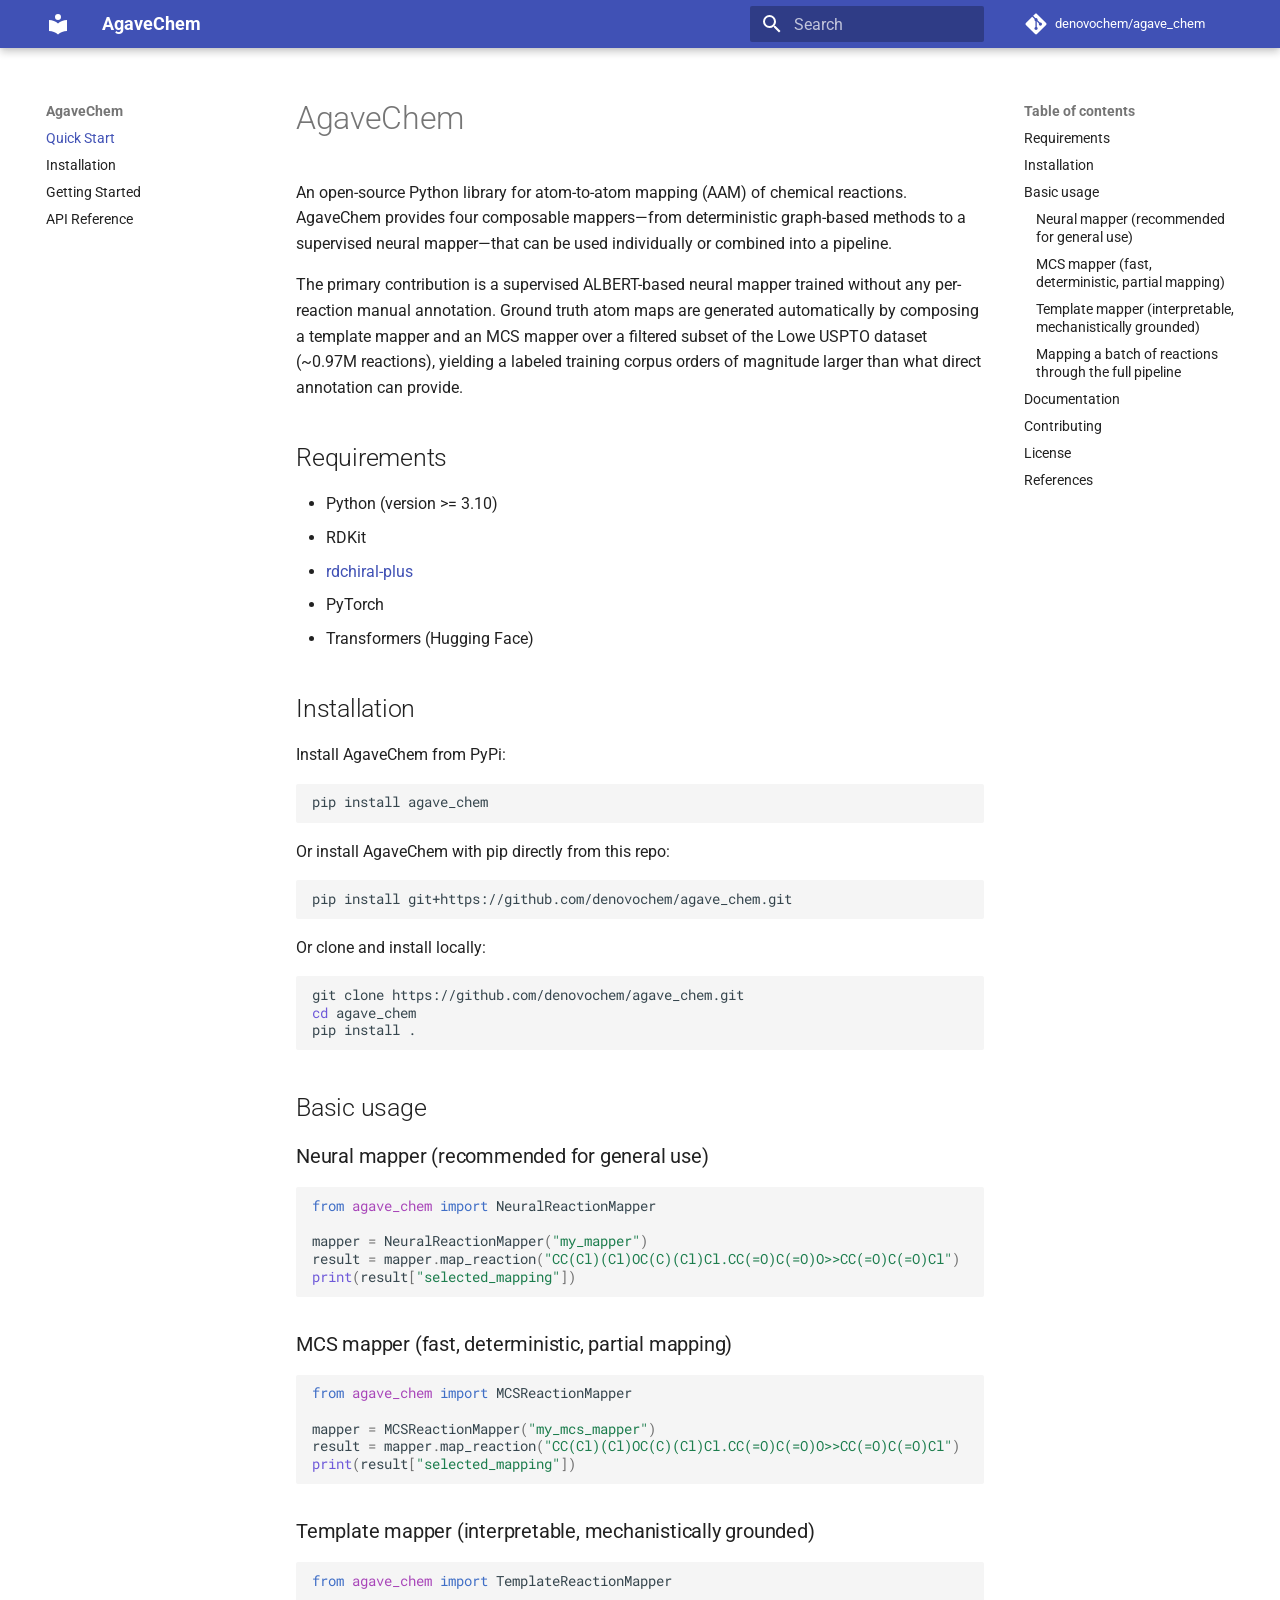
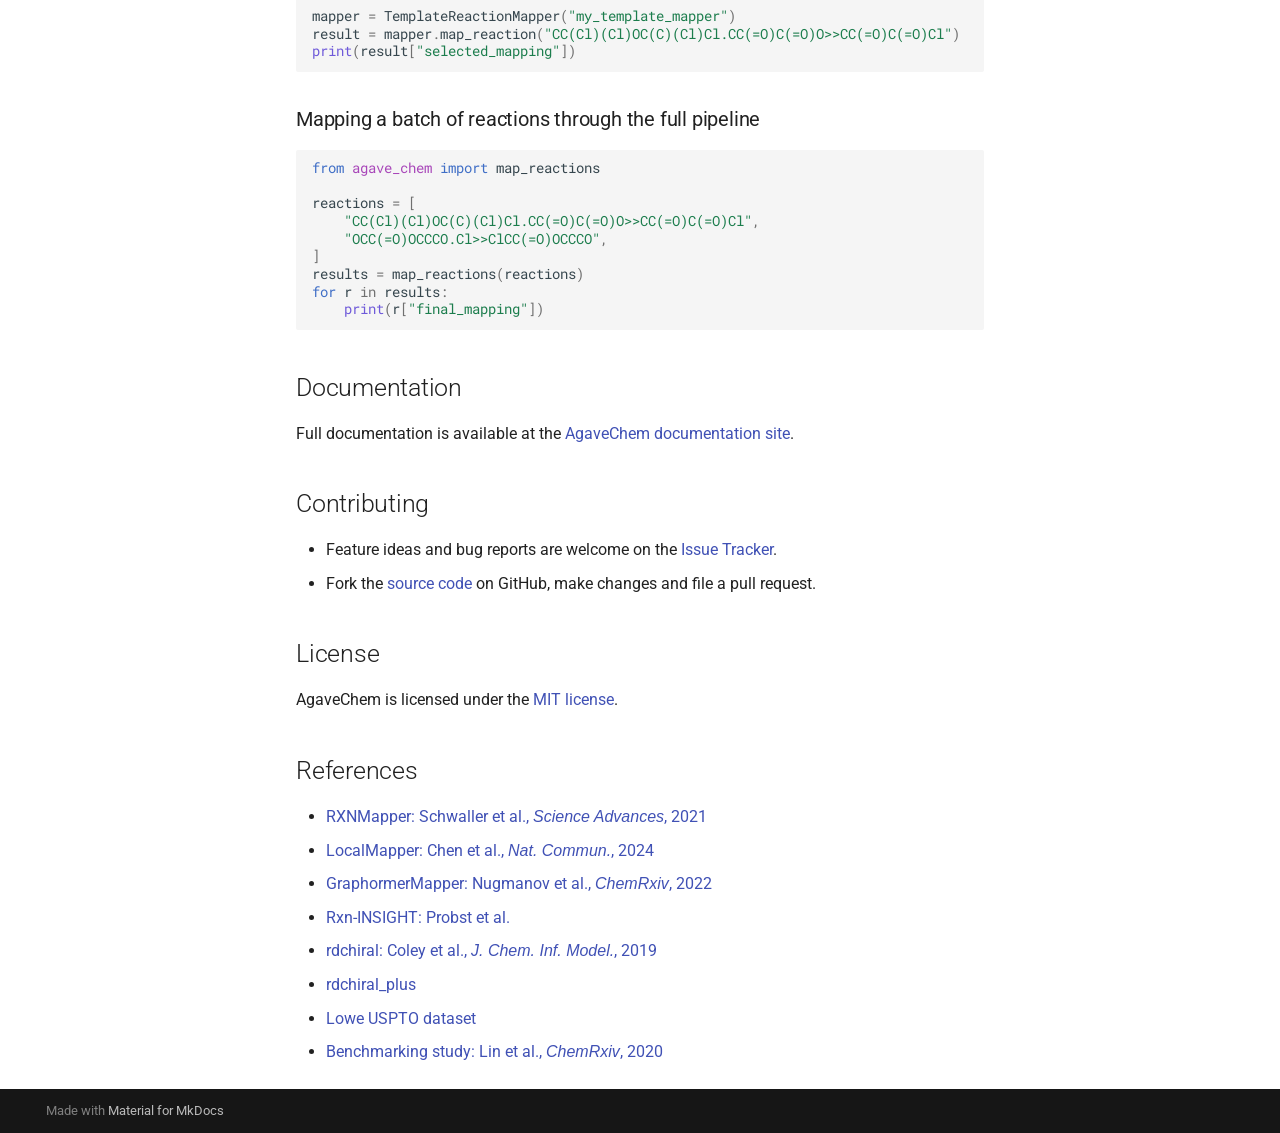
==== commit d8dfd807: "Deployed 4eccd59 with MkDocs version: 1.6.1" ====
--- a/index.html
+++ b/index.html
@@ -350,10 +350,10 @@
 </li>
         
           <li class="md-nav__item">
-  <a href="#expert-template-mapper-interpretable-mechanistically-grounded" class="md-nav__link">
-    <span class="md-ellipsis">
-      
-        Expert template mapper (interpretable, mechanistically grounded)
+  <a href="#template-mapper-interpretable-mechanistically-grounded" class="md-nav__link">
+    <span class="md-ellipsis">
+      
+        Template mapper (interpretable, mechanistically grounded)
       
     </span>
   </a>
@@ -592,10 +592,10 @@
 </li>
         
           <li class="md-nav__item">
-  <a href="#expert-template-mapper-interpretable-mechanistically-grounded" class="md-nav__link">
-    <span class="md-ellipsis">
-      
-        Expert template mapper (interpretable, mechanistically grounded)
+  <a href="#template-mapper-interpretable-mechanistically-grounded" class="md-nav__link">
+    <span class="md-ellipsis">
+      
+        Template mapper (interpretable, mechanistically grounded)
       
     </span>
   </a>
@@ -684,7 +684,7 @@
 
 <h1 id="agavechem">AgaveChem</h1>
 <p>An open-source Python library for atom-to-atom mapping (AAM) of chemical reactions. AgaveChem provides four composable mappers—from deterministic graph-based methods to a supervised neural mapper—that can be used individually or combined into a pipeline.</p>
-<p>The primary contribution is a supervised ALBERT-based neural mapper trained without any per-reaction manual annotation. Ground truth atom maps are generated automatically by composing an expert template mapper and an MCS mapper over a filtered subset of the Lowe USPTO dataset (~0.97M reactions), yielding a labeled training corpus orders of magnitude larger than what direct annotation can provide.</p>
+<p>The primary contribution is a supervised ALBERT-based neural mapper trained without any per-reaction manual annotation. Ground truth atom maps are generated automatically by composing a template mapper and an MCS mapper over a filtered subset of the Lowe USPTO dataset (~0.97M reactions), yielding a labeled training corpus orders of magnitude larger than what direct annotation can provide.</p>
 <h2 id="requirements">Requirements</h2>
 <ul>
 <li>Python (version &gt;= 3.10)</li>
@@ -720,7 +720,7 @@
 <span class="n">result</span> <span class="o">=</span> <span class="n">mapper</span><span class="o">.</span><span class="n">map_reaction</span><span class="p">(</span><span class="s2">"CC(Cl)(Cl)OC(C)(Cl)Cl.CC(=O)C(=O)O&gt;&gt;CC(=O)C(=O)Cl"</span><span class="p">)</span>
 <span class="nb">print</span><span class="p">(</span><span class="n">result</span><span class="p">[</span><span class="s2">"selected_mapping"</span><span class="p">])</span>
 </code></pre></div>
-<h3 id="expert-template-mapper-interpretable-mechanistically-grounded">Expert template mapper (interpretable, mechanistically grounded)</h3>
+<h3 id="template-mapper-interpretable-mechanistically-grounded">Template mapper (interpretable, mechanistically grounded)</h3>
 <div class="highlight"><pre><span></span><code><span class="kn">from</span><span class="w"> </span><span class="nn">agave_chem</span><span class="w"> </span><span class="kn">import</span> <span class="n">TemplateReactionMapper</span>
 
 <span class="n">mapper</span> <span class="o">=</span> <span class="n">TemplateReactionMapper</span><span class="p">(</span><span class="s2">"my_template_mapper"</span><span class="p">)</span>
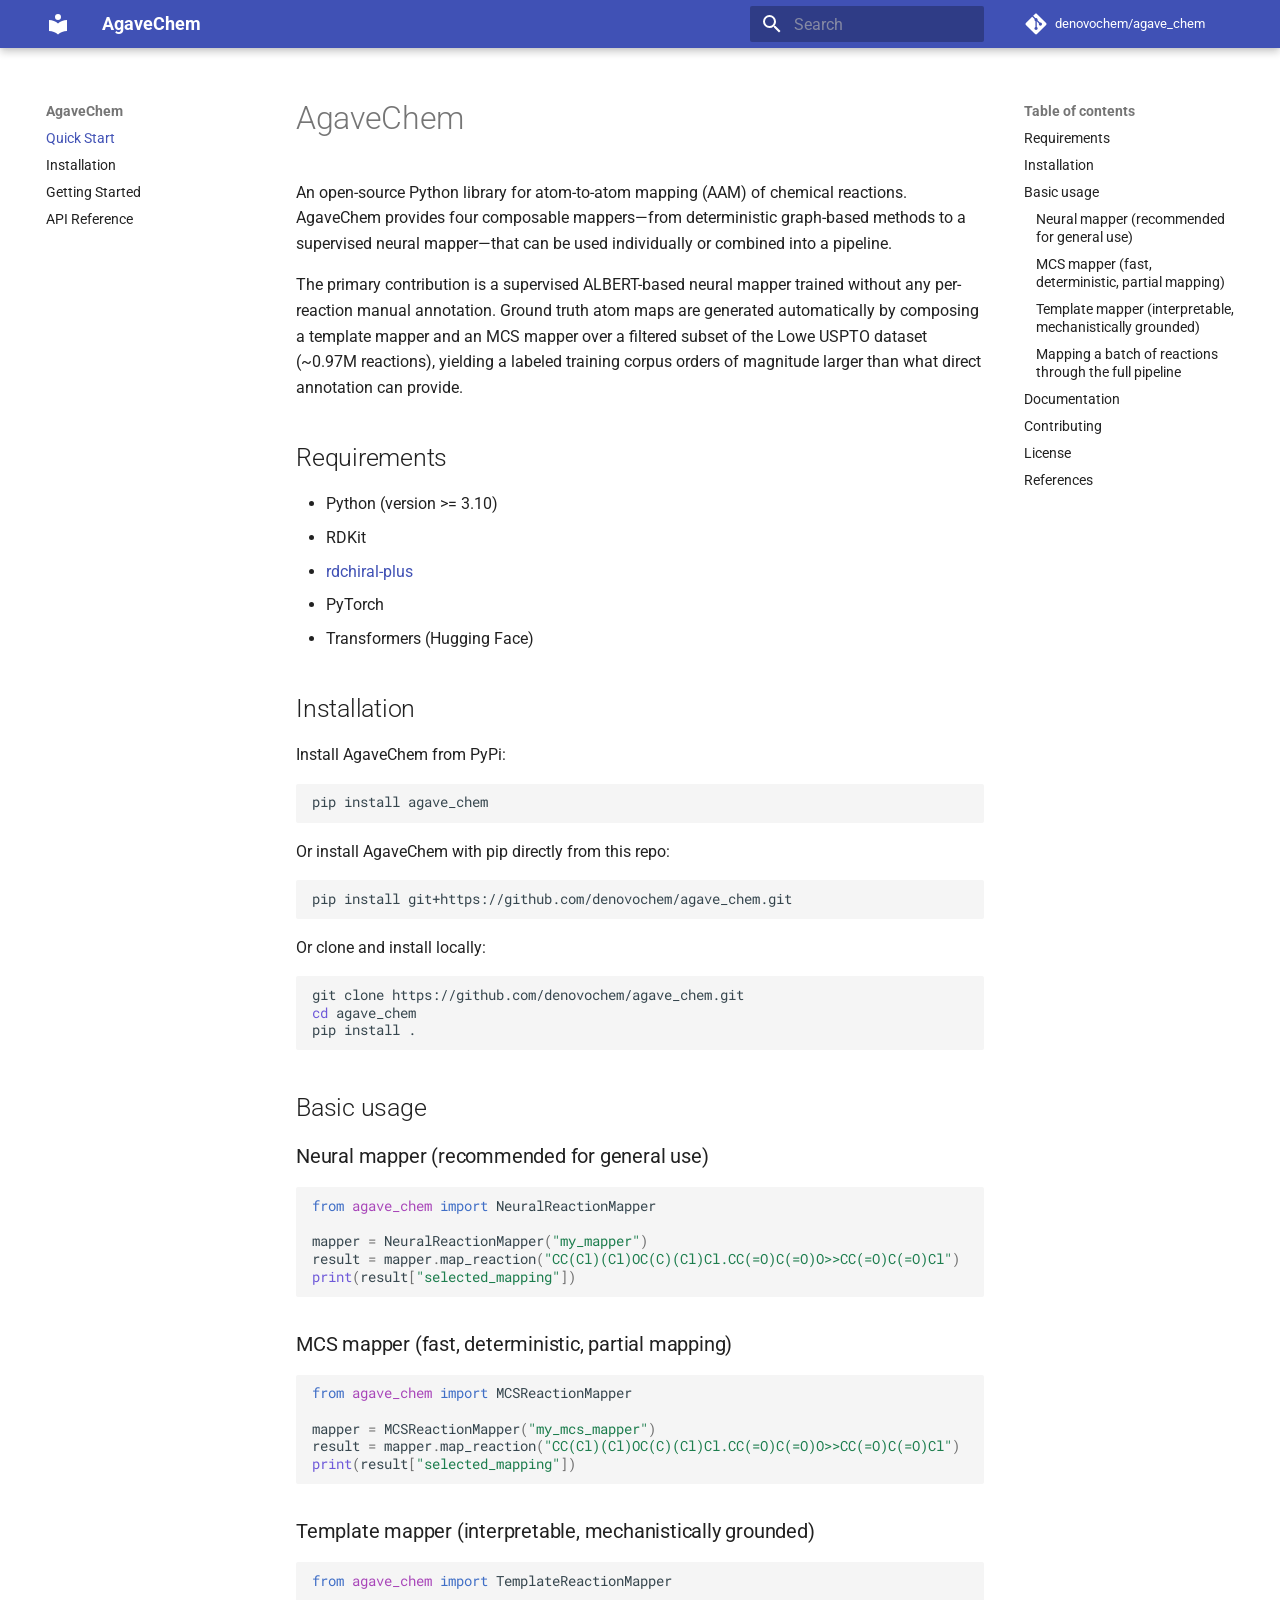
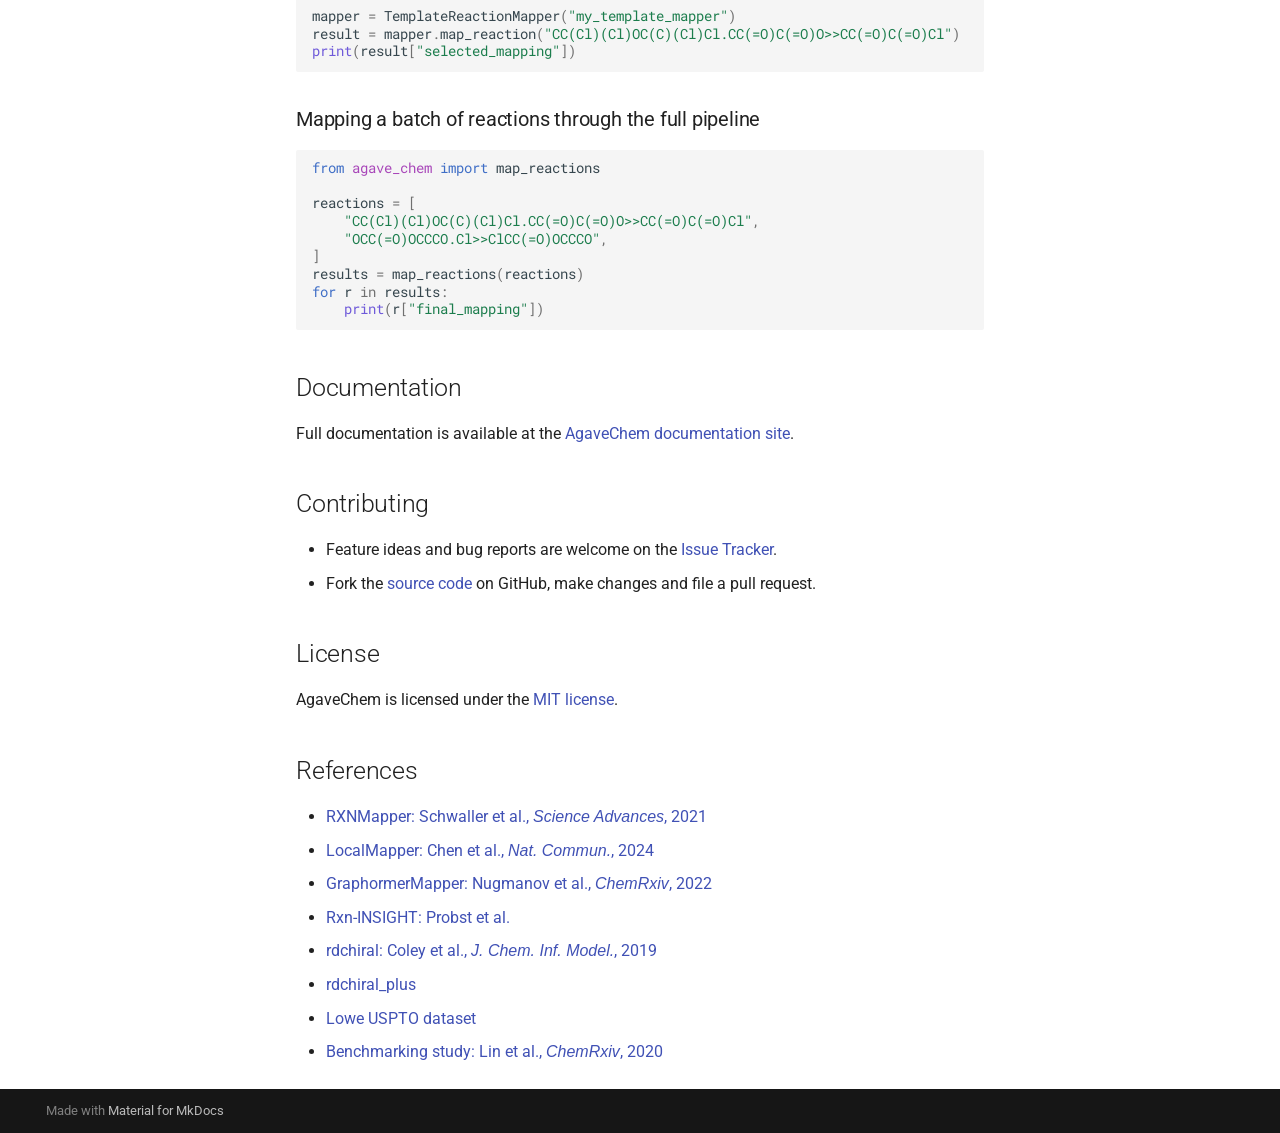
==== commit ffee817d: "Deployed 2008543 with MkDocs version: 1.6.1" ====
--- a/index.html
+++ b/index.html
@@ -19,7 +19,7 @@
       
       
       <link rel="icon" href="assets/images/favicon.png">
-      <meta name="generator" content="mkdocs-1.6.1, mkdocs-material-9.7.7">
+      <meta name="generator" content="mkdocs-1.6.1, mkdocs-material-9.8.0">
     
     
       
@@ -27,10 +27,10 @@
       
     
     
-      <link rel="stylesheet" href="assets/stylesheets/main.ec1eaa64.min.css">
-      
-        
-        <link rel="stylesheet" href="assets/stylesheets/palette.ab4e12ef.min.css">
+      <link rel="stylesheet" href="assets/stylesheets/main.57a0d79d.min.css">
+      
+        
+        <link rel="stylesheet" href="assets/stylesheets/palette.fb2fffe2.min.css">
       
       
 
@@ -807,10 +807,10 @@
     
       
       
-      <script id="__config" type="application/json">{"annotate": null, "base": ".", "features": ["navigation.sections", "navigation.expand", "search.suggest"], "search": "assets/javascripts/workers/search.2c215733.min.js", "tags": null, "translations": {"clipboard.copied": "Copied to clipboard", "clipboard.copy": "Copy to clipboard", "search.result.more.one": "1 more on this page", "search.result.more.other": "# more on this page", "search.result.none": "No matching documents", "search.result.one": "1 matching document", "search.result.other": "# matching documents", "search.result.placeholder": "Type to start searching", "search.result.term.missing": "Missing", "select.version": "Select version"}, "version": null}</script>
-    
-    
-      <script src="assets/javascripts/bundle.d7400e89.min.js"></script>
+      <script id="__config" type="application/json">{"annotate": null, "base": ".", "features": ["navigation.sections", "navigation.expand", "search.suggest"], "search": "assets/javascripts/workers/search.a7633da7.min.js", "tags": null, "translations": {"clipboard.copied": "Copied to clipboard", "clipboard.copy": "Copy to clipboard", "search.result.more.one": "1 more on this page", "search.result.more.other": "# more on this page", "search.result.none": "No matching documents", "search.result.one": "1 matching document", "search.result.other": "# matching documents", "search.result.placeholder": "Type to start searching", "search.result.term.missing": "Missing", "select.version": "Select version"}, "version": null}</script>
+    
+    
+      <script src="assets/javascripts/bundle.c21346df.min.js"></script>
       
     
   </body>
--- a/assets/stylesheets/main.57a0d79d.min.css
+++ b/assets/stylesheets/main.57a0d79d.min.css
@@ -0,0 +1,6 @@
+@charset "UTF-8";html{box-sizing:border-box;-webkit-text-size-adjust:none;-moz-text-size-adjust:none;text-size-adjust:none}*,:after,:before{box-sizing:inherit}@media(prefers-reduced-motion){*,:after,:before{transition:none!important}}body{margin:0;-webkit-font-smoothing:antialiased;-moz-osx-font-smoothing:grayscale;--md-text-font-family:var(--md-text-font, _),
+    -apple-system, BlinkMacSystemFont, Helvetica, Arial, sans-serif;--md-code-font-family:var(--md-code-font, _),
+    SFMono-Regular, Consolas, Menlo, monospace}.md-typeset code:not(.focus-visible),a,button,input,label{-webkit-tap-highlight-color:transparent}a{color:inherit;text-decoration:none}hr{box-sizing:initial;display:block;height:.05rem;padding:0;overflow:visible;border:0}small{font-size:80%}sub,sup{line-height:1em}img{border-style:none}table{border-spacing:0;border-collapse:initial}td,th{font-weight:400;vertical-align:top}button{padding:0;margin:0;font-family:inherit;font-size:inherit;background:#0000;border:0}input{border:0;outline:none}:root{--md-primary-fg-color:#4051b5;--md-primary-fg-color--light:#5d6cc0;--md-primary-fg-color--dark:#303fa1;--md-primary-bg-color:#fff;--md-primary-bg-color--light:#ffffffb3;--md-accent-fg-color:#526cfe;--md-accent-fg-color--transparent:#526cfe1a;--md-accent-bg-color:#fff;--md-accent-bg-color--light:#ffffffb3;--md-typeset-table-sort-icon:url("data:image/svg+xml;charset=utf-8,<svg xmlns='http://www.w3.org/2000/svg' viewBox='0 0 24 24'><path d='m18 21-4-4h3V7h-3l4-4 4 4h-3v10h3M2 19v-2h10v2M2 13v-2h7v2M2 7V5h4v2z'/></svg>");--md-typeset-table-sort-icon--asc:url("data:image/svg+xml;charset=utf-8,<svg xmlns='http://www.w3.org/2000/svg' viewBox='0 0 24 24'><path d='M19 17h3l-4 4-4-4h3V3h2M2 17h10v2H2M6 5v2H2V5m0 6h7v2H2z'/></svg>");--md-typeset-table-sort-icon--desc:url("data:image/svg+xml;charset=utf-8,<svg xmlns='http://www.w3.org/2000/svg' viewBox='0 0 24 24'><path d='M19 7h3l-4-4-4 4h3v14h2M2 17h10v2H2M6 5v2H2V5m0 6h7v2H2z'/></svg>")}[data-md-color-scheme=default]{color-scheme:light}[data-md-color-scheme=default] img[src$="#gh-dark-mode-only"],[data-md-color-scheme=default] img[src$="#only-dark"]{display:none}:root,[data-md-color-scheme=default]{--md-hue:225deg;--md-default-fg-color:#000000de;--md-default-fg-color--light:#0000008a;--md-default-fg-color--lighter:#00000052;--md-default-fg-color--lightest:#00000012;--md-default-bg-color:#fff;--md-default-bg-color--light:#ffffffb3;--md-default-bg-color--lighter:#ffffff4d;--md-default-bg-color--lightest:#ffffff1f;--md-code-fg-color:#36464e;--md-code-bg-color:#f5f5f5;--md-code-bg-color--light:#f5f5f5b3;--md-code-bg-color--lighter:#f5f5f54d;--md-code-hl-color:#4287ff;--md-code-hl-color--light:#4287ff1a;--md-code-hl-number-color:#d52a2a;--md-code-hl-special-color:#db1457;--md-code-hl-function-color:#a846b9;--md-code-hl-constant-color:#6e59d9;--md-code-hl-keyword-color:#3f6ec6;--md-code-hl-string-color:#1c7d4d;--md-code-hl-name-color:var(--md-code-fg-color);--md-code-hl-operator-color:var(--md-default-fg-color--light);--md-code-hl-punctuation-color:var(--md-default-fg-color--light);--md-code-hl-comment-color:var(--md-default-fg-color--light);--md-code-hl-generic-color:var(--md-default-fg-color--light);--md-code-hl-variable-color:var(--md-default-fg-color--light);--md-typeset-color:var(--md-default-fg-color);--md-typeset-a-color:var(--md-primary-fg-color);--md-typeset-del-color:#f5503d26;--md-typeset-ins-color:#0bd57026;--md-typeset-kbd-color:#fafafa;--md-typeset-kbd-accent-color:#fff;--md-typeset-kbd-border-color:#b8b8b8;--md-typeset-mark-color:#ffff0080;--md-typeset-table-color:#0000001f;--md-typeset-table-color--light:#00000009;--md-admonition-fg-color:var(--md-default-fg-color);--md-admonition-bg-color:var(--md-default-bg-color);--md-warning-fg-color:#000000de;--md-warning-bg-color:#ff9;--md-footer-fg-color:#fff;--md-footer-fg-color--light:#ffffffb3;--md-footer-fg-color--lighter:#ffffff73;--md-footer-bg-color:#000000de;--md-footer-bg-color--dark:#00000052;--md-shadow-z1:0 0.2rem 0.5rem #0000000d,
+    0 0 0.05rem #0000001a;--md-shadow-z2:0 0.2rem 0.5rem #0000001a,
+    0 0 0.05rem #00000040;--md-shadow-z3:0 0.2rem 0.5rem #0003,
+    0 0 0.05rem #00000059}.md-icon svg{display:block;width:1.2rem;height:1.2rem;fill:currentcolor}aside,body,input{font-family:var(--md-text-font-family);font-feature-settings:"kern","liga";color:var(--md-typeset-color)}code,kbd,pre{font-family:var(--md-code-font-family);font-feature-settings:"kern"}.md-typeset{font-size:.8rem;line-height:1.6;overflow-wrap:break-word;-webkit-print-color-adjust:exact;color-adjust:exact}@media print{.md-typeset{font-size:.68rem}.md-typeset code,.md-typeset kbd,.md-typeset pre{white-space:pre-wrap}}.md-typeset blockquote,.md-typeset dl,.md-typeset figure,.md-typeset ol,.md-typeset pre,.md-typeset ul{margin-top:1em;margin-bottom:1em}.md-typeset h1{margin:0 0 1.25em;font-size:2em;line-height:1.3;color:var(--md-default-fg-color--light)}.md-typeset h1,.md-typeset h2{font-weight:300;letter-spacing:-.01em}.md-typeset h2{margin:1.6em 0 .64em;font-size:1.5625em;line-height:1.4}.md-typeset h3{margin:1.6em 0 .8em;font-size:1.25em;font-weight:400;line-height:1.5;letter-spacing:-.01em}.md-typeset h2+h3{margin-top:.8em}.md-typeset h4{margin:1em 0;font-weight:700;letter-spacing:-.01em}.md-typeset h5,.md-typeset h6{margin:1.25em 0;font-size:.8em;font-weight:700;color:var(--md-default-fg-color--light);letter-spacing:-.01em}.md-typeset h5{text-transform:uppercase}.md-typeset h5 code{text-transform:none}.md-typeset hr{display:flow-root;margin:1.5em 0;border-bottom:.05rem solid var(--md-default-fg-color--lightest)}.md-typeset a{color:var(--md-typeset-a-color);word-break:break-word}.md-typeset a,.md-typeset a:before{transition:color 125ms}.md-typeset a:focus,.md-typeset a:hover{color:var(--md-accent-fg-color)}.md-typeset a:focus code,.md-typeset a:hover code{color:var(--md-accent-fg-color);background-color:var(--md-accent-fg-color--transparent)}.md-typeset a code{color:var(--md-typeset-a-color)}.md-typeset a.focus-visible{outline-color:var(--md-accent-fg-color);outline-offset:.2rem}.md-typeset code,.md-typeset kbd,.md-typeset pre{font-variant-ligatures:none;color:var(--md-code-fg-color);direction:ltr;transition:background-color 125ms}.md-typeset code{padding:0 .2941176471em;font-size:.85em;word-break:break-word;background-color:var(--md-code-bg-color);border-radius:.1rem;-webkit-box-decoration-break:clone;box-decoration-break:clone;transition:color 125ms,background-color 125ms}.md-typeset code:not(.focus-visible){outline:none}.md-typeset pre{position:relative;display:flow-root;line-height:1.4}.md-typeset pre>code{display:block;padding:.7720588235em 1.1764705882em;margin:0;overflow:auto;word-break:normal;touch-action:auto;scrollbar-color:var(--md-default-fg-color--lighter) #0000;scrollbar-width:thin;outline-color:var(--md-accent-fg-color);box-shadow:none;-webkit-box-decoration-break:slice;box-decoration-break:slice}.md-typeset pre>code:hover{scrollbar-color:var(--md-accent-fg-color) #0000}.md-typeset pre>code::-webkit-scrollbar{width:.2rem;height:.2rem}.md-typeset pre>code::-webkit-scrollbar-thumb{background-color:var(--md-default-fg-color--lighter)}.md-typeset pre>code::-webkit-scrollbar-thumb:hover{background-color:var(--md-accent-fg-color)}.md-typeset kbd{display:inline-block;padding:0 .6666666667em;font-size:.75em;color:var(--md-default-fg-color);word-break:break-word;vertical-align:text-top;background-color:var(--md-typeset-kbd-color);border-radius:.1rem;box-shadow:0 .1rem 0 .05rem var(--md-typeset-kbd-border-color),0 .1rem 0 var(--md-typeset-kbd-border-color),0 -.1rem .2rem var(--md-typeset-kbd-accent-color) inset}.md-typeset mark{color:inherit;word-break:break-word;background-color:var(--md-typeset-mark-color);-webkit-box-decoration-break:clone;box-decoration-break:clone}.md-typeset abbr{text-decoration:none;cursor:help}.md-typeset [data-preview],.md-typeset abbr{border-bottom:.05rem dotted var(--md-default-fg-color--light)}.md-typeset small{opacity:.75}[dir=ltr] .md-typeset sub,[dir=ltr] .md-typeset sup{margin-left:.078125em}[dir=rtl] .md-typeset sub,[dir=rtl] .md-typeset sup{margin-right:.078125em}[dir=ltr] .md-typeset blockquote{padding-left:.6rem;border-left:.2rem solid var(--md-default-fg-color--lighter)}[dir=rtl] .md-typeset blockquote{padding-right:.6rem;border-right:.2rem solid var(--md-default-fg-color--lighter)}.md-typeset blockquote{margin-left:0;margin-right:0;color:var(--md-default-fg-color--light)}.md-typeset ul{list-style-type:disc}.md-typeset ul[type]{list-style-type:revert-layer}[dir=ltr] .md-typeset ol,[dir=ltr] .md-typeset ol li ol,[dir=ltr] .md-typeset ol li ul,[dir=ltr] .md-typeset ul,[dir=ltr] .md-typeset ul li ol,[dir=ltr] .md-typeset ul li ul{margin-left:.625em}[dir=rtl] .md-typeset ol,[dir=rtl] .md-typeset ol li ol,[dir=rtl] .md-typeset ol li ul,[dir=rtl] .md-typeset ul,[dir=rtl] .md-typeset ul li ol,[dir=rtl] .md-typeset ul li ul{margin-right:.625em}.md-typeset ol,.md-typeset ul{padding:0}.md-typeset ol:not([hidden]),.md-typeset ul:not([hidden]){display:flow-root}.md-typeset ol ol,.md-typeset ul ol{list-style-type:lower-alpha}.md-typeset ol ol ol,.md-typeset ul ol ol{list-style-type:lower-roman}.md-typeset ol ol ol ol,.md-typeset ul ol ol ol{list-style-type:upper-alpha}.md-typeset ol ol ol ol ol,.md-typeset ul ol ol ol ol{list-style-type:upper-roman}.md-typeset ol[type],.md-typeset ul[type]{list-style-type:revert-layer}[dir=ltr] .md-typeset ol li,[dir=ltr] .md-typeset ul li{margin-left:1.25em}[dir=rtl] .md-typeset ol li,[dir=rtl] .md-typeset ul li{margin-right:1.25em}.md-typeset ol li,.md-typeset ul li{margin-bottom:.5em}.md-typeset ol li blockquote,.md-typeset ol li p,.md-typeset ul li blockquote,.md-typeset ul li p{margin:.5em 0}.md-typeset ol li:last-child,.md-typeset ul li:last-child{margin-bottom:0}.md-typeset ol li ol,.md-typeset ol li ul,.md-typeset ul li ol,.md-typeset ul li ul{margin-top:.5em;margin-bottom:.5em}[dir=ltr] .md-typeset dd{margin-left:1.875em}[dir=rtl] .md-typeset dd{margin-right:1.875em}.md-typeset dd{margin-top:1em;margin-bottom:1.5em}.md-typeset img,.md-typeset svg,.md-typeset video{max-width:100%;height:auto}.md-typeset img[align=left]{margin:1em 1em 1em 0}.md-typeset img[align=right]{margin:1em 0 1em 1em}.md-typeset img[align]:only-child{margin-top:0}.md-typeset figure{display:flow-root;width:fit-content;max-width:100%;margin:1em auto;text-align:center}.md-typeset figure img{display:block;margin:0 auto}.md-typeset figcaption{max-width:24rem;margin:1em auto;font-style:italic}.md-typeset iframe{max-width:100%}.md-typeset table:not([class]){display:inline-block;max-width:100%;overflow:auto;font-size:.64rem;touch-action:auto;background-color:var(--md-default-bg-color);border:.05rem solid var(--md-typeset-table-color);border-radius:.1rem}@media print{.md-typeset table:not([class]){display:table}}.md-typeset table:not([class])+*{margin-top:1.5em}.md-typeset table:not([class]) td>:first-child,.md-typeset table:not([class]) th>:first-child{margin-top:0}.md-typeset table:not([class]) td>:last-child,.md-typeset table:not([class]) th>:last-child{margin-bottom:0}.md-typeset table:not([class]) td:not([align]),.md-typeset table:not([class]) th:not([align]){text-align:left}[dir=rtl] .md-typeset table:not([class]) td:not([align]),[dir=rtl] .md-typeset table:not([class]) th:not([align]){text-align:right}.md-typeset table:not([class]) th{min-width:5rem;padding:.9375em 1.25em;font-weight:700;vertical-align:top}.md-typeset table:not([class]) td{padding:.9375em 1.25em;vertical-align:top;border-top:.05rem solid var(--md-typeset-table-color)}.md-typeset table:not([class]) tbody tr{transition:background-color 125ms}.md-typeset table:not([class]) tbody tr:hover{background-color:var(--md-typeset-table-color--light);box-shadow:0 .05rem 0 var(--md-default-bg-color) inset}.md-typeset table:not([class]) a{word-break:normal}.md-typeset table th[role=columnheader]{cursor:pointer}[dir=ltr] .md-typeset table th[role=columnheader]:after{margin-left:.5em}[dir=rtl] .md-typeset table th[role=columnheader]:after{margin-right:.5em}.md-typeset table th[role=columnheader]:after{display:inline-block;width:1.2em;height:1.2em;vertical-align:text-bottom;content:"";-webkit-mask-image:var(--md-typeset-table-sort-icon);mask-image:var(--md-typeset-table-sort-icon);-webkit-mask-repeat:no-repeat;mask-repeat:no-repeat;-webkit-mask-size:contain;mask-size:contain;transition:background-color 125ms}.md-typeset table th[role=columnheader]:hover:after{background-color:var(--md-default-fg-color--lighter)}.md-typeset table th[role=columnheader][aria-sort=ascending]:after{background-color:var(--md-default-fg-color--light);-webkit-mask-image:var(--md-typeset-table-sort-icon--asc);mask-image:var(--md-typeset-table-sort-icon--asc)}.md-typeset table th[role=columnheader][aria-sort=descending]:after{background-color:var(--md-default-fg-color--light);-webkit-mask-image:var(--md-typeset-table-sort-icon--desc);mask-image:var(--md-typeset-table-sort-icon--desc)}.md-typeset__scrollwrap{margin:1em -.8rem;overflow-x:auto;touch-action:auto}.md-typeset__table{display:inline-block;padding:0 .8rem;margin-bottom:.5em}@media print{.md-typeset__table{display:block}}html .md-typeset__table table{display:table;width:100%;margin:0;overflow:hidden}@media screen and (max-width:44.984375em){.md-content__inner>pre{margin:1em -.8rem}.md-content__inner>pre code{border-radius:0}}.md-typeset .md-author{position:relative;display:block;flex-shrink:0;width:1.6rem;height:1.6rem;overflow:hidden;border-radius:100%;transition:color 125ms,transform 125ms}.md-typeset .md-author img{display:block}.md-typeset .md-author--more{font-size:.6rem;font-weight:700;line-height:1.6rem;color:var(--md-default-fg-color--lighter);text-align:center;background:var(--md-default-fg-color--lightest)}.md-typeset .md-author--long{width:2.4rem;height:2.4rem}.md-typeset a.md-author{transform:scale(1)}.md-typeset a.md-author img{filter:grayscale(100%) opacity(75%);border-radius:100%;transition:filter 125ms}.md-typeset a.md-author:focus,.md-typeset a.md-author:hover{z-index:1;transform:scale(1.1)}.md-typeset a.md-author:focus img,.md-typeset a.md-author:hover img{filter:grayscale(0)}.md-banner{overflow:auto;color:var(--md-footer-fg-color);background-color:var(--md-footer-bg-color)}@media print{.md-banner{display:none}}.md-banner--warning{color:var(--md-warning-fg-color);background-color:var(--md-warning-bg-color)}.md-banner__inner{padding:0 .8rem;margin:.6rem auto;font-size:.7rem}[dir=ltr] .md-banner__button{float:right}[dir=rtl] .md-banner__button{float:left}.md-banner__button{color:inherit;cursor:pointer;transition:opacity .25s}.no-js .md-banner__button{display:none}.md-banner__button:hover{opacity:.7}html{height:100%;overflow-x:hidden;font-size:125%}@media screen and (min-width:100em){html{font-size:137.5%}}@media screen and (min-width:125em){html{font-size:150%}}body{position:relative;display:flex;flex-direction:column;width:100%;min-height:100%;font-size:.5rem;background-color:var(--md-default-bg-color)}@media print{body{display:block}}@media screen and (max-width:59.984375em){body[data-md-scrolllock]{position:fixed}}.md-grid{max-width:61rem;margin-left:auto;margin-right:auto}.md-container{display:flex;flex-grow:1;flex-direction:column}@media print{.md-container{display:block}}.md-main{flex-grow:1}.md-main__inner{display:flex;height:100%;margin-top:1.5rem}.md-ellipsis{overflow:hidden;text-overflow:ellipsis}.md-toggle{display:none}.md-option{position:absolute;width:0;height:0;opacity:0}.md-option:checked+label:not([hidden]){display:block}.md-option.focus-visible+label{outline-style:auto;outline-color:var(--md-accent-fg-color)}.md-skip{position:fixed;z-index:-1;padding:.3rem .5rem;margin:.5rem;font-size:.64rem;color:var(--md-default-bg-color);background-color:var(--md-default-fg-color);border-radius:.1rem;outline-color:var(--md-accent-fg-color);opacity:0;transform:translateY(.4rem)}.md-skip:focus{z-index:10;opacity:1;transition:transform .25s cubic-bezier(.4,0,.2,1),opacity 175ms 75ms;transform:translateY(0)}@page{margin:25mm}:root{--md-clipboard-icon:url("data:image/svg+xml;charset=utf-8,<svg xmlns='http://www.w3.org/2000/svg' viewBox='0 0 24 24'><path d='M19 21H8V7h11m0-2H8a2 2 0 0 0-2 2v14a2 2 0 0 0 2 2h11a2 2 0 0 0 2-2V7a2 2 0 0 0-2-2m-3-4H4a2 2 0 0 0-2 2v14h2V3h12z'/></svg>");--md-code-select-icon:url("data:image/svg+xml;charset=utf-8,<svg xmlns='http://www.w3.org/2000/svg' viewBox='0 0 24 24'><path d='M19 19h-4v2h4c1.1 0 2-.9 2-2v-4h-2m0-12h-4v2h4v4h2V5c0-1.1-.9-2-2-2M5 5h4V3H5c-1.1 0-2 .9-2 2v4h2m0 6H3v4c0 1.1.9 2 2 2h4v-2H5zm2-4h2v2H7zm4 0h2v2h-2zm4 0h2v2h-2zM7 7h2v2H7zm4 0h2v2h-2zm4 0h2v2h-2zm-8 8h2v2H7zm4 0h2v2h-2zm4 0h2v2h-2z'/></svg>");--md-code-copy-icon:url("data:image/svg+xml;charset=utf-8,<svg xmlns='http://www.w3.org/2000/svg' viewBox='0 0 24 24'><path d='M19 21H8V7h11m0-2H8a2 2 0 0 0-2 2v14a2 2 0 0 0 2 2h11a2 2 0 0 0 2-2V7a2 2 0 0 0-2-2m-3-4H4a2 2 0 0 0-2 2v14h2V3h12z'/></svg>")}.md-clipboard{z-index:1;width:1.5em;height:1.5em;color:var(--md-default-fg-color--lightest);cursor:pointer;border-radius:.1rem;outline-color:var(--md-accent-fg-color);outline-offset:.1rem;transition:color .25s}@media print{.md-clipboard{display:none}}.md-clipboard:not(.focus-visible){outline:none;-webkit-tap-highlight-color:transparent}:hover>.md-clipboard{color:var(--md-default-fg-color--light)}.md-clipboard:focus,.md-clipboard:hover{color:var(--md-accent-fg-color)}.md-clipboard:after{display:block;width:1.125em;height:1.125em;margin:0 auto;content:"";background-color:currentcolor;-webkit-mask-image:var(--md-clipboard-icon);mask-image:var(--md-clipboard-icon);-webkit-mask-repeat:no-repeat;mask-repeat:no-repeat;-webkit-mask-position:center;mask-position:center;-webkit-mask-size:contain;mask-size:contain}.md-clipboard--inline{cursor:pointer}.md-clipboard--inline code{transition:color .25s,background-color .25s}.md-clipboard--inline:focus code,.md-clipboard--inline:hover code{color:var(--md-accent-fg-color);background-color:var(--md-accent-fg-color--transparent)}.md-typeset .md-code__content{display:grid}.md-code__nav{position:absolute;top:.25em;right:.25em;z-index:1;display:flex;gap:.2rem;padding:.2rem;background-color:var(--md-code-bg-color--lighter);border-radius:.1rem;transition:background-color .25s}:hover>.md-code__nav{background-color:var(--md-code-bg-color--light)}.md-code__button{display:block;width:1.5em;height:1.5em;color:var(--md-default-fg-color--lightest);cursor:pointer;outline-color:var(--md-accent-fg-color);outline-offset:.1rem;transition:color .25s}:hover>*>.md-code__button{color:var(--md-default-fg-color--light)}.md-code__button.focus-visible,.md-code__button:hover{color:var(--md-accent-fg-color)}.md-code__button--active{color:var(--md-default-fg-color)!important}.md-code__button:after{display:block;width:1.125em;height:1.125em;margin:0 auto;content:"";background-color:currentcolor;-webkit-mask-repeat:no-repeat;mask-repeat:no-repeat;-webkit-mask-position:center;mask-position:center;-webkit-mask-size:contain;mask-size:contain}.md-code__button[data-md-type=select]:after{-webkit-mask-image:var(--md-code-select-icon);mask-image:var(--md-code-select-icon)}.md-code__button[data-md-type=copy]:after{-webkit-mask-image:var(--md-code-copy-icon);mask-image:var(--md-code-copy-icon)}@keyframes consent{0%{opacity:0;transform:translateY(100%)}to{opacity:1;transform:translateY(0)}}@keyframes overlay{0%{opacity:0}to{opacity:1}}.md-consent__overlay{position:fixed;top:0;z-index:5;width:100%;height:100%;background-color:#0000008a;-webkit-backdrop-filter:blur(.1rem);backdrop-filter:blur(.1rem);opacity:1;animation:overlay .25s both}.md-consent__inner{position:fixed;bottom:0;z-index:5;width:100%;max-height:100%;padding:0;overflow:auto;background-color:var(--md-default-bg-color);border:0;border-radius:.1rem;box-shadow:0 0 .2rem #0000001a,0 .2rem .4rem #0003;animation:consent .5s cubic-bezier(.1,.7,.1,1) both}.md-consent__form{padding:.8rem}.md-consent__settings{display:none;margin:1em 0}input:checked+.md-consent__settings{display:block}.md-consent__controls{margin-bottom:.8rem}.md-typeset .md-consent__controls .md-button{display:inline}@media screen and (max-width:44.984375em){.md-typeset .md-consent__controls .md-button{display:block;width:100%;margin-top:.4rem;text-align:center}}.md-consent label{cursor:pointer}.md-content{flex-grow:1;min-width:0}.md-content__inner{padding-top:.6rem;margin:0 .8rem 1.2rem}@media screen and (min-width:76.25em){[dir=ltr] .md-sidebar--primary:not([hidden])~.md-content>.md-content__inner,[dir=rtl] .md-sidebar--secondary:not([hidden])~.md-content>.md-content__inner{margin-left:1.2rem}[dir=ltr] .md-sidebar--secondary:not([hidden])~.md-content>.md-content__inner,[dir=rtl] .md-sidebar--primary:not([hidden])~.md-content>.md-content__inner{margin-right:1.2rem}}.md-content__inner:before{display:block;height:.4rem;content:""}.md-content__inner>:last-child{margin-bottom:0}[dir=ltr] .md-content__button{float:right;margin-left:.4rem}[dir=rtl] .md-content__button{float:left;margin-right:.4rem}.md-content__button{padding:0;margin:.4rem 0}@media print{.md-content__button{display:none}}.md-typeset .md-content__button{color:var(--md-default-fg-color--lighter)}.md-content__button svg{display:inline;vertical-align:top}[dir=rtl] .md-content__button svg{transform:scaleX(-1)}[dir=ltr] .md-dialog{right:.8rem}[dir=rtl] .md-dialog{left:.8rem}.md-dialog{position:fixed;bottom:.8rem;z-index:4;min-width:11.1rem;padding:.4rem .6rem;pointer-events:none;background-color:var(--md-default-fg-color);border-radius:.1rem;box-shadow:var(--md-shadow-z3);opacity:0;transition:transform 0s .4s,opacity .4s;transform:translateY(100%)}@media print{.md-dialog{display:none}}.md-dialog--active{pointer-events:auto;opacity:1;transition:transform .4s cubic-bezier(.075,.85,.175,1),opacity .4s;transform:translateY(0)}.md-dialog__inner{font-size:.7rem;color:var(--md-default-bg-color)}.md-feedback{margin:2em 0 1em;text-align:center}.md-feedback fieldset{padding:0;margin:0;border:none}.md-feedback__title{margin:1em auto;font-weight:700}.md-feedback__inner{position:relative}.md-feedback__list{position:relative;display:flex;flex-wrap:wrap;place-content:baseline center}.md-feedback__list:hover .md-icon:not(:disabled){color:var(--md-default-fg-color--lighter)}:disabled .md-feedback__list{min-height:1.8rem}.md-feedback__icon{flex-shrink:0;margin:0 .1rem;color:var(--md-default-fg-color--light);cursor:pointer;transition:color 125ms}.md-feedback__icon:not(:disabled).md-icon:hover{color:var(--md-accent-fg-color)}.md-feedback__icon:disabled{color:var(--md-default-fg-color--lightest);pointer-events:none}.md-feedback__note{position:relative;opacity:0;transition:transform .4s cubic-bezier(.1,.7,.1,1),opacity .15s;transform:translateY(.4rem)}.md-feedback__note>*{max-width:16rem;margin:0 auto}:disabled .md-feedback__note{opacity:1;transform:translateY(0)}@media print{.md-feedback,.md-footer{display:none}}.md-footer{color:var(--md-footer-fg-color);background-color:var(--md-footer-bg-color)}.md-footer__inner{justify-content:space-between;padding:.2rem;overflow:auto}.md-footer__inner:not([hidden]){display:flex}.md-footer__link{display:flex;flex-grow:.01;align-items:end;max-width:100%;margin-top:1rem;margin-bottom:.4rem;overflow:hidden;outline-color:var(--md-accent-fg-color);transition:opacity .25s}.md-footer__link:focus,.md-footer__link:hover{opacity:.7}[dir=rtl] .md-footer__link svg{transform:scaleX(-1)}@media screen and (max-width:44.984375em){.md-footer__link--prev{flex-shrink:0}.md-footer__link--prev .md-footer__title{display:none}}[dir=ltr] .md-footer__link--next{margin-left:auto}.md-footer__link--next{text-align:right}[dir=rtl] .md-footer__link--next{margin-right:auto;text-align:left}.md-footer__title{flex-grow:1;max-width:calc(100% - 2.4rem);padding:0 1rem;margin-bottom:.7rem;font-size:.9rem;white-space:nowrap}.md-footer__button{padding:.4rem;margin:.2rem}.md-footer__direction{font-size:.64rem;opacity:.7}.md-footer-meta{background-color:var(--md-footer-bg-color--dark)}.md-footer-meta__inner{display:flex;flex-wrap:wrap;justify-content:space-between;padding:.2rem}html .md-footer-meta.md-typeset a{color:var(--md-footer-fg-color--light)}html .md-footer-meta.md-typeset a:focus,html .md-footer-meta.md-typeset a:hover{color:var(--md-footer-fg-color)}.md-copyright{width:100%;padding:.4rem 0;margin:auto .6rem;font-size:.64rem;color:var(--md-footer-fg-color--lighter)}.md-copyright__highlight{color:var(--md-footer-fg-color--light)}.md-social{display:inline-flex;gap:.2rem;padding:.2rem 0 .6rem;margin:0 .4rem}@media screen and (min-width:45em){.md-copyright{width:auto}.md-social{padding:.6rem 0}}.md-social__link{display:inline-block;width:1.6rem;height:1.6rem;text-align:center}.md-social__link:before{line-height:1.9}.md-social__link svg{max-height:.8rem;vertical-align:-25%;fill:currentcolor}.md-typeset .md-button{display:inline-block;padding:.625em 2em;font-weight:700;color:var(--md-primary-fg-color);cursor:pointer;border:.1rem solid;border-radius:.1rem;transition:color 125ms,background-color 125ms,border-color 125ms}.md-typeset .md-button--primary{color:var(--md-primary-bg-color);background-color:var(--md-primary-fg-color);border-color:var(--md-primary-fg-color)}.md-typeset .md-button:focus,.md-typeset .md-button:hover{color:var(--md-accent-bg-color);background-color:var(--md-accent-fg-color);border-color:var(--md-accent-fg-color)}[dir=ltr] .md-typeset .md-input,[dir=rtl] .md-typeset .md-input{border-top-left-radius:.1rem}[dir=ltr] .md-typeset .md-input,[dir=rtl] .md-typeset .md-input{border-top-right-radius:.1rem}.md-typeset .md-input{height:1.8rem;padding:0 .6rem;font-size:.8rem;border-bottom:.1rem solid var(--md-default-fg-color--lighter);box-shadow:var(--md-shadow-z1);transition:border .25s,box-shadow .25s}.md-typeset .md-input:focus,.md-typeset .md-input:hover{border-bottom-color:var(--md-accent-fg-color);box-shadow:var(--md-shadow-z2)}.md-typeset .md-input--stretch{width:100%}.md-header{position:sticky;left:0;right:0;top:0;z-index:4;display:block;color:var(--md-primary-bg-color);background-color:var(--md-primary-fg-color);box-shadow:0 0 .2rem #0000,0 .2rem .4rem #0000}@media print{.md-header{display:none}}.md-header[hidden]{transition:transform .25s cubic-bezier(.8,0,.6,1),box-shadow .25s;transform:translateY(-100%)}.md-header--shadow{box-shadow:0 0 .2rem #0000001a,0 .2rem .4rem #0003;transition:transform .25s cubic-bezier(.1,.7,.1,1),box-shadow .25s}.md-header__inner{display:flex;align-items:center;padding:0 .2rem}.md-header__button{position:relative;z-index:1;padding:.4rem;margin:.2rem;color:currentcolor;vertical-align:middle;cursor:pointer;outline-color:var(--md-accent-fg-color);transition:opacity .25s}.md-header__button:hover{opacity:.7}.md-header__button:not([hidden]){display:inline-block}.md-header__button:not(.focus-visible){outline:none;-webkit-tap-highlight-color:transparent}.md-header__button.md-logo{padding:.4rem;margin:.2rem}@media screen and (max-width:76.234375em){.md-header__button.md-logo{display:none}}.md-header__button.md-logo img,.md-header__button.md-logo svg{display:block;width:auto;height:1.2rem;fill:currentcolor}@media screen and (min-width:60em){.md-header__button[for=__search]{display:none}}.no-js .md-header__button[for=__search]{display:none}[dir=rtl] .md-header__button[for=__search] svg{transform:scaleX(-1)}@media screen and (min-width:76.25em){.md-header__button[for=__drawer]{display:none}}.md-header__topic{position:absolute;display:flex;max-width:100%;white-space:nowrap;transition:transform .4s cubic-bezier(.1,.7,.1,1),opacity .15s}.md-header__topic+.md-header__topic{z-index:-1;pointer-events:none;opacity:0;transition:transform .4s cubic-bezier(1,.7,.1,.1),opacity .15s;transform:translateX(1.25rem)}[dir=rtl] .md-header__topic+.md-header__topic{transform:translateX(-1.25rem)}.md-draft,.md-header__topic:first-child,.md-nav__title{font-weight:700}[dir=ltr] .md-header__title{margin-left:1rem;margin-right:.4rem}[dir=rtl] .md-header__title{margin-right:1rem;margin-left:.4rem}.md-header__title{flex-grow:1;height:2.4rem;font-size:.9rem;line-height:2.4rem}.md-header__title--active .md-header__topic{z-index:-1;pointer-events:none;opacity:0;transition:transform .4s cubic-bezier(1,.7,.1,.1),opacity .15s;transform:translateX(-1.25rem)}[dir=rtl] .md-header__title--active .md-header__topic{transform:translateX(1.25rem)}.md-header__title--active .md-header__topic+.md-header__topic{z-index:0;pointer-events:auto;opacity:1;transition:transform .4s cubic-bezier(.1,.7,.1,1),opacity .15s;transform:translateX(0)}.md-header__title>.md-header__ellipsis{position:relative;width:100%;height:100%}.md-header__option{display:flex;flex-shrink:0;max-width:100%;white-space:nowrap;transition:max-width 0s .25s,opacity .25s .25s}[data-md-toggle=search]:checked~.md-header .md-header__option{max-width:0;opacity:0;transition:max-width,opacity}.md-header__option>input{bottom:0}.md-header__source{display:none}@media screen and (min-width:60em){[dir=ltr] .md-header__source{margin-left:1rem}[dir=rtl] .md-header__source{margin-right:1rem}.md-header__source{display:block;width:11.7rem;max-width:11.7rem}}@media screen and (min-width:76.25em){[dir=ltr] .md-header__source{margin-left:1.4rem}[dir=rtl] .md-header__source{margin-right:1.4rem}}.md-meta{font-size:.7rem;line-height:1.3;color:var(--md-default-fg-color--light)}.md-meta__list{display:inline-flex;flex-wrap:wrap;padding:0;margin:0;list-style:none}.md-meta__item:not(:last-child):after{margin-left:.2rem;margin-right:.2rem;content:"·"}.md-meta__link{color:var(--md-typeset-a-color)}.md-meta__link:focus,.md-meta__link:hover{color:var(--md-accent-fg-color)}.md-draft{display:inline-block;padding-left:.5714285714em;padding-right:.5714285714em;color:#fff;background-color:#ff1744;border-radius:.125em}:root{--md-nav-icon--prev:url("data:image/svg+xml;charset=utf-8,<svg xmlns='http://www.w3.org/2000/svg' viewBox='0 0 24 24'><path d='M20 11v2H8l5.5 5.5-1.42 1.42L4.16 12l7.92-7.92L13.5 5.5 8 11z'/></svg>");--md-nav-icon--next:url("data:image/svg+xml;charset=utf-8,<svg xmlns='http://www.w3.org/2000/svg' viewBox='0 0 24 24'><path d='M8.59 16.58 13.17 12 8.59 7.41 10 6l6 6-6 6z'/></svg>");--md-toc-icon:url("data:image/svg+xml;charset=utf-8,<svg xmlns='http://www.w3.org/2000/svg' viewBox='0 0 24 24'><path d='M3 9h14V7H3zm0 4h14v-2H3zm0 4h14v-2H3zm16 0h2v-2h-2zm0-10v2h2V7zm0 6h2v-2h-2z'/></svg>");--md-path-icon:url("data:image/svg+xml;charset=utf-8,<svg xmlns='http://www.w3.org/2000/svg' viewBox='0 0 24 24'><path d='M8.59 16.58 13.17 12 8.59 7.41 10 6l6 6-6 6z'/></svg>");--md-post-pin-icon:url("data:image/svg+xml;charset=utf-8,<svg xmlns='http://www.w3.org/2000/svg' viewBox='0 0 24 24'><path d='M16 12V4h1V2H7v2h1v8l-2 2v2h5.2v6h1.6v-6H18v-2z'/></svg>");--md-progress-value:0;--md-progress-delay:400ms;--md-search-result-icon:url("data:image/svg+xml;charset=utf-8,<svg xmlns='http://www.w3.org/2000/svg' viewBox='0 0 24 24'><path d='M14 2H6a2 2 0 0 0-2 2v16a2 2 0 0 0 2 2h7c-.41-.25-.8-.56-1.14-.9-.33-.33-.61-.7-.86-1.1H6V4h7v5h5v1.18c.71.16 1.39.43 2 .82V8zm6.31 16.9c1.33-2.11.69-4.9-1.4-6.22-2.11-1.33-4.91-.68-6.22 1.4-1.34 2.11-.69 4.89 1.4 6.22 1.46.93 3.32.93 4.79.02L22 23.39 23.39 22zm-3.81.1a2.5 2.5 0 0 1-2.5-2.5 2.5 2.5 0 0 1 2.5-2.5 2.5 2.5 0 0 1 2.5 2.5 2.5 2.5 0 0 1-2.5 2.5'/></svg>")}.md-nav,.md-nav__link .md-typeset{font-size:.7rem;line-height:1.3}.md-nav__title{display:block;padding:0 .6rem;overflow:hidden;color:var(--md-default-fg-color--light);text-overflow:ellipsis}.md-nav__title .md-nav__button{display:none}.md-nav__title .md-nav__button img{width:auto;height:100%}.md-nav__title .md-nav__button.md-logo img,.md-nav__title .md-nav__button.md-logo svg{display:block;width:auto;max-width:100%;height:2.4rem;object-fit:contain;fill:currentcolor}.md-nav__list{padding:0;margin:0;list-style:none}.md-nav__link{display:flex;gap:.4rem;align-items:flex-start;margin-top:.625em;scroll-snap-align:start;transition:color 125ms}.md-nav__link--passed,.md-nav__link--passed code{color:var(--md-default-fg-color--light)}.md-nav__item .md-nav__link--active,.md-nav__item .md-nav__link--active code{color:var(--md-typeset-a-color)}.md-nav__link .md-ellipsis{position:relative}.md-nav__link .md-ellipsis code{word-break:normal}[dir=ltr] .md-nav__link .md-icon:last-child{margin-left:auto}[dir=rtl] .md-nav__link .md-icon:last-child{margin-right:auto}.md-nav__link svg{position:relative;flex-shrink:0;height:1.3em;fill:currentcolor}.md-nav__link[for]:focus,.md-nav__link[for]:hover,.md-nav__link[href]:focus,.md-nav__link[href]:hover{color:var(--md-accent-fg-color);cursor:pointer}.md-nav__link[for]:focus code,.md-nav__link[for]:hover code,.md-nav__link[href]:focus code,.md-nav__link[href]:hover code{color:var(--md-accent-fg-color);background-color:var(--md-accent-fg-color--transparent)}.md-nav__link.focus-visible,.md-pagination__link.focus-visible{outline-color:var(--md-accent-fg-color);outline-offset:.2rem}.md-nav--primary .md-nav__link[for=__toc]{display:none}.md-nav--primary .md-nav__link[for=__toc] .md-icon:after{display:block;width:100%;height:100%;background-color:currentcolor;-webkit-mask-image:var(--md-toc-icon);mask-image:var(--md-toc-icon)}.md-nav--primary .md-nav__link[for=__toc]~.md-nav,.md-nav__source{display:none}.md-nav__container>.md-nav__link{margin-top:0}.md-nav__container>.md-nav__link:first-child{flex-grow:1;min-width:0}.md-nav__icon{flex-shrink:0}@media screen and (max-width:76.234375em){.md-nav--primary,.md-nav--primary .md-nav{position:absolute;left:0;right:0;top:0;z-index:1;display:flex;flex-direction:column;height:100%;background-color:var(--md-default-bg-color)}.md-nav--primary .md-nav__item,.md-nav--primary .md-nav__title{font-size:.8rem;line-height:1.5}.md-nav--primary .md-nav__title{position:relative;height:5.6rem;padding:3rem .8rem .2rem;line-height:2.4rem;color:var(--md-default-fg-color--light);white-space:nowrap;cursor:pointer;background-color:var(--md-default-fg-color--lightest)}[dir=ltr] .md-nav--primary .md-nav__title .md-nav__icon{left:.4rem}[dir=rtl] .md-nav--primary .md-nav__title .md-nav__icon{right:.4rem}.md-nav--primary .md-nav__title .md-nav__icon{position:absolute;top:.4rem;display:block;width:1.2rem;height:1.2rem;margin:.2rem}.md-nav--primary .md-nav__title .md-nav__icon:after{display:block;width:100%;height:100%;content:"";background-color:currentcolor;-webkit-mask-image:var(--md-nav-icon--prev);mask-image:var(--md-nav-icon--prev);-webkit-mask-repeat:no-repeat;mask-repeat:no-repeat;-webkit-mask-position:center;mask-position:center;-webkit-mask-size:contain;mask-size:contain}.md-nav--primary .md-nav__title~.md-nav__list{overflow-y:auto;touch-action:pan-y;scroll-snap-type:y mandatory;background-color:var(--md-default-bg-color);box-shadow:0 .05rem 0 var(--md-default-fg-color--lightest) inset}.md-nav--primary .md-nav__title~.md-nav__list>:first-child{border-top:0}.md-nav--primary .md-nav__title[for=__drawer]{font-weight:700;color:var(--md-primary-bg-color);background-color:var(--md-primary-fg-color)}.md-nav--primary .md-nav__title .md-logo{position:absolute;left:.2rem;right:.2rem;top:.2rem;display:block;padding:.4rem;margin:.2rem}.md-nav--primary .md-nav__list{flex:1}.md-nav--primary .md-nav__item{border-top:.05rem solid var(--md-default-fg-color--lightest)}.md-nav--primary .md-nav__item--active>.md-nav__link{color:var(--md-typeset-a-color)}.md-nav--primary .md-nav__item--active>.md-nav__link:focus,.md-nav--primary .md-nav__item--active>.md-nav__link:hover{color:var(--md-accent-fg-color)}.md-nav--primary .md-nav__link{padding:.6rem .8rem;margin-top:0}.md-nav--primary .md-nav__link svg{margin-top:.1em}.md-nav--primary .md-nav__link>.md-nav__link{padding:0}[dir=ltr] .md-nav--primary .md-nav__link .md-nav__icon{margin-right:-.2rem}[dir=rtl] .md-nav--primary .md-nav__link .md-nav__icon{margin-left:-.2rem}.md-nav--primary .md-nav__link .md-nav__icon{width:1.2rem;height:1.2rem;font-size:1.2rem}.md-nav--primary .md-nav__link .md-nav__icon:after{display:block;width:100%;height:100%;content:"";background-color:currentcolor;-webkit-mask-image:var(--md-nav-icon--next);mask-image:var(--md-nav-icon--next);-webkit-mask-repeat:no-repeat;mask-repeat:no-repeat;-webkit-mask-position:center;mask-position:center;-webkit-mask-size:contain;mask-size:contain}[dir=rtl] .md-nav--primary .md-nav__icon:after{transform:scale(-1)}.md-nav--primary .md-nav--secondary .md-nav{position:static;background-color:initial}[dir=ltr] .md-nav--primary .md-nav--secondary .md-nav .md-nav__link{padding-left:1.4rem}[dir=rtl] .md-nav--primary .md-nav--secondary .md-nav .md-nav__link{padding-right:1.4rem}[dir=ltr] .md-nav--primary .md-nav--secondary .md-nav .md-nav .md-nav__link{padding-left:2rem}[dir=rtl] .md-nav--primary .md-nav--secondary .md-nav .md-nav .md-nav__link{padding-right:2rem}[dir=ltr] .md-nav--primary .md-nav--secondary .md-nav .md-nav .md-nav .md-nav__link{padding-left:2.6rem}[dir=rtl] .md-nav--primary .md-nav--secondary .md-nav .md-nav .md-nav .md-nav__link{padding-right:2.6rem}[dir=ltr] .md-nav--primary .md-nav--secondary .md-nav .md-nav .md-nav .md-nav .md-nav__link{padding-left:3.2rem}[dir=rtl] .md-nav--primary .md-nav--secondary .md-nav .md-nav .md-nav .md-nav .md-nav__link{padding-right:3.2rem}.md-nav--secondary{background-color:initial}.md-nav__toggle~.md-nav{display:flex;opacity:0;transition:transform .25s cubic-bezier(.8,0,.6,1),opacity 125ms 50ms;transform:translateX(100%)}[dir=rtl] .md-nav__toggle~.md-nav{transform:translateX(-100%)}.md-nav__toggle:checked~.md-nav{opacity:1;transition:transform .25s cubic-bezier(.4,0,.2,1),opacity 125ms 125ms;transform:translateX(0)}.md-nav__toggle:checked~.md-nav>.md-nav__list{backface-visibility:hidden}}@media screen and (max-width:59.984375em){.md-nav--primary .md-nav__link[for=__toc]{display:flex}.md-nav--primary .md-nav__link[for=__toc] .md-icon:after{content:""}.md-nav--primary .md-nav__link[for=__toc]+.md-nav__link{display:none}.md-nav--primary .md-nav__link[for=__toc]~.md-nav{display:flex}.md-nav__source{display:block;padding:0 .2rem;color:var(--md-primary-bg-color);background-color:var(--md-primary-fg-color--dark)}}@media screen and (min-width:60em) and (max-width:76.234375em){.md-nav--integrated .md-nav__link[for=__toc]{display:flex}.md-nav--integrated .md-nav__link[for=__toc] .md-icon:after{content:""}.md-nav--integrated .md-nav__link[for=__toc]+.md-nav__link{display:none}.md-nav--integrated .md-nav__link[for=__toc]~.md-nav{display:flex}}@media screen and (min-width:60em){.md-nav{margin-bottom:-.4rem}.md-nav--secondary .md-nav__title{position:sticky;top:0;z-index:1;background:var(--md-default-bg-color);box-shadow:0 0 .4rem .4rem var(--md-default-bg-color)}.md-nav--secondary .md-nav__title[for=__toc]{scroll-snap-align:start}.md-nav--secondary .md-nav__title .md-nav__icon{display:none}[dir=ltr] .md-nav--secondary .md-nav__list{padding-left:.6rem}[dir=rtl] .md-nav--secondary .md-nav__list{padding-right:.6rem}.md-nav--secondary .md-nav__list{padding-bottom:.4rem}[dir=ltr] .md-nav--secondary .md-nav__item>.md-nav__link{margin-right:.4rem}[dir=rtl] .md-nav--secondary .md-nav__item>.md-nav__link{margin-left:.4rem}}@media screen and (min-width:76.25em){.md-nav{margin-bottom:-.4rem;transition:max-height .25s cubic-bezier(.86,0,.07,1)}.md-nav--primary .md-nav__title{position:sticky;top:0;z-index:1;background:var(--md-default-bg-color);box-shadow:0 0 .4rem .4rem var(--md-default-bg-color)}.md-nav--primary .md-nav__title[for=__drawer]{scroll-snap-align:start}.md-nav--primary .md-nav__title .md-nav__icon{display:none}[dir=ltr] .md-nav--primary .md-nav__list{padding-left:.6rem}[dir=rtl] .md-nav--primary .md-nav__list{padding-right:.6rem}.md-nav--primary .md-nav__list{padding-bottom:.4rem}[dir=ltr] .md-nav--primary .md-nav__item>.md-nav__link{margin-right:.4rem}[dir=rtl] .md-nav--primary .md-nav__item>.md-nav__link{margin-left:.4rem}.md-nav__toggle~.md-nav{display:grid;grid-template-rows:minmax(.4rem,0fr);visibility:collapse;opacity:0;transition:grid-template-rows .25s cubic-bezier(.86,0,.07,1),opacity .25s,visibility 0s .25s}.md-nav__toggle~.md-nav>.md-nav__list{overflow:hidden}.md-nav__toggle.md-toggle--indeterminate~.md-nav,.md-nav__toggle:checked~.md-nav{grid-template-rows:minmax(.4rem,1fr);visibility:visible;opacity:1;transition:grid-template-rows .25s cubic-bezier(.86,0,.07,1),opacity .15s .1s,visibility}.md-nav__toggle.md-toggle--indeterminate~.md-nav{transition:none}.md-nav__item--nested>.md-nav>.md-nav__title{display:none}.md-nav__item--section{display:block;margin:1.25em 0}.md-nav__item--section:last-child{margin-bottom:0}.md-nav__item--section>.md-nav__link{font-weight:700}.md-nav--lifted>.md-nav__list>.md-nav__item>[for],.md-nav__item--section>.md-nav__link[for]{color:var(--md-default-fg-color--light)}.md-nav--lifted>.md-nav__list>.md-nav__item--active>.md-nav__link:not(.md-nav__container),.md-nav__item--section>.md-nav__link:not(.md-nav__container){pointer-events:none}.md-nav__item--section>.md-nav__link .md-icon,.md-nav__item--section>.md-nav__link>[for]{display:none}[dir=ltr] .md-nav__item--section>.md-nav{margin-left:-.6rem}[dir=rtl] .md-nav__item--section>.md-nav{margin-right:-.6rem}.md-nav__item--section>.md-nav{display:block;visibility:visible;opacity:1}.md-nav__item--section>.md-nav>.md-nav__list>.md-nav__item{padding:0}.md-nav__icon{width:.9rem;height:.9rem;border-radius:100%;transition:background-color .25s}.md-nav__icon:hover{background-color:var(--md-accent-fg-color--transparent)}.md-nav__icon:after{display:inline-block;width:100%;height:100%;vertical-align:-.1rem;content:"";background-color:currentcolor;border-radius:100%;-webkit-mask-image:var(--md-nav-icon--next);mask-image:var(--md-nav-icon--next);-webkit-mask-repeat:no-repeat;mask-repeat:no-repeat;-webkit-mask-position:center;mask-position:center;-webkit-mask-size:contain;mask-size:contain;transition:transform .25s}[dir=rtl] .md-nav__icon:after{transform:rotate(180deg)}.md-nav__item--nested .md-nav__toggle:checked~.md-nav__link .md-nav__icon:after,.md-nav__item--nested .md-toggle--indeterminate~.md-nav__link .md-nav__icon:after{transform:rotate(90deg)}.md-nav--lifted>.md-nav__list>.md-nav__item,.md-nav--lifted>.md-nav__title{display:none}.md-nav--lifted>.md-nav__list>.md-nav__item--active{display:block}.md-nav--lifted>.md-nav__list>.md-nav__item--active>.md-nav__link{position:sticky;top:0;z-index:1;margin-top:0;background:var(--md-default-bg-color);box-shadow:0 0 .4rem .4rem var(--md-default-bg-color)}.md-nav--lifted>.md-nav__list>.md-nav__item--active.md-nav__item--section{margin:0}[dir=ltr] .md-nav--lifted>.md-nav__list>.md-nav__item>.md-nav:not(.md-nav--secondary){margin-left:-.6rem}[dir=rtl] .md-nav--lifted>.md-nav__list>.md-nav__item>.md-nav:not(.md-nav--secondary){margin-right:-.6rem}.md-nav--lifted .md-nav[data-md-level="1"]{grid-template-rows:minmax(.4rem,1fr);visibility:visible;opacity:1}[dir=ltr] .md-nav--integrated>.md-nav__list>.md-nav__item--active .md-nav--secondary{border-left:.05rem solid var(--md-primary-fg-color)}[dir=rtl] .md-nav--integrated>.md-nav__list>.md-nav__item--active .md-nav--secondary{border-right:.05rem solid var(--md-primary-fg-color)}.md-nav--integrated>.md-nav__list>.md-nav__item--active .md-nav--secondary{display:block;margin-bottom:1.25em;visibility:visible;opacity:1}.md-nav--integrated>.md-nav__list>.md-nav__item--active .md-nav--secondary>.md-nav__list{padding-bottom:0;overflow:visible}.md-nav--integrated>.md-nav__list>.md-nav__item--active .md-nav--secondary>.md-nav__title{display:none}}.md-pagination{gap:.4rem;font-size:.8rem;font-weight:700}.md-pagination,.md-pagination>*{display:flex;align-items:center;justify-content:center}.md-pagination>*{min-width:1.8rem;height:1.8rem;text-align:center;border-radius:.2rem}.md-pagination__current{color:var(--md-default-fg-color--light);background-color:var(--md-default-fg-color--lightest)}.md-pagination__link{transition:color 125ms,background-color 125ms}.md-pagination__link:focus,.md-pagination__link:hover{color:var(--md-accent-fg-color);background-color:var(--md-accent-fg-color--transparent)}.md-pagination__link:focus svg,.md-pagination__link:hover svg{color:var(--md-accent-fg-color)}.md-pagination__link svg{display:block;width:1.2rem;max-height:100%;color:var(--md-default-fg-color--lighter);fill:currentcolor}.md-path{padding-top:1.2rem;margin:0 .8rem;overflow:auto;font-size:.7rem}.md-path:not([hidden]){display:block}@media screen and (min-width:76.25em){.md-path{margin:0 1.2rem}}.md-path__list{display:flex;gap:.2rem;align-items:center;padding:0;margin:0;list-style:none}.md-path__item:not(:first-child){display:inline-flex;gap:.2rem;white-space:nowrap}.md-path__item:not(:first-child):before{display:inline;width:.8rem;height:.8rem;content:"";background-color:var(--md-default-fg-color--lighter);-webkit-mask-image:var(--md-path-icon);mask-image:var(--md-path-icon)}.md-path__link{display:flex;align-items:center;color:var(--md-default-fg-color--light)}.md-path__link:focus,.md-path__link:hover,.md-post .md-post__meta a:focus,.md-post .md-post__meta a:hover{color:var(--md-accent-fg-color)}.md-post__back{padding-bottom:1.2rem;margin-bottom:1.2rem;border-bottom:.05rem solid var(--md-default-fg-color--lightest)}@media screen and (max-width:76.234375em){.md-post__back{display:none}}[dir=rtl] .md-post__back svg{transform:scaleX(-1)}.md-post__authors{display:flex;flex-direction:column;gap:.6rem;margin:0 .6rem 1.2rem}.md-post .md-post__meta a{transition:color 125ms}.md-post__title{font-weight:700;color:var(--md-default-fg-color--light)}.md-post--excerpt{margin-bottom:3.2rem}.md-post--excerpt .md-post__header{display:flex;gap:.6rem;align-items:center;min-height:1.6rem}.md-post--excerpt .md-post__authors{display:inline-flex;flex-direction:row;gap:.2rem;align-items:center;min-height:2.4rem;margin:0}[dir=ltr] .md-post--excerpt .md-post__meta .md-meta__list{margin-right:.4rem}[dir=rtl] .md-post--excerpt .md-post__meta .md-meta__list{margin-left:.4rem}.md-post--excerpt .md-post__content>:first-child{--md-scroll-margin:6rem;margin-top:0}.md-post>.md-nav--secondary{margin:1em 0}.md-pin{padding:.2rem;margin-top:-.05rem;background:var(--md-default-fg-color--lightest);border-radius:1rem}.md-pin:after{display:block;width:.6rem;height:.6rem;margin:0 auto;content:"";background-color:currentcolor;-webkit-mask-image:var(--md-post-pin-icon);mask-image:var(--md-post-pin-icon);-webkit-mask-repeat:no-repeat;mask-repeat:no-repeat;-webkit-mask-position:center;mask-position:center;-webkit-mask-size:contain;mask-size:contain}.md-profile{display:flex;gap:.6rem;align-items:center;width:100%;font-size:.7rem;line-height:1.4}.md-profile__description{flex-grow:1}.md-content--post{display:flex}.md-content--post>.md-content__inner{flex-grow:1;min-width:0}@media screen and (min-width:76.25em){[dir=ltr] .md-content--post>.md-content__inner{margin-left:1.2rem}[dir=rtl] .md-content--post>.md-content__inner{margin-right:1.2rem}}@media screen and (max-width:76.234375em){.md-content--post{flex-flow:column-reverse}.md-sidebar.md-sidebar--post{position:static;width:100%;padding:0}.md-sidebar.md-sidebar--post .md-sidebar__scrollwrap{overflow:visible}.md-sidebar.md-sidebar--post .md-sidebar__inner{padding:0}.md-sidebar.md-sidebar--post .md-post__meta{margin-left:.6rem;margin-right:.6rem}.md-sidebar.md-sidebar--post .md-nav__item{display:inline;border:none}.md-sidebar.md-sidebar--post .md-nav__list{display:inline-flex;flex-wrap:wrap;gap:.6rem;padding-top:.6rem;padding-bottom:.6rem}.md-sidebar.md-sidebar--post .md-nav__link{padding:0}.md-sidebar.md-sidebar--post .md-nav{position:static;height:auto;margin-bottom:0}}.md-progress{position:fixed;top:0;z-index:4;width:100%;height:.075rem;background:var(--md-primary-bg-color);opacity:min(clamp(0,var(--md-progress-value),1),clamp(0,100 - var(--md-progress-value),1));transition:transform .5s cubic-bezier(.19,1,.22,1),opacity .25s var(--md-progress-delay);transform:scaleX(calc(var(--md-progress-value) * 1%));transform-origin:left}.md-search{position:relative}.no-js .md-search{display:none}.md-search__overlay{z-index:1;opacity:0}@media screen and (max-width:59.984375em){[dir=ltr] .md-search__overlay{left:-2.2rem}[dir=rtl] .md-search__overlay{right:-2.2rem}.md-search__overlay{position:absolute;top:-1rem;width:2rem;height:2rem;overflow:hidden;pointer-events:none;background-color:var(--md-default-bg-color);border-radius:1rem;transition:transform .3s .1s,opacity .2s .2s;transform-origin:center}[data-md-toggle=search]:checked~.md-header .md-search__overlay{opacity:1;transition:transform .4s,opacity .1s}}@media screen and (min-width:60em){.md-search{padding:.2rem 0}[dir=ltr] .md-search__overlay{left:0}[dir=rtl] .md-search__overlay{right:0}.md-search__overlay{position:fixed;top:0;width:0;height:0;cursor:pointer;background-color:#0000008a;transition:width 0s .25s,height 0s .25s,opacity .25s}[data-md-toggle=search]:checked~.md-header .md-search__overlay{width:100%;height:200vh;opacity:1;transition:width,height,opacity .25s}}@media screen and (max-width:29.984375em){[data-md-toggle=search]:checked~.md-header .md-search__overlay{transform:scale(45)}}@media screen and (min-width:30em) and (max-width:44.984375em){[data-md-toggle=search]:checked~.md-header .md-search__overlay{transform:scale(60)}}@media screen and (min-width:45em) and (max-width:59.984375em){[data-md-toggle=search]:checked~.md-header .md-search__overlay{transform:scale(75)}}.md-search__inner,.md-search__scrollwrap,.md-sidebar__scrollwrap{backface-visibility:hidden}@media screen and (max-width:59.984375em){[dir=ltr] .md-search__inner{left:0}.md-search__inner{position:fixed;top:0;z-index:2;width:0;height:0;overflow:hidden;opacity:0;transition:width 0s .3s,height 0s .3s,transform .15s cubic-bezier(.4,0,.2,1) .15s,opacity .15s .15s;transform:translateX(5%)}[dir=rtl] .md-search__inner{right:0;transform:translateX(-5%)}[data-md-toggle=search]:checked~.md-header .md-search__inner{width:100%;height:100%;opacity:1;transition:width,height,transform .15s cubic-bezier(.1,.7,.1,1) .15s,opacity .15s .15s;transform:translateX(0)}}@media screen and (min-width:60em){[dir=ltr] .md-search__inner{float:right}[dir=rtl] .md-search__inner{float:left}.md-search__inner{position:relative;width:11.7rem;padding:.1rem 0;transition:width .25s cubic-bezier(.1,.7,.1,1)}}@media screen and (min-width:60em) and (max-width:76.234375em){[data-md-toggle=search]:checked~.md-header .md-search__inner{width:23.4rem}}@media screen and (min-width:76.25em){[data-md-toggle=search]:checked~.md-header .md-search__inner{width:34.4rem}}.md-search__form{position:relative;z-index:2;height:2.4rem;background-color:var(--md-default-bg-color);box-shadow:0 0 .6rem #0000;transition:color .25s,background-color .25s}@media screen and (min-width:60em){.md-search__form{height:1.8rem;background-color:#00000042;border-radius:.1rem}.md-search__form:hover{background-color:#ffffff1f}}[data-md-toggle=search]:checked~.md-header .md-search__form{color:var(--md-default-fg-color);background-color:var(--md-default-bg-color);border-radius:.1rem .1rem 0 0;box-shadow:0 0 .6rem #00000012}[dir=ltr] .md-search__input{padding-left:3.6rem;padding-right:2.2rem}[dir=rtl] .md-search__input{padding-right:3.6rem;padding-left:2.2rem}.md-search__input{position:relative;z-index:2;width:100%;height:100%;font-size:.9rem;text-overflow:ellipsis;background:#0000}.md-search__input::placeholder{transition:color .25s}.md-search__input::placeholder,.md-search__input~.md-search__icon{color:var(--md-default-fg-color--light)}.md-search__input::-ms-clear{display:none}@media screen and (max-width:59.984375em){.md-search__input{width:100%;height:2.4rem;font-size:.9rem}}.md-search__icon{display:inline-block;width:1.2rem;height:1.2rem;cursor:pointer;transition:color .25s,opacity .25s}.md-search__icon:hover{opacity:.7}[dir=ltr] .md-search__icon[for=__search]{left:.5rem}[dir=rtl] .md-search__icon[for=__search]{right:.5rem}.md-search__icon[for=__search]{position:absolute;top:.3rem;z-index:2}[dir=rtl] .md-search__icon[for=__search] svg{transform:scaleX(-1)}@media screen and (max-width:59.984375em){[dir=ltr] .md-search__icon[for=__search]{left:.8rem}[dir=rtl] .md-search__icon[for=__search]{right:.8rem}.md-search__icon[for=__search]{top:.6rem}.md-search__icon[for=__search] svg:first-child{display:none}}@media screen and (min-width:60em){[dir=ltr] .md-search__input{padding-left:2.2rem}[dir=rtl] .md-search__input{padding-right:2.2rem}.md-search__input{font-size:.8rem;color:inherit}.md-search__input::placeholder{color:var(--md-primary-bg-color--light)}.md-search__input+.md-search__icon{color:var(--md-primary-bg-color)}[data-md-toggle=search]:checked~.md-header .md-search__input{text-overflow:clip}[data-md-toggle=search]:checked~.md-header .md-search__input+.md-search__icon{color:var(--md-default-fg-color--light)}[data-md-toggle=search]:checked~.md-header .md-search__input::placeholder{color:#0000}.md-search__icon[for=__search]{pointer-events:none}.md-search__icon[for=__search] svg:last-child{display:none}}[dir=ltr] .md-search__options{right:.5rem}[dir=rtl] .md-search__options{left:.5rem}.md-search__options{position:absolute;top:.3rem;z-index:2;pointer-events:none}@media screen and (max-width:59.984375em){[dir=ltr] .md-search__options{right:.8rem}[dir=rtl] .md-search__options{left:.8rem}.md-search__options{top:.6rem}}[dir=ltr] .md-search__options>.md-icon{margin-left:.2rem}[dir=rtl] .md-search__options>.md-icon{margin-right:.2rem}.md-search__options>.md-icon{color:var(--md-default-fg-color--light);opacity:0;transition:transform .15s cubic-bezier(.1,.7,.1,1),opacity .15s;transform:scale(.75)}.md-search__options>.md-icon:not(.focus-visible){outline:none;-webkit-tap-highlight-color:transparent}[data-md-toggle=search]:checked~.md-header .md-search__input:valid~.md-search__options>.md-icon{pointer-events:auto;opacity:1;transform:scale(1)}[data-md-toggle=search]:checked~.md-header .md-search__input:valid~.md-search__options>.md-icon:hover{opacity:.7}[dir=ltr] .md-search__suggest{padding-left:3.6rem;padding-right:2.2rem}[dir=rtl] .md-search__suggest{padding-right:3.6rem;padding-left:2.2rem}.md-search__suggest{position:absolute;top:0;display:flex;align-items:center;width:100%;height:100%;font-size:.9rem;color:var(--md-default-fg-color--lighter);white-space:pre;opacity:0;transition:opacity 50ms}[data-md-toggle=search]:checked~.md-header .md-search__suggest{opacity:1;transition:opacity .3s .1s}[dir=ltr] .md-search__output,[dir=rtl] .md-search__output{border-bottom-left-radius:.1rem}[dir=ltr] .md-search__output,[dir=rtl] .md-search__output{border-bottom-right-radius:.1rem}.md-search__output{position:absolute;z-index:1;width:100%;overflow:hidden}@media screen and (max-width:59.984375em){.md-search__output{top:2.4rem;bottom:0}}.md-search__scrollwrap{height:100%;overflow-y:auto;touch-action:pan-y;background-color:var(--md-default-bg-color)}@media(max-resolution:1dppx){.md-search__scrollwrap{transform:translateZ(0)}}@media screen and (min-width:60em) and (max-width:76.234375em){.md-search__scrollwrap{width:23.4rem}}@media screen and (min-width:76.25em){.md-search__scrollwrap{width:34.4rem}}@media screen and (min-width:60em){[dir=ltr] .md-search__suggest{padding-left:2.2rem}[dir=rtl] .md-search__suggest{padding-right:2.2rem}.md-search__suggest{font-size:.8rem}.md-search__output{top:1.9rem;opacity:0;transition:opacity .4s}[data-md-toggle=search]:checked~.md-header .md-search__output{box-shadow:var(--md-shadow-z3);opacity:1}.md-search__scrollwrap{max-height:0;scrollbar-color:var(--md-default-fg-color--lighter) #0000;scrollbar-width:thin}[data-md-toggle=search]:checked~.md-header .md-search__scrollwrap{max-height:75vh}.md-search__scrollwrap:hover{scrollbar-color:var(--md-accent-fg-color) #0000}.md-search__scrollwrap::-webkit-scrollbar{width:.2rem;height:.2rem}.md-search__scrollwrap::-webkit-scrollbar-thumb{background-color:var(--md-default-fg-color--lighter)}.md-search__scrollwrap::-webkit-scrollbar-thumb:hover{background-color:var(--md-accent-fg-color)}}.md-search-result{color:var(--md-default-fg-color);word-break:break-word}.md-search-result__meta{padding:0 .8rem;font-size:.64rem;line-height:1.8rem;color:var(--md-default-fg-color--light);scroll-snap-align:start;background-color:var(--md-default-fg-color--lightest)}@media screen and (min-width:60em){[dir=ltr] .md-search-result__meta{padding-left:2.2rem}[dir=rtl] .md-search-result__meta{padding-right:2.2rem}}.md-search-result__list{padding:0;margin:0;list-style:none;-webkit-user-select:none;user-select:none}.md-search-result__item{box-shadow:0 -.05rem var(--md-default-fg-color--lightest)}.md-search-result__item:first-child{box-shadow:none}.md-search-result__link{display:block;scroll-snap-align:start;outline:none;transition:background-color .25s}.md-search-result__link:focus,.md-search-result__link:hover{background-color:var(--md-accent-fg-color--transparent)}.md-search-result__link:last-child p:last-child{margin-bottom:.6rem}.md-search-result__more>summary{position:sticky;top:0;z-index:1;display:block;cursor:pointer;scroll-snap-align:start;outline:none}.md-search-result__more>summary::marker{display:none}.md-search-result__more>summary::-webkit-details-marker{display:none}.md-search-result__more>summary>div{padding:.75em .8rem;font-size:.64rem;color:var(--md-typeset-a-color);transition:color .25s,background-color .25s}@media screen and (min-width:60em){[dir=ltr] .md-search-result__more>summary>div{padding-left:2.2rem}[dir=rtl] .md-search-result__more>summary>div{padding-right:2.2rem}}.md-search-result__more>summary:focus>div,.md-search-result__more>summary:hover>div{color:var(--md-accent-fg-color);background-color:var(--md-accent-fg-color--transparent)}.md-search-result__more[open]>summary{background-color:var(--md-default-bg-color)}.md-search-result__article{position:relative;padding:0 .8rem;overflow:hidden}@media screen and (min-width:60em){[dir=ltr] .md-search-result__article{padding-left:2.2rem}[dir=rtl] .md-search-result__article{padding-right:2.2rem}}[dir=ltr] .md-search-result__icon{left:0}[dir=rtl] .md-search-result__icon{right:0}.md-search-result__icon{position:absolute;width:1.2rem;height:1.2rem;margin:.5rem;color:var(--md-default-fg-color--light)}@media screen and (max-width:59.984375em){.md-search-result__icon{display:none}}.md-search-result__icon:after{display:inline-block;width:100%;height:100%;content:"";background-color:currentcolor;-webkit-mask-image:var(--md-search-result-icon);mask-image:var(--md-search-result-icon);-webkit-mask-repeat:no-repeat;mask-repeat:no-repeat;-webkit-mask-position:center;mask-position:center;-webkit-mask-size:contain;mask-size:contain}[dir=rtl] .md-search-result__icon:after{transform:scaleX(-1)}.md-search-result .md-typeset{font-size:.64rem;line-height:1.6;color:var(--md-default-fg-color--light)}.md-search-result .md-typeset h1{margin:.55rem 0;font-size:.8rem;font-weight:400;line-height:1.4;color:var(--md-default-fg-color)}.md-search-result .md-typeset h1 mark,.md-search-result .md-typeset h2 mark{text-decoration:none}.md-search-result .md-typeset h2{font-weight:700;line-height:1.6}.md-search-result .md-typeset h2,.md-search-result__terms{margin:.5em 0;font-size:.64rem;color:var(--md-default-fg-color)}.md-search-result__terms{display:block;font-style:italic}.md-search-result mark{color:var(--md-accent-fg-color);text-decoration:underline;background-color:initial}.md-select{position:relative;z-index:1}.md-select__inner{position:absolute;top:calc(100% - .2rem);left:50%;max-height:0;margin-top:.2rem;color:var(--md-default-fg-color);background-color:var(--md-default-bg-color);border-radius:.1rem;box-shadow:var(--md-shadow-z2);opacity:0;transition:transform .25s 375ms,opacity .25s .25s,max-height 0s .5s;transform:translate3d(-50%,.3rem,0)}.md-select:focus-within .md-select__inner,.md-select:hover .md-select__inner{max-height:10rem;opacity:1;transition:transform .25s cubic-bezier(.1,.7,.1,1),opacity .25s,max-height;transform:translate3d(-50%,0,0)}.md-select__inner:after{position:absolute;top:0;left:50%;width:0;height:0;margin-top:-.2rem;margin-left:-.2rem;content:"";border:.2rem solid #0000;border-top:0;border-bottom-color:var(--md-default-bg-color)}.md-select__list{max-height:inherit;padding:0;margin:0;overflow:auto;font-size:.8rem;list-style-type:none;border-radius:.1rem}.md-select__item{line-height:1.8rem}[dir=ltr] .md-select__link{padding-left:.6rem;padding-right:1.2rem}[dir=rtl] .md-select__link{padding-right:.6rem;padding-left:1.2rem}.md-select__link{display:block;width:100%;cursor:pointer;scroll-snap-align:start;outline:none;transition:background-color .25s,color .25s}.md-select__link:focus,.md-select__link:hover{color:var(--md-accent-fg-color)}.md-select__link:focus{background-color:var(--md-default-fg-color--lightest)}.md-sidebar{position:sticky;top:2.4rem;flex-shrink:0;align-self:flex-start;width:12.1rem;padding:1.2rem 0}@media print{.md-sidebar{display:none}}@media screen and (max-width:76.234375em){[dir=ltr] .md-sidebar--primary{left:-12.1rem}[dir=rtl] .md-sidebar--primary{right:-12.1rem}.md-sidebar--primary{position:fixed;top:0;z-index:5;display:block;width:12.1rem;height:100%;background-color:var(--md-default-bg-color);transition:transform .25s cubic-bezier(.4,0,.2,1),box-shadow .25s;transform:translateX(0)}[data-md-toggle=drawer]:checked~.md-container .md-sidebar--primary{box-shadow:var(--md-shadow-z3);transform:translateX(12.1rem)}[dir=rtl] [data-md-toggle=drawer]:checked~.md-container .md-sidebar--primary{transform:translateX(-12.1rem)}.md-sidebar--primary .md-sidebar__scrollwrap{position:absolute;top:0;right:0;bottom:0;left:0;margin:0;overflow:hidden;scroll-snap-type:none}}@media screen and (min-width:76.25em){.md-sidebar{height:0}.no-js .md-sidebar{height:auto}.md-header--lifted~.md-container .md-sidebar{top:4.8rem}}.md-sidebar--secondary{display:none;order:2}@media screen and (min-width:60em){.md-sidebar--secondary{height:0}.no-js .md-sidebar--secondary{height:auto}.md-sidebar--secondary:not([hidden]){display:block}.md-sidebar--secondary .md-sidebar__scrollwrap{touch-action:pan-y}.md-sidebar__scrollwrap{scrollbar-gutter:stable;scrollbar-width:thin}}.md-sidebar__scrollwrap{margin:0 .2rem;overflow-y:auto;scrollbar-color:var(--md-default-fg-color--lighter) #0000}.md-sidebar__scrollwrap::-webkit-scrollbar{width:.2rem;height:.2rem}.md-sidebar__scrollwrap:focus-within,.md-sidebar__scrollwrap:hover{scrollbar-color:var(--md-accent-fg-color) #0000}.md-sidebar__scrollwrap:focus-within::-webkit-scrollbar-thumb,.md-sidebar__scrollwrap:hover::-webkit-scrollbar-thumb{background-color:var(--md-default-fg-color--lighter)}.md-sidebar__scrollwrap:focus-within::-webkit-scrollbar-thumb:hover,.md-sidebar__scrollwrap:hover::-webkit-scrollbar-thumb:hover{background-color:var(--md-accent-fg-color)}@supports selector(::-webkit-scrollbar){.md-sidebar__scrollwrap{scrollbar-gutter:auto}[dir=ltr] .md-sidebar__inner{padding-right:calc(100% - 11.5rem)}[dir=rtl] .md-sidebar__inner{padding-left:calc(100% - 11.5rem)}}@media screen and (max-width:76.234375em){.md-overlay{position:fixed;top:0;z-index:5;width:0;height:0;background-color:#0000008a;opacity:0;transition:width 0s .25s,height 0s .25s,opacity .25s}[data-md-toggle=drawer]:checked~.md-overlay{width:100%;height:100%;opacity:1;transition:width,height,opacity .25s}}@keyframes facts{0%{height:0}to{height:.65rem}}@keyframes fact{0%{opacity:0;transform:translateY(100%)}50%{opacity:0}to{opacity:1;transform:translateY(0)}}:root{--md-source-forks-icon:url("data:image/svg+xml;charset=utf-8,<svg xmlns='http://www.w3.org/2000/svg' viewBox='0 0 16 16'><path d='M5 5.372v.878c0 .414.336.75.75.75h4.5a.75.75 0 0 0 .75-.75v-.878a2.25 2.25 0 1 1 1.5 0v.878a2.25 2.25 0 0 1-2.25 2.25h-1.5v2.128a2.251 2.251 0 1 1-1.5 0V8.5h-1.5A2.25 2.25 0 0 1 3.5 6.25v-.878a2.25 2.25 0 1 1 1.5 0M5 3.25a.75.75 0 1 0-1.5 0 .75.75 0 0 0 1.5 0m6.75.75a.75.75 0 1 0 0-1.5.75.75 0 0 0 0 1.5m-3 8.75a.75.75 0 1 0-1.5 0 .75.75 0 0 0 1.5 0'/></svg>");--md-source-repositories-icon:url("data:image/svg+xml;charset=utf-8,<svg xmlns='http://www.w3.org/2000/svg' viewBox='0 0 16 16'><path d='M2 2.5A2.5 2.5 0 0 1 4.5 0h8.75a.75.75 0 0 1 .75.75v12.5a.75.75 0 0 1-.75.75h-2.5a.75.75 0 0 1 0-1.5h1.75v-2h-8a1 1 0 0 0-.714 1.7.75.75 0 1 1-1.072 1.05A2.5 2.5 0 0 1 2 11.5Zm10.5-1h-8a1 1 0 0 0-1 1v6.708A2.5 2.5 0 0 1 4.5 9h8ZM5 12.25a.25.25 0 0 1 .25-.25h3.5a.25.25 0 0 1 .25.25v3.25a.25.25 0 0 1-.4.2l-1.45-1.087a.25.25 0 0 0-.3 0L5.4 15.7a.25.25 0 0 1-.4-.2Z'/></svg>");--md-source-stars-icon:url("data:image/svg+xml;charset=utf-8,<svg xmlns='http://www.w3.org/2000/svg' viewBox='0 0 16 16'><path d='M8 .25a.75.75 0 0 1 .673.418l1.882 3.815 4.21.612a.75.75 0 0 1 .416 1.279l-3.046 2.97.719 4.192a.751.751 0 0 1-1.088.791L8 12.347l-3.766 1.98a.75.75 0 0 1-1.088-.79l.72-4.194L.818 6.374a.75.75 0 0 1 .416-1.28l4.21-.611L7.327.668A.75.75 0 0 1 8 .25m0 2.445L6.615 5.5a.75.75 0 0 1-.564.41l-3.097.45 2.24 2.184a.75.75 0 0 1 .216.664l-.528 3.084 2.769-1.456a.75.75 0 0 1 .698 0l2.77 1.456-.53-3.084a.75.75 0 0 1 .216-.664l2.24-2.183-3.096-.45a.75.75 0 0 1-.564-.41z'/></svg>");--md-source-version-icon:url("data:image/svg+xml;charset=utf-8,<svg xmlns='http://www.w3.org/2000/svg' viewBox='0 0 16 16'><path d='M1 7.775V2.75C1 1.784 1.784 1 2.75 1h5.025c.464 0 .91.184 1.238.513l6.25 6.25a1.75 1.75 0 0 1 0 2.474l-5.026 5.026a1.75 1.75 0 0 1-2.474 0l-6.25-6.25A1.75 1.75 0 0 1 1 7.775m1.5 0c0 .066.026.13.073.177l6.25 6.25a.25.25 0 0 0 .354 0l5.025-5.025a.25.25 0 0 0 0-.354l-6.25-6.25a.25.25 0 0 0-.177-.073H2.75a.25.25 0 0 0-.25.25ZM6 5a1 1 0 1 1 0 2 1 1 0 0 1 0-2'/></svg>");--md-status:url("data:image/svg+xml;charset=utf-8,<svg xmlns='http://www.w3.org/2000/svg' viewBox='0 0 24 24'><path d='M11 9h2V7h-2m1 13c-4.41 0-8-3.59-8-8s3.59-8 8-8 8 3.59 8 8-3.59 8-8 8m0-18A10 10 0 0 0 2 12a10 10 0 0 0 10 10 10 10 0 0 0 10-10A10 10 0 0 0 12 2m-1 15h2v-6h-2z'/></svg>");--md-status--new:url("data:image/svg+xml;charset=utf-8,<svg xmlns='http://www.w3.org/2000/svg' viewBox='0 0 24 24'><path d='m23 12-2.44-2.78.34-3.68-3.61-.82-1.89-3.18L12 3 8.6 1.54 6.71 4.72l-3.61.81.34 3.68L1 12l2.44 2.78-.34 3.69 3.61.82 1.89 3.18L12 21l3.4 1.46 1.89-3.18 3.61-.82-.34-3.68zm-10 5h-2v-2h2zm0-4h-2V7h2z'/></svg>");--md-status--deprecated:url("data:image/svg+xml;charset=utf-8,<svg xmlns='http://www.w3.org/2000/svg' viewBox='0 0 24 24'><path d='M9 3v1H4v2h1v13a2 2 0 0 0 2 2h10a2 2 0 0 0 2-2V6h1V4h-5V3zm0 5h2v9H9zm4 0h2v9h-2z'/></svg>");--md-status--encrypted:url("data:image/svg+xml;charset=utf-8,<svg xmlns='http://www.w3.org/2000/svg' viewBox='0 0 24 24'><path d='M12 1 3 5v6c0 5.55 3.84 10.74 9 12 5.16-1.26 9-6.45 9-12V5zm0 6c1.4 0 2.8 1.1 2.8 2.5V11c.6 0 1.2.6 1.2 1.3v3.5c0 .6-.6 1.2-1.3 1.2H9.2c-.6 0-1.2-.6-1.2-1.3v-3.5c0-.6.6-1.2 1.2-1.2V9.5C9.2 8.1 10.6 7 12 7m0 1.2c-.8 0-1.5.5-1.5 1.3V11h3V9.5c0-.8-.7-1.3-1.5-1.3'/></svg>");--md-tag-icon:url("data:image/svg+xml;charset=utf-8,<svg xmlns='http://www.w3.org/2000/svg' viewBox='0 0 24 24'><path d='m5.41 21 .71-4h-4l.35-2h4l1.06-6h-4l.35-2h4l.71-4h2l-.71 4h6l.71-4h2l-.71 4h4l-.35 2h-4l-1.06 6h4l-.35 2h-4l-.71 4h-2l.71-4h-6l-.71 4zM9.53 9l-1.06 6h6l1.06-6z'/></svg>")}.md-source{display:block;font-size:.65rem;line-height:1.2;white-space:nowrap;outline-color:var(--md-accent-fg-color);backface-visibility:hidden;transition:opacity .25s}.md-source:hover{opacity:.7}.md-source__icon{display:inline-block;width:2rem;height:2.4rem;vertical-align:middle}[dir=ltr] .md-source__icon svg{margin-left:.6rem}[dir=rtl] .md-source__icon svg{margin-right:.6rem}.md-source__icon svg{margin-top:.6rem}[dir=ltr] .md-source__icon+.md-source__repository{padding-left:2rem;margin-left:-2rem}[dir=rtl] .md-source__icon+.md-source__repository{padding-right:2rem;margin-right:-2rem}[dir=ltr] .md-source__repository{margin-left:.6rem}[dir=rtl] .md-source__repository{margin-right:.6rem}.md-source__repository{display:inline-block;max-width:calc(100% - 1.2rem);overflow:hidden;text-overflow:ellipsis;vertical-align:middle}.md-source__facts{display:flex;gap:.4rem;width:100%;padding:0;margin:.1rem 0 0;overflow:hidden;font-size:.55rem;list-style-type:none;opacity:.75}.md-source__repository--active .md-source__facts{animation:facts .25s ease-in}.md-source__fact{overflow:hidden;text-overflow:ellipsis}.md-source__repository--active .md-source__fact{animation:fact .4s ease-out}[dir=ltr] .md-source__fact:before{margin-right:.1rem}[dir=rtl] .md-source__fact:before{margin-left:.1rem}.md-source__fact:before{display:inline-block;width:.6rem;height:.6rem;vertical-align:text-top;content:"";background-color:currentcolor;-webkit-mask-repeat:no-repeat;mask-repeat:no-repeat;-webkit-mask-position:center;mask-position:center;-webkit-mask-size:contain;mask-size:contain}.md-source__fact:nth-child(1n+2){flex-shrink:0}.md-source__fact--version:before{-webkit-mask-image:var(--md-source-version-icon);mask-image:var(--md-source-version-icon)}.md-source__fact--stars:before{-webkit-mask-image:var(--md-source-stars-icon);mask-image:var(--md-source-stars-icon)}.md-source__fact--forks:before{-webkit-mask-image:var(--md-source-forks-icon);mask-image:var(--md-source-forks-icon)}.md-source__fact--repositories:before{-webkit-mask-image:var(--md-source-repositories-icon);mask-image:var(--md-source-repositories-icon)}.md-source-file{margin:1em 0}[dir=ltr] .md-source-file__fact{margin-right:.6rem}[dir=rtl] .md-source-file__fact{margin-left:.6rem}.md-source-file__fact{display:inline-flex;gap:.3rem;align-items:center;font-size:.68rem;color:var(--md-default-fg-color--light)}.md-source-file__fact .md-icon{flex-shrink:0;margin-bottom:.05rem}[dir=ltr] .md-source-file__fact .md-author{float:left}[dir=rtl] .md-source-file__fact .md-author{float:right}.md-source-file__fact .md-author,[dir=rtl] .md-tabs__list{margin-right:.2rem}.md-source-file__fact svg{width:.9rem}.md-status:after{display:inline-block;width:1.125em;height:1.125em;vertical-align:text-bottom;content:"";background-color:var(--md-default-fg-color--light);-webkit-mask-image:var(--md-status);mask-image:var(--md-status);-webkit-mask-repeat:no-repeat;mask-repeat:no-repeat;-webkit-mask-position:center;mask-position:center;-webkit-mask-size:contain;mask-size:contain}.md-status:hover:after{background-color:currentcolor}.md-status--new:after{-webkit-mask-image:var(--md-status--new);mask-image:var(--md-status--new)}.md-status--deprecated:after{-webkit-mask-image:var(--md-status--deprecated);mask-image:var(--md-status--deprecated)}.md-status--encrypted:after{-webkit-mask-image:var(--md-status--encrypted);mask-image:var(--md-status--encrypted)}.md-tabs{z-index:3;display:block;width:100%;overflow:auto;line-height:1.3;color:var(--md-primary-bg-color);background-color:var(--md-primary-fg-color)}@media print{.md-tabs{display:none}}@media screen and (max-width:76.234375em){.md-tabs{display:none}}.md-tabs[hidden]{pointer-events:none}[dir=ltr] .md-tabs__list{margin-left:.2rem}.md-tabs__list{display:flex;padding:0;margin:0;overflow:auto;white-space:nowrap;list-style:none;contain:content;scrollbar-width:none}.md-tabs__list::-webkit-scrollbar{display:none}.md-tabs__item{height:2.4rem;padding-left:.6rem;padding-right:.6rem}.md-tabs__item--active .md-tabs__link{color:inherit;opacity:1}.md-tabs__link{display:flex;margin-top:.8rem;font-size:.7rem;outline-color:var(--md-accent-fg-color);outline-offset:.2rem;backface-visibility:hidden;opacity:.7;transition:transform .4s cubic-bezier(.1,.7,.1,1),opacity .25s}.md-tabs__link:focus,.md-tabs__link:hover{color:inherit;opacity:1}[dir=ltr] .md-tabs__link svg{margin-right:.4rem}[dir=rtl] .md-tabs__link svg{margin-left:.4rem}.md-tabs__link svg{height:1.3em;fill:currentcolor}.md-tabs__item:nth-child(2) .md-tabs__link{transition-delay:20ms}.md-tabs__item:nth-child(3) .md-tabs__link{transition-delay:40ms}.md-tabs__item:nth-child(4) .md-tabs__link{transition-delay:60ms}.md-tabs__item:nth-child(5) .md-tabs__link{transition-delay:80ms}.md-tabs__item:nth-child(6) .md-tabs__link{transition-delay:.1s}.md-tabs__item:nth-child(7) .md-tabs__link{transition-delay:.12s}.md-tabs__item:nth-child(8) .md-tabs__link{transition-delay:.14s}.md-tabs__item:nth-child(9) .md-tabs__link{transition-delay:.16s}.md-tabs__item:nth-child(10) .md-tabs__link{transition-delay:.18s}.md-tabs__item:nth-child(11) .md-tabs__link{transition-delay:.2s}.md-tabs__item:nth-child(12) .md-tabs__link{transition-delay:.22s}.md-tabs__item:nth-child(13) .md-tabs__link{transition-delay:.24s}.md-tabs__item:nth-child(14) .md-tabs__link{transition-delay:.26s}.md-tabs__item:nth-child(15) .md-tabs__link{transition-delay:.28s}.md-tabs__item:nth-child(16) .md-tabs__link{transition-delay:.3s}.md-tabs[hidden] .md-tabs__link{opacity:0;transition:transform 0s .1s,opacity .1s;transform:translateY(50%)}.md-typeset .md-tags:not([hidden]){display:inline-flex;flex-wrap:wrap;gap:.5em;margin-top:-.125em;margin-bottom:.75em}.md-typeset .md-tag{display:inline-flex;gap:.5em;align-items:center;padding:.3125em .78125em;font-size:.64rem;font-size:calc(min(.8em,.64rem));font-weight:700;line-height:1.6;letter-spacing:normal;background:var(--md-default-fg-color--lightest);border-radius:2.4rem}.md-typeset .md-tag[href]{color:inherit;outline:none;-webkit-tap-highlight-color:transparent;transition:color 125ms,background-color 125ms}.md-typeset .md-tag[href]:focus,.md-typeset .md-tag[href]:hover{color:var(--md-accent-bg-color);background-color:var(--md-accent-fg-color)}[id]>.md-typeset .md-tag{vertical-align:text-top}.md-typeset .md-tag-shadow{opacity:.5}.md-typeset .md-tag-icon:before{display:inline-block;width:1.2em;height:1.2em;vertical-align:text-bottom;content:"";background-color:var(--md-default-fg-color--lighter);-webkit-mask-image:var(--md-tag-icon);mask-image:var(--md-tag-icon);-webkit-mask-repeat:no-repeat;mask-repeat:no-repeat;-webkit-mask-position:center;mask-position:center;-webkit-mask-size:contain;mask-size:contain;transition:background-color 125ms}.md-typeset .md-tag-icon[href]:focus:before,.md-typeset .md-tag-icon[href]:hover:before{background-color:var(--md-accent-bg-color)}@keyframes pulse{0%{transform:scale(.95)}75%{transform:scale(1)}to{transform:scale(.95)}}:root{--md-annotation-bg-icon:url("data:image/svg+xml;charset=utf-8,<svg xmlns='http://www.w3.org/2000/svg' viewBox='0 0 24 24'><path d='M12 2A10 10 0 0 0 2 12a10 10 0 0 0 10 10 10 10 0 0 0 10-10A10 10 0 0 0 12 2'/></svg>");--md-annotation-icon:url("data:image/svg+xml;charset=utf-8,<svg xmlns='http://www.w3.org/2000/svg' viewBox='0 0 24 24'><path d='M17 13h-4v4h-2v-4H7v-2h4V7h2v4h4m-5-9A10 10 0 0 0 2 12a10 10 0 0 0 10 10 10 10 0 0 0 10-10A10 10 0 0 0 12 2'/></svg>");--md-tooltip-width:20rem;--md-tooltip-tail:0.3rem}.md-tooltip{position:absolute;top:var(--md-tooltip-y);left:clamp(.8rem + var(--md-tooltip-0,0rem),var(--md-tooltip-x),100vw - .8rem + var(--md-tooltip-0,0rem) - var(--md-tooltip-width));z-index:0;width:var(--md-tooltip-width);max-width:calc(100vw - 1.6rem);font-family:var(--md-text-font-family);color:var(--md-default-fg-color);background-color:var(--md-default-bg-color);border-radius:.1rem;box-shadow:var(--md-shadow-z2);opacity:0;transition:transform 0s .25s,opacity .25s,z-index .25s;transform:translateY(-.4rem);backface-visibility:hidden}.md-tooltip--active{z-index:2;opacity:1;transition:transform .25s cubic-bezier(.1,.7,.1,1),opacity .25s,z-index;transform:translateY(0)}.md-tooltip--inline{width:auto;font-weight:700;-webkit-user-select:none;user-select:none}.md-tooltip--inline:not(.md-tooltip--active){transform:translateY(.2rem) scale(.9)}.md-tooltip--inline .md-tooltip__inner{padding:.2rem .4rem;font-size:.5rem}[hidden]+.md-tooltip--inline{display:none}.focus-visible>.md-tooltip,.md-tooltip:target{outline:var(--md-accent-fg-color) auto}.md-tooltip__inner{padding:.8rem;font-size:.64rem}.md-tooltip2__inner.md-typeset>:first-child,.md-tooltip__inner.md-typeset>:first-child{margin-top:0}.md-tooltip2__inner.md-typeset>:last-child,.md-tooltip__inner.md-typeset>:last-child{margin-bottom:0}.md-annotation{font-style:normal;font-weight:400;text-align:initial;white-space:normal;vertical-align:text-bottom;outline:none}[dir=rtl] .md-annotation{direction:rtl}code .md-annotation{font-family:var(--md-code-font-family);font-size:inherit}.md-annotation:not([hidden]){display:inline-block;line-height:1.25}.md-annotation__index{position:relative;z-index:0;display:inline-block;margin-left:.4ch;margin-right:.4ch;vertical-align:text-top;cursor:pointer;-webkit-user-select:none;user-select:none;outline:none;overflow:hidden;border-radius:.01px}.md-annotation .md-annotation__index{transition:z-index .25s}@media screen{.md-annotation__index{width:2.2ch}[data-md-visible]>.md-annotation__index{animation:pulse 2s infinite}.md-annotation__index:before{background:var(--md-default-bg-color);-webkit-mask-image:var(--md-annotation-bg-icon);mask-image:var(--md-annotation-bg-icon)}.md-annotation__index:after,.md-annotation__index:before{position:absolute;top:-.1ch;z-index:-1;width:2.2ch;height:2.2ch;content:"";-webkit-mask-repeat:no-repeat;mask-repeat:no-repeat;-webkit-mask-position:center;mask-position:center;-webkit-mask-size:contain;mask-size:contain}.md-annotation__index:after{background-color:var(--md-default-fg-color--lighter);-webkit-mask-image:var(--md-annotation-icon);mask-image:var(--md-annotation-icon);transition:background-color .25s,transform .25s;transform:scale(1.0001)}.md-tooltip--active+.md-annotation__index:after{transform:rotate(45deg)}.md-tooltip--active+.md-annotation__index:after,:hover>.md-annotation__index:after{background-color:var(--md-accent-fg-color)}}.md-tooltip--active+.md-annotation__index{z-index:2;transition-duration:0s;animation-play-state:paused}.md-annotation__index [data-md-annotation-id]{display:inline-block}@media print{.md-annotation__index [data-md-annotation-id]{padding:0 .6ch;font-weight:700;color:var(--md-default-bg-color);white-space:nowrap;background:var(--md-default-fg-color--lighter);border-radius:2ch}.md-annotation__index [data-md-annotation-id]:after{content:attr(data-md-annotation-id)}}.md-typeset .md-annotation-list{list-style:none!important;counter-reset:annotation}.md-typeset .md-annotation-list li{position:relative}[dir=ltr] .md-typeset .md-annotation-list li:before{left:-2.125em}[dir=rtl] .md-typeset .md-annotation-list li:before{right:-2.125em}.md-typeset .md-annotation-list li:before{position:absolute;top:.25em;min-width:2ch;height:2ch;padding:0 .6ch;font-size:.8875em;font-weight:700;line-height:1.25;color:var(--md-default-bg-color);text-align:center;content:counter(annotation);counter-increment:annotation;background:var(--md-default-fg-color--lighter);border-radius:2ch}.md-tooltip2{position:absolute;top:calc(var(--md-tooltip-host-y) + var(--md-tooltip-y));z-index:0;width:100%;font-family:var(--md-text-font-family);color:var(--md-default-fg-color);pointer-events:none;opacity:0;transition:transform 0s .25s,opacity .25s,z-index .25s;transform:translateY(-.4rem);transform-origin:calc(var(--md-tooltip-host-x) + var(--md-tooltip-x)) 0;backface-visibility:hidden}.md-tooltip2:before{position:absolute;left:clamp(1.2rem,var(--md-tooltip-host-x) + var(--md-tooltip-x) - var(--md-tooltip-tail),100vw - 1.2rem - 2 * var(--md-tooltip-tail));z-index:1;display:block;content:"";border-left:var(--md-tooltip-tail) solid #0000;border-right:var(--md-tooltip-tail) solid #0000}.md-tooltip2--top:before{bottom:calc(.025rem + -1 * var(--md-tooltip-tail));filter:drop-shadow(0 1px 0 hsla(0,0%,0%,.05));border-top:var(--md-tooltip-tail) solid var(--md-default-bg-color)}.md-tooltip2--bottom:before{top:calc(.025rem + -1 * var(--md-tooltip-tail));filter:drop-shadow(0 -1px 0 hsla(0,0%,0%,.05));border-bottom:var(--md-tooltip-tail) solid var(--md-default-bg-color)}.md-tooltip2--active{z-index:2;opacity:1;transition:transform .4s cubic-bezier(0,1,.5,1),opacity .25s,z-index;transform:translateY(0)}.md-tooltip2__inner{position:relative;left:clamp(.8rem,-.8rem + var(--md-tooltip-host-x),100vw - .8rem - var(--md-tooltip-width));max-width:calc(100vw - 1.6rem);max-height:40vh;scrollbar-gutter:stable;scrollbar-width:thin;background-color:var(--md-default-bg-color);border-radius:.1rem;box-shadow:var(--md-shadow-z2)}.md-tooltip2__inner::-webkit-scrollbar{width:.2rem;height:.2rem}.md-tooltip2__inner::-webkit-scrollbar-thumb{background-color:var(--md-default-fg-color--lighter)}.md-tooltip2__inner::-webkit-scrollbar-thumb:hover{background-color:var(--md-accent-fg-color)}[role=dialog]>.md-tooltip2__inner{width:var(--md-tooltip-width);padding:0 .8rem;overflow:auto;font-size:.64rem;pointer-events:auto}[role=dialog]>.md-tooltip2__inner:after,[role=dialog]>.md-tooltip2__inner:before{position:sticky;z-index:10;display:block;width:100%;height:.8rem;content:""}[role=dialog]>.md-tooltip2__inner:before{top:0;background:linear-gradient(var(--md-default-bg-color),#0000 75%)}[role=dialog]>.md-tooltip2__inner:after{bottom:0;background:linear-gradient(#0000,var(--md-default-bg-color) 75%)}[role=tooltip]>.md-tooltip2__inner{left:clamp(.8rem,var(--md-tooltip-host-x) + var(--md-tooltip-x) - var(--md-tooltip-width) / 2,100vw - .8rem - var(--md-tooltip-width));width:fit-content;max-width:calc(min(100vw - 1.6rem,400px));padding:.2rem .4rem;font-size:.5rem;font-weight:700;-webkit-user-select:none;user-select:none}[dir=ltr] .md-top{margin-left:50%}.md-top{position:fixed;top:3.2rem;z-index:2;display:block;padding:.4rem .8rem;font-size:.7rem;color:var(--md-default-fg-color--light);cursor:pointer;background-color:var(--md-default-bg-color);border-radius:1.6rem;outline:none;box-shadow:var(--md-shadow-z2);transition:color 125ms,background-color 125ms,transform 125ms cubic-bezier(.4,0,.2,1),opacity 125ms;transform:translate(-50%)}@media print{.md-top{display:none}}[dir=rtl] .md-top{margin-right:50%;transform:translate(50%)}.md-top[hidden]{pointer-events:none;opacity:0;transition-duration:0s;transform:translate(-50%,.2rem)}[dir=rtl] .md-top[hidden]{transform:translate(50%,.2rem)}.md-top:focus,.md-top:hover{color:var(--md-accent-bg-color);background-color:var(--md-accent-fg-color)}.md-top svg{display:inline-block;vertical-align:-.5em}@keyframes hoverfix{0%{pointer-events:none}}:root{--md-version-icon:url("data:image/svg+xml;charset=utf-8,<svg xmlns='http://www.w3.org/2000/svg' viewBox='0 0 320 512'>\3c !--! Font Awesome Free 7.1.0 by @fontawesome - https://fontawesome.com License - https://fontawesome.com/license/free (Icons: CC BY 4.0, Fonts: SIL OFL 1.1, Code: MIT License) Copyright 2025 Fonticons, Inc.--><path d='M140.3 376.8c12.6 10.2 31.1 9.5 42.8-2.2l128-128c9.2-9.2 11.9-22.9 6.9-34.9S301.4 192 288.5 192h-256c-12.9 0-24.6 7.8-29.6 19.8s-2.2 25.7 7 34.8l128 128z'/></svg>");--md-admonition-icon--note:url("data:image/svg+xml;charset=utf-8,<svg xmlns='http://www.w3.org/2000/svg' viewBox='0 0 24 24'><path d='M12 2C6.47 2 2 6.47 2 12s4.47 10 10 10 10-4.47 10-10S17.53 2 12 2m3.1 5.07c.14 0 .28.05.4.16l1.27 1.27c.23.22.23.57 0 .78l-1 1-2.05-2.05 1-1c.1-.11.24-.16.38-.16m-1.97 1.74 2.06 2.06-6.06 6.06H7.07v-2.06z'/></svg>");--md-admonition-icon--abstract:url("data:image/svg+xml;charset=utf-8,<svg xmlns='http://www.w3.org/2000/svg' viewBox='0 0 24 24'><path d='M17 9H7V7h10m0 6H7v-2h10m-3 6H7v-2h7M12 3a1 1 0 0 1 1 1 1 1 0 0 1-1 1 1 1 0 0 1-1-1 1 1 0 0 1 1-1m7 0h-4.18C14.4 1.84 13.3 1 12 1s-2.4.84-2.82 2H5a2 2 0 0 0-2 2v14a2 2 0 0 0 2 2h14a2 2 0 0 0 2-2V5a2 2 0 0 0-2-2'/></svg>");--md-admonition-icon--info:url("data:image/svg+xml;charset=utf-8,<svg xmlns='http://www.w3.org/2000/svg' viewBox='0 0 24 24'><path d='M13 9h-2V7h2m0 10h-2v-6h2m-1-9A10 10 0 0 0 2 12a10 10 0 0 0 10 10 10 10 0 0 0 10-10A10 10 0 0 0 12 2'/></svg>");--md-admonition-icon--tip:url("data:image/svg+xml;charset=utf-8,<svg xmlns='http://www.w3.org/2000/svg' viewBox='0 0 24 24'><path d='M17.66 11.2c-.23-.3-.51-.56-.77-.82-.67-.6-1.43-1.03-2.07-1.66C13.33 7.26 13 4.85 13.95 3c-.95.23-1.78.75-2.49 1.32-2.59 2.08-3.61 5.75-2.39 8.9.04.1.08.2.08.33 0 .22-.15.42-.35.5-.23.1-.47.04-.66-.12a.6.6 0 0 1-.14-.17c-1.13-1.43-1.31-3.48-.55-5.12C5.78 10 4.87 12.3 5 14.47c.06.5.12 1 .29 1.5.14.6.41 1.2.71 1.73 1.08 1.73 2.95 2.97 4.96 3.22 2.14.27 4.43-.12 6.07-1.6 1.83-1.66 2.47-4.32 1.53-6.6l-.13-.26c-.21-.46-.77-1.26-.77-1.26m-3.16 6.3c-.28.24-.74.5-1.1.6-1.12.4-2.24-.16-2.9-.82 1.19-.28 1.9-1.16 2.11-2.05.17-.8-.15-1.46-.28-2.23-.12-.74-.1-1.37.17-2.06.19.38.39.76.63 1.06.77 1 1.98 1.44 2.24 2.8.04.14.06.28.06.43.03.82-.33 1.72-.93 2.27'/></svg>");--md-admonition-icon--success:url("data:image/svg+xml;charset=utf-8,<svg xmlns='http://www.w3.org/2000/svg' viewBox='0 0 24 24'><path d='M21 7 9 19l-5.5-5.5 1.41-1.41L9 16.17 19.59 5.59z'/></svg>");--md-admonition-icon--question:url("data:image/svg+xml;charset=utf-8,<svg xmlns='http://www.w3.org/2000/svg' viewBox='0 0 24 24'><path d='m15.07 11.25-.9.92C13.45 12.89 13 13.5 13 15h-2v-.5c0-1.11.45-2.11 1.17-2.83l1.24-1.26c.37-.36.59-.86.59-1.41a2 2 0 0 0-2-2 2 2 0 0 0-2 2H8a4 4 0 0 1 4-4 4 4 0 0 1 4 4 3.2 3.2 0 0 1-.93 2.25M13 19h-2v-2h2M12 2A10 10 0 0 0 2 12a10 10 0 0 0 10 10 10 10 0 0 0 10-10c0-5.53-4.5-10-10-10'/></svg>");--md-admonition-icon--warning:url("data:image/svg+xml;charset=utf-8,<svg xmlns='http://www.w3.org/2000/svg' viewBox='0 0 24 24'><path d='M13 14h-2V9h2m0 9h-2v-2h2M1 21h22L12 2z'/></svg>");--md-admonition-icon--failure:url("data:image/svg+xml;charset=utf-8,<svg xmlns='http://www.w3.org/2000/svg' viewBox='0 0 24 24'><path d='M19 6.41 17.59 5 12 10.59 6.41 5 5 6.41 10.59 12 5 17.59 6.41 19 12 13.41 17.59 19 19 17.59 13.41 12z'/></svg>");--md-admonition-icon--danger:url("data:image/svg+xml;charset=utf-8,<svg xmlns='http://www.w3.org/2000/svg' viewBox='0 0 24 24'><path d='m11.5 20 4.86-9.73H13V4l-5 9.73h3.5zM12 2c2.75 0 5.1 1 7.05 2.95S22 9.25 22 12s-1 5.1-2.95 7.05S14.75 22 12 22s-5.1-1-7.05-2.95S2 14.75 2 12s1-5.1 2.95-7.05S9.25 2 12 2'/></svg>");--md-admonition-icon--bug:url("data:image/svg+xml;charset=utf-8,<svg xmlns='http://www.w3.org/2000/svg' viewBox='0 0 24 24'><path d='M11 13h2v1h-2zm10-8v6c0 5.5-3.8 10.7-9 12-5.2-1.3-9-6.5-9-12V5l9-4zm-4 5h-2.2c-.2-.6-.6-1.1-1.1-1.5l1.2-1.2-.7-.7L12.8 8H12c-.2 0-.5 0-.7.1L9.9 6.6l-.8.8 1.2 1.2c-.5.3-.9.8-1.1 1.4H7v1h2v1H7v1h2v1H7v1h2.2c.4 1.2 1.5 2 2.8 2s2.4-.8 2.8-2H17v-1h-2v-1h2v-1h-2v-1h2zm-6 2h2v-1h-2z'/></svg>");--md-admonition-icon--example:url("data:image/svg+xml;charset=utf-8,<svg xmlns='http://www.w3.org/2000/svg' viewBox='0 0 24 24'><path d='M7 2v2h1v14a4 4 0 0 0 4 4 4 4 0 0 0 4-4V4h1V2zm4 14c-.6 0-1-.4-1-1s.4-1 1-1 1 .4 1 1-.4 1-1 1m2-4c-.6 0-1-.4-1-1s.4-1 1-1 1 .4 1 1-.4 1-1 1m1-5h-4V4h4z'/></svg>");--md-admonition-icon--quote:url("data:image/svg+xml;charset=utf-8,<svg xmlns='http://www.w3.org/2000/svg' viewBox='0 0 24 24'><path d='M14 17h3l2-4V7h-6v6h3M6 17h3l2-4V7H5v6h3z'/></svg>");--md-footnotes-icon:url("data:image/svg+xml;charset=utf-8,<svg xmlns='http://www.w3.org/2000/svg' viewBox='0 0 24 24'><path d='M19 7v4H5.83l3.58-3.59L8 6l-6 6 6 6 1.41-1.42L5.83 13H21V7z'/></svg>");--md-details-icon:url("data:image/svg+xml;charset=utf-8,<svg xmlns='http://www.w3.org/2000/svg' viewBox='0 0 24 24'><path d='M8.59 16.58 13.17 12 8.59 7.41 10 6l6 6-6 6z'/></svg>");--md-tabbed-icon--prev:url("data:image/svg+xml;charset=utf-8,<svg xmlns='http://www.w3.org/2000/svg' viewBox='0 0 24 24'><path d='M15.41 16.58 10.83 12l4.58-4.59L14 6l-6 6 6 6z'/></svg>");--md-tabbed-icon--next:url("data:image/svg+xml;charset=utf-8,<svg xmlns='http://www.w3.org/2000/svg' viewBox='0 0 24 24'><path d='M8.59 16.58 13.17 12 8.59 7.41 10 6l6 6-6 6z'/></svg>");--md-tasklist-icon:url("data:image/svg+xml;charset=utf-8,<svg xmlns='http://www.w3.org/2000/svg' viewBox='0 0 24 24'><path d='M1 12C1 5.925 5.925 1 12 1s11 4.925 11 11-4.925 11-11 11S1 18.075 1 12m16.28-2.72a.75.75 0 0 0-.018-1.042.75.75 0 0 0-1.042-.018l-5.97 5.97-2.47-2.47a.75.75 0 0 0-1.042.018.75.75 0 0 0-.018 1.042l3 3a.75.75 0 0 0 1.06 0Z'/></svg>");--md-tasklist-icon--checked:url("data:image/svg+xml;charset=utf-8,<svg xmlns='http://www.w3.org/2000/svg' viewBox='0 0 24 24'><path d='M1 12C1 5.925 5.925 1 12 1s11 4.925 11 11-4.925 11-11 11S1 18.075 1 12m16.28-2.72a.75.75 0 0 0-.018-1.042.75.75 0 0 0-1.042-.018l-5.97 5.97-2.47-2.47a.75.75 0 0 0-1.042.018.75.75 0 0 0-.018 1.042l3 3a.75.75 0 0 0 1.06 0Z'/></svg>")}.md-version{flex-shrink:0;height:2.4rem;font-size:.8rem}[dir=ltr] .md-version__current{margin-left:1.4rem;margin-right:.4rem}[dir=rtl] .md-version__current{margin-right:1.4rem;margin-left:.4rem}.md-version__current{position:relative;top:.05rem;color:inherit;cursor:pointer;outline:none}[dir=ltr] .md-version__current:after{margin-left:.4rem}[dir=rtl] .md-version__current:after{margin-right:.4rem}.md-version__current:after{display:inline-block;width:.4rem;height:.6rem;content:"";background-color:currentcolor;-webkit-mask-image:var(--md-version-icon);mask-image:var(--md-version-icon);-webkit-mask-repeat:no-repeat;mask-repeat:no-repeat;-webkit-mask-position:center;mask-position:center;-webkit-mask-size:contain;mask-size:contain}.md-version__alias{margin-left:.3rem;opacity:.7}.md-version__list{position:absolute;top:.15rem;z-index:3;max-height:0;padding:0;margin:.2rem .8rem;overflow:auto;color:var(--md-default-fg-color);list-style-type:none;scroll-snap-type:y mandatory;background-color:var(--md-default-bg-color);border-radius:.1rem;box-shadow:var(--md-shadow-z2);opacity:0;transition:max-height 0s .5s,opacity .25s .25s}.md-version:focus-within .md-version__list,.md-version:hover .md-version__list{max-height:10rem;opacity:1;transition:max-height,opacity .25s}@media(hover:none),(pointer:coarse){.md-version:hover .md-version__list{animation:hoverfix .25s forwards}.md-version:focus-within .md-version__list{animation:none}}.md-version__item{line-height:1.8rem}[dir=ltr] .md-version__link{padding-left:.6rem;padding-right:1.2rem}[dir=rtl] .md-version__link{padding-right:.6rem;padding-left:1.2rem}.md-version__link{display:block;width:100%;white-space:nowrap;cursor:pointer;scroll-snap-align:start;outline:none;transition:color .25s,background-color .25s}.md-version__link:focus,.md-version__link:hover{color:var(--md-accent-fg-color)}.md-version__link:focus{background-color:var(--md-default-fg-color--lightest)}.md-typeset .admonition,.md-typeset details{display:flow-root;padding:0 .6rem;margin:1.5625em 0;font-size:.64rem;color:var(--md-admonition-fg-color);background-color:var(--md-admonition-bg-color);border:.075rem solid #448aff;border-radius:.2rem;box-shadow:var(--md-shadow-z1);transition:box-shadow 125ms;page-break-inside:avoid}@media print{.md-typeset .admonition,.md-typeset details{box-shadow:none}}.md-typeset .admonition:focus-within,.md-typeset details:focus-within{box-shadow:0 0 0 .2rem #448aff1a}.md-typeset .admonition>*,.md-typeset details>*{box-sizing:border-box}.md-typeset .admonition .admonition,.md-typeset .admonition details,.md-typeset details .admonition,.md-typeset details details{margin-top:1em;margin-bottom:1em}.md-typeset .admonition .md-typeset__scrollwrap,.md-typeset details .md-typeset__scrollwrap{margin:1em -.6rem}.md-typeset .admonition .md-typeset__table,.md-typeset details .md-typeset__table{padding:0 .6rem}.md-typeset .admonition>.tabbed-set:only-child,.md-typeset details>.tabbed-set:only-child{margin-top:0}html .md-typeset .admonition>:last-child,html .md-typeset details>:last-child{margin-bottom:.6rem}[dir=ltr] .md-typeset .admonition-title,[dir=ltr] .md-typeset summary{padding-left:2rem;padding-right:.6rem;border-left-width:.2rem;border-top-left-radius:.1rem}[dir=rtl] .md-typeset .admonition-title,[dir=rtl] .md-typeset summary{padding-right:2rem;padding-left:.6rem;border-right-width:.2rem;border-top-left-radius:.1rem}[dir=ltr] .md-typeset .admonition-title,[dir=ltr] .md-typeset summary,[dir=rtl] .md-typeset .admonition-title,[dir=rtl] .md-typeset summary{border-top-right-radius:.1rem}.md-typeset .admonition-title,.md-typeset summary{position:relative;padding-top:.4rem;padding-bottom:.4rem;margin:0 -.6rem;font-weight:700;background-color:#448aff1a;border:none}html .md-typeset .admonition-title:last-child,html .md-typeset summary:last-child{margin-bottom:0}[dir=ltr] .md-typeset .admonition-title:before,[dir=ltr] .md-typeset summary:before{left:.6rem}[dir=rtl] .md-typeset .admonition-title:before,[dir=rtl] .md-typeset summary:before{right:.6rem}.md-typeset .admonition-title:before,.md-typeset summary:before{position:absolute;top:.625em;width:1rem;height:1rem;content:"";background-color:#448aff;-webkit-mask-image:var(--md-admonition-icon--note);mask-image:var(--md-admonition-icon--note);-webkit-mask-repeat:no-repeat;mask-repeat:no-repeat;-webkit-mask-position:center;mask-position:center;-webkit-mask-size:contain;mask-size:contain}.md-typeset .admonition-title code,.md-typeset summary code{box-shadow:0 0 0 .05rem var(--md-default-fg-color--lightest)}.md-typeset .admonition.note,.md-typeset details.note{border-color:#448aff}.md-typeset .admonition.note:focus-within,.md-typeset details.note:focus-within{box-shadow:0 0 0 .2rem #448aff1a}.md-typeset .note>.admonition-title,.md-typeset .note>summary{background-color:#448aff1a}.md-typeset .note>.admonition-title:before,.md-typeset .note>summary:before{background-color:#448aff;-webkit-mask-image:var(--md-admonition-icon--note);mask-image:var(--md-admonition-icon--note)}.md-typeset .note>.admonition-title:after,.md-typeset .note>summary:after{color:#448aff}.md-typeset .admonition.abstract,.md-typeset details.abstract{border-color:#00b0ff}.md-typeset .admonition.abstract:focus-within,.md-typeset details.abstract:focus-within{box-shadow:0 0 0 .2rem #00b0ff1a}.md-typeset .abstract>.admonition-title,.md-typeset .abstract>summary{background-color:#00b0ff1a}.md-typeset .abstract>.admonition-title:before,.md-typeset .abstract>summary:before{background-color:#00b0ff;-webkit-mask-image:var(--md-admonition-icon--abstract);mask-image:var(--md-admonition-icon--abstract)}.md-typeset .abstract>.admonition-title:after,.md-typeset .abstract>summary:after{color:#00b0ff}.md-typeset .admonition.info,.md-typeset details.info{border-color:#00b8d4}.md-typeset .admonition.info:focus-within,.md-typeset details.info:focus-within{box-shadow:0 0 0 .2rem #00b8d41a}.md-typeset .info>.admonition-title,.md-typeset .info>summary{background-color:#00b8d41a}.md-typeset .info>.admonition-title:before,.md-typeset .info>summary:before{background-color:#00b8d4;-webkit-mask-image:var(--md-admonition-icon--info);mask-image:var(--md-admonition-icon--info)}.md-typeset .info>.admonition-title:after,.md-typeset .info>summary:after{color:#00b8d4}.md-typeset .admonition.tip,.md-typeset details.tip{border-color:#00bfa5}.md-typeset .admonition.tip:focus-within,.md-typeset details.tip:focus-within{box-shadow:0 0 0 .2rem #00bfa51a}.md-typeset .tip>.admonition-title,.md-typeset .tip>summary{background-color:#00bfa51a}.md-typeset .tip>.admonition-title:before,.md-typeset .tip>summary:before{background-color:#00bfa5;-webkit-mask-image:var(--md-admonition-icon--tip);mask-image:var(--md-admonition-icon--tip)}.md-typeset .tip>.admonition-title:after,.md-typeset .tip>summary:after{color:#00bfa5}.md-typeset .admonition.success,.md-typeset details.success{border-color:#00c853}.md-typeset .admonition.success:focus-within,.md-typeset details.success:focus-within{box-shadow:0 0 0 .2rem #00c8531a}.md-typeset .success>.admonition-title,.md-typeset .success>summary{background-color:#00c8531a}.md-typeset .success>.admonition-title:before,.md-typeset .success>summary:before{background-color:#00c853;-webkit-mask-image:var(--md-admonition-icon--success);mask-image:var(--md-admonition-icon--success)}.md-typeset .success>.admonition-title:after,.md-typeset .success>summary:after{color:#00c853}.md-typeset .admonition.question,.md-typeset details.question{border-color:#64dd17}.md-typeset .admonition.question:focus-within,.md-typeset details.question:focus-within{box-shadow:0 0 0 .2rem #64dd171a}.md-typeset .question>.admonition-title,.md-typeset .question>summary{background-color:#64dd171a}.md-typeset .question>.admonition-title:before,.md-typeset .question>summary:before{background-color:#64dd17;-webkit-mask-image:var(--md-admonition-icon--question);mask-image:var(--md-admonition-icon--question)}.md-typeset .question>.admonition-title:after,.md-typeset .question>summary:after{color:#64dd17}.md-typeset .admonition.warning,.md-typeset details.warning{border-color:#ff9100}.md-typeset .admonition.warning:focus-within,.md-typeset details.warning:focus-within{box-shadow:0 0 0 .2rem #ff91001a}.md-typeset .warning>.admonition-title,.md-typeset .warning>summary{background-color:#ff91001a}.md-typeset .warning>.admonition-title:before,.md-typeset .warning>summary:before{background-color:#ff9100;-webkit-mask-image:var(--md-admonition-icon--warning);mask-image:var(--md-admonition-icon--warning)}.md-typeset .warning>.admonition-title:after,.md-typeset .warning>summary:after{color:#ff9100}.md-typeset .admonition.failure,.md-typeset details.failure{border-color:#ff5252}.md-typeset .admonition.failure:focus-within,.md-typeset details.failure:focus-within{box-shadow:0 0 0 .2rem #ff52521a}.md-typeset .failure>.admonition-title,.md-typeset .failure>summary{background-color:#ff52521a}.md-typeset .failure>.admonition-title:before,.md-typeset .failure>summary:before{background-color:#ff5252;-webkit-mask-image:var(--md-admonition-icon--failure);mask-image:var(--md-admonition-icon--failure)}.md-typeset .failure>.admonition-title:after,.md-typeset .failure>summary:after{color:#ff5252}.md-typeset .admonition.danger,.md-typeset details.danger{border-color:#ff1744}.md-typeset .admonition.danger:focus-within,.md-typeset details.danger:focus-within{box-shadow:0 0 0 .2rem #ff17441a}.md-typeset .danger>.admonition-title,.md-typeset .danger>summary{background-color:#ff17441a}.md-typeset .danger>.admonition-title:before,.md-typeset .danger>summary:before{background-color:#ff1744;-webkit-mask-image:var(--md-admonition-icon--danger);mask-image:var(--md-admonition-icon--danger)}.md-typeset .danger>.admonition-title:after,.md-typeset .danger>summary:after{color:#ff1744}.md-typeset .admonition.bug,.md-typeset details.bug{border-color:#f50057}.md-typeset .admonition.bug:focus-within,.md-typeset details.bug:focus-within{box-shadow:0 0 0 .2rem #f500571a}.md-typeset .bug>.admonition-title,.md-typeset .bug>summary{background-color:#f500571a}.md-typeset .bug>.admonition-title:before,.md-typeset .bug>summary:before{background-color:#f50057;-webkit-mask-image:var(--md-admonition-icon--bug);mask-image:var(--md-admonition-icon--bug)}.md-typeset .bug>.admonition-title:after,.md-typeset .bug>summary:after{color:#f50057}.md-typeset .admonition.example,.md-typeset details.example{border-color:#7c4dff}.md-typeset .admonition.example:focus-within,.md-typeset details.example:focus-within{box-shadow:0 0 0 .2rem #7c4dff1a}.md-typeset .example>.admonition-title,.md-typeset .example>summary{background-color:#7c4dff1a}.md-typeset .example>.admonition-title:before,.md-typeset .example>summary:before{background-color:#7c4dff;-webkit-mask-image:var(--md-admonition-icon--example);mask-image:var(--md-admonition-icon--example)}.md-typeset .example>.admonition-title:after,.md-typeset .example>summary:after{color:#7c4dff}.md-typeset .admonition.quote,.md-typeset details.quote{border-color:#9e9e9e}.md-typeset .admonition.quote:focus-within,.md-typeset details.quote:focus-within{box-shadow:0 0 0 .2rem #9e9e9e1a}.md-typeset .quote>.admonition-title,.md-typeset .quote>summary{background-color:#9e9e9e1a}.md-typeset .quote>.admonition-title:before,.md-typeset .quote>summary:before{background-color:#9e9e9e;-webkit-mask-image:var(--md-admonition-icon--quote);mask-image:var(--md-admonition-icon--quote)}.md-typeset .quote>.admonition-title:after,.md-typeset .quote>summary:after{color:#9e9e9e}.md-typeset .footnote{font-size:.64rem;color:var(--md-default-fg-color--light)}[dir=ltr] .md-typeset .footnote>ol{margin-left:0}[dir=rtl] .md-typeset .footnote>ol{margin-right:0}.md-typeset .footnote>ol>li{transition:color 125ms}.md-typeset .footnote>ol>li:target{color:var(--md-default-fg-color)}.md-typeset .footnote>ol>li:focus-within .footnote-backref{opacity:1;transition:none;transform:translateX(0)}.md-typeset .footnote>ol>li:hover .footnote-backref,.md-typeset .footnote>ol>li:target .footnote-backref{opacity:1;transform:translateX(0)}.md-typeset .footnote>ol>li>:first-child{margin-top:0}.md-typeset .footnote-ref{font-size:.75em;font-weight:700}html .md-typeset .footnote-ref{outline-offset:.1rem}.md-typeset [id^="fnref:"]:target>.footnote-ref{outline:auto}.md-typeset .footnote-backref{display:inline-block;font-size:0;color:var(--md-typeset-a-color);vertical-align:text-bottom;opacity:0;transition:color .25s,transform .25s .25s,opacity 125ms .25s;transform:translateX(.25rem)}@media print{.md-typeset .footnote-backref{color:var(--md-typeset-a-color);opacity:1;transform:translateX(0)}}[dir=rtl] .md-typeset .footnote-backref{transform:translateX(-.25rem)}.md-typeset .footnote-backref:hover{color:var(--md-accent-fg-color)}.md-typeset .footnote-backref:before{display:inline-block;width:.8rem;height:.8rem;content:"";background-color:currentcolor;-webkit-mask-image:var(--md-footnotes-icon);mask-image:var(--md-footnotes-icon);-webkit-mask-repeat:no-repeat;mask-repeat:no-repeat;-webkit-mask-position:center;mask-position:center;-webkit-mask-size:contain;mask-size:contain}[dir=rtl] .md-typeset .footnote-backref:before{transform:scaleX(-1)}[dir=ltr] .md-typeset .headerlink{margin-left:.5rem}[dir=rtl] .md-typeset .headerlink{margin-right:.5rem}.md-typeset .headerlink{display:inline-block;color:var(--md-default-fg-color--lighter);opacity:0;transition:color .25s,opacity 125ms}@media print{.md-typeset .headerlink{display:none}}.md-typeset .headerlink:focus,.md-typeset :hover>.headerlink,.md-typeset :target>.headerlink{opacity:1;transition:color .25s,opacity 125ms}.md-typeset .headerlink:focus,.md-typeset .headerlink:hover,.md-typeset :target>.headerlink{color:var(--md-accent-fg-color)}.md-typeset :target{--md-scroll-margin:3.6rem;--md-scroll-offset:0rem;scroll-margin-top:calc(var(--md-scroll-margin) - var(--md-scroll-offset))}@media screen and (min-width:76.25em){.md-header--lifted~.md-container .md-typeset :target{--md-scroll-margin:6rem}}.md-typeset h1:target,.md-typeset h2:target,.md-typeset h3:target{--md-scroll-offset:0.2rem}.md-typeset h4:target{--md-scroll-offset:0.15rem}.md-typeset div.arithmatex{overflow:auto}@media screen and (max-width:44.984375em){.md-typeset div.arithmatex{margin:0 -.8rem}.md-typeset div.arithmatex>*{width:min-content}}.md-typeset div.arithmatex>*{padding:0 .8rem;margin-left:auto!important;margin-right:auto!important;touch-action:auto}.md-typeset div.arithmatex>* mjx-container{margin:0!important}.md-typeset div.arithmatex mjx-assistive-mml{height:0}.md-typeset .katex-html svg{max-width:revert}.md-typeset del.critic{background-color:var(--md-typeset-del-color)}.md-typeset .critic.comment,.md-typeset del.critic,.md-typeset ins.critic{-webkit-box-decoration-break:clone;box-decoration-break:clone}.md-typeset ins.critic{background-color:var(--md-typeset-ins-color)}.md-typeset .critic.comment{color:var(--md-code-hl-comment-color)}.md-typeset .critic.comment:before{content:"/* "}.md-typeset .critic.comment:after{content:" */"}.md-typeset .critic.block{display:block;padding-left:.8rem;padding-right:.8rem;margin:1em 0;overflow:auto;box-shadow:none}.md-typeset .critic.block>:first-child{margin-top:.5em}.md-typeset .critic.block>:last-child{margin-bottom:.5em}.md-typeset details{display:flow-root;padding-top:0;overflow:visible}.md-typeset details[open]>summary:after{transform:rotate(90deg)}.md-typeset details:not([open]){padding-bottom:0;box-shadow:none}.md-typeset details:not([open])>summary{border-radius:.1rem}[dir=ltr] .md-typeset summary{padding-right:1.8rem;border-top-left-radius:.1rem}[dir=rtl] .md-typeset summary{padding-left:1.8rem;border-top-left-radius:.1rem}[dir=ltr] .md-typeset summary,[dir=rtl] .md-typeset summary{border-top-right-radius:.1rem}.md-typeset summary{display:block;min-height:1rem;overflow:hidden;cursor:pointer}.md-typeset summary.focus-visible{outline-color:var(--md-accent-fg-color);outline-offset:.2rem}.md-typeset summary:not(.focus-visible){outline:none;-webkit-tap-highlight-color:transparent}[dir=ltr] .md-typeset summary:after{right:.4rem}.md-typeset summary:after{position:absolute;top:.625em;width:1rem;height:1rem;content:"";background-color:currentcolor;-webkit-mask-image:var(--md-details-icon);mask-image:var(--md-details-icon);-webkit-mask-repeat:no-repeat;mask-repeat:no-repeat;-webkit-mask-position:center;mask-position:center;-webkit-mask-size:contain;mask-size:contain;transition:transform .25s;transform:rotate(0deg)}[dir=rtl] .md-typeset summary:after{left:.4rem;transform:rotate(180deg)}.md-typeset summary::marker{display:none}.md-typeset summary::-webkit-details-marker{display:none}.md-typeset .emojione,.md-typeset .gemoji,.md-typeset .twemoji{--md-icon-size:1.125em;display:inline-flex;height:var(--md-icon-size);vertical-align:text-top}.md-typeset .emojione svg,.md-typeset .gemoji svg,.md-typeset .twemoji svg{width:var(--md-icon-size);max-height:100%;fill:currentcolor}.md-typeset .lg,.md-typeset .xl,.md-typeset .xxl,.md-typeset .xxxl{vertical-align:text-bottom}.md-typeset .middle{vertical-align:middle}.md-typeset .lg{--md-icon-size:1.5em}.md-typeset .xl{--md-icon-size:2.25em}.md-typeset .xxl{--md-icon-size:3em}.md-typeset .xxxl{--md-icon-size:4em}.highlight .o,.highlight .ow{color:var(--md-code-hl-operator-color)}.highlight .p{color:var(--md-code-hl-punctuation-color)}.highlight .cpf,.highlight .l,.highlight .s,.highlight .s1,.highlight .s2,.highlight .sb,.highlight .sc,.highlight .si,.highlight .ss{color:var(--md-code-hl-string-color)}.highlight .cp,.highlight .se,.highlight .sh,.highlight .sr,.highlight .sx{color:var(--md-code-hl-special-color)}.highlight .il,.highlight .m,.highlight .mb,.highlight .mf,.highlight .mh,.highlight .mi,.highlight .mo{color:var(--md-code-hl-number-color)}.highlight .k,.highlight .kd,.highlight .kn,.highlight .kp,.highlight .kr,.highlight .kt{color:var(--md-code-hl-keyword-color)}.highlight .kc,.highlight .n{color:var(--md-code-hl-name-color)}.highlight .bp,.highlight .nb,.highlight .no{color:var(--md-code-hl-constant-color)}.highlight .nc,.highlight .ne,.highlight .nf,.highlight .nn{color:var(--md-code-hl-function-color)}.highlight .nd,.highlight .ni,.highlight .nl,.highlight .nt{color:var(--md-code-hl-keyword-color)}.highlight .c,.highlight .c1,.highlight .ch,.highlight .cm,.highlight .cs,.highlight .sd{color:var(--md-code-hl-comment-color)}.highlight .na,.highlight .nv,.highlight .vc,.highlight .vg,.highlight .vi{color:var(--md-code-hl-variable-color)}.highlight .ge,.highlight .gh,.highlight .go,.highlight .gp,.highlight .gr,.highlight .gs,.highlight .gt,.highlight .gu{color:var(--md-code-hl-generic-color)}.highlight .gd,.highlight .gi{padding:0 .125em;margin:0 -.125em;border-radius:.1rem}.highlight .gd{background-color:var(--md-typeset-del-color)}.highlight .gi{background-color:var(--md-typeset-ins-color)}.highlight .hll{display:block;padding:0 1.1764705882em;margin:0 -1.1764705882em;background-color:var(--md-code-hl-color--light);box-shadow:2px 0 0 0 var(--md-code-hl-color) inset}.highlight span.filename{position:relative;display:flow-root;padding:.6617647059em 1.1764705882em;margin-top:1em;font-size:.85em;font-weight:700;background-color:var(--md-code-bg-color);border-bottom:.05rem solid var(--md-default-fg-color--lightest);border-top-left-radius:.1rem;border-top-right-radius:.1rem}.highlight span.filename+pre{margin-top:0}.highlight span.filename+pre>code{border-top-left-radius:0;border-top-right-radius:0}.highlight [data-linenos]:before{position:sticky;left:-1.1764705882em;z-index:3;float:left;padding-left:1.1764705882em;margin-right:1.1764705882em;margin-left:-1.1764705882em;color:var(--md-default-fg-color--light);content:attr(data-linenos);-webkit-user-select:none;user-select:none;background-color:var(--md-code-bg-color);box-shadow:-.05rem 0 var(--md-default-fg-color--lightest) inset}.highlight code a[id]{position:absolute;visibility:hidden}.highlight code[data-md-copying]{display:initial}.highlight code[data-md-copying] .hll{display:contents}.highlight code[data-md-copying] .md-annotation{display:none}.highlighttable{display:flow-root}.highlighttable tbody,.highlighttable td{display:block;padding:0}.highlighttable tr{display:flex}.highlighttable pre{margin:0}.highlighttable th.filename{flex-grow:1;padding:0;text-align:left}.highlighttable th.filename span.filename{margin-top:0}.highlighttable .linenos{padding:.7720588235em 0 .7720588235em 1.1764705882em;font-size:.85em;-webkit-user-select:none;user-select:none;background-color:var(--md-code-bg-color);border-top-left-radius:.1rem;border-bottom-left-radius:.1rem}.highlighttable .linenodiv{box-shadow:-.05rem 0 var(--md-default-fg-color--lightest) inset}.highlighttable .linenodiv pre{color:var(--md-default-fg-color--light);text-align:right}.highlighttable .linenodiv span[class]{padding-right:.5882352941em}.highlighttable .code{flex:1;min-width:0}.linenodiv a{color:inherit}.md-typeset .highlighttable{margin:1em 0;direction:ltr}.md-typeset .highlighttable>tbody>tr>.code>div>pre>code{border-top-left-radius:0;border-bottom-left-radius:0}.md-typeset .highlight+.result{padding:0 1em;margin-top:calc(-1.125em);overflow:visible;border:.05rem solid var(--md-code-bg-color);border-top-width:.1rem;border-bottom-right-radius:.1rem;border-bottom-left-radius:.1rem}.md-typeset .highlight+.result:after{display:block;clear:both;content:""}@media screen and (max-width:44.984375em){.md-content__inner>.highlight{margin:1em -.8rem}.md-content__inner>.highlight>.filename,.md-content__inner>.highlight>.highlighttable>tbody>tr>.code>div>pre>code,.md-content__inner>.highlight>.highlighttable>tbody>tr>.filename span.filename,.md-content__inner>.highlight>.highlighttable>tbody>tr>.linenos,.md-content__inner>.highlight>pre>code{border-radius:0}.md-content__inner>.highlight+.result{margin-left:-.8rem;margin-right:-.8rem;border-left-width:0;border-right-width:0;border-radius:0}}.md-typeset .keys kbd:after,.md-typeset .keys kbd:before{position:relative;margin:0;color:inherit;-moz-osx-font-smoothing:initial;-webkit-font-smoothing:initial}.md-typeset .keys span{padding:0 .2em;color:var(--md-default-fg-color--light)}.md-typeset .keys .key-alt:before,.md-typeset .keys .key-left-alt:before,.md-typeset .keys .key-right-alt:before{padding-right:.4em;content:"⎇"}.md-typeset .keys .key-command:before,.md-typeset .keys .key-left-command:before,.md-typeset .keys .key-right-command:before{padding-right:.4em;content:"⌘"}.md-typeset .keys .key-control:before,.md-typeset .keys .key-left-control:before,.md-typeset .keys .key-right-control:before{padding-right:.4em;content:"⌃"}.md-typeset .keys .key-left-meta:before,.md-typeset .keys .key-meta:before,.md-typeset .keys .key-right-meta:before{padding-right:.4em;content:"◆"}.md-typeset .keys .key-left-option:before,.md-typeset .keys .key-option:before,.md-typeset .keys .key-right-option:before{padding-right:.4em;content:"⌥"}.md-typeset .keys .key-left-shift:before,.md-typeset .keys .key-right-shift:before,.md-typeset .keys .key-shift:before{padding-right:.4em;content:"⇧"}.md-typeset .keys .key-left-super:before,.md-typeset .keys .key-right-super:before,.md-typeset .keys .key-super:before{padding-right:.4em;content:"❖"}.md-typeset .keys .key-left-windows:before,.md-typeset .keys .key-right-windows:before,.md-typeset .keys .key-windows:before{padding-right:.4em;content:"⊞"}.md-typeset .keys .key-arrow-down:before{padding-right:.4em;content:"↓"}.md-typeset .keys .key-arrow-left:before{padding-right:.4em;content:"←"}.md-typeset .keys .key-arrow-right:before{padding-right:.4em;content:"→"}.md-typeset .keys .key-arrow-up:before{padding-right:.4em;content:"↑"}.md-typeset .keys .key-backspace:before{padding-right:.4em;content:"⌫"}.md-typeset .keys .key-backtab:before{padding-right:.4em;content:"⇤"}.md-typeset .keys .key-caps-lock:before{padding-right:.4em;content:"⇪"}.md-typeset .keys .key-clear:before{padding-right:.4em;content:"⌧"}.md-typeset .keys .key-context-menu:before{padding-right:.4em;content:"☰"}.md-typeset .keys .key-delete:before{padding-right:.4em;content:"⌦"}.md-typeset .keys .key-eject:before{padding-right:.4em;content:"⏏"}.md-typeset .keys .key-end:before{padding-right:.4em;content:"⤓"}.md-typeset .keys .key-escape:before{padding-right:.4em;content:"⎋"}.md-typeset .keys .key-home:before{padding-right:.4em;content:"⤒"}.md-typeset .keys .key-insert:before{padding-right:.4em;content:"⎀"}.md-typeset .keys .key-page-down:before{padding-right:.4em;content:"⇟"}.md-typeset .keys .key-page-up:before{padding-right:.4em;content:"⇞"}.md-typeset .keys .key-print-screen:before{padding-right:.4em;content:"⎙"}.md-typeset .keys .key-tab:after{padding-left:.4em;content:"⇥"}.md-typeset .keys .key-num-enter:after{padding-left:.4em;content:"⌤"}.md-typeset .keys .key-enter:after{padding-left:.4em;content:"⏎"}.md-typeset .tabbed-set{position:relative;display:flex;flex-flow:column wrap;margin:1em 0;border-radius:.1rem}.md-typeset .tabbed-set>input{position:absolute;width:0;height:0;opacity:0}.md-typeset .tabbed-set>input:target{--md-scroll-offset:0.625em}.md-typeset .tabbed-set>input.focus-visible~.tabbed-labels:before{background-color:var(--md-accent-fg-color)}.md-typeset .tabbed-labels{display:flex;max-width:100%;overflow:auto;scrollbar-width:none;box-shadow:0 -.05rem var(--md-default-fg-color--lightest) inset;-ms-overflow-style:none}@media print{.md-typeset .tabbed-labels{display:contents}.md-typeset .tabbed-labels>label:first-child{order:1}.md-typeset .tabbed-labels>label:nth-child(2){order:2}.md-typeset .tabbed-labels>label:nth-child(3){order:3}.md-typeset .tabbed-labels>label:nth-child(4){order:4}.md-typeset .tabbed-labels>label:nth-child(5){order:5}.md-typeset .tabbed-labels>label:nth-child(6){order:6}.md-typeset .tabbed-labels>label:nth-child(7){order:7}.md-typeset .tabbed-labels>label:nth-child(8){order:8}.md-typeset .tabbed-labels>label:nth-child(9){order:9}.md-typeset .tabbed-labels>label:nth-child(10){order:10}.md-typeset .tabbed-labels>label:nth-child(11){order:11}.md-typeset .tabbed-labels>label:nth-child(12){order:12}.md-typeset .tabbed-labels>label:nth-child(13){order:13}.md-typeset .tabbed-labels>label:nth-child(14){order:14}.md-typeset .tabbed-labels>label:nth-child(15){order:15}.md-typeset .tabbed-labels>label:nth-child(16){order:16}.md-typeset .tabbed-labels>label:nth-child(17){order:17}.md-typeset .tabbed-labels>label:nth-child(18){order:18}.md-typeset .tabbed-labels>label:nth-child(19){order:19}.md-typeset .tabbed-labels>label:nth-child(20){order:20}}@media screen{.js .md-typeset .tabbed-labels{position:relative}.js .md-typeset .tabbed-labels:before{position:absolute;bottom:0;left:0;display:block;width:var(--md-indicator-width);height:2px;content:"";background:var(--md-default-fg-color);transition:width 225ms,background-color .25s,transform .25s;transition-timing-function:cubic-bezier(.4,0,.2,1);transform:translateX(var(--md-indicator-x))}}.md-typeset .tabbed-labels::-webkit-scrollbar{display:none}.md-typeset .tabbed-labels>label{flex-shrink:0;width:auto;padding:.78125em 1.25em .625em;font-size:.64rem;font-weight:700;color:var(--md-default-fg-color--light);white-space:nowrap;cursor:pointer;scroll-margin-inline-start:1rem;border-bottom:.1rem solid #0000;border-radius:.1rem .1rem 0 0;transition:background-color .25s,color .25s}.md-typeset .tabbed-labels>label:hover{color:var(--md-default-fg-color)}.md-typeset .tabbed-labels>label>[href]:first-child{color:inherit}.md-typeset .tabbed-labels--linked>label{padding:0}.md-typeset .tabbed-labels--linked>label>a{display:block;padding:.78125em 1.25em .625em}.md-typeset .tabbed-content{width:100%}@media print{.md-typeset .tabbed-content{display:contents}}.md-typeset .tabbed-block{display:none}@media print{.md-typeset .tabbed-block{display:block}.md-typeset .tabbed-block:first-child{order:1}.md-typeset .tabbed-block:nth-child(2){order:2}.md-typeset .tabbed-block:nth-child(3){order:3}.md-typeset .tabbed-block:nth-child(4){order:4}.md-typeset .tabbed-block:nth-child(5){order:5}.md-typeset .tabbed-block:nth-child(6){order:6}.md-typeset .tabbed-block:nth-child(7){order:7}.md-typeset .tabbed-block:nth-child(8){order:8}.md-typeset .tabbed-block:nth-child(9){order:9}.md-typeset .tabbed-block:nth-child(10){order:10}.md-typeset .tabbed-block:nth-child(11){order:11}.md-typeset .tabbed-block:nth-child(12){order:12}.md-typeset .tabbed-block:nth-child(13){order:13}.md-typeset .tabbed-block:nth-child(14){order:14}.md-typeset .tabbed-block:nth-child(15){order:15}.md-typeset .tabbed-block:nth-child(16){order:16}.md-typeset .tabbed-block:nth-child(17){order:17}.md-typeset .tabbed-block:nth-child(18){order:18}.md-typeset .tabbed-block:nth-child(19){order:19}.md-typeset .tabbed-block:nth-child(20){order:20}}.md-typeset .tabbed-block>.highlight:first-child>pre,.md-typeset .tabbed-block>pre:first-child{margin:0}.md-typeset .tabbed-block>.highlight:first-child>pre>code,.md-typeset .tabbed-block>pre:first-child>code{border-top-left-radius:0;border-top-right-radius:0}.md-typeset .tabbed-block>.highlight:first-child>.filename{margin:0;border-top-left-radius:0;border-top-right-radius:0}.md-typeset .tabbed-block>.highlight:first-child>.highlighttable{margin:0}.md-typeset .tabbed-block>.highlight:first-child>.highlighttable>tbody>tr>.filename span.filename,.md-typeset .tabbed-block>.highlight:first-child>.highlighttable>tbody>tr>.linenos{margin:0;border-top-left-radius:0;border-top-right-radius:0}.md-typeset .tabbed-block>.highlight:first-child>.highlighttable>tbody>tr>.code>div>pre>code{border-top-left-radius:0;border-top-right-radius:0}.md-typeset .tabbed-block>.highlight:first-child+.result{margin-top:-.125em}.md-typeset .tabbed-block>.tabbed-set{margin:0}.md-typeset .tabbed-button{display:block;align-self:center;width:.9rem;height:.9rem;margin-top:.1rem;color:var(--md-default-fg-color--light);pointer-events:auto;cursor:pointer;border-radius:100%;transition:background-color .25s}.md-typeset .tabbed-button:hover{color:var(--md-accent-fg-color);background-color:var(--md-accent-fg-color--transparent)}.md-typeset .tabbed-button:after{display:block;width:100%;height:100%;content:"";background-color:currentcolor;-webkit-mask-image:var(--md-tabbed-icon--prev);mask-image:var(--md-tabbed-icon--prev);-webkit-mask-repeat:no-repeat;mask-repeat:no-repeat;-webkit-mask-position:center;mask-position:center;-webkit-mask-size:contain;mask-size:contain;transition:background-color .25s,transform .25s}.md-typeset .tabbed-control{position:absolute;display:flex;justify-content:start;width:1.2rem;height:1.9rem;pointer-events:none;background:linear-gradient(to right,var(--md-default-bg-color) 60%,#0000);transition:opacity 125ms}[dir=rtl] .md-typeset .tabbed-control{transform:rotate(180deg)}.md-typeset .tabbed-control[hidden]{opacity:0}.md-typeset .tabbed-control--next{right:0;justify-content:end;background:linear-gradient(to left,var(--md-default-bg-color) 60%,#0000)}.md-typeset .tabbed-control--next .tabbed-button:after{-webkit-mask-image:var(--md-tabbed-icon--next);mask-image:var(--md-tabbed-icon--next)}@media screen and (max-width:44.984375em){[dir=ltr] .md-content__inner>.tabbed-set .tabbed-labels,[dir=rtl] .md-content__inner>.tabbed-set .tabbed-labels:after{padding-left:.8rem}[dir=ltr] .md-content__inner>.tabbed-set .tabbed-labels:after,[dir=rtl] .md-content__inner>.tabbed-set .tabbed-labels{padding-right:.8rem}.md-content__inner>.tabbed-set .tabbed-labels{max-width:100vw;margin:0 -.8rem;scroll-padding-inline-start:.8rem}.md-content__inner>.tabbed-set .tabbed-labels:after{content:""}[dir=ltr] .md-content__inner>.tabbed-set .tabbed-labels~.tabbed-control--prev,[dir=rtl] .md-content__inner>.tabbed-set .tabbed-labels~.tabbed-control--next{padding-left:.8rem;margin-left:-.8rem}[dir=ltr] .md-content__inner>.tabbed-set .tabbed-labels~.tabbed-control--next,[dir=rtl] .md-content__inner>.tabbed-set .tabbed-labels~.tabbed-control--prev{padding-right:.8rem;margin-right:-.8rem}.md-content__inner>.tabbed-set .tabbed-labels~.tabbed-control--next,.md-content__inner>.tabbed-set .tabbed-labels~.tabbed-control--prev{width:2rem}}@media screen{.md-typeset .tabbed-set>input:first-child:checked~.tabbed-labels>:first-child,.md-typeset .tabbed-set>input:nth-child(10):checked~.tabbed-labels>:nth-child(10),.md-typeset .tabbed-set>input:nth-child(11):checked~.tabbed-labels>:nth-child(11),.md-typeset .tabbed-set>input:nth-child(12):checked~.tabbed-labels>:nth-child(12),.md-typeset .tabbed-set>input:nth-child(13):checked~.tabbed-labels>:nth-child(13),.md-typeset .tabbed-set>input:nth-child(14):checked~.tabbed-labels>:nth-child(14),.md-typeset .tabbed-set>input:nth-child(15):checked~.tabbed-labels>:nth-child(15),.md-typeset .tabbed-set>input:nth-child(16):checked~.tabbed-labels>:nth-child(16),.md-typeset .tabbed-set>input:nth-child(17):checked~.tabbed-labels>:nth-child(17),.md-typeset .tabbed-set>input:nth-child(18):checked~.tabbed-labels>:nth-child(18),.md-typeset .tabbed-set>input:nth-child(19):checked~.tabbed-labels>:nth-child(19),.md-typeset .tabbed-set>input:nth-child(2):checked~.tabbed-labels>:nth-child(2),.md-typeset .tabbed-set>input:nth-child(20):checked~.tabbed-labels>:nth-child(20),.md-typeset .tabbed-set>input:nth-child(3):checked~.tabbed-labels>:nth-child(3),.md-typeset .tabbed-set>input:nth-child(4):checked~.tabbed-labels>:nth-child(4),.md-typeset .tabbed-set>input:nth-child(5):checked~.tabbed-labels>:nth-child(5),.md-typeset .tabbed-set>input:nth-child(6):checked~.tabbed-labels>:nth-child(6),.md-typeset .tabbed-set>input:nth-child(7):checked~.tabbed-labels>:nth-child(7),.md-typeset .tabbed-set>input:nth-child(8):checked~.tabbed-labels>:nth-child(8),.md-typeset .tabbed-set>input:nth-child(9):checked~.tabbed-labels>:nth-child(9){color:var(--md-default-fg-color)}.md-typeset .no-js .tabbed-set>input:first-child:checked~.tabbed-labels>:first-child,.md-typeset .no-js .tabbed-set>input:nth-child(10):checked~.tabbed-labels>:nth-child(10),.md-typeset .no-js .tabbed-set>input:nth-child(11):checked~.tabbed-labels>:nth-child(11),.md-typeset .no-js .tabbed-set>input:nth-child(12):checked~.tabbed-labels>:nth-child(12),.md-typeset .no-js .tabbed-set>input:nth-child(13):checked~.tabbed-labels>:nth-child(13),.md-typeset .no-js .tabbed-set>input:nth-child(14):checked~.tabbed-labels>:nth-child(14),.md-typeset .no-js .tabbed-set>input:nth-child(15):checked~.tabbed-labels>:nth-child(15),.md-typeset .no-js .tabbed-set>input:nth-child(16):checked~.tabbed-labels>:nth-child(16),.md-typeset .no-js .tabbed-set>input:nth-child(17):checked~.tabbed-labels>:nth-child(17),.md-typeset .no-js .tabbed-set>input:nth-child(18):checked~.tabbed-labels>:nth-child(18),.md-typeset .no-js .tabbed-set>input:nth-child(19):checked~.tabbed-labels>:nth-child(19),.md-typeset .no-js .tabbed-set>input:nth-child(2):checked~.tabbed-labels>:nth-child(2),.md-typeset .no-js .tabbed-set>input:nth-child(20):checked~.tabbed-labels>:nth-child(20),.md-typeset .no-js .tabbed-set>input:nth-child(3):checked~.tabbed-labels>:nth-child(3),.md-typeset .no-js .tabbed-set>input:nth-child(4):checked~.tabbed-labels>:nth-child(4),.md-typeset .no-js .tabbed-set>input:nth-child(5):checked~.tabbed-labels>:nth-child(5),.md-typeset .no-js .tabbed-set>input:nth-child(6):checked~.tabbed-labels>:nth-child(6),.md-typeset .no-js .tabbed-set>input:nth-child(7):checked~.tabbed-labels>:nth-child(7),.md-typeset .no-js .tabbed-set>input:nth-child(8):checked~.tabbed-labels>:nth-child(8),.md-typeset .no-js .tabbed-set>input:nth-child(9):checked~.tabbed-labels>:nth-child(9),.md-typeset [role=dialog] .tabbed-set>input:first-child:checked~.tabbed-labels>:first-child,.md-typeset [role=dialog] .tabbed-set>input:nth-child(10):checked~.tabbed-labels>:nth-child(10),.md-typeset [role=dialog] .tabbed-set>input:nth-child(11):checked~.tabbed-labels>:nth-child(11),.md-typeset [role=dialog] .tabbed-set>input:nth-child(12):checked~.tabbed-labels>:nth-child(12),.md-typeset [role=dialog] .tabbed-set>input:nth-child(13):checked~.tabbed-labels>:nth-child(13),.md-typeset [role=dialog] .tabbed-set>input:nth-child(14):checked~.tabbed-labels>:nth-child(14),.md-typeset [role=dialog] .tabbed-set>input:nth-child(15):checked~.tabbed-labels>:nth-child(15),.md-typeset [role=dialog] .tabbed-set>input:nth-child(16):checked~.tabbed-labels>:nth-child(16),.md-typeset [role=dialog] .tabbed-set>input:nth-child(17):checked~.tabbed-labels>:nth-child(17),.md-typeset [role=dialog] .tabbed-set>input:nth-child(18):checked~.tabbed-labels>:nth-child(18),.md-typeset [role=dialog] .tabbed-set>input:nth-child(19):checked~.tabbed-labels>:nth-child(19),.md-typeset [role=dialog] .tabbed-set>input:nth-child(2):checked~.tabbed-labels>:nth-child(2),.md-typeset [role=dialog] .tabbed-set>input:nth-child(20):checked~.tabbed-labels>:nth-child(20),.md-typeset [role=dialog] .tabbed-set>input:nth-child(3):checked~.tabbed-labels>:nth-child(3),.md-typeset [role=dialog] .tabbed-set>input:nth-child(4):checked~.tabbed-labels>:nth-child(4),.md-typeset [role=dialog] .tabbed-set>input:nth-child(5):checked~.tabbed-labels>:nth-child(5),.md-typeset [role=dialog] .tabbed-set>input:nth-child(6):checked~.tabbed-labels>:nth-child(6),.md-typeset [role=dialog] .tabbed-set>input:nth-child(7):checked~.tabbed-labels>:nth-child(7),.md-typeset [role=dialog] .tabbed-set>input:nth-child(8):checked~.tabbed-labels>:nth-child(8),.md-typeset [role=dialog] .tabbed-set>input:nth-child(9):checked~.tabbed-labels>:nth-child(9),.no-js .md-typeset .tabbed-set>input:first-child:checked~.tabbed-labels>:first-child,.no-js .md-typeset .tabbed-set>input:nth-child(10):checked~.tabbed-labels>:nth-child(10),.no-js .md-typeset .tabbed-set>input:nth-child(11):checked~.tabbed-labels>:nth-child(11),.no-js .md-typeset .tabbed-set>input:nth-child(12):checked~.tabbed-labels>:nth-child(12),.no-js .md-typeset .tabbed-set>input:nth-child(13):checked~.tabbed-labels>:nth-child(13),.no-js .md-typeset .tabbed-set>input:nth-child(14):checked~.tabbed-labels>:nth-child(14),.no-js .md-typeset .tabbed-set>input:nth-child(15):checked~.tabbed-labels>:nth-child(15),.no-js .md-typeset .tabbed-set>input:nth-child(16):checked~.tabbed-labels>:nth-child(16),.no-js .md-typeset .tabbed-set>input:nth-child(17):checked~.tabbed-labels>:nth-child(17),.no-js .md-typeset .tabbed-set>input:nth-child(18):checked~.tabbed-labels>:nth-child(18),.no-js .md-typeset .tabbed-set>input:nth-child(19):checked~.tabbed-labels>:nth-child(19),.no-js .md-typeset .tabbed-set>input:nth-child(2):checked~.tabbed-labels>:nth-child(2),.no-js .md-typeset .tabbed-set>input:nth-child(20):checked~.tabbed-labels>:nth-child(20),.no-js .md-typeset .tabbed-set>input:nth-child(3):checked~.tabbed-labels>:nth-child(3),.no-js .md-typeset .tabbed-set>input:nth-child(4):checked~.tabbed-labels>:nth-child(4),.no-js .md-typeset .tabbed-set>input:nth-child(5):checked~.tabbed-labels>:nth-child(5),.no-js .md-typeset .tabbed-set>input:nth-child(6):checked~.tabbed-labels>:nth-child(6),.no-js .md-typeset .tabbed-set>input:nth-child(7):checked~.tabbed-labels>:nth-child(7),.no-js .md-typeset .tabbed-set>input:nth-child(8):checked~.tabbed-labels>:nth-child(8),.no-js .md-typeset .tabbed-set>input:nth-child(9):checked~.tabbed-labels>:nth-child(9),[role=dialog] .md-typeset .tabbed-set>input:first-child:checked~.tabbed-labels>:first-child,[role=dialog] .md-typeset .tabbed-set>input:nth-child(10):checked~.tabbed-labels>:nth-child(10),[role=dialog] .md-typeset .tabbed-set>input:nth-child(11):checked~.tabbed-labels>:nth-child(11),[role=dialog] .md-typeset .tabbed-set>input:nth-child(12):checked~.tabbed-labels>:nth-child(12),[role=dialog] .md-typeset .tabbed-set>input:nth-child(13):checked~.tabbed-labels>:nth-child(13),[role=dialog] .md-typeset .tabbed-set>input:nth-child(14):checked~.tabbed-labels>:nth-child(14),[role=dialog] .md-typeset .tabbed-set>input:nth-child(15):checked~.tabbed-labels>:nth-child(15),[role=dialog] .md-typeset .tabbed-set>input:nth-child(16):checked~.tabbed-labels>:nth-child(16),[role=dialog] .md-typeset .tabbed-set>input:nth-child(17):checked~.tabbed-labels>:nth-child(17),[role=dialog] .md-typeset .tabbed-set>input:nth-child(18):checked~.tabbed-labels>:nth-child(18),[role=dialog] .md-typeset .tabbed-set>input:nth-child(19):checked~.tabbed-labels>:nth-child(19),[role=dialog] .md-typeset .tabbed-set>input:nth-child(2):checked~.tabbed-labels>:nth-child(2),[role=dialog] .md-typeset .tabbed-set>input:nth-child(20):checked~.tabbed-labels>:nth-child(20),[role=dialog] .md-typeset .tabbed-set>input:nth-child(3):checked~.tabbed-labels>:nth-child(3),[role=dialog] .md-typeset .tabbed-set>input:nth-child(4):checked~.tabbed-labels>:nth-child(4),[role=dialog] .md-typeset .tabbed-set>input:nth-child(5):checked~.tabbed-labels>:nth-child(5),[role=dialog] .md-typeset .tabbed-set>input:nth-child(6):checked~.tabbed-labels>:nth-child(6),[role=dialog] .md-typeset .tabbed-set>input:nth-child(7):checked~.tabbed-labels>:nth-child(7),[role=dialog] .md-typeset .tabbed-set>input:nth-child(8):checked~.tabbed-labels>:nth-child(8),[role=dialog] .md-typeset .tabbed-set>input:nth-child(9):checked~.tabbed-labels>:nth-child(9){border-color:var(--md-default-fg-color)}}.md-typeset .tabbed-set>input:first-child.focus-visible~.tabbed-labels>:first-child,.md-typeset .tabbed-set>input:nth-child(10).focus-visible~.tabbed-labels>:nth-child(10),.md-typeset .tabbed-set>input:nth-child(11).focus-visible~.tabbed-labels>:nth-child(11),.md-typeset .tabbed-set>input:nth-child(12).focus-visible~.tabbed-labels>:nth-child(12),.md-typeset .tabbed-set>input:nth-child(13).focus-visible~.tabbed-labels>:nth-child(13),.md-typeset .tabbed-set>input:nth-child(14).focus-visible~.tabbed-labels>:nth-child(14),.md-typeset .tabbed-set>input:nth-child(15).focus-visible~.tabbed-labels>:nth-child(15),.md-typeset .tabbed-set>input:nth-child(16).focus-visible~.tabbed-labels>:nth-child(16),.md-typeset .tabbed-set>input:nth-child(17).focus-visible~.tabbed-labels>:nth-child(17),.md-typeset .tabbed-set>input:nth-child(18).focus-visible~.tabbed-labels>:nth-child(18),.md-typeset .tabbed-set>input:nth-child(19).focus-visible~.tabbed-labels>:nth-child(19),.md-typeset .tabbed-set>input:nth-child(2).focus-visible~.tabbed-labels>:nth-child(2),.md-typeset .tabbed-set>input:nth-child(20).focus-visible~.tabbed-labels>:nth-child(20),.md-typeset .tabbed-set>input:nth-child(3).focus-visible~.tabbed-labels>:nth-child(3),.md-typeset .tabbed-set>input:nth-child(4).focus-visible~.tabbed-labels>:nth-child(4),.md-typeset .tabbed-set>input:nth-child(5).focus-visible~.tabbed-labels>:nth-child(5),.md-typeset .tabbed-set>input:nth-child(6).focus-visible~.tabbed-labels>:nth-child(6),.md-typeset .tabbed-set>input:nth-child(7).focus-visible~.tabbed-labels>:nth-child(7),.md-typeset .tabbed-set>input:nth-child(8).focus-visible~.tabbed-labels>:nth-child(8),.md-typeset .tabbed-set>input:nth-child(9).focus-visible~.tabbed-labels>:nth-child(9){color:var(--md-accent-fg-color)}.md-typeset .tabbed-set>input:first-child:checked~.tabbed-content>:first-child,.md-typeset .tabbed-set>input:nth-child(10):checked~.tabbed-content>:nth-child(10),.md-typeset .tabbed-set>input:nth-child(11):checked~.tabbed-content>:nth-child(11),.md-typeset .tabbed-set>input:nth-child(12):checked~.tabbed-content>:nth-child(12),.md-typeset .tabbed-set>input:nth-child(13):checked~.tabbed-content>:nth-child(13),.md-typeset .tabbed-set>input:nth-child(14):checked~.tabbed-content>:nth-child(14),.md-typeset .tabbed-set>input:nth-child(15):checked~.tabbed-content>:nth-child(15),.md-typeset .tabbed-set>input:nth-child(16):checked~.tabbed-content>:nth-child(16),.md-typeset .tabbed-set>input:nth-child(17):checked~.tabbed-content>:nth-child(17),.md-typeset .tabbed-set>input:nth-child(18):checked~.tabbed-content>:nth-child(18),.md-typeset .tabbed-set>input:nth-child(19):checked~.tabbed-content>:nth-child(19),.md-typeset .tabbed-set>input:nth-child(2):checked~.tabbed-content>:nth-child(2),.md-typeset .tabbed-set>input:nth-child(20):checked~.tabbed-content>:nth-child(20),.md-typeset .tabbed-set>input:nth-child(3):checked~.tabbed-content>:nth-child(3),.md-typeset .tabbed-set>input:nth-child(4):checked~.tabbed-content>:nth-child(4),.md-typeset .tabbed-set>input:nth-child(5):checked~.tabbed-content>:nth-child(5),.md-typeset .tabbed-set>input:nth-child(6):checked~.tabbed-content>:nth-child(6),.md-typeset .tabbed-set>input:nth-child(7):checked~.tabbed-content>:nth-child(7),.md-typeset .tabbed-set>input:nth-child(8):checked~.tabbed-content>:nth-child(8),.md-typeset .tabbed-set>input:nth-child(9):checked~.tabbed-content>:nth-child(9){display:block}.md-typeset .task-list-item{position:relative;list-style-type:none}[dir=ltr] .md-typeset .task-list-item [type=checkbox]{left:-2em}[dir=rtl] .md-typeset .task-list-item [type=checkbox]{right:-2em}.md-typeset .task-list-item [type=checkbox]{position:absolute;top:.45em}.md-typeset .task-list-control [type=checkbox]{z-index:-1;opacity:0}[dir=ltr] .md-typeset .task-list-indicator:before{left:-1.5em}[dir=rtl] .md-typeset .task-list-indicator:before{right:-1.5em}.md-typeset .task-list-indicator:before{position:absolute;top:.15em;width:1.25em;height:1.25em;content:"";background-color:var(--md-default-fg-color--lightest);-webkit-mask-image:var(--md-tasklist-icon);mask-image:var(--md-tasklist-icon);-webkit-mask-repeat:no-repeat;mask-repeat:no-repeat;-webkit-mask-position:center;mask-position:center;-webkit-mask-size:contain;mask-size:contain}.md-typeset [type=checkbox]:checked+.task-list-indicator:before{background-color:#00e676;-webkit-mask-image:var(--md-tasklist-icon--checked);mask-image:var(--md-tasklist-icon--checked)}@media print{.giscus,[id=__comments]{display:none}}:root>*{--md-mermaid-font-family:var(--md-text-font-family), sans-serif;--md-mermaid-edge-color:var(--md-code-fg-color);--md-mermaid-node-bg-color:var(--md-accent-fg-color--transparent);--md-mermaid-node-fg-color:var(--md-accent-fg-color);--md-mermaid-label-bg-color:var(--md-default-bg-color);--md-mermaid-label-fg-color:var(--md-code-fg-color);--md-mermaid-sequence-actor-bg-color:var(--md-mermaid-label-bg-color);--md-mermaid-sequence-actor-fg-color:var(--md-mermaid-label-fg-color);--md-mermaid-sequence-actor-border-color:var(--md-mermaid-node-fg-color);--md-mermaid-sequence-actor-line-color:var(--md-default-fg-color--lighter);--md-mermaid-sequence-actorman-bg-color:var(--md-mermaid-label-bg-color);--md-mermaid-sequence-actorman-line-color:var(--md-mermaid-node-fg-color);--md-mermaid-sequence-box-bg-color:var(--md-mermaid-node-bg-color);--md-mermaid-sequence-box-fg-color:var(--md-mermaid-edge-color);--md-mermaid-sequence-label-bg-color:var(--md-mermaid-node-bg-color);--md-mermaid-sequence-label-fg-color:var(--md-mermaid-node-fg-color);--md-mermaid-sequence-loop-bg-color:var(--md-mermaid-node-bg-color);--md-mermaid-sequence-loop-fg-color:var(--md-mermaid-edge-color);--md-mermaid-sequence-loop-border-color:var(--md-mermaid-node-fg-color);--md-mermaid-sequence-message-fg-color:var(--md-mermaid-edge-color);--md-mermaid-sequence-message-line-color:var(--md-mermaid-edge-color);--md-mermaid-sequence-note-bg-color:var(--md-mermaid-label-bg-color);--md-mermaid-sequence-note-fg-color:var(--md-mermaid-edge-color);--md-mermaid-sequence-note-border-color:var(--md-mermaid-label-fg-color);--md-mermaid-sequence-number-bg-color:var(--md-mermaid-node-fg-color);--md-mermaid-sequence-number-fg-color:var(--md-accent-bg-color)}.mermaid{margin:1em 0;line-height:normal}.md-typeset .grid{display:grid;grid-template-columns:repeat(auto-fit,minmax(min(100%,16rem),1fr));grid-gap:.4rem;margin:1em 0}.md-typeset .grid.cards>ol,.md-typeset .grid.cards>ul{display:contents}.md-typeset .grid.cards>ol>li,.md-typeset .grid.cards>ul>li,.md-typeset .grid>.card{display:block;padding:.8rem;margin:0;border:.05rem solid var(--md-default-fg-color--lightest);border-radius:.1rem;transition:border .25s,box-shadow .25s}.md-typeset .grid.cards>ol>li:focus-within,.md-typeset .grid.cards>ol>li:hover,.md-typeset .grid.cards>ul>li:focus-within,.md-typeset .grid.cards>ul>li:hover,.md-typeset .grid>.card:focus-within,.md-typeset .grid>.card:hover{border-color:#0000;box-shadow:var(--md-shadow-z2)}.md-typeset .grid.cards>ol>li>hr,.md-typeset .grid.cards>ul>li>hr,.md-typeset .grid>.card>hr{margin-top:1em;margin-bottom:1em}.md-typeset .grid.cards>ol>li>:first-child,.md-typeset .grid.cards>ul>li>:first-child,.md-typeset .grid>.card>:first-child{margin-top:0}.md-typeset .grid.cards>ol>li>:last-child,.md-typeset .grid.cards>ul>li>:last-child,.md-typeset .grid>.card>:last-child{margin-bottom:0}.md-typeset .grid>*,.md-typeset .grid>.admonition,.md-typeset .grid>.highlight>*,.md-typeset .grid>.highlighttable,.md-typeset .grid>.md-typeset details,.md-typeset .grid>.tabbed-set,.md-typeset .grid>details,.md-typeset .grid>pre{margin-top:0;margin-bottom:0}.md-typeset .grid>.highlight>pre:only-child,.md-typeset .grid>.highlight>pre>code,.md-typeset .grid>.highlighttable,.md-typeset .grid>.highlighttable>tbody,.md-typeset .grid>.highlighttable>tbody>tr,.md-typeset .grid>.highlighttable>tbody>tr>.code,.md-typeset .grid>.highlighttable>tbody>tr>.code>.highlight,.md-typeset .grid>.highlighttable>tbody>tr>.code>.highlight>pre,.md-typeset .grid>.highlighttable>tbody>tr>.code>.highlight>pre>code{height:100%}@media screen and (min-width:45em){[dir=ltr] .md-typeset .inline{float:left;margin-right:.8rem}[dir=rtl] .md-typeset .inline{float:right;margin-left:.8rem}.md-typeset .inline{width:11.7rem;margin-top:0;margin-bottom:.8rem}[dir=ltr] .md-typeset .inline.end{float:right;margin-left:.8rem;margin-right:0}[dir=rtl] .md-typeset .inline.end{float:left;margin-right:.8rem;margin-left:0}}
--- a/assets/stylesheets/palette.fb2fffe2.min.css
+++ b/assets/stylesheets/palette.fb2fffe2.min.css
@@ -0,0 +1,4 @@
+@media screen{[data-md-color-scheme=slate]{color-scheme:dark;--md-default-fg-color:hsla(var(--md-hue), 15%, 90%, 0.82);--md-default-fg-color--light:hsla(var(--md-hue), 15%, 90%, 0.56);--md-default-fg-color--lighter:hsla(var(--md-hue), 15%, 90%, 0.32);--md-default-fg-color--lightest:hsla(var(--md-hue), 15%, 90%, 0.12);--md-default-bg-color:hsla(var(--md-hue), 15%, 14%, 1);--md-default-bg-color--light:hsla(var(--md-hue), 15%, 14%, 0.54);--md-default-bg-color--lighter:hsla(var(--md-hue), 15%, 14%, 0.26);--md-default-bg-color--lightest:hsla(var(--md-hue), 15%, 14%, 0.07);--md-code-fg-color:hsla(var(--md-hue), 18%, 86%, 0.82);--md-code-bg-color:hsla(var(--md-hue), 15%, 18%, 1);--md-code-bg-color--light:hsla(var(--md-hue), 15%, 18%, 0.9);--md-code-bg-color--lighter:hsla(var(--md-hue), 15%, 18%, 0.54);--md-code-hl-color:#2977ff;--md-code-hl-color--light:#2977ff1a;--md-code-hl-number-color:#e6695b;--md-code-hl-special-color:#f06090;--md-code-hl-function-color:#c973d9;--md-code-hl-constant-color:#9383e2;--md-code-hl-keyword-color:#6791e0;--md-code-hl-string-color:#2fb170;--md-code-hl-name-color:var(--md-code-fg-color);--md-code-hl-operator-color:var(--md-default-fg-color--light);--md-code-hl-punctuation-color:var(--md-default-fg-color--light);--md-code-hl-comment-color:var(--md-default-fg-color--light);--md-code-hl-generic-color:var(--md-default-fg-color--light);--md-code-hl-variable-color:var(--md-default-fg-color--light);--md-typeset-color:var(--md-default-fg-color);--md-typeset-a-color:var(--md-primary-fg-color);--md-typeset-kbd-color:hsla(var(--md-hue), 15%, 90%, 0.12);--md-typeset-kbd-accent-color:hsla(var(--md-hue), 15%, 90%, 0.2);--md-typeset-kbd-border-color:hsla(var(--md-hue), 15%, 14%, 1);--md-typeset-mark-color:#4287ff4d;--md-typeset-table-color:hsla(var(--md-hue), 15%, 95%, 0.12);--md-typeset-table-color--light:hsla(var(--md-hue), 15%, 95%, 0.035);--md-admonition-fg-color:var(--md-default-fg-color);--md-admonition-bg-color:var(--md-default-bg-color);--md-footer-bg-color:hsla(var(--md-hue), 15%, 10%, 0.87);--md-footer-bg-color--dark:hsla(var(--md-hue), 15%, 8%, 1);--md-shadow-z1:0 0.2rem 0.5rem #0000000d,
+      0 0 0.05rem #0000001a;--md-shadow-z2:0 0.2rem 0.5rem #00000040,
+      0 0 0.05rem #00000040;--md-shadow-z3:0 0.2rem 0.5rem #0006,
+      0 0 0.05rem #00000059}[data-md-color-scheme=slate] img[src$="#gh-light-mode-only"],[data-md-color-scheme=slate] img[src$="#only-light"]{display:none}[data-md-color-scheme=slate][data-md-color-primary=pink]{--md-typeset-a-color:#ed5487}[data-md-color-scheme=slate][data-md-color-primary=purple]{--md-typeset-a-color:#c46fd3}[data-md-color-scheme=slate][data-md-color-primary=deep-purple]{--md-typeset-a-color:#a47bea}[data-md-color-scheme=slate][data-md-color-primary=indigo]{--md-typeset-a-color:#5488e8}[data-md-color-scheme=slate][data-md-color-primary=teal]{--md-typeset-a-color:#00ccb8}[data-md-color-scheme=slate][data-md-color-primary=green]{--md-typeset-a-color:#71c174}[data-md-color-scheme=slate][data-md-color-primary=deep-orange]{--md-typeset-a-color:#ff764d}[data-md-color-scheme=slate][data-md-color-primary=brown]{--md-typeset-a-color:#c1775c}[data-md-color-scheme=slate][data-md-color-primary=black],[data-md-color-scheme=slate][data-md-color-primary=blue-grey],[data-md-color-scheme=slate][data-md-color-primary=grey],[data-md-color-scheme=slate][data-md-color-primary=white]{--md-typeset-a-color:#5e8bde}[data-md-color-switching] *,[data-md-color-switching] :after,[data-md-color-switching] :before{transition-duration:0s!important}}[data-md-color-accent=red]{--md-accent-fg-color:#ff1a47;--md-accent-fg-color--transparent:#ff1a471a}[data-md-color-accent=blue],[data-md-color-accent=cyan],[data-md-color-accent=deep-purple],[data-md-color-accent=green],[data-md-color-accent=indigo],[data-md-color-accent=light-blue],[data-md-color-accent=light-green],[data-md-color-accent=pink],[data-md-color-accent=purple],[data-md-color-accent=red],[data-md-color-accent=teal]{--md-accent-bg-color:#fff;--md-accent-bg-color--light:#ffffffb3}[data-md-color-accent=pink]{--md-accent-fg-color:#f50056;--md-accent-fg-color--transparent:#f500561a}[data-md-color-accent=purple]{--md-accent-fg-color:#df41fb;--md-accent-fg-color--transparent:#df41fb1a}[data-md-color-accent=deep-purple]{--md-accent-fg-color:#7c4dff;--md-accent-fg-color--transparent:#7c4dff1a}[data-md-color-accent=indigo]{--md-accent-fg-color:#526cfe;--md-accent-fg-color--transparent:#526cfe1a}[data-md-color-accent=blue]{--md-accent-fg-color:#4287ff;--md-accent-fg-color--transparent:#4287ff1a}[data-md-color-accent=light-blue]{--md-accent-fg-color:#0091eb;--md-accent-fg-color--transparent:#0091eb1a}[data-md-color-accent=cyan]{--md-accent-fg-color:#00bad6;--md-accent-fg-color--transparent:#00bad61a}[data-md-color-accent=teal]{--md-accent-fg-color:#00bda4;--md-accent-fg-color--transparent:#00bda41a}[data-md-color-accent=green]{--md-accent-fg-color:#00c753;--md-accent-fg-color--transparent:#00c7531a}[data-md-color-accent=light-green]{--md-accent-fg-color:#63de17;--md-accent-fg-color--transparent:#63de171a}[data-md-color-accent=lime]{--md-accent-fg-color:#b0eb00;--md-accent-fg-color--transparent:#b0eb001a}[data-md-color-accent=amber],[data-md-color-accent=lime],[data-md-color-accent=orange],[data-md-color-accent=yellow]{--md-accent-bg-color:#000000de;--md-accent-bg-color--light:#0000008a}[data-md-color-accent=yellow]{--md-accent-fg-color:hsl(50,100%,50%);--md-accent-fg-color--transparent:hsla(50,100%,50%,.1)}[data-md-color-accent=amber]{--md-accent-fg-color:#fa0;--md-accent-fg-color--transparent:#ffaa001a}[data-md-color-accent=orange]{--md-accent-fg-color:hsl(34,100%,50%);--md-accent-fg-color--transparent:hsla(34,100%,50%,.1)}[data-md-color-accent=deep-orange]{--md-accent-fg-color:#ff6e42;--md-accent-fg-color--transparent:#ff6e421a;--md-accent-bg-color:#fff;--md-accent-bg-color--light:#ffffffb3}[data-md-color-primary=red]{--md-primary-fg-color:#ef5552;--md-primary-fg-color--light:#e57171;--md-primary-fg-color--dark:#e53734}[data-md-color-primary=blue],[data-md-color-primary=cyan],[data-md-color-primary=deep-purple],[data-md-color-primary=green],[data-md-color-primary=indigo],[data-md-color-primary=light-blue],[data-md-color-primary=light-green],[data-md-color-primary=pink],[data-md-color-primary=purple],[data-md-color-primary=red],[data-md-color-primary=teal]{--md-primary-bg-color:#fff;--md-primary-bg-color--light:#ffffffb3}[data-md-color-primary=pink]{--md-primary-fg-color:#e92063;--md-primary-fg-color--light:#ec417a;--md-primary-fg-color--dark:#c3185d}[data-md-color-primary=purple]{--md-primary-fg-color:#ab47bd;--md-primary-fg-color--light:#bb69c9;--md-primary-fg-color--dark:#8c24a8}[data-md-color-primary=deep-purple]{--md-primary-fg-color:#7e56c2;--md-primary-fg-color--light:#9574cd;--md-primary-fg-color--dark:#673ab6}[data-md-color-primary=indigo]{--md-primary-fg-color:#4051b5;--md-primary-fg-color--light:#5d6cc0;--md-primary-fg-color--dark:#303fa1}[data-md-color-primary=blue]{--md-primary-fg-color:#2094f3;--md-primary-fg-color--light:hsl(207,90%,61%);--md-primary-fg-color--dark:#1975d2}[data-md-color-primary=light-blue]{--md-primary-fg-color:#02a6f2;--md-primary-fg-color--light:#28b5f6;--md-primary-fg-color--dark:#0287cf}[data-md-color-primary=cyan]{--md-primary-fg-color:#00bdd6;--md-primary-fg-color--light:#25c5da;--md-primary-fg-color--dark:#0097a8}[data-md-color-primary=teal]{--md-primary-fg-color:#009485;--md-primary-fg-color--light:#26a699;--md-primary-fg-color--dark:#007a6c}[data-md-color-primary=green]{--md-primary-fg-color:#4cae4f;--md-primary-fg-color--light:#68bb6c;--md-primary-fg-color--dark:#398e3d}[data-md-color-primary=light-green]{--md-primary-fg-color:#8bc34b;--md-primary-fg-color--light:#9ccc66;--md-primary-fg-color--dark:#689f38}[data-md-color-primary=lime]{--md-primary-fg-color:#cbdc38;--md-primary-fg-color--light:#d3e156;--md-primary-fg-color--dark:#b0b52c}[data-md-color-primary=amber],[data-md-color-primary=lime],[data-md-color-primary=orange],[data-md-color-primary=yellow]{--md-primary-bg-color:#000000de;--md-primary-bg-color--light:#0000008a}[data-md-color-primary=yellow]{--md-primary-fg-color:#ffec3d;--md-primary-fg-color--light:#ffee57;--md-primary-fg-color--dark:#fbc02d}[data-md-color-primary=amber]{--md-primary-fg-color:#ffc105;--md-primary-fg-color--light:#ffc929;--md-primary-fg-color--dark:hsl(38,100%,50%)}[data-md-color-primary=orange]{--md-primary-fg-color:#ffa724;--md-primary-fg-color--light:#ffa724;--md-primary-fg-color--dark:#fa8900}[data-md-color-primary=deep-orange]{--md-primary-fg-color:#ff6e42;--md-primary-fg-color--light:#ff8a66;--md-primary-fg-color--dark:#f4511f}[data-md-color-primary=blue-grey],[data-md-color-primary=brown],[data-md-color-primary=deep-orange],[data-md-color-primary=grey]{--md-primary-bg-color:#fff;--md-primary-bg-color--light:#ffffffb3}[data-md-color-primary=brown]{--md-primary-fg-color:#795649;--md-primary-fg-color--light:#8d6e62;--md-primary-fg-color--dark:#5d4037}[data-md-color-primary=grey]{--md-primary-fg-color:#757575;--md-primary-fg-color--light:#9e9e9e;--md-primary-fg-color--dark:#616161;--md-typeset-a-color:#4051b5}[data-md-color-primary=blue-grey]{--md-primary-fg-color:#546d78;--md-primary-fg-color--light:#607c8a;--md-primary-fg-color--dark:#455a63;--md-typeset-a-color:#4051b5}[data-md-color-primary=light-green]:not([data-md-color-scheme=slate]){--md-typeset-a-color:#72ad2e}[data-md-color-primary=lime]:not([data-md-color-scheme=slate]){--md-typeset-a-color:#8b990a}[data-md-color-primary=yellow]:not([data-md-color-scheme=slate]){--md-typeset-a-color:#b8a500}[data-md-color-primary=amber]:not([data-md-color-scheme=slate]){--md-typeset-a-color:#d19d00}[data-md-color-primary=orange]:not([data-md-color-scheme=slate]){--md-typeset-a-color:#e68a00}[data-md-color-primary=white]{--md-primary-fg-color:hsla(var(--md-hue), 0%, 100%, 1);--md-primary-fg-color--light:hsla(var(--md-hue), 0%, 100%, 0.7);--md-primary-fg-color--dark:hsla(var(--md-hue), 0%, 0%, 0.07);--md-primary-bg-color:hsla(var(--md-hue), 0%, 0%, 0.87);--md-primary-bg-color--light:hsla(var(--md-hue), 0%, 0%, 0.54);--md-typeset-a-color:#4051b5}[data-md-color-primary=white] .md-button{color:var(--md-typeset-a-color)}[data-md-color-primary=white] .md-button--primary{color:hsla(var(--md-hue),0%,100%,1);background-color:var(--md-typeset-a-color);border-color:var(--md-typeset-a-color)}@media screen and (min-width:60em){[data-md-color-primary=white] .md-search__form{background-color:hsla(var(--md-hue),0%,0%,.07)}[data-md-color-primary=white] .md-search__form:hover{background-color:hsla(var(--md-hue),0%,0%,.32)}[data-md-color-primary=white] .md-search__input+.md-search__icon{color:hsla(var(--md-hue),0%,0%,.87)}}@media screen and (min-width:76.25em){[data-md-color-primary=white] .md-tabs{border-bottom:.05rem solid #00000012}}[data-md-color-primary=black]{--md-primary-fg-color:hsla(var(--md-hue), 15%, 9%, 1);--md-primary-fg-color--light:hsla(var(--md-hue), 15%, 9%, 0.54);--md-primary-fg-color--dark:hsla(var(--md-hue), 15%, 9%, 1);--md-primary-bg-color:hsla(var(--md-hue), 15%, 100%, 1);--md-primary-bg-color--light:hsla(var(--md-hue), 15%, 100%, 0.7);--md-typeset-a-color:#4051b5}[data-md-color-primary=black] .md-button{color:var(--md-typeset-a-color)}[data-md-color-primary=black] .md-button--primary{color:hsla(var(--md-hue),0%,100%,1);background-color:var(--md-typeset-a-color);border-color:var(--md-typeset-a-color)}[data-md-color-primary=black] .md-header{background-color:hsla(var(--md-hue),15%,9%,1)}@media screen and (max-width:59.984375em){[data-md-color-primary=black] .md-nav__source{background-color:hsla(var(--md-hue),15%,11%,.87)}}@media screen and (max-width:76.234375em){html [data-md-color-primary=black] .md-nav--primary .md-nav__title[for=__drawer]{background-color:hsla(var(--md-hue),15%,9%,1)}}@media screen and (min-width:76.25em){[data-md-color-primary=black] .md-tabs{background-color:hsla(var(--md-hue),15%,9%,1)}}
